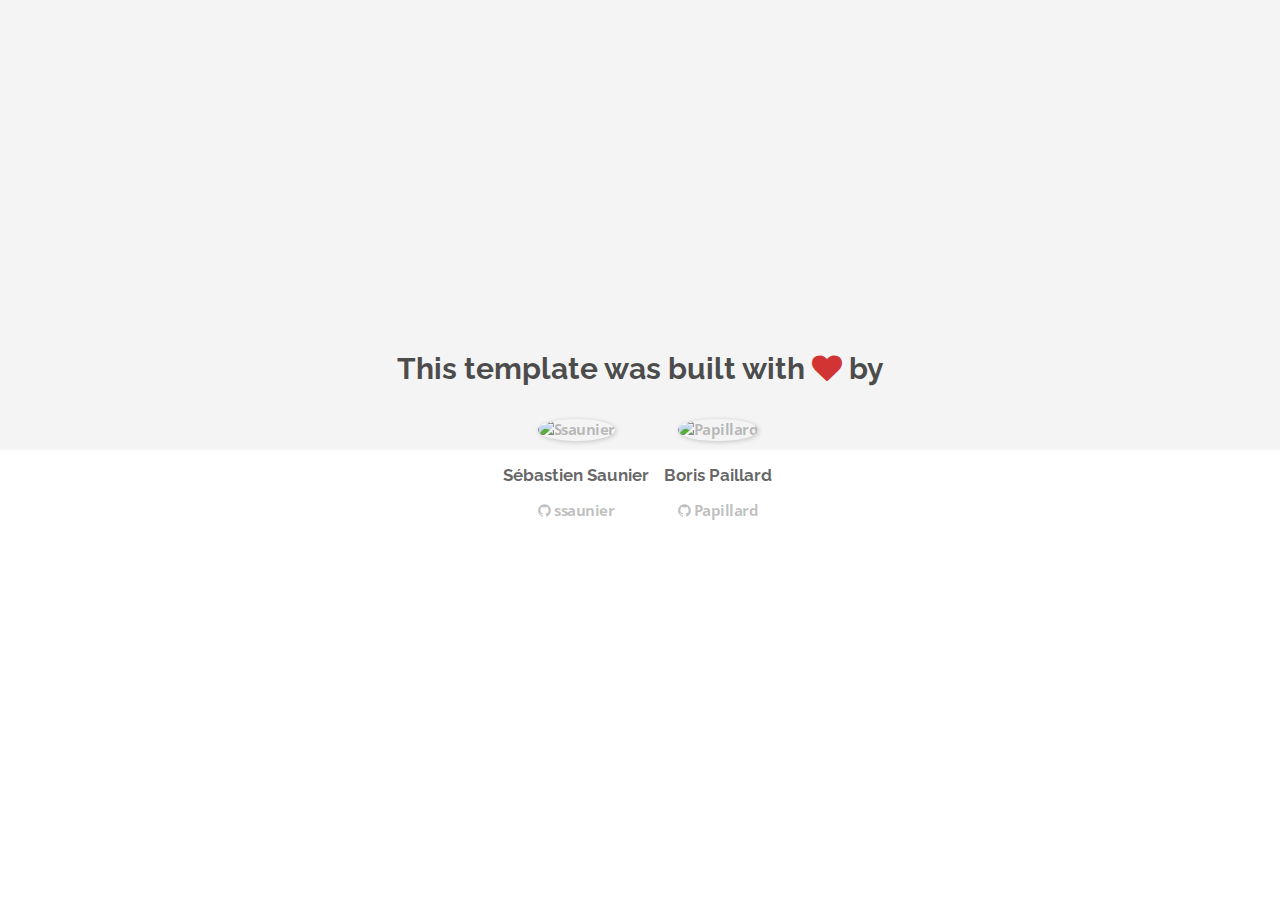
==== about.html @ 06ccff88 "Automated commit at 2017-11-13 10:06:40 UTC by middleman-deploy 2.0.0-alpha" ====
<!doctype html>
<html>
  <head>
    <meta charset="utf-8">
    <meta http-equiv="x-ua-compatible" content="ie=edge">
    <meta name="viewport"
          content="width=device-width, initial-scale=1, shrink-to-fit=no">
    <!-- Use the title from a page's frontmatter if it has one -->
    <title>Le Wagon - Middleman - About</title>
    <link href="stylesheets/application-3c48b980.css" rel="stylesheet" />
    <script src="javascripts/application-93de88c9.js"></script>
    <link href="images/favicon-f15af148.png" rel="icon" type="image/png" />
  </head>
  <body>
    <div id="about">
  <div class="about-content">
    <h1>This template was built with <i class="fa fa-heart"></i> by</h1>
    <ul class="list-inline">
        <li>
<a href="https://kitt.lewagon.com/alumni/ssaunier" target="_blank">            <img src="https://kitt.lewagon.com/placeholder/users/ssaunier" class="img-circle" alt="Ssaunier" />
</a>          <h2>Sébastien Saunier</h2>
          <p>
<a href="https://github.com/ssaunier" target="_blank">              <i class="fa fa-github"></i> ssaunier
</a>          </p>
        </li>
        <li>
<a href="https://kitt.lewagon.com/alumni/Papillard" target="_blank">            <img src="https://kitt.lewagon.com/placeholder/users/Papillard" class="img-circle" alt="Papillard" />
</a>          <h2>Boris Paillard</h2>
          <p>
<a href="https://github.com/Papillard" target="_blank">              <i class="fa fa-github"></i> Papillard
</a>          </p>
        </li>
    </ul>
  </div>
</div>

  </body>
</html>
---- stylesheets/application-3c48b980.css ----
@import url("https://fonts.googleapis.com/css?family=Open+Sans:400,300,700|Raleway:400,100,300,700,500");/*!
 * Bootstrap v3.3.7 (http://getbootstrap.com)
 * Copyright 2011-2016 Twitter, Inc.
 * Licensed under MIT (https://github.com/twbs/bootstrap/blob/master/LICENSE)
 *//*! normalize.css v3.0.3 | MIT License | github.com/necolas/normalize.css */html{font-family:sans-serif;-ms-text-size-adjust:100%;-webkit-text-size-adjust:100%}body{margin:0}article,aside,details,figcaption,figure,footer,header,hgroup,main,menu,nav,section,summary{display:block}audio,canvas,progress,video{display:inline-block;vertical-align:baseline}audio:not([controls]){display:none;height:0}[hidden],template{display:none}a{background-color:transparent}a:active,a:hover{outline:0}abbr[title]{border-bottom:1px dotted}b,strong{font-weight:bold}dfn{font-style:italic}h1{font-size:2em;margin:0.67em 0}mark{background:#ff0;color:#000}small{font-size:80%}sub,sup{font-size:75%;line-height:0;position:relative;vertical-align:baseline}sup{top:-0.5em}sub{bottom:-0.25em}img{border:0}svg:not(:root){overflow:hidden}figure{margin:1em 40px}hr{-webkit-box-sizing:content-box;box-sizing:content-box;height:0}pre{overflow:auto}code,kbd,pre,samp{font-family:monospace, monospace;font-size:1em}button,input,optgroup,select,textarea{color:inherit;font:inherit;margin:0}button{overflow:visible}button,select{text-transform:none}button,html input[type="button"],input[type="reset"],input[type="submit"]{-webkit-appearance:button;cursor:pointer}button[disabled],html input[disabled]{cursor:default}button::-moz-focus-inner,input::-moz-focus-inner{border:0;padding:0}input{line-height:normal}input[type="checkbox"],input[type="radio"]{-webkit-box-sizing:border-box;box-sizing:border-box;padding:0}input[type="number"]::-webkit-inner-spin-button,input[type="number"]::-webkit-outer-spin-button{height:auto}input[type="search"]{-webkit-appearance:textfield;-webkit-box-sizing:content-box;box-sizing:content-box}input[type="search"]::-webkit-search-cancel-button,input[type="search"]::-webkit-search-decoration{-webkit-appearance:none}fieldset{border:1px solid #c0c0c0;margin:0 2px;padding:0.35em 0.625em 0.75em}legend{border:0;padding:0}textarea{overflow:auto}optgroup{font-weight:bold}table{border-collapse:collapse;border-spacing:0}td,th{padding:0}/*! Source: https://github.com/h5bp/html5-boilerplate/blob/master/src/css/main.css */@media print{*,*:before,*:after{background:transparent !important;color:#000 !important;-webkit-box-shadow:none !important;box-shadow:none !important;text-shadow:none !important}a,a:visited{text-decoration:underline}a[href]:after{content:" (" attr(href) ")"}abbr[title]:after{content:" (" attr(title) ")"}a[href^="#"]:after,a[href^="javascript:"]:after{content:""}pre,blockquote{border:1px solid #999;page-break-inside:avoid}thead{display:table-header-group}tr,img{page-break-inside:avoid}img{max-width:100% !important}p,h2,h3{orphans:3;widows:3}h2,h3{page-break-after:avoid}.navbar{display:none}.btn>.caret,.dropup>.btn>.caret{border-top-color:#000 !important}.label{border:1px solid #000}.table{border-collapse:collapse !important}.table td,.table th{background-color:#fff !important}.table-bordered th,.table-bordered td{border:1px solid #ddd !important}}@font-face{font-family:'Glyphicons Halflings';src:url("../assets/bootstrap/glyphicons-halflings-regular-86b6f62b.eot");src:url("../assets/bootstrap/glyphicons-halflings-regular-86b6f62b.eot?#iefix") format("embedded-opentype"),url("../assets/bootstrap/glyphicons-halflings-regular-ca35b697.woff2") format("woff2"),url("../assets/bootstrap/glyphicons-halflings-regular-278e49a8.woff") format("woff"),url("../assets/bootstrap/glyphicons-halflings-regular-44bc1850.ttf") format("truetype"),url("../assets/bootstrap/glyphicons-halflings-regular-de51a849.svg#glyphicons_halflingsregular") format("svg")}.glyphicon{position:relative;top:1px;display:inline-block;font-family:'Glyphicons Halflings';font-style:normal;font-weight:normal;line-height:1;-webkit-font-smoothing:antialiased;-moz-osx-font-smoothing:grayscale}.glyphicon-asterisk:before{content:"\002a"}.glyphicon-plus:before{content:"\002b"}.glyphicon-euro:before,.glyphicon-eur:before{content:"\20ac"}.glyphicon-minus:before{content:"\2212"}.glyphicon-cloud:before{content:"\2601"}.glyphicon-envelope:before{content:"\2709"}.glyphicon-pencil:before{content:"\270f"}.glyphicon-glass:before{content:"\e001"}.glyphicon-music:before{content:"\e002"}.glyphicon-search:before{content:"\e003"}.glyphicon-heart:before{content:"\e005"}.glyphicon-star:before{content:"\e006"}.glyphicon-star-empty:before{content:"\e007"}.glyphicon-user:before{content:"\e008"}.glyphicon-film:before{content:"\e009"}.glyphicon-th-large:before{content:"\e010"}.glyphicon-th:before{content:"\e011"}.glyphicon-th-list:before{content:"\e012"}.glyphicon-ok:before{content:"\e013"}.glyphicon-remove:before{content:"\e014"}.glyphicon-zoom-in:before{content:"\e015"}.glyphicon-zoom-out:before{content:"\e016"}.glyphicon-off:before{content:"\e017"}.glyphicon-signal:before{content:"\e018"}.glyphicon-cog:before{content:"\e019"}.glyphicon-trash:before{content:"\e020"}.glyphicon-home:before{content:"\e021"}.glyphicon-file:before{content:"\e022"}.glyphicon-time:before{content:"\e023"}.glyphicon-road:before{content:"\e024"}.glyphicon-download-alt:before{content:"\e025"}.glyphicon-download:before{content:"\e026"}.glyphicon-upload:before{content:"\e027"}.glyphicon-inbox:before{content:"\e028"}.glyphicon-play-circle:before{content:"\e029"}.glyphicon-repeat:before{content:"\e030"}.glyphicon-refresh:before{content:"\e031"}.glyphicon-list-alt:before{content:"\e032"}.glyphicon-lock:before{content:"\e033"}.glyphicon-flag:before{content:"\e034"}.glyphicon-headphones:before{content:"\e035"}.glyphicon-volume-off:before{content:"\e036"}.glyphicon-volume-down:before{content:"\e037"}.glyphicon-volume-up:before{content:"\e038"}.glyphicon-qrcode:before{content:"\e039"}.glyphicon-barcode:before{content:"\e040"}.glyphicon-tag:before{content:"\e041"}.glyphicon-tags:before{content:"\e042"}.glyphicon-book:before{content:"\e043"}.glyphicon-bookmark:before{content:"\e044"}.glyphicon-print:before{content:"\e045"}.glyphicon-camera:before{content:"\e046"}.glyphicon-font:before{content:"\e047"}.glyphicon-bold:before{content:"\e048"}.glyphicon-italic:before{content:"\e049"}.glyphicon-text-height:before{content:"\e050"}.glyphicon-text-width:before{content:"\e051"}.glyphicon-align-left:before{content:"\e052"}.glyphicon-align-center:before{content:"\e053"}.glyphicon-align-right:before{content:"\e054"}.glyphicon-align-justify:before{content:"\e055"}.glyphicon-list:before{content:"\e056"}.glyphicon-indent-left:before{content:"\e057"}.glyphicon-indent-right:before{content:"\e058"}.glyphicon-facetime-video:before{content:"\e059"}.glyphicon-picture:before{content:"\e060"}.glyphicon-map-marker:before{content:"\e062"}.glyphicon-adjust:before{content:"\e063"}.glyphicon-tint:before{content:"\e064"}.glyphicon-edit:before{content:"\e065"}.glyphicon-share:before{content:"\e066"}.glyphicon-check:before{content:"\e067"}.glyphicon-move:before{content:"\e068"}.glyphicon-step-backward:before{content:"\e069"}.glyphicon-fast-backward:before{content:"\e070"}.glyphicon-backward:before{content:"\e071"}.glyphicon-play:before{content:"\e072"}.glyphicon-pause:before{content:"\e073"}.glyphicon-stop:before{content:"\e074"}.glyphicon-forward:before{content:"\e075"}.glyphicon-fast-forward:before{content:"\e076"}.glyphicon-step-forward:before{content:"\e077"}.glyphicon-eject:before{content:"\e078"}.glyphicon-chevron-left:before{content:"\e079"}.glyphicon-chevron-right:before{content:"\e080"}.glyphicon-plus-sign:before{content:"\e081"}.glyphicon-minus-sign:before{content:"\e082"}.glyphicon-remove-sign:before{content:"\e083"}.glyphicon-ok-sign:before{content:"\e084"}.glyphicon-question-sign:before{content:"\e085"}.glyphicon-info-sign:before{content:"\e086"}.glyphicon-screenshot:before{content:"\e087"}.glyphicon-remove-circle:before{content:"\e088"}.glyphicon-ok-circle:before{content:"\e089"}.glyphicon-ban-circle:before{content:"\e090"}.glyphicon-arrow-left:before{content:"\e091"}.glyphicon-arrow-right:before{content:"\e092"}.glyphicon-arrow-up:before{content:"\e093"}.glyphicon-arrow-down:before{content:"\e094"}.glyphicon-share-alt:before{content:"\e095"}.glyphicon-resize-full:before{content:"\e096"}.glyphicon-resize-small:before{content:"\e097"}.glyphicon-exclamation-sign:before{content:"\e101"}.glyphicon-gift:before{content:"\e102"}.glyphicon-leaf:before{content:"\e103"}.glyphicon-fire:before{content:"\e104"}.glyphicon-eye-open:before{content:"\e105"}.glyphicon-eye-close:before{content:"\e106"}.glyphicon-warning-sign:before{content:"\e107"}.glyphicon-plane:before{content:"\e108"}.glyphicon-calendar:before{content:"\e109"}.glyphicon-random:before{content:"\e110"}.glyphicon-comment:before{content:"\e111"}.glyphicon-magnet:before{content:"\e112"}.glyphicon-chevron-up:before{content:"\e113"}.glyphicon-chevron-down:before{content:"\e114"}.glyphicon-retweet:before{content:"\e115"}.glyphicon-shopping-cart:before{content:"\e116"}.glyphicon-folder-close:before{content:"\e117"}.glyphicon-folder-open:before{content:"\e118"}.glyphicon-resize-vertical:before{content:"\e119"}.glyphicon-resize-horizontal:before{content:"\e120"}.glyphicon-hdd:before{content:"\e121"}.glyphicon-bullhorn:before{content:"\e122"}.glyphicon-bell:before{content:"\e123"}.glyphicon-certificate:before{content:"\e124"}.glyphicon-thumbs-up:before{content:"\e125"}.glyphicon-thumbs-down:before{content:"\e126"}.glyphicon-hand-right:before{content:"\e127"}.glyphicon-hand-left:before{content:"\e128"}.glyphicon-hand-up:before{content:"\e129"}.glyphicon-hand-down:before{content:"\e130"}.glyphicon-circle-arrow-right:before{content:"\e131"}.glyphicon-circle-arrow-left:before{content:"\e132"}.glyphicon-circle-arrow-up:before{content:"\e133"}.glyphicon-circle-arrow-down:before{content:"\e134"}.glyphicon-globe:before{content:"\e135"}.glyphicon-wrench:before{content:"\e136"}.glyphicon-tasks:before{content:"\e137"}.glyphicon-filter:before{content:"\e138"}.glyphicon-briefcase:before{content:"\e139"}.glyphicon-fullscreen:before{content:"\e140"}.glyphicon-dashboard:before{content:"\e141"}.glyphicon-paperclip:before{content:"\e142"}.glyphicon-heart-empty:before{content:"\e143"}.glyphicon-link:before{content:"\e144"}.glyphicon-phone:before{content:"\e145"}.glyphicon-pushpin:before{content:"\e146"}.glyphicon-usd:before{content:"\e148"}.glyphicon-gbp:before{content:"\e149"}.glyphicon-sort:before{content:"\e150"}.glyphicon-sort-by-alphabet:before{content:"\e151"}.glyphicon-sort-by-alphabet-alt:before{content:"\e152"}.glyphicon-sort-by-order:before{content:"\e153"}.glyphicon-sort-by-order-alt:before{content:"\e154"}.glyphicon-sort-by-attributes:before{content:"\e155"}.glyphicon-sort-by-attributes-alt:before{content:"\e156"}.glyphicon-unchecked:before{content:"\e157"}.glyphicon-expand:before{content:"\e158"}.glyphicon-collapse-down:before{content:"\e159"}.glyphicon-collapse-up:before{content:"\e160"}.glyphicon-log-in:before{content:"\e161"}.glyphicon-flash:before{content:"\e162"}.glyphicon-log-out:before{content:"\e163"}.glyphicon-new-window:before{content:"\e164"}.glyphicon-record:before{content:"\e165"}.glyphicon-save:before{content:"\e166"}.glyphicon-open:before{content:"\e167"}.glyphicon-saved:before{content:"\e168"}.glyphicon-import:before{content:"\e169"}.glyphicon-export:before{content:"\e170"}.glyphicon-send:before{content:"\e171"}.glyphicon-floppy-disk:before{content:"\e172"}.glyphicon-floppy-saved:before{content:"\e173"}.glyphicon-floppy-remove:before{content:"\e174"}.glyphicon-floppy-save:before{content:"\e175"}.glyphicon-floppy-open:before{content:"\e176"}.glyphicon-credit-card:before{content:"\e177"}.glyphicon-transfer:before{content:"\e178"}.glyphicon-cutlery:before{content:"\e179"}.glyphicon-header:before{content:"\e180"}.glyphicon-compressed:before{content:"\e181"}.glyphicon-earphone:before{content:"\e182"}.glyphicon-phone-alt:before{content:"\e183"}.glyphicon-tower:before{content:"\e184"}.glyphicon-stats:before{content:"\e185"}.glyphicon-sd-video:before{content:"\e186"}.glyphicon-hd-video:before{content:"\e187"}.glyphicon-subtitles:before{content:"\e188"}.glyphicon-sound-stereo:before{content:"\e189"}.glyphicon-sound-dolby:before{content:"\e190"}.glyphicon-sound-5-1:before{content:"\e191"}.glyphicon-sound-6-1:before{content:"\e192"}.glyphicon-sound-7-1:before{content:"\e193"}.glyphicon-copyright-mark:before{content:"\e194"}.glyphicon-registration-mark:before{content:"\e195"}.glyphicon-cloud-download:before{content:"\e197"}.glyphicon-cloud-upload:before{content:"\e198"}.glyphicon-tree-conifer:before{content:"\e199"}.glyphicon-tree-deciduous:before{content:"\e200"}.glyphicon-cd:before{content:"\e201"}.glyphicon-save-file:before{content:"\e202"}.glyphicon-open-file:before{content:"\e203"}.glyphicon-level-up:before{content:"\e204"}.glyphicon-copy:before{content:"\e205"}.glyphicon-paste:before{content:"\e206"}.glyphicon-alert:before{content:"\e209"}.glyphicon-equalizer:before{content:"\e210"}.glyphicon-king:before{content:"\e211"}.glyphicon-queen:before{content:"\e212"}.glyphicon-pawn:before{content:"\e213"}.glyphicon-bishop:before{content:"\e214"}.glyphicon-knight:before{content:"\e215"}.glyphicon-baby-formula:before{content:"\e216"}.glyphicon-tent:before{content:"\26fa"}.glyphicon-blackboard:before{content:"\e218"}.glyphicon-bed:before{content:"\e219"}.glyphicon-apple:before{content:"\f8ff"}.glyphicon-erase:before{content:"\e221"}.glyphicon-hourglass:before{content:"\231b"}.glyphicon-lamp:before{content:"\e223"}.glyphicon-duplicate:before{content:"\e224"}.glyphicon-piggy-bank:before{content:"\e225"}.glyphicon-scissors:before{content:"\e226"}.glyphicon-bitcoin:before{content:"\e227"}.glyphicon-btc:before{content:"\e227"}.glyphicon-xbt:before{content:"\e227"}.glyphicon-yen:before{content:"\00a5"}.glyphicon-jpy:before{content:"\00a5"}.glyphicon-ruble:before{content:"\20bd"}.glyphicon-rub:before{content:"\20bd"}.glyphicon-scale:before{content:"\e230"}.glyphicon-ice-lolly:before{content:"\e231"}.glyphicon-ice-lolly-tasted:before{content:"\e232"}.glyphicon-education:before{content:"\e233"}.glyphicon-option-horizontal:before{content:"\e234"}.glyphicon-option-vertical:before{content:"\e235"}.glyphicon-menu-hamburger:before{content:"\e236"}.glyphicon-modal-window:before{content:"\e237"}.glyphicon-oil:before{content:"\e238"}.glyphicon-grain:before{content:"\e239"}.glyphicon-sunglasses:before{content:"\e240"}.glyphicon-text-size:before{content:"\e241"}.glyphicon-text-color:before{content:"\e242"}.glyphicon-text-background:before{content:"\e243"}.glyphicon-object-align-top:before{content:"\e244"}.glyphicon-object-align-bottom:before{content:"\e245"}.glyphicon-object-align-horizontal:before{content:"\e246"}.glyphicon-object-align-left:before{content:"\e247"}.glyphicon-object-align-vertical:before{content:"\e248"}.glyphicon-object-align-right:before{content:"\e249"}.glyphicon-triangle-right:before{content:"\e250"}.glyphicon-triangle-left:before{content:"\e251"}.glyphicon-triangle-bottom:before{content:"\e252"}.glyphicon-triangle-top:before{content:"\e253"}.glyphicon-console:before{content:"\e254"}.glyphicon-superscript:before{content:"\e255"}.glyphicon-subscript:before{content:"\e256"}.glyphicon-menu-left:before{content:"\e257"}.glyphicon-menu-right:before{content:"\e258"}.glyphicon-menu-down:before{content:"\e259"}.glyphicon-menu-up:before{content:"\e260"}*{-webkit-box-sizing:border-box;box-sizing:border-box}*:before,*:after{-webkit-box-sizing:border-box;box-sizing:border-box}html{font-size:10px;-webkit-tap-highlight-color:transparent}body{font-family:"Open Sans", "Helvetica", "sans-serif";font-size:18px;line-height:1.42857143;color:#333333;background-color:#F4F4F4}input,button,select,textarea{font-family:inherit;font-size:inherit;line-height:inherit}a{color:#469AE0;text-decoration:none}a:hover,a:focus{color:#1f74ba;text-decoration:underline}a:focus{outline:5px auto -webkit-focus-ring-color;outline-offset:-2px}figure{margin:0}img{vertical-align:middle}.img-responsive{display:block;max-width:100%;height:auto}.img-rounded{border-radius:2px}.img-thumbnail{padding:4px;line-height:1.42857143;background-color:#F4F4F4;border:1px solid #ddd;border-radius:2px;-webkit-transition:all 0.2s ease-in-out;transition:all 0.2s ease-in-out;display:inline-block;max-width:100%;height:auto}.img-circle{border-radius:50%}hr{margin-top:25px;margin-bottom:25px;border:0;border-top:1px solid #eeeeee}.sr-only{position:absolute;width:1px;height:1px;margin:-1px;padding:0;overflow:hidden;clip:rect(0, 0, 0, 0);border:0}.sr-only-focusable:active,.sr-only-focusable:focus{position:static;width:auto;height:auto;margin:0;overflow:visible;clip:auto}[role="button"]{cursor:pointer}h1,h2,h3,h4,h5,h6,.h1,.h2,.h3,.h4,.h5,.h6{font-family:"Raleway", "Helvetica", "sans-serif";font-weight:500;line-height:1.1;color:inherit}h1 small,h1 .small,h2 small,h2 .small,h3 small,h3 .small,h4 small,h4 .small,h5 small,h5 .small,h6 small,h6 .small,.h1 small,.h1 .small,.h2 small,.h2 .small,.h3 small,.h3 .small,.h4 small,.h4 .small,.h5 small,.h5 .small,.h6 small,.h6 .small{font-weight:normal;line-height:1;color:#777777}h1,.h1,h2,.h2,h3,.h3{margin-top:25px;margin-bottom:12.5px}h1 small,h1 .small,.h1 small,.h1 .small,h2 small,h2 .small,.h2 small,.h2 .small,h3 small,h3 .small,.h3 small,.h3 .small{font-size:65%}h4,.h4,h5,.h5,h6,.h6{margin-top:12.5px;margin-bottom:12.5px}h4 small,h4 .small,.h4 small,.h4 .small,h5 small,h5 .small,.h5 small,.h5 .small,h6 small,h6 .small,.h6 small,.h6 .small{font-size:75%}h1,.h1{font-size:46px}h2,.h2{font-size:38px}h3,.h3{font-size:31px}h4,.h4{font-size:23px}h5,.h5{font-size:18px}h6,.h6{font-size:16px}p{margin:0 0 12.5px}.lead{margin-bottom:25px;font-size:20px;font-weight:300;line-height:1.4}@media (min-width: 768px){.lead{font-size:27px}}small,.small{font-size:88%}mark,.mark{background-color:#fcf8e3;padding:.2em}.text-left{text-align:left}.text-right{text-align:right}.text-center{text-align:center}.text-justify{text-align:justify}.text-nowrap{white-space:nowrap}.text-lowercase{text-transform:lowercase}.text-uppercase,.initialism{text-transform:uppercase}.text-capitalize{text-transform:capitalize}.text-muted{color:#777777}.text-primary{color:#469AE0}a.text-primary:hover,a.text-primary:focus{color:#2381d0}.text-success{color:#3c763d}a.text-success:hover,a.text-success:focus{color:#2b542c}.text-info{color:#31708f}a.text-info:hover,a.text-info:focus{color:#245269}.text-warning{color:#8a6d3b}a.text-warning:hover,a.text-warning:focus{color:#66512c}.text-danger{color:#a94442}a.text-danger:hover,a.text-danger:focus{color:#843534}.bg-primary{color:#fff}.bg-primary{background-color:#469AE0}a.bg-primary:hover,a.bg-primary:focus{background-color:#2381d0}.bg-success{background-color:#dff0d8}a.bg-success:hover,a.bg-success:focus{background-color:#c1e2b3}.bg-info{background-color:#d9edf7}a.bg-info:hover,a.bg-info:focus{background-color:#afd9ee}.bg-warning{background-color:#fcf8e3}a.bg-warning:hover,a.bg-warning:focus{background-color:#f7ecb5}.bg-danger{background-color:#f2dede}a.bg-danger:hover,a.bg-danger:focus{background-color:#e4b9b9}.page-header{padding-bottom:11.5px;margin:50px 0 25px;border-bottom:1px solid #eeeeee}ul,ol{margin-top:0;margin-bottom:12.5px}ul ul,ul ol,ol ul,ol ol{margin-bottom:0}.list-unstyled{padding-left:0;list-style:none}.list-inline{padding-left:0;list-style:none;margin-left:-5px}.list-inline>li{display:inline-block;padding-left:5px;padding-right:5px}dl{margin-top:0;margin-bottom:25px}dt,dd{line-height:1.42857143}dt{font-weight:bold}dd{margin-left:0}.dl-horizontal dd:before,.dl-horizontal dd:after{content:" ";display:table}.dl-horizontal dd:after{clear:both}@media (min-width: 768px){.dl-horizontal dt{float:left;width:160px;clear:left;text-align:right;overflow:hidden;text-overflow:ellipsis;white-space:nowrap}.dl-horizontal dd{margin-left:180px}}abbr[title],abbr[data-original-title]{cursor:help;border-bottom:1px dotted #777777}.initialism{font-size:90%}blockquote{padding:12.5px 25px;margin:0 0 25px;font-size:22.5px;border-left:5px solid #eeeeee}blockquote p:last-child,blockquote ul:last-child,blockquote ol:last-child{margin-bottom:0}blockquote footer,blockquote small,blockquote .small{display:block;font-size:80%;line-height:1.42857143;color:#777777}blockquote footer:before,blockquote small:before,blockquote .small:before{content:'\2014 \00A0'}.blockquote-reverse,blockquote.pull-right{padding-right:15px;padding-left:0;border-right:5px solid #eeeeee;border-left:0;text-align:right}.blockquote-reverse footer:before,.blockquote-reverse small:before,.blockquote-reverse .small:before,blockquote.pull-right footer:before,blockquote.pull-right small:before,blockquote.pull-right .small:before{content:''}.blockquote-reverse footer:after,.blockquote-reverse small:after,.blockquote-reverse .small:after,blockquote.pull-right footer:after,blockquote.pull-right small:after,blockquote.pull-right .small:after{content:'\00A0 \2014'}address{margin-bottom:25px;font-style:normal;line-height:1.42857143}code,kbd,pre,samp{font-family:Menlo, Monaco, Consolas, "Courier New", monospace}code{padding:2px 4px;font-size:90%;color:#c7254e;background-color:#f9f2f4;border-radius:2px}kbd{padding:2px 4px;font-size:90%;color:#fff;background-color:#333;border-radius:2px;-webkit-box-shadow:inset 0 -1px 0 rgba(0,0,0,0.25);box-shadow:inset 0 -1px 0 rgba(0,0,0,0.25)}kbd kbd{padding:0;font-size:100%;font-weight:bold;-webkit-box-shadow:none;box-shadow:none}pre{display:block;padding:12px;margin:0 0 12.5px;font-size:17px;line-height:1.42857143;word-break:break-all;word-wrap:break-word;color:#333333;background-color:#f5f5f5;border:1px solid #ccc;border-radius:2px}pre code{padding:0;font-size:inherit;color:inherit;white-space:pre-wrap;background-color:transparent;border-radius:0}.pre-scrollable{max-height:340px;overflow-y:scroll}.container{margin-right:auto;margin-left:auto;padding-left:15px;padding-right:15px}.container:before,.container:after{content:" ";display:table}.container:after{clear:both}@media (min-width: 768px){.container{width:750px}}@media (min-width: 992px){.container{width:970px}}@media (min-width: 1200px){.container{width:1170px}}.container-fluid{margin-right:auto;margin-left:auto;padding-left:15px;padding-right:15px}.container-fluid:before,.container-fluid:after{content:" ";display:table}.container-fluid:after{clear:both}.row{margin-left:-15px;margin-right:-15px}.row:before,.row:after{content:" ";display:table}.row:after{clear:both}.col-xs-1,.col-sm-1,.col-md-1,.col-lg-1,.col-xs-2,.col-sm-2,.col-md-2,.col-lg-2,.col-xs-3,.col-sm-3,.col-md-3,.col-lg-3,.col-xs-4,.col-sm-4,.col-md-4,.col-lg-4,.col-xs-5,.col-sm-5,.col-md-5,.col-lg-5,.col-xs-6,.col-sm-6,.col-md-6,.col-lg-6,.col-xs-7,.col-sm-7,.col-md-7,.col-lg-7,.col-xs-8,.col-sm-8,.col-md-8,.col-lg-8,.col-xs-9,.col-sm-9,.col-md-9,.col-lg-9,.col-xs-10,.col-sm-10,.col-md-10,.col-lg-10,.col-xs-11,.col-sm-11,.col-md-11,.col-lg-11,.col-xs-12,.col-sm-12,.col-md-12,.col-lg-12{position:relative;min-height:1px;padding-left:15px;padding-right:15px}.col-xs-1,.col-xs-2,.col-xs-3,.col-xs-4,.col-xs-5,.col-xs-6,.col-xs-7,.col-xs-8,.col-xs-9,.col-xs-10,.col-xs-11,.col-xs-12{float:left}.col-xs-1{width:8.33333333%}.col-xs-2{width:16.66666667%}.col-xs-3{width:25%}.col-xs-4{width:33.33333333%}.col-xs-5{width:41.66666667%}.col-xs-6{width:50%}.col-xs-7{width:58.33333333%}.col-xs-8{width:66.66666667%}.col-xs-9{width:75%}.col-xs-10{width:83.33333333%}.col-xs-11{width:91.66666667%}.col-xs-12{width:100%}.col-xs-pull-0{right:auto}.col-xs-pull-1{right:8.33333333%}.col-xs-pull-2{right:16.66666667%}.col-xs-pull-3{right:25%}.col-xs-pull-4{right:33.33333333%}.col-xs-pull-5{right:41.66666667%}.col-xs-pull-6{right:50%}.col-xs-pull-7{right:58.33333333%}.col-xs-pull-8{right:66.66666667%}.col-xs-pull-9{right:75%}.col-xs-pull-10{right:83.33333333%}.col-xs-pull-11{right:91.66666667%}.col-xs-pull-12{right:100%}.col-xs-push-0{left:auto}.col-xs-push-1{left:8.33333333%}.col-xs-push-2{left:16.66666667%}.col-xs-push-3{left:25%}.col-xs-push-4{left:33.33333333%}.col-xs-push-5{left:41.66666667%}.col-xs-push-6{left:50%}.col-xs-push-7{left:58.33333333%}.col-xs-push-8{left:66.66666667%}.col-xs-push-9{left:75%}.col-xs-push-10{left:83.33333333%}.col-xs-push-11{left:91.66666667%}.col-xs-push-12{left:100%}.col-xs-offset-0{margin-left:0%}.col-xs-offset-1{margin-left:8.33333333%}.col-xs-offset-2{margin-left:16.66666667%}.col-xs-offset-3{margin-left:25%}.col-xs-offset-4{margin-left:33.33333333%}.col-xs-offset-5{margin-left:41.66666667%}.col-xs-offset-6{margin-left:50%}.col-xs-offset-7{margin-left:58.33333333%}.col-xs-offset-8{margin-left:66.66666667%}.col-xs-offset-9{margin-left:75%}.col-xs-offset-10{margin-left:83.33333333%}.col-xs-offset-11{margin-left:91.66666667%}.col-xs-offset-12{margin-left:100%}@media (min-width: 768px){.col-sm-1,.col-sm-2,.col-sm-3,.col-sm-4,.col-sm-5,.col-sm-6,.col-sm-7,.col-sm-8,.col-sm-9,.col-sm-10,.col-sm-11,.col-sm-12{float:left}.col-sm-1{width:8.33333333%}.col-sm-2{width:16.66666667%}.col-sm-3{width:25%}.col-sm-4{width:33.33333333%}.col-sm-5{width:41.66666667%}.col-sm-6{width:50%}.col-sm-7{width:58.33333333%}.col-sm-8{width:66.66666667%}.col-sm-9{width:75%}.col-sm-10{width:83.33333333%}.col-sm-11{width:91.66666667%}.col-sm-12{width:100%}.col-sm-pull-0{right:auto}.col-sm-pull-1{right:8.33333333%}.col-sm-pull-2{right:16.66666667%}.col-sm-pull-3{right:25%}.col-sm-pull-4{right:33.33333333%}.col-sm-pull-5{right:41.66666667%}.col-sm-pull-6{right:50%}.col-sm-pull-7{right:58.33333333%}.col-sm-pull-8{right:66.66666667%}.col-sm-pull-9{right:75%}.col-sm-pull-10{right:83.33333333%}.col-sm-pull-11{right:91.66666667%}.col-sm-pull-12{right:100%}.col-sm-push-0{left:auto}.col-sm-push-1{left:8.33333333%}.col-sm-push-2{left:16.66666667%}.col-sm-push-3{left:25%}.col-sm-push-4{left:33.33333333%}.col-sm-push-5{left:41.66666667%}.col-sm-push-6{left:50%}.col-sm-push-7{left:58.33333333%}.col-sm-push-8{left:66.66666667%}.col-sm-push-9{left:75%}.col-sm-push-10{left:83.33333333%}.col-sm-push-11{left:91.66666667%}.col-sm-push-12{left:100%}.col-sm-offset-0{margin-left:0%}.col-sm-offset-1{margin-left:8.33333333%}.col-sm-offset-2{margin-left:16.66666667%}.col-sm-offset-3{margin-left:25%}.col-sm-offset-4{margin-left:33.33333333%}.col-sm-offset-5{margin-left:41.66666667%}.col-sm-offset-6{margin-left:50%}.col-sm-offset-7{margin-left:58.33333333%}.col-sm-offset-8{margin-left:66.66666667%}.col-sm-offset-9{margin-left:75%}.col-sm-offset-10{margin-left:83.33333333%}.col-sm-offset-11{margin-left:91.66666667%}.col-sm-offset-12{margin-left:100%}}@media (min-width: 992px){.col-md-1,.col-md-2,.col-md-3,.col-md-4,.col-md-5,.col-md-6,.col-md-7,.col-md-8,.col-md-9,.col-md-10,.col-md-11,.col-md-12{float:left}.col-md-1{width:8.33333333%}.col-md-2{width:16.66666667%}.col-md-3{width:25%}.col-md-4{width:33.33333333%}.col-md-5{width:41.66666667%}.col-md-6{width:50%}.col-md-7{width:58.33333333%}.col-md-8{width:66.66666667%}.col-md-9{width:75%}.col-md-10{width:83.33333333%}.col-md-11{width:91.66666667%}.col-md-12{width:100%}.col-md-pull-0{right:auto}.col-md-pull-1{right:8.33333333%}.col-md-pull-2{right:16.66666667%}.col-md-pull-3{right:25%}.col-md-pull-4{right:33.33333333%}.col-md-pull-5{right:41.66666667%}.col-md-pull-6{right:50%}.col-md-pull-7{right:58.33333333%}.col-md-pull-8{right:66.66666667%}.col-md-pull-9{right:75%}.col-md-pull-10{right:83.33333333%}.col-md-pull-11{right:91.66666667%}.col-md-pull-12{right:100%}.col-md-push-0{left:auto}.col-md-push-1{left:8.33333333%}.col-md-push-2{left:16.66666667%}.col-md-push-3{left:25%}.col-md-push-4{left:33.33333333%}.col-md-push-5{left:41.66666667%}.col-md-push-6{left:50%}.col-md-push-7{left:58.33333333%}.col-md-push-8{left:66.66666667%}.col-md-push-9{left:75%}.col-md-push-10{left:83.33333333%}.col-md-push-11{left:91.66666667%}.col-md-push-12{left:100%}.col-md-offset-0{margin-left:0%}.col-md-offset-1{margin-left:8.33333333%}.col-md-offset-2{margin-left:16.66666667%}.col-md-offset-3{margin-left:25%}.col-md-offset-4{margin-left:33.33333333%}.col-md-offset-5{margin-left:41.66666667%}.col-md-offset-6{margin-left:50%}.col-md-offset-7{margin-left:58.33333333%}.col-md-offset-8{margin-left:66.66666667%}.col-md-offset-9{margin-left:75%}.col-md-offset-10{margin-left:83.33333333%}.col-md-offset-11{margin-left:91.66666667%}.col-md-offset-12{margin-left:100%}}@media (min-width: 1200px){.col-lg-1,.col-lg-2,.col-lg-3,.col-lg-4,.col-lg-5,.col-lg-6,.col-lg-7,.col-lg-8,.col-lg-9,.col-lg-10,.col-lg-11,.col-lg-12{float:left}.col-lg-1{width:8.33333333%}.col-lg-2{width:16.66666667%}.col-lg-3{width:25%}.col-lg-4{width:33.33333333%}.col-lg-5{width:41.66666667%}.col-lg-6{width:50%}.col-lg-7{width:58.33333333%}.col-lg-8{width:66.66666667%}.col-lg-9{width:75%}.col-lg-10{width:83.33333333%}.col-lg-11{width:91.66666667%}.col-lg-12{width:100%}.col-lg-pull-0{right:auto}.col-lg-pull-1{right:8.33333333%}.col-lg-pull-2{right:16.66666667%}.col-lg-pull-3{right:25%}.col-lg-pull-4{right:33.33333333%}.col-lg-pull-5{right:41.66666667%}.col-lg-pull-6{right:50%}.col-lg-pull-7{right:58.33333333%}.col-lg-pull-8{right:66.66666667%}.col-lg-pull-9{right:75%}.col-lg-pull-10{right:83.33333333%}.col-lg-pull-11{right:91.66666667%}.col-lg-pull-12{right:100%}.col-lg-push-0{left:auto}.col-lg-push-1{left:8.33333333%}.col-lg-push-2{left:16.66666667%}.col-lg-push-3{left:25%}.col-lg-push-4{left:33.33333333%}.col-lg-push-5{left:41.66666667%}.col-lg-push-6{left:50%}.col-lg-push-7{left:58.33333333%}.col-lg-push-8{left:66.66666667%}.col-lg-push-9{left:75%}.col-lg-push-10{left:83.33333333%}.col-lg-push-11{left:91.66666667%}.col-lg-push-12{left:100%}.col-lg-offset-0{margin-left:0%}.col-lg-offset-1{margin-left:8.33333333%}.col-lg-offset-2{margin-left:16.66666667%}.col-lg-offset-3{margin-left:25%}.col-lg-offset-4{margin-left:33.33333333%}.col-lg-offset-5{margin-left:41.66666667%}.col-lg-offset-6{margin-left:50%}.col-lg-offset-7{margin-left:58.33333333%}.col-lg-offset-8{margin-left:66.66666667%}.col-lg-offset-9{margin-left:75%}.col-lg-offset-10{margin-left:83.33333333%}.col-lg-offset-11{margin-left:91.66666667%}.col-lg-offset-12{margin-left:100%}}table{background-color:transparent}caption{padding-top:8px;padding-bottom:8px;color:#777777;text-align:left}th{text-align:left}.table{width:100%;max-width:100%;margin-bottom:25px}.table>thead>tr>th,.table>thead>tr>td,.table>tbody>tr>th,.table>tbody>tr>td,.table>tfoot>tr>th,.table>tfoot>tr>td{padding:8px;line-height:1.42857143;vertical-align:top;border-top:1px solid #ddd}.table>thead>tr>th{vertical-align:bottom;border-bottom:2px solid #ddd}.table>caption+thead>tr:first-child>th,.table>caption+thead>tr:first-child>td,.table>colgroup+thead>tr:first-child>th,.table>colgroup+thead>tr:first-child>td,.table>thead:first-child>tr:first-child>th,.table>thead:first-child>tr:first-child>td{border-top:0}.table>tbody+tbody{border-top:2px solid #ddd}.table .table{background-color:#F4F4F4}.table-condensed>thead>tr>th,.table-condensed>thead>tr>td,.table-condensed>tbody>tr>th,.table-condensed>tbody>tr>td,.table-condensed>tfoot>tr>th,.table-condensed>tfoot>tr>td{padding:5px}.table-bordered{border:1px solid #ddd}.table-bordered>thead>tr>th,.table-bordered>thead>tr>td,.table-bordered>tbody>tr>th,.table-bordered>tbody>tr>td,.table-bordered>tfoot>tr>th,.table-bordered>tfoot>tr>td{border:1px solid #ddd}.table-bordered>thead>tr>th,.table-bordered>thead>tr>td{border-bottom-width:2px}.table-striped>tbody>tr:nth-of-type(odd){background-color:#f9f9f9}.table-hover>tbody>tr:hover{background-color:#f5f5f5}table col[class*="col-"]{position:static;float:none;display:table-column}table td[class*="col-"],table th[class*="col-"]{position:static;float:none;display:table-cell}.table>thead>tr>td.active,.table>thead>tr>th.active,.table>thead>tr.active>td,.table>thead>tr.active>th,.table>tbody>tr>td.active,.table>tbody>tr>th.active,.table>tbody>tr.active>td,.table>tbody>tr.active>th,.table>tfoot>tr>td.active,.table>tfoot>tr>th.active,.table>tfoot>tr.active>td,.table>tfoot>tr.active>th{background-color:#f5f5f5}.table-hover>tbody>tr>td.active:hover,.table-hover>tbody>tr>th.active:hover,.table-hover>tbody>tr.active:hover>td,.table-hover>tbody>tr:hover>.active,.table-hover>tbody>tr.active:hover>th{background-color:#e8e8e8}.table>thead>tr>td.success,.table>thead>tr>th.success,.table>thead>tr.success>td,.table>thead>tr.success>th,.table>tbody>tr>td.success,.table>tbody>tr>th.success,.table>tbody>tr.success>td,.table>tbody>tr.success>th,.table>tfoot>tr>td.success,.table>tfoot>tr>th.success,.table>tfoot>tr.success>td,.table>tfoot>tr.success>th{background-color:#dff0d8}.table-hover>tbody>tr>td.success:hover,.table-hover>tbody>tr>th.success:hover,.table-hover>tbody>tr.success:hover>td,.table-hover>tbody>tr:hover>.success,.table-hover>tbody>tr.success:hover>th{background-color:#d0e9c6}.table>thead>tr>td.info,.table>thead>tr>th.info,.table>thead>tr.info>td,.table>thead>tr.info>th,.table>tbody>tr>td.info,.table>tbody>tr>th.info,.table>tbody>tr.info>td,.table>tbody>tr.info>th,.table>tfoot>tr>td.info,.table>tfoot>tr>th.info,.table>tfoot>tr.info>td,.table>tfoot>tr.info>th{background-color:#d9edf7}.table-hover>tbody>tr>td.info:hover,.table-hover>tbody>tr>th.info:hover,.table-hover>tbody>tr.info:hover>td,.table-hover>tbody>tr:hover>.info,.table-hover>tbody>tr.info:hover>th{background-color:#c4e3f3}.table>thead>tr>td.warning,.table>thead>tr>th.warning,.table>thead>tr.warning>td,.table>thead>tr.warning>th,.table>tbody>tr>td.warning,.table>tbody>tr>th.warning,.table>tbody>tr.warning>td,.table>tbody>tr.warning>th,.table>tfoot>tr>td.warning,.table>tfoot>tr>th.warning,.table>tfoot>tr.warning>td,.table>tfoot>tr.warning>th{background-color:#fcf8e3}.table-hover>tbody>tr>td.warning:hover,.table-hover>tbody>tr>th.warning:hover,.table-hover>tbody>tr.warning:hover>td,.table-hover>tbody>tr:hover>.warning,.table-hover>tbody>tr.warning:hover>th{background-color:#faf2cc}.table>thead>tr>td.danger,.table>thead>tr>th.danger,.table>thead>tr.danger>td,.table>thead>tr.danger>th,.table>tbody>tr>td.danger,.table>tbody>tr>th.danger,.table>tbody>tr.danger>td,.table>tbody>tr.danger>th,.table>tfoot>tr>td.danger,.table>tfoot>tr>th.danger,.table>tfoot>tr.danger>td,.table>tfoot>tr.danger>th{background-color:#f2dede}.table-hover>tbody>tr>td.danger:hover,.table-hover>tbody>tr>th.danger:hover,.table-hover>tbody>tr.danger:hover>td,.table-hover>tbody>tr:hover>.danger,.table-hover>tbody>tr.danger:hover>th{background-color:#ebcccc}.table-responsive{overflow-x:auto;min-height:0.01%}@media screen and (max-width: 767px){.table-responsive{width:100%;margin-bottom:18.75px;overflow-y:hidden;-ms-overflow-style:-ms-autohiding-scrollbar;border:1px solid #ddd}.table-responsive>.table{margin-bottom:0}.table-responsive>.table>thead>tr>th,.table-responsive>.table>thead>tr>td,.table-responsive>.table>tbody>tr>th,.table-responsive>.table>tbody>tr>td,.table-responsive>.table>tfoot>tr>th,.table-responsive>.table>tfoot>tr>td{white-space:nowrap}.table-responsive>.table-bordered{border:0}.table-responsive>.table-bordered>thead>tr>th:first-child,.table-responsive>.table-bordered>thead>tr>td:first-child,.table-responsive>.table-bordered>tbody>tr>th:first-child,.table-responsive>.table-bordered>tbody>tr>td:first-child,.table-responsive>.table-bordered>tfoot>tr>th:first-child,.table-responsive>.table-bordered>tfoot>tr>td:first-child{border-left:0}.table-responsive>.table-bordered>thead>tr>th:last-child,.table-responsive>.table-bordered>thead>tr>td:last-child,.table-responsive>.table-bordered>tbody>tr>th:last-child,.table-responsive>.table-bordered>tbody>tr>td:last-child,.table-responsive>.table-bordered>tfoot>tr>th:last-child,.table-responsive>.table-bordered>tfoot>tr>td:last-child{border-right:0}.table-responsive>.table-bordered>tbody>tr:last-child>th,.table-responsive>.table-bordered>tbody>tr:last-child>td,.table-responsive>.table-bordered>tfoot>tr:last-child>th,.table-responsive>.table-bordered>tfoot>tr:last-child>td{border-bottom:0}}fieldset{padding:0;margin:0;border:0;min-width:0}legend{display:block;width:100%;padding:0;margin-bottom:25px;font-size:27px;line-height:inherit;color:#333333;border:0;border-bottom:1px solid #e5e5e5}label{display:inline-block;max-width:100%;margin-bottom:5px;font-weight:bold}input[type="search"]{-webkit-box-sizing:border-box;box-sizing:border-box}input[type="radio"],input[type="checkbox"]{margin:4px 0 0;margin-top:1px \9;line-height:normal}input[type="file"]{display:block}input[type="range"]{display:block;width:100%}select[multiple],select[size]{height:auto}input[type="file"]:focus,input[type="radio"]:focus,input[type="checkbox"]:focus{outline:5px auto -webkit-focus-ring-color;outline-offset:-2px}output{display:block;padding-top:7px;font-size:18px;line-height:1.42857143;color:#000000}.form-control{display:block;width:100%;height:39px;padding:6px 12px;font-size:18px;line-height:1.42857143;color:#000000;background-color:#fff;background-image:none;border:1px solid #ccc;border-radius:2px;-webkit-box-shadow:inset 0 1px 1px rgba(0,0,0,0.075);box-shadow:inset 0 1px 1px rgba(0,0,0,0.075);-webkit-transition:border-color ease-in-out 0.15s, box-shadow ease-in-out 0.15s;-webkit-transition:border-color ease-in-out 0.15s, -webkit-box-shadow ease-in-out 0.15s;transition:border-color ease-in-out 0.15s, -webkit-box-shadow ease-in-out 0.15s;transition:border-color ease-in-out 0.15s, box-shadow ease-in-out 0.15s;transition:border-color ease-in-out 0.15s, box-shadow ease-in-out 0.15s, -webkit-box-shadow ease-in-out 0.15s}.form-control:focus{border-color:#66afe9;outline:0;-webkit-box-shadow:inset 0 1px 1px rgba(0,0,0,0.075),0 0 8px rgba(102,175,233,0.6);box-shadow:inset 0 1px 1px rgba(0,0,0,0.075),0 0 8px rgba(102,175,233,0.6)}.form-control::-moz-placeholder{color:#999;opacity:1}.form-control:-ms-input-placeholder{color:#999}.form-control::-webkit-input-placeholder{color:#999}.form-control::-ms-expand{border:0;background-color:transparent}.form-control[disabled],.form-control[readonly],fieldset[disabled] .form-control{background-color:#eeeeee;opacity:1}.form-control[disabled],fieldset[disabled] .form-control{cursor:not-allowed}textarea.form-control{height:auto}input[type="search"]{-webkit-appearance:none}@media screen and (-webkit-min-device-pixel-ratio: 0){input[type="date"].form-control,input[type="time"].form-control,input[type="datetime-local"].form-control,input[type="month"].form-control{line-height:39px}input[type="date"].input-sm,.input-group-sm>input[type="date"].form-control,.input-group-sm>input[type="date"].input-group-addon,.input-group-sm>.input-group-btn>input[type="date"].btn,.input-group-sm input[type="date"],input[type="time"].input-sm,.input-group-sm>input[type="time"].form-control,.input-group-sm>input[type="time"].input-group-addon,.input-group-sm>.input-group-btn>input[type="time"].btn,.input-group-sm input[type="time"],input[type="datetime-local"].input-sm,.input-group-sm>input[type="datetime-local"].form-control,.input-group-sm>input[type="datetime-local"].input-group-addon,.input-group-sm>.input-group-btn>input[type="datetime-local"].btn,.input-group-sm input[type="datetime-local"],input[type="month"].input-sm,.input-group-sm>input[type="month"].form-control,.input-group-sm>input[type="month"].input-group-addon,.input-group-sm>.input-group-btn>input[type="month"].btn,.input-group-sm input[type="month"]{line-height:36px}input[type="date"].input-lg,.input-group-lg>input[type="date"].form-control,.input-group-lg>input[type="date"].input-group-addon,.input-group-lg>.input-group-btn>input[type="date"].btn,.input-group-lg input[type="date"],input[type="time"].input-lg,.input-group-lg>input[type="time"].form-control,.input-group-lg>input[type="time"].input-group-addon,.input-group-lg>.input-group-btn>input[type="time"].btn,.input-group-lg input[type="time"],input[type="datetime-local"].input-lg,.input-group-lg>input[type="datetime-local"].form-control,.input-group-lg>input[type="datetime-local"].input-group-addon,.input-group-lg>.input-group-btn>input[type="datetime-local"].btn,.input-group-lg input[type="datetime-local"],input[type="month"].input-lg,.input-group-lg>input[type="month"].form-control,.input-group-lg>input[type="month"].input-group-addon,.input-group-lg>.input-group-btn>input[type="month"].btn,.input-group-lg input[type="month"]{line-height:53px}}.form-group{margin-bottom:15px}.radio,.checkbox{position:relative;display:block;margin-top:10px;margin-bottom:10px}.radio label,.checkbox label{min-height:25px;padding-left:20px;margin-bottom:0;font-weight:normal;cursor:pointer}.radio input[type="radio"],.radio-inline input[type="radio"],.checkbox input[type="checkbox"],.checkbox-inline input[type="checkbox"]{position:absolute;margin-left:-20px;margin-top:4px \9}.radio+.radio,.checkbox+.checkbox{margin-top:-5px}.radio-inline,.checkbox-inline{position:relative;display:inline-block;padding-left:20px;margin-bottom:0;vertical-align:middle;font-weight:normal;cursor:pointer}.radio-inline+.radio-inline,.checkbox-inline+.checkbox-inline{margin-top:0;margin-left:10px}input[type="radio"][disabled],input[type="radio"].disabled,fieldset[disabled] input[type="radio"],input[type="checkbox"][disabled],input[type="checkbox"].disabled,fieldset[disabled] input[type="checkbox"]{cursor:not-allowed}.radio-inline.disabled,fieldset[disabled] .radio-inline,.checkbox-inline.disabled,fieldset[disabled] .checkbox-inline{cursor:not-allowed}.radio.disabled label,fieldset[disabled] .radio label,.checkbox.disabled label,fieldset[disabled] .checkbox label{cursor:not-allowed}.form-control-static{padding-top:7px;padding-bottom:7px;margin-bottom:0;min-height:43px}.form-control-static.input-lg,.input-group-lg>.form-control-static.form-control,.input-group-lg>.form-control-static.input-group-addon,.input-group-lg>.input-group-btn>.form-control-static.btn,.form-control-static.input-sm,.input-group-sm>.form-control-static.form-control,.input-group-sm>.form-control-static.input-group-addon,.input-group-sm>.input-group-btn>.form-control-static.btn{padding-left:0;padding-right:0}.input-sm,.input-group-sm>.form-control,.input-group-sm>.input-group-addon,.input-group-sm>.input-group-btn>.btn{height:36px;padding:5px 10px;font-size:16px;line-height:1.5;border-radius:2px}select.input-sm,.input-group-sm>select.form-control,.input-group-sm>select.input-group-addon,.input-group-sm>.input-group-btn>select.btn{height:36px;line-height:36px}textarea.input-sm,.input-group-sm>textarea.form-control,.input-group-sm>textarea.input-group-addon,.input-group-sm>.input-group-btn>textarea.btn,select[multiple].input-sm,.input-group-sm>select[multiple].form-control,.input-group-sm>select[multiple].input-group-addon,.input-group-sm>.input-group-btn>select[multiple].btn{height:auto}.form-group-sm .form-control{height:36px;padding:5px 10px;font-size:16px;line-height:1.5;border-radius:2px}.form-group-sm select.form-control{height:36px;line-height:36px}.form-group-sm textarea.form-control,.form-group-sm select[multiple].form-control{height:auto}.form-group-sm .form-control-static{height:36px;min-height:41px;padding:6px 10px;font-size:16px;line-height:1.5}.input-lg,.input-group-lg>.form-control,.input-group-lg>.input-group-addon,.input-group-lg>.input-group-btn>.btn{height:53px;padding:10px 16px;font-size:23px;line-height:1.3333333;border-radius:2px}select.input-lg,.input-group-lg>select.form-control,.input-group-lg>select.input-group-addon,.input-group-lg>.input-group-btn>select.btn{height:53px;line-height:53px}textarea.input-lg,.input-group-lg>textarea.form-control,.input-group-lg>textarea.input-group-addon,.input-group-lg>.input-group-btn>textarea.btn,select[multiple].input-lg,.input-group-lg>select[multiple].form-control,.input-group-lg>select[multiple].input-group-addon,.input-group-lg>.input-group-btn>select[multiple].btn{height:auto}.form-group-lg .form-control{height:53px;padding:10px 16px;font-size:23px;line-height:1.3333333;border-radius:2px}.form-group-lg select.form-control{height:53px;line-height:53px}.form-group-lg textarea.form-control,.form-group-lg select[multiple].form-control{height:auto}.form-group-lg .form-control-static{height:53px;min-height:48px;padding:11px 16px;font-size:23px;line-height:1.3333333}.has-feedback{position:relative}.has-feedback .form-control{padding-right:48.75px}.form-control-feedback{position:absolute;top:0;right:0;z-index:2;display:block;width:39px;height:39px;line-height:39px;text-align:center;pointer-events:none}.input-lg+.form-control-feedback,.input-group-lg>.form-control+.form-control-feedback,.input-group-lg>.input-group-addon+.form-control-feedback,.input-group-lg>.input-group-btn>.btn+.form-control-feedback,.input-group-lg+.form-control-feedback,.form-group-lg .form-control+.form-control-feedback{width:53px;height:53px;line-height:53px}.input-sm+.form-control-feedback,.input-group-sm>.form-control+.form-control-feedback,.input-group-sm>.input-group-addon+.form-control-feedback,.input-group-sm>.input-group-btn>.btn+.form-control-feedback,.input-group-sm+.form-control-feedback,.form-group-sm .form-control+.form-control-feedback{width:36px;height:36px;line-height:36px}.has-success .help-block,.has-success .control-label,.has-success .radio,.has-success .checkbox,.has-success .radio-inline,.has-success .checkbox-inline,.has-success.radio label,.has-success.checkbox label,.has-success.radio-inline label,.has-success.checkbox-inline label{color:#3c763d}.has-success .form-control{border-color:#3c763d;-webkit-box-shadow:inset 0 1px 1px rgba(0,0,0,0.075);box-shadow:inset 0 1px 1px rgba(0,0,0,0.075)}.has-success .form-control:focus{border-color:#2b542c;-webkit-box-shadow:inset 0 1px 1px rgba(0,0,0,0.075),0 0 6px #67b168;box-shadow:inset 0 1px 1px rgba(0,0,0,0.075),0 0 6px #67b168}.has-success .input-group-addon{color:#3c763d;border-color:#3c763d;background-color:#dff0d8}.has-success .form-control-feedback{color:#3c763d}.has-warning .help-block,.has-warning .control-label,.has-warning .radio,.has-warning .checkbox,.has-warning .radio-inline,.has-warning .checkbox-inline,.has-warning.radio label,.has-warning.checkbox label,.has-warning.radio-inline label,.has-warning.checkbox-inline label{color:#8a6d3b}.has-warning .form-control{border-color:#8a6d3b;-webkit-box-shadow:inset 0 1px 1px rgba(0,0,0,0.075);box-shadow:inset 0 1px 1px rgba(0,0,0,0.075)}.has-warning .form-control:focus{border-color:#66512c;-webkit-box-shadow:inset 0 1px 1px rgba(0,0,0,0.075),0 0 6px #c0a16b;box-shadow:inset 0 1px 1px rgba(0,0,0,0.075),0 0 6px #c0a16b}.has-warning .input-group-addon{color:#8a6d3b;border-color:#8a6d3b;background-color:#fcf8e3}.has-warning .form-control-feedback{color:#8a6d3b}.has-error .help-block,.has-error .control-label,.has-error .radio,.has-error .checkbox,.has-error .radio-inline,.has-error .checkbox-inline,.has-error.radio label,.has-error.checkbox label,.has-error.radio-inline label,.has-error.checkbox-inline label{color:#a94442}.has-error .form-control{border-color:#a94442;-webkit-box-shadow:inset 0 1px 1px rgba(0,0,0,0.075);box-shadow:inset 0 1px 1px rgba(0,0,0,0.075)}.has-error .form-control:focus{border-color:#843534;-webkit-box-shadow:inset 0 1px 1px rgba(0,0,0,0.075),0 0 6px #ce8483;box-shadow:inset 0 1px 1px rgba(0,0,0,0.075),0 0 6px #ce8483}.has-error .input-group-addon{color:#a94442;border-color:#a94442;background-color:#f2dede}.has-error .form-control-feedback{color:#a94442}.has-feedback label ~ .form-control-feedback{top:30px}.has-feedback label.sr-only ~ .form-control-feedback{top:0}.help-block{display:block;margin-top:5px;margin-bottom:10px;color:#737373}@media (min-width: 768px){.form-inline .form-group{display:inline-block;margin-bottom:0;vertical-align:middle}.form-inline .form-control{display:inline-block;width:auto;vertical-align:middle}.form-inline .form-control-static{display:inline-block}.form-inline .input-group{display:inline-table;vertical-align:middle}.form-inline .input-group .input-group-addon,.form-inline .input-group .input-group-btn,.form-inline .input-group .form-control{width:auto}.form-inline .input-group>.form-control{width:100%}.form-inline .control-label{margin-bottom:0;vertical-align:middle}.form-inline .radio,.form-inline .checkbox{display:inline-block;margin-top:0;margin-bottom:0;vertical-align:middle}.form-inline .radio label,.form-inline .checkbox label{padding-left:0}.form-inline .radio input[type="radio"],.form-inline .checkbox input[type="checkbox"]{position:relative;margin-left:0}.form-inline .has-feedback .form-control-feedback{top:0}}.form-horizontal .radio,.form-horizontal .checkbox,.form-horizontal .radio-inline,.form-horizontal .checkbox-inline{margin-top:0;margin-bottom:0;padding-top:7px}.form-horizontal .radio,.form-horizontal .checkbox{min-height:32px}.form-horizontal .form-group{margin-left:-15px;margin-right:-15px}.form-horizontal .form-group:before,.form-horizontal .form-group:after{content:" ";display:table}.form-horizontal .form-group:after{clear:both}@media (min-width: 768px){.form-horizontal .control-label{text-align:right;margin-bottom:0;padding-top:7px}}.form-horizontal .has-feedback .form-control-feedback{right:15px}@media (min-width: 768px){.form-horizontal .form-group-lg .control-label{padding-top:11px;font-size:23px}}@media (min-width: 768px){.form-horizontal .form-group-sm .control-label{padding-top:6px;font-size:16px}}.btn{display:inline-block;margin-bottom:0;font-weight:normal;text-align:center;vertical-align:middle;-ms-touch-action:manipulation;touch-action:manipulation;cursor:pointer;background-image:none;border:1px solid transparent;white-space:nowrap;padding:6px 12px;font-size:18px;line-height:1.42857143;border-radius:2px;-webkit-user-select:none;-moz-user-select:none;-ms-user-select:none;user-select:none}.btn:focus,.btn.focus,.btn:active:focus,.btn:active.focus,.btn.active:focus,.btn.active.focus{outline:5px auto -webkit-focus-ring-color;outline-offset:-2px}.btn:hover,.btn:focus,.btn.focus{color:#333;text-decoration:none}.btn:active,.btn.active{outline:0;background-image:none;-webkit-box-shadow:inset 0 3px 5px rgba(0,0,0,0.125);box-shadow:inset 0 3px 5px rgba(0,0,0,0.125)}.btn.disabled,.btn[disabled],fieldset[disabled] .btn{cursor:not-allowed;opacity:0.65;filter:alpha(opacity=65);-webkit-box-shadow:none;box-shadow:none}a.btn.disabled,fieldset[disabled] a.btn{pointer-events:none}.btn-default{color:#333;background-color:#fff;border-color:#ccc}.btn-default:focus,.btn-default.focus{color:#333;background-color:#e6e6e6;border-color:#8c8c8c}.btn-default:hover{color:#333;background-color:#e6e6e6;border-color:#adadad}.btn-default:active,.btn-default.active,.open>.btn-default.dropdown-toggle{color:#333;background-color:#e6e6e6;border-color:#adadad}.btn-default:active:hover,.btn-default:active:focus,.btn-default:active.focus,.btn-default.active:hover,.btn-default.active:focus,.btn-default.active.focus,.open>.btn-default.dropdown-toggle:hover,.open>.btn-default.dropdown-toggle:focus,.open>.btn-default.dropdown-toggle.focus{color:#333;background-color:#d4d4d4;border-color:#8c8c8c}.btn-default:active,.btn-default.active,.open>.btn-default.dropdown-toggle{background-image:none}.btn-default.disabled:hover,.btn-default.disabled:focus,.btn-default.disabled.focus,.btn-default[disabled]:hover,.btn-default[disabled]:focus,.btn-default[disabled].focus,fieldset[disabled] .btn-default:hover,fieldset[disabled] .btn-default:focus,fieldset[disabled] .btn-default.focus{background-color:#fff;border-color:#ccc}.btn-default .badge{color:#fff;background-color:#333}.btn-primary{color:#fff;background-color:#469AE0;border-color:#308edc}.btn-primary:focus,.btn-primary.focus{color:#fff;background-color:#2381d0;border-color:#144b79}.btn-primary:hover{color:#fff;background-color:#2381d0;border-color:#1e6eb2}.btn-primary:active,.btn-primary.active,.open>.btn-primary.dropdown-toggle{color:#fff;background-color:#2381d0;border-color:#1e6eb2}.btn-primary:active:hover,.btn-primary:active:focus,.btn-primary:active.focus,.btn-primary.active:hover,.btn-primary.active:focus,.btn-primary.active.focus,.open>.btn-primary.dropdown-toggle:hover,.open>.btn-primary.dropdown-toggle:focus,.open>.btn-primary.dropdown-toggle.focus{color:#fff;background-color:#1e6eb2;border-color:#144b79}.btn-primary:active,.btn-primary.active,.open>.btn-primary.dropdown-toggle{background-image:none}.btn-primary.disabled:hover,.btn-primary.disabled:focus,.btn-primary.disabled.focus,.btn-primary[disabled]:hover,.btn-primary[disabled]:focus,.btn-primary[disabled].focus,fieldset[disabled] .btn-primary:hover,fieldset[disabled] .btn-primary:focus,fieldset[disabled] .btn-primary.focus{background-color:#469AE0;border-color:#308edc}.btn-primary .badge{color:#469AE0;background-color:#fff}.btn-success{color:#fff;background-color:#32B796;border-color:#2da386}.btn-success:focus,.btn-success.focus{color:#fff;background-color:#278f75;border-color:#113f34}.btn-success:hover{color:#fff;background-color:#278f75;border-color:#1f735e}.btn-success:active,.btn-success.active,.open>.btn-success.dropdown-toggle{color:#fff;background-color:#278f75;border-color:#1f735e}.btn-success:active:hover,.btn-success:active:focus,.btn-success:active.focus,.btn-success.active:hover,.btn-success.active:focus,.btn-success.active.focus,.open>.btn-success.dropdown-toggle:hover,.open>.btn-success.dropdown-toggle:focus,.open>.btn-success.dropdown-toggle.focus{color:#fff;background-color:#1f735e;border-color:#113f34}.btn-success:active,.btn-success.active,.open>.btn-success.dropdown-toggle{background-image:none}.btn-success.disabled:hover,.btn-success.disabled:focus,.btn-success.disabled.focus,.btn-success[disabled]:hover,.btn-success[disabled]:focus,.btn-success[disabled].focus,fieldset[disabled] .btn-success:hover,fieldset[disabled] .btn-success:focus,fieldset[disabled] .btn-success.focus{background-color:#32B796;border-color:#2da386}.btn-success .badge{color:#32B796;background-color:#fff}.btn-info{color:#fff;background-color:#FDB631;border-color:#fdad18}.btn-info:focus,.btn-info.focus{color:#fff;background-color:#f9a302;border-color:#946101}.btn-info:hover{color:#fff;background-color:#f9a302;border-color:#d58c02}.btn-info:active,.btn-info.active,.open>.btn-info.dropdown-toggle{color:#fff;background-color:#f9a302;border-color:#d58c02}.btn-info:active:hover,.btn-info:active:focus,.btn-info:active.focus,.btn-info.active:hover,.btn-info.active:focus,.btn-info.active.focus,.open>.btn-info.dropdown-toggle:hover,.open>.btn-info.dropdown-toggle:focus,.open>.btn-info.dropdown-toggle.focus{color:#fff;background-color:#d58c02;border-color:#946101}.btn-info:active,.btn-info.active,.open>.btn-info.dropdown-toggle{background-image:none}.btn-info.disabled:hover,.btn-info.disabled:focus,.btn-info.disabled.focus,.btn-info[disabled]:hover,.btn-info[disabled]:focus,.btn-info[disabled].focus,fieldset[disabled] .btn-info:hover,fieldset[disabled] .btn-info:focus,fieldset[disabled] .btn-info.focus{background-color:#FDB631;border-color:#fdad18}.btn-info .badge{color:#FDB631;background-color:#fff}.btn-warning{color:#fff;background-color:#E67E22;border-color:#d67118}.btn-warning:focus,.btn-warning.focus{color:#fff;background-color:#bf6516;border-color:#64350b}.btn-warning:hover{color:#fff;background-color:#bf6516;border-color:#9f5412}.btn-warning:active,.btn-warning.active,.open>.btn-warning.dropdown-toggle{color:#fff;background-color:#bf6516;border-color:#9f5412}.btn-warning:active:hover,.btn-warning:active:focus,.btn-warning:active.focus,.btn-warning.active:hover,.btn-warning.active:focus,.btn-warning.active.focus,.open>.btn-warning.dropdown-toggle:hover,.open>.btn-warning.dropdown-toggle:focus,.open>.btn-warning.dropdown-toggle.focus{color:#fff;background-color:#9f5412;border-color:#64350b}.btn-warning:active,.btn-warning.active,.open>.btn-warning.dropdown-toggle{background-image:none}.btn-warning.disabled:hover,.btn-warning.disabled:focus,.btn-warning.disabled.focus,.btn-warning[disabled]:hover,.btn-warning[disabled]:focus,.btn-warning[disabled].focus,fieldset[disabled] .btn-warning:hover,fieldset[disabled] .btn-warning:focus,fieldset[disabled] .btn-warning.focus{background-color:#E67E22;border-color:#d67118}.btn-warning .badge{color:#E67E22;background-color:#fff}.btn-danger{color:#fff;background-color:#EE5F5B;border-color:#ec4844}.btn-danger:focus,.btn-danger.focus{color:#fff;background-color:#e9322d;border-color:#9f1411}.btn-danger:hover{color:#fff;background-color:#e9322d;border-color:#dc1c17}.btn-danger:active,.btn-danger.active,.open>.btn-danger.dropdown-toggle{color:#fff;background-color:#e9322d;border-color:#dc1c17}.btn-danger:active:hover,.btn-danger:active:focus,.btn-danger:active.focus,.btn-danger.active:hover,.btn-danger.active:focus,.btn-danger.active.focus,.open>.btn-danger.dropdown-toggle:hover,.open>.btn-danger.dropdown-toggle:focus,.open>.btn-danger.dropdown-toggle.focus{color:#fff;background-color:#dc1c17;border-color:#9f1411}.btn-danger:active,.btn-danger.active,.open>.btn-danger.dropdown-toggle{background-image:none}.btn-danger.disabled:hover,.btn-danger.disabled:focus,.btn-danger.disabled.focus,.btn-danger[disabled]:hover,.btn-danger[disabled]:focus,.btn-danger[disabled].focus,fieldset[disabled] .btn-danger:hover,fieldset[disabled] .btn-danger:focus,fieldset[disabled] .btn-danger.focus{background-color:#EE5F5B;border-color:#ec4844}.btn-danger .badge{color:#EE5F5B;background-color:#fff}.btn-link{color:#469AE0;font-weight:normal;border-radius:0}.btn-link,.btn-link:active,.btn-link.active,.btn-link[disabled],fieldset[disabled] .btn-link{background-color:transparent;-webkit-box-shadow:none;box-shadow:none}.btn-link,.btn-link:hover,.btn-link:focus,.btn-link:active{border-color:transparent}.btn-link:hover,.btn-link:focus{color:#1f74ba;text-decoration:underline;background-color:transparent}.btn-link[disabled]:hover,.btn-link[disabled]:focus,fieldset[disabled] .btn-link:hover,fieldset[disabled] .btn-link:focus{color:#777777;text-decoration:none}.btn-lg,.btn-group-lg>.btn{padding:10px 16px;font-size:23px;line-height:1.3333333;border-radius:2px}.btn-sm,.btn-group-sm>.btn{padding:5px 10px;font-size:16px;line-height:1.5;border-radius:2px}.btn-xs,.btn-group-xs>.btn{padding:1px 5px;font-size:16px;line-height:1.5;border-radius:2px}.btn-block{display:block;width:100%}.btn-block+.btn-block{margin-top:5px}input[type="submit"].btn-block,input[type="reset"].btn-block,input[type="button"].btn-block{width:100%}.fade{opacity:0;-webkit-transition:opacity 0.15s linear;transition:opacity 0.15s linear}.fade.in{opacity:1}.collapse{display:none}.collapse.in{display:block}tr.collapse.in{display:table-row}tbody.collapse.in{display:table-row-group}.collapsing{position:relative;height:0;overflow:hidden;-webkit-transition-property:height, visibility;transition-property:height, visibility;-webkit-transition-duration:0.35s;transition-duration:0.35s;-webkit-transition-timing-function:ease;transition-timing-function:ease}.caret{display:inline-block;width:0;height:0;margin-left:2px;vertical-align:middle;border-top:4px dashed;border-top:4px solid \9;border-right:4px solid transparent;border-left:4px solid transparent}.dropup,.dropdown{position:relative}.dropdown-toggle:focus{outline:0}.dropdown-menu{position:absolute;top:100%;left:0;z-index:1000;display:none;float:left;min-width:160px;padding:5px 0;margin:2px 0 0;list-style:none;font-size:18px;text-align:left;background-color:#fff;border:1px solid #ccc;border:1px solid rgba(0,0,0,0.15);border-radius:2px;-webkit-box-shadow:0 6px 12px rgba(0,0,0,0.175);box-shadow:0 6px 12px rgba(0,0,0,0.175);background-clip:padding-box}.dropdown-menu.pull-right{right:0;left:auto}.dropdown-menu .divider{height:1px;margin:11.5px 0;overflow:hidden;background-color:#e5e5e5}.dropdown-menu>li>a{display:block;padding:3px 20px;clear:both;font-weight:normal;line-height:1.42857143;color:#333333;white-space:nowrap}.dropdown-menu>li>a:hover,.dropdown-menu>li>a:focus{text-decoration:none;color:#262626;background-color:#f5f5f5}.dropdown-menu>.active>a,.dropdown-menu>.active>a:hover,.dropdown-menu>.active>a:focus{color:#fff;text-decoration:none;outline:0;background-color:#469AE0}.dropdown-menu>.disabled>a,.dropdown-menu>.disabled>a:hover,.dropdown-menu>.disabled>a:focus{color:#777777}.dropdown-menu>.disabled>a:hover,.dropdown-menu>.disabled>a:focus{text-decoration:none;background-color:transparent;background-image:none;filter:progid:DXImageTransform.Microsoft.gradient(enabled = false);cursor:not-allowed}.open>.dropdown-menu{display:block}.open>a{outline:0}.dropdown-menu-right{left:auto;right:0}.dropdown-menu-left{left:0;right:auto}.dropdown-header{display:block;padding:3px 20px;font-size:16px;line-height:1.42857143;color:#777777;white-space:nowrap}.dropdown-backdrop{position:fixed;left:0;right:0;bottom:0;top:0;z-index:990}.pull-right>.dropdown-menu{right:0;left:auto}.dropup .caret,.navbar-fixed-bottom .dropdown .caret{border-top:0;border-bottom:4px dashed;border-bottom:4px solid \9;content:""}.dropup .dropdown-menu,.navbar-fixed-bottom .dropdown .dropdown-menu{top:auto;bottom:100%;margin-bottom:2px}@media (min-width: 768px){.navbar-right .dropdown-menu{right:0;left:auto}.navbar-right .dropdown-menu-left{left:0;right:auto}}.btn-group,.btn-group-vertical{position:relative;display:inline-block;vertical-align:middle}.btn-group>.btn,.btn-group-vertical>.btn{position:relative;float:left}.btn-group>.btn:hover,.btn-group>.btn:focus,.btn-group>.btn:active,.btn-group>.btn.active,.btn-group-vertical>.btn:hover,.btn-group-vertical>.btn:focus,.btn-group-vertical>.btn:active,.btn-group-vertical>.btn.active{z-index:2}.btn-group .btn+.btn,.btn-group .btn+.btn-group,.btn-group .btn-group+.btn,.btn-group .btn-group+.btn-group{margin-left:-1px}.btn-toolbar{margin-left:-5px}.btn-toolbar:before,.btn-toolbar:after{content:" ";display:table}.btn-toolbar:after{clear:both}.btn-toolbar .btn,.btn-toolbar .btn-group,.btn-toolbar .input-group{float:left}.btn-toolbar>.btn,.btn-toolbar>.btn-group,.btn-toolbar>.input-group{margin-left:5px}.btn-group>.btn:not(:first-child):not(:last-child):not(.dropdown-toggle){border-radius:0}.btn-group>.btn:first-child{margin-left:0}.btn-group>.btn:first-child:not(:last-child):not(.dropdown-toggle){border-bottom-right-radius:0;border-top-right-radius:0}.btn-group>.btn:last-child:not(:first-child),.btn-group>.dropdown-toggle:not(:first-child){border-bottom-left-radius:0;border-top-left-radius:0}.btn-group>.btn-group{float:left}.btn-group>.btn-group:not(:first-child):not(:last-child)>.btn{border-radius:0}.btn-group>.btn-group:first-child:not(:last-child)>.btn:last-child,.btn-group>.btn-group:first-child:not(:last-child)>.dropdown-toggle{border-bottom-right-radius:0;border-top-right-radius:0}.btn-group>.btn-group:last-child:not(:first-child)>.btn:first-child{border-bottom-left-radius:0;border-top-left-radius:0}.btn-group .dropdown-toggle:active,.btn-group.open .dropdown-toggle{outline:0}.btn-group>.btn+.dropdown-toggle{padding-left:8px;padding-right:8px}.btn-group>.btn-lg+.dropdown-toggle,.btn-group-lg.btn-group>.btn+.dropdown-toggle{padding-left:12px;padding-right:12px}.btn-group.open .dropdown-toggle{-webkit-box-shadow:inset 0 3px 5px rgba(0,0,0,0.125);box-shadow:inset 0 3px 5px rgba(0,0,0,0.125)}.btn-group.open .dropdown-toggle.btn-link{-webkit-box-shadow:none;box-shadow:none}.btn .caret{margin-left:0}.btn-lg .caret,.btn-group-lg>.btn .caret{border-width:5px 5px 0;border-bottom-width:0}.dropup .btn-lg .caret,.dropup .btn-group-lg>.btn .caret{border-width:0 5px 5px}.btn-group-vertical>.btn,.btn-group-vertical>.btn-group,.btn-group-vertical>.btn-group>.btn{display:block;float:none;width:100%;max-width:100%}.btn-group-vertical>.btn-group:before,.btn-group-vertical>.btn-group:after{content:" ";display:table}.btn-group-vertical>.btn-group:after{clear:both}.btn-group-vertical>.btn-group>.btn{float:none}.btn-group-vertical>.btn+.btn,.btn-group-vertical>.btn+.btn-group,.btn-group-vertical>.btn-group+.btn,.btn-group-vertical>.btn-group+.btn-group{margin-top:-1px;margin-left:0}.btn-group-vertical>.btn:not(:first-child):not(:last-child){border-radius:0}.btn-group-vertical>.btn:first-child:not(:last-child){border-top-right-radius:2px;border-top-left-radius:2px;border-bottom-right-radius:0;border-bottom-left-radius:0}.btn-group-vertical>.btn:last-child:not(:first-child){border-top-right-radius:0;border-top-left-radius:0;border-bottom-right-radius:2px;border-bottom-left-radius:2px}.btn-group-vertical>.btn-group:not(:first-child):not(:last-child)>.btn{border-radius:0}.btn-group-vertical>.btn-group:first-child:not(:last-child)>.btn:last-child,.btn-group-vertical>.btn-group:first-child:not(:last-child)>.dropdown-toggle{border-bottom-right-radius:0;border-bottom-left-radius:0}.btn-group-vertical>.btn-group:last-child:not(:first-child)>.btn:first-child{border-top-right-radius:0;border-top-left-radius:0}.btn-group-justified{display:table;width:100%;table-layout:fixed;border-collapse:separate}.btn-group-justified>.btn,.btn-group-justified>.btn-group{float:none;display:table-cell;width:1%}.btn-group-justified>.btn-group .btn{width:100%}.btn-group-justified>.btn-group .dropdown-menu{left:auto}[data-toggle="buttons"]>.btn input[type="radio"],[data-toggle="buttons"]>.btn input[type="checkbox"],[data-toggle="buttons"]>.btn-group>.btn input[type="radio"],[data-toggle="buttons"]>.btn-group>.btn input[type="checkbox"]{position:absolute;clip:rect(0, 0, 0, 0);pointer-events:none}.input-group{position:relative;display:table;border-collapse:separate}.input-group[class*="col-"]{float:none;padding-left:0;padding-right:0}.input-group .form-control{position:relative;z-index:2;float:left;width:100%;margin-bottom:0}.input-group .form-control:focus{z-index:3}.input-group-addon,.input-group-btn,.input-group .form-control{display:table-cell}.input-group-addon:not(:first-child):not(:last-child),.input-group-btn:not(:first-child):not(:last-child),.input-group .form-control:not(:first-child):not(:last-child){border-radius:0}.input-group-addon,.input-group-btn{width:1%;white-space:nowrap;vertical-align:middle}.input-group-addon{padding:6px 12px;font-size:18px;font-weight:normal;line-height:1;color:#000000;text-align:center;background-color:#eeeeee;border:1px solid #ccc;border-radius:2px}.input-group-addon.input-sm,.input-group-sm>.input-group-addon,.input-group-sm>.input-group-btn>.input-group-addon.btn{padding:5px 10px;font-size:16px;border-radius:2px}.input-group-addon.input-lg,.input-group-lg>.input-group-addon,.input-group-lg>.input-group-btn>.input-group-addon.btn{padding:10px 16px;font-size:23px;border-radius:2px}.input-group-addon input[type="radio"],.input-group-addon input[type="checkbox"]{margin-top:0}.input-group .form-control:first-child,.input-group-addon:first-child,.input-group-btn:first-child>.btn,.input-group-btn:first-child>.btn-group>.btn,.input-group-btn:first-child>.dropdown-toggle,.input-group-btn:last-child>.btn:not(:last-child):not(.dropdown-toggle),.input-group-btn:last-child>.btn-group:not(:last-child)>.btn{border-bottom-right-radius:0;border-top-right-radius:0}.input-group-addon:first-child{border-right:0}.input-group .form-control:last-child,.input-group-addon:last-child,.input-group-btn:last-child>.btn,.input-group-btn:last-child>.btn-group>.btn,.input-group-btn:last-child>.dropdown-toggle,.input-group-btn:first-child>.btn:not(:first-child),.input-group-btn:first-child>.btn-group:not(:first-child)>.btn{border-bottom-left-radius:0;border-top-left-radius:0}.input-group-addon:last-child{border-left:0}.input-group-btn{position:relative;font-size:0;white-space:nowrap}.input-group-btn>.btn{position:relative}.input-group-btn>.btn+.btn{margin-left:-1px}.input-group-btn>.btn:hover,.input-group-btn>.btn:focus,.input-group-btn>.btn:active{z-index:2}.input-group-btn:first-child>.btn,.input-group-btn:first-child>.btn-group{margin-right:-1px}.input-group-btn:last-child>.btn,.input-group-btn:last-child>.btn-group{z-index:2;margin-left:-1px}.nav{margin-bottom:0;padding-left:0;list-style:none}.nav:before,.nav:after{content:" ";display:table}.nav:after{clear:both}.nav>li{position:relative;display:block}.nav>li>a{position:relative;display:block;padding:10px 15px}.nav>li>a:hover,.nav>li>a:focus{text-decoration:none;background-color:#eeeeee}.nav>li.disabled>a{color:#777777}.nav>li.disabled>a:hover,.nav>li.disabled>a:focus{color:#777777;text-decoration:none;background-color:transparent;cursor:not-allowed}.nav .open>a,.nav .open>a:hover,.nav .open>a:focus{background-color:#eeeeee;border-color:#469AE0}.nav .nav-divider{height:1px;margin:11.5px 0;overflow:hidden;background-color:#e5e5e5}.nav>li>a>img{max-width:none}.nav-tabs{border-bottom:1px solid #ddd}.nav-tabs>li{float:left;margin-bottom:-1px}.nav-tabs>li>a{margin-right:2px;line-height:1.42857143;border:1px solid transparent;border-radius:2px 2px 0 0}.nav-tabs>li>a:hover{border-color:#eeeeee #eeeeee #ddd}.nav-tabs>li.active>a,.nav-tabs>li.active>a:hover,.nav-tabs>li.active>a:focus{color:#000000;background-color:#F4F4F4;border:1px solid #ddd;border-bottom-color:transparent;cursor:default}.nav-pills>li{float:left}.nav-pills>li>a{border-radius:2px}.nav-pills>li+li{margin-left:2px}.nav-pills>li.active>a,.nav-pills>li.active>a:hover,.nav-pills>li.active>a:focus{color:#fff;background-color:#469AE0}.nav-stacked>li{float:none}.nav-stacked>li+li{margin-top:2px;margin-left:0}.nav-justified,.nav-tabs.nav-justified{width:100%}.nav-justified>li,.nav-tabs.nav-justified>li{float:none}.nav-justified>li>a,.nav-tabs.nav-justified>li>a{text-align:center;margin-bottom:5px}.nav-justified>.dropdown .dropdown-menu{top:auto;left:auto}@media (min-width: 768px){.nav-justified>li,.nav-tabs.nav-justified>li{display:table-cell;width:1%}.nav-justified>li>a,.nav-tabs.nav-justified>li>a{margin-bottom:0}}.nav-tabs-justified,.nav-tabs.nav-justified{border-bottom:0}.nav-tabs-justified>li>a,.nav-tabs.nav-justified>li>a{margin-right:0;border-radius:2px}.nav-tabs-justified>.active>a,.nav-tabs.nav-justified>.active>a,.nav-tabs-justified>.active>a:hover,.nav-tabs.nav-justified>.active>a:hover,.nav-tabs-justified>.active>a:focus,.nav-tabs.nav-justified>.active>a:focus{border:1px solid #ddd}@media (min-width: 768px){.nav-tabs-justified>li>a,.nav-tabs.nav-justified>li>a{border-bottom:1px solid #ddd;border-radius:2px 2px 0 0}.nav-tabs-justified>.active>a,.nav-tabs.nav-justified>.active>a,.nav-tabs-justified>.active>a:hover,.nav-tabs.nav-justified>.active>a:hover,.nav-tabs-justified>.active>a:focus,.nav-tabs.nav-justified>.active>a:focus{border-bottom-color:#F4F4F4}}.tab-content>.tab-pane{display:none}.tab-content>.active{display:block}.nav-tabs .dropdown-menu{margin-top:-1px;border-top-right-radius:0;border-top-left-radius:0}.navbar{position:relative;min-height:50px;margin-bottom:25px;border:1px solid transparent}.navbar:before,.navbar:after{content:" ";display:table}.navbar:after{clear:both}@media (min-width: 768px){.navbar{border-radius:2px}}.navbar-header:before,.navbar-header:after{content:" ";display:table}.navbar-header:after{clear:both}@media (min-width: 768px){.navbar-header{float:left}}.navbar-collapse{overflow-x:visible;padding-right:15px;padding-left:15px;border-top:1px solid transparent;-webkit-box-shadow:inset 0 1px 0 rgba(255,255,255,0.1);box-shadow:inset 0 1px 0 rgba(255,255,255,0.1);-webkit-overflow-scrolling:touch}.navbar-collapse:before,.navbar-collapse:after{content:" ";display:table}.navbar-collapse:after{clear:both}.navbar-collapse.in{overflow-y:auto}@media (min-width: 768px){.navbar-collapse{width:auto;border-top:0;-webkit-box-shadow:none;box-shadow:none}.navbar-collapse.collapse{display:block !important;height:auto !important;padding-bottom:0;overflow:visible !important}.navbar-collapse.in{overflow-y:visible}.navbar-fixed-top .navbar-collapse,.navbar-static-top .navbar-collapse,.navbar-fixed-bottom .navbar-collapse{padding-left:0;padding-right:0}}.navbar-fixed-top .navbar-collapse,.navbar-fixed-bottom .navbar-collapse{max-height:340px}@media (max-device-width: 480px) and (orientation: landscape){.navbar-fixed-top .navbar-collapse,.navbar-fixed-bottom .navbar-collapse{max-height:200px}}.container>.navbar-header,.container>.navbar-collapse,.container-fluid>.navbar-header,.container-fluid>.navbar-collapse{margin-right:-15px;margin-left:-15px}@media (min-width: 768px){.container>.navbar-header,.container>.navbar-collapse,.container-fluid>.navbar-header,.container-fluid>.navbar-collapse{margin-right:0;margin-left:0}}.navbar-static-top{z-index:1000;border-width:0 0 1px}@media (min-width: 768px){.navbar-static-top{border-radius:0}}.navbar-fixed-top,.navbar-fixed-bottom{position:fixed;right:0;left:0;z-index:1030}@media (min-width: 768px){.navbar-fixed-top,.navbar-fixed-bottom{border-radius:0}}.navbar-fixed-top{top:0;border-width:0 0 1px}.navbar-fixed-bottom{bottom:0;margin-bottom:0;border-width:1px 0 0}.navbar-brand{float:left;padding:12.5px 15px;font-size:23px;line-height:25px;height:50px}.navbar-brand:hover,.navbar-brand:focus{text-decoration:none}.navbar-brand>img{display:block}@media (min-width: 768px){.navbar>.container .navbar-brand,.navbar>.container-fluid .navbar-brand{margin-left:-15px}}.navbar-toggle{position:relative;float:right;margin-right:15px;padding:9px 10px;margin-top:8px;margin-bottom:8px;background-color:transparent;background-image:none;border:1px solid transparent;border-radius:2px}.navbar-toggle:focus{outline:0}.navbar-toggle .icon-bar{display:block;width:22px;height:2px;border-radius:1px}.navbar-toggle .icon-bar+.icon-bar{margin-top:4px}@media (min-width: 768px){.navbar-toggle{display:none}}.navbar-nav{margin:6.25px -15px}.navbar-nav>li>a{padding-top:10px;padding-bottom:10px;line-height:25px}@media (max-width: 767px){.navbar-nav .open .dropdown-menu{position:static;float:none;width:auto;margin-top:0;background-color:transparent;border:0;-webkit-box-shadow:none;box-shadow:none}.navbar-nav .open .dropdown-menu>li>a,.navbar-nav .open .dropdown-menu .dropdown-header{padding:5px 15px 5px 25px}.navbar-nav .open .dropdown-menu>li>a{line-height:25px}.navbar-nav .open .dropdown-menu>li>a:hover,.navbar-nav .open .dropdown-menu>li>a:focus{background-image:none}}@media (min-width: 768px){.navbar-nav{float:left;margin:0}.navbar-nav>li{float:left}.navbar-nav>li>a{padding-top:12.5px;padding-bottom:12.5px}}.navbar-form{margin-left:-15px;margin-right:-15px;padding:10px 15px;border-top:1px solid transparent;border-bottom:1px solid transparent;-webkit-box-shadow:inset 0 1px 0 rgba(255,255,255,0.1),0 1px 0 rgba(255,255,255,0.1);box-shadow:inset 0 1px 0 rgba(255,255,255,0.1),0 1px 0 rgba(255,255,255,0.1);margin-top:5.5px;margin-bottom:5.5px}@media (min-width: 768px){.navbar-form .form-group{display:inline-block;margin-bottom:0;vertical-align:middle}.navbar-form .form-control{display:inline-block;width:auto;vertical-align:middle}.navbar-form .form-control-static{display:inline-block}.navbar-form .input-group{display:inline-table;vertical-align:middle}.navbar-form .input-group .input-group-addon,.navbar-form .input-group .input-group-btn,.navbar-form .input-group .form-control{width:auto}.navbar-form .input-group>.form-control{width:100%}.navbar-form .control-label{margin-bottom:0;vertical-align:middle}.navbar-form .radio,.navbar-form .checkbox{display:inline-block;margin-top:0;margin-bottom:0;vertical-align:middle}.navbar-form .radio label,.navbar-form .checkbox label{padding-left:0}.navbar-form .radio input[type="radio"],.navbar-form .checkbox input[type="checkbox"]{position:relative;margin-left:0}.navbar-form .has-feedback .form-control-feedback{top:0}}@media (max-width: 767px){.navbar-form .form-group{margin-bottom:5px}.navbar-form .form-group:last-child{margin-bottom:0}}@media (min-width: 768px){.navbar-form{width:auto;border:0;margin-left:0;margin-right:0;padding-top:0;padding-bottom:0;-webkit-box-shadow:none;box-shadow:none}}.navbar-nav>li>.dropdown-menu{margin-top:0;border-top-right-radius:0;border-top-left-radius:0}.navbar-fixed-bottom .navbar-nav>li>.dropdown-menu{margin-bottom:0;border-top-right-radius:2px;border-top-left-radius:2px;border-bottom-right-radius:0;border-bottom-left-radius:0}.navbar-btn{margin-top:5.5px;margin-bottom:5.5px}.navbar-btn.btn-sm,.btn-group-sm>.navbar-btn.btn{margin-top:7px;margin-bottom:7px}.navbar-btn.btn-xs,.btn-group-xs>.navbar-btn.btn{margin-top:14px;margin-bottom:14px}.navbar-text{margin-top:12.5px;margin-bottom:12.5px}@media (min-width: 768px){.navbar-text{float:left;margin-left:15px;margin-right:15px}}@media (min-width: 768px){.navbar-left{float:left !important}.navbar-right{float:right !important;margin-right:-15px}.navbar-right ~ .navbar-right{margin-right:0}}.navbar-default{background-color:#f8f8f8;border-color:#e7e7e7}.navbar-default .navbar-brand{color:#777}.navbar-default .navbar-brand:hover,.navbar-default .navbar-brand:focus{color:#5e5e5e;background-color:transparent}.navbar-default .navbar-text{color:#777}.navbar-default .navbar-nav>li>a{color:#777}.navbar-default .navbar-nav>li>a:hover,.navbar-default .navbar-nav>li>a:focus{color:#333;background-color:transparent}.navbar-default .navbar-nav>.active>a,.navbar-default .navbar-nav>.active>a:hover,.navbar-default .navbar-nav>.active>a:focus{color:#555;background-color:#e7e7e7}.navbar-default .navbar-nav>.disabled>a,.navbar-default .navbar-nav>.disabled>a:hover,.navbar-default .navbar-nav>.disabled>a:focus{color:#ccc;background-color:transparent}.navbar-default .navbar-toggle{border-color:#ddd}.navbar-default .navbar-toggle:hover,.navbar-default .navbar-toggle:focus{background-color:#ddd}.navbar-default .navbar-toggle .icon-bar{background-color:#888}.navbar-default .navbar-collapse,.navbar-default .navbar-form{border-color:#e7e7e7}.navbar-default .navbar-nav>.open>a,.navbar-default .navbar-nav>.open>a:hover,.navbar-default .navbar-nav>.open>a:focus{background-color:#e7e7e7;color:#555}@media (max-width: 767px){.navbar-default .navbar-nav .open .dropdown-menu>li>a{color:#777}.navbar-default .navbar-nav .open .dropdown-menu>li>a:hover,.navbar-default .navbar-nav .open .dropdown-menu>li>a:focus{color:#333;background-color:transparent}.navbar-default .navbar-nav .open .dropdown-menu>.active>a,.navbar-default .navbar-nav .open .dropdown-menu>.active>a:hover,.navbar-default .navbar-nav .open .dropdown-menu>.active>a:focus{color:#555;background-color:#e7e7e7}.navbar-default .navbar-nav .open .dropdown-menu>.disabled>a,.navbar-default .navbar-nav .open .dropdown-menu>.disabled>a:hover,.navbar-default .navbar-nav .open .dropdown-menu>.disabled>a:focus{color:#ccc;background-color:transparent}}.navbar-default .navbar-link{color:#777}.navbar-default .navbar-link:hover{color:#333}.navbar-default .btn-link{color:#777}.navbar-default .btn-link:hover,.navbar-default .btn-link:focus{color:#333}.navbar-default .btn-link[disabled]:hover,.navbar-default .btn-link[disabled]:focus,fieldset[disabled] .navbar-default .btn-link:hover,fieldset[disabled] .navbar-default .btn-link:focus{color:#ccc}.navbar-inverse{background-color:#222;border-color:#090909}.navbar-inverse .navbar-brand{color:#9d9d9d}.navbar-inverse .navbar-brand:hover,.navbar-inverse .navbar-brand:focus{color:#fff;background-color:transparent}.navbar-inverse .navbar-text{color:#9d9d9d}.navbar-inverse .navbar-nav>li>a{color:#9d9d9d}.navbar-inverse .navbar-nav>li>a:hover,.navbar-inverse .navbar-nav>li>a:focus{color:#fff;background-color:transparent}.navbar-inverse .navbar-nav>.active>a,.navbar-inverse .navbar-nav>.active>a:hover,.navbar-inverse .navbar-nav>.active>a:focus{color:#fff;background-color:#090909}.navbar-inverse .navbar-nav>.disabled>a,.navbar-inverse .navbar-nav>.disabled>a:hover,.navbar-inverse .navbar-nav>.disabled>a:focus{color:#444;background-color:transparent}.navbar-inverse .navbar-toggle{border-color:#333}.navbar-inverse .navbar-toggle:hover,.navbar-inverse .navbar-toggle:focus{background-color:#333}.navbar-inverse .navbar-toggle .icon-bar{background-color:#fff}.navbar-inverse .navbar-collapse,.navbar-inverse .navbar-form{border-color:#101010}.navbar-inverse .navbar-nav>.open>a,.navbar-inverse .navbar-nav>.open>a:hover,.navbar-inverse .navbar-nav>.open>a:focus{background-color:#090909;color:#fff}@media (max-width: 767px){.navbar-inverse .navbar-nav .open .dropdown-menu>.dropdown-header{border-color:#090909}.navbar-inverse .navbar-nav .open .dropdown-menu .divider{background-color:#090909}.navbar-inverse .navbar-nav .open .dropdown-menu>li>a{color:#9d9d9d}.navbar-inverse .navbar-nav .open .dropdown-menu>li>a:hover,.navbar-inverse .navbar-nav .open .dropdown-menu>li>a:focus{color:#fff;background-color:transparent}.navbar-inverse .navbar-nav .open .dropdown-menu>.active>a,.navbar-inverse .navbar-nav .open .dropdown-menu>.active>a:hover,.navbar-inverse .navbar-nav .open .dropdown-menu>.active>a:focus{color:#fff;background-color:#090909}.navbar-inverse .navbar-nav .open .dropdown-menu>.disabled>a,.navbar-inverse .navbar-nav .open .dropdown-menu>.disabled>a:hover,.navbar-inverse .navbar-nav .open .dropdown-menu>.disabled>a:focus{color:#444;background-color:transparent}}.navbar-inverse .navbar-link{color:#9d9d9d}.navbar-inverse .navbar-link:hover{color:#fff}.navbar-inverse .btn-link{color:#9d9d9d}.navbar-inverse .btn-link:hover,.navbar-inverse .btn-link:focus{color:#fff}.navbar-inverse .btn-link[disabled]:hover,.navbar-inverse .btn-link[disabled]:focus,fieldset[disabled] .navbar-inverse .btn-link:hover,fieldset[disabled] .navbar-inverse .btn-link:focus{color:#444}.breadcrumb{padding:8px 15px;margin-bottom:25px;list-style:none;background-color:#f5f5f5;border-radius:2px}.breadcrumb>li{display:inline-block}.breadcrumb>li+li:before{content:"/ ";padding:0 5px;color:#ccc}.breadcrumb>.active{color:#777777}.pagination{display:inline-block;padding-left:0;margin:25px 0;border-radius:2px}.pagination>li{display:inline}.pagination>li>a,.pagination>li>span{position:relative;float:left;padding:6px 12px;line-height:1.42857143;text-decoration:none;color:#469AE0;background-color:#fff;border:1px solid #ddd;margin-left:-1px}.pagination>li:first-child>a,.pagination>li:first-child>span{margin-left:0;border-bottom-left-radius:2px;border-top-left-radius:2px}.pagination>li:last-child>a,.pagination>li:last-child>span{border-bottom-right-radius:2px;border-top-right-radius:2px}.pagination>li>a:hover,.pagination>li>a:focus,.pagination>li>span:hover,.pagination>li>span:focus{z-index:2;color:#1f74ba;background-color:#eeeeee;border-color:#ddd}.pagination>.active>a,.pagination>.active>a:hover,.pagination>.active>a:focus,.pagination>.active>span,.pagination>.active>span:hover,.pagination>.active>span:focus{z-index:3;color:#fff;background-color:#469AE0;border-color:#469AE0;cursor:default}.pagination>.disabled>span,.pagination>.disabled>span:hover,.pagination>.disabled>span:focus,.pagination>.disabled>a,.pagination>.disabled>a:hover,.pagination>.disabled>a:focus{color:#777777;background-color:#fff;border-color:#ddd;cursor:not-allowed}.pagination-lg>li>a,.pagination-lg>li>span{padding:10px 16px;font-size:23px;line-height:1.3333333}.pagination-lg>li:first-child>a,.pagination-lg>li:first-child>span{border-bottom-left-radius:2px;border-top-left-radius:2px}.pagination-lg>li:last-child>a,.pagination-lg>li:last-child>span{border-bottom-right-radius:2px;border-top-right-radius:2px}.pagination-sm>li>a,.pagination-sm>li>span{padding:5px 10px;font-size:16px;line-height:1.5}.pagination-sm>li:first-child>a,.pagination-sm>li:first-child>span{border-bottom-left-radius:2px;border-top-left-radius:2px}.pagination-sm>li:last-child>a,.pagination-sm>li:last-child>span{border-bottom-right-radius:2px;border-top-right-radius:2px}.pager{padding-left:0;margin:25px 0;list-style:none;text-align:center}.pager:before,.pager:after{content:" ";display:table}.pager:after{clear:both}.pager li{display:inline}.pager li>a,.pager li>span{display:inline-block;padding:5px 14px;background-color:#fff;border:1px solid #ddd;border-radius:15px}.pager li>a:hover,.pager li>a:focus{text-decoration:none;background-color:#eeeeee}.pager .next>a,.pager .next>span{float:right}.pager .previous>a,.pager .previous>span{float:left}.pager .disabled>a,.pager .disabled>a:hover,.pager .disabled>a:focus,.pager .disabled>span{color:#777777;background-color:#fff;cursor:not-allowed}.label{display:inline;padding:.2em .6em .3em;font-size:75%;font-weight:bold;line-height:1;color:#fff;text-align:center;white-space:nowrap;vertical-align:baseline;border-radius:.25em}.label:empty{display:none}.btn .label{position:relative;top:-1px}a.label:hover,a.label:focus{color:#fff;text-decoration:none;cursor:pointer}.label-default{background-color:#777777}.label-default[href]:hover,.label-default[href]:focus{background-color:#5e5e5e}.label-primary{background-color:#469AE0}.label-primary[href]:hover,.label-primary[href]:focus{background-color:#2381d0}.label-success{background-color:#32B796}.label-success[href]:hover,.label-success[href]:focus{background-color:#278f75}.label-info{background-color:#FDB631}.label-info[href]:hover,.label-info[href]:focus{background-color:#f9a302}.label-warning{background-color:#E67E22}.label-warning[href]:hover,.label-warning[href]:focus{background-color:#bf6516}.label-danger{background-color:#EE5F5B}.label-danger[href]:hover,.label-danger[href]:focus{background-color:#e9322d}.badge{display:inline-block;min-width:10px;padding:3px 7px;font-size:16px;font-weight:bold;color:#fff;line-height:1;vertical-align:middle;white-space:nowrap;text-align:center;background-color:#777777;border-radius:10px}.badge:empty{display:none}.btn .badge{position:relative;top:-1px}.btn-xs .badge,.btn-group-xs>.btn .badge,.btn-group-xs>.btn .badge{top:0;padding:1px 5px}.list-group-item.active>.badge,.nav-pills>.active>a>.badge{color:#469AE0;background-color:#fff}.list-group-item>.badge{float:right}.list-group-item>.badge+.badge{margin-right:5px}.nav-pills>li>a>.badge{margin-left:3px}a.badge:hover,a.badge:focus{color:#fff;text-decoration:none;cursor:pointer}.jumbotron{padding-top:30px;padding-bottom:30px;margin-bottom:30px;color:inherit;background-color:#eeeeee}.jumbotron h1,.jumbotron .h1{color:inherit}.jumbotron p{margin-bottom:15px;font-size:27px;font-weight:200}.jumbotron>hr{border-top-color:#d5d5d5}.container .jumbotron,.container-fluid .jumbotron{border-radius:2px;padding-left:15px;padding-right:15px}.jumbotron .container{max-width:100%}@media screen and (min-width: 768px){.jumbotron{padding-top:48px;padding-bottom:48px}.container .jumbotron,.container-fluid .jumbotron{padding-left:60px;padding-right:60px}.jumbotron h1,.jumbotron .h1{font-size:81px}}.thumbnail{display:block;padding:4px;margin-bottom:25px;line-height:1.42857143;background-color:#F4F4F4;border:1px solid #ddd;border-radius:2px;-webkit-transition:border 0.2s ease-in-out;transition:border 0.2s ease-in-out}.thumbnail>img,.thumbnail a>img{display:block;max-width:100%;height:auto;margin-left:auto;margin-right:auto}.thumbnail .caption{padding:9px;color:#333333}a.thumbnail:hover,a.thumbnail:focus,a.thumbnail.active{border-color:#469AE0}.alert{padding:15px;margin-bottom:25px;border:1px solid transparent;border-radius:2px}.alert h4{margin-top:0;color:inherit}.alert .alert-link{font-weight:bold}.alert>p,.alert>ul{margin-bottom:0}.alert>p+p{margin-top:5px}.alert-dismissable,.alert-dismissible{padding-right:35px}.alert-dismissable .close,.alert-dismissible .close{position:relative;top:-2px;right:-21px;color:inherit}.alert-success{background-color:#dff0d8;border-color:#d6e9c6;color:#3c763d}.alert-success hr{border-top-color:#c9e2b3}.alert-success .alert-link{color:#2b542c}.alert-info{background-color:#d9edf7;border-color:#bce8f1;color:#31708f}.alert-info hr{border-top-color:#a6e1ec}.alert-info .alert-link{color:#245269}.alert-warning{background-color:#fcf8e3;border-color:#faebcc;color:#8a6d3b}.alert-warning hr{border-top-color:#f7e1b5}.alert-warning .alert-link{color:#66512c}.alert-danger{background-color:#f2dede;border-color:#ebccd1;color:#a94442}.alert-danger hr{border-top-color:#e4b9c0}.alert-danger .alert-link{color:#843534}@-webkit-keyframes progress-bar-stripes{from{background-position:40px 0}to{background-position:0 0}}@keyframes progress-bar-stripes{from{background-position:40px 0}to{background-position:0 0}}.progress{overflow:hidden;height:25px;margin-bottom:25px;background-color:#f5f5f5;border-radius:2px;-webkit-box-shadow:inset 0 1px 2px rgba(0,0,0,0.1);box-shadow:inset 0 1px 2px rgba(0,0,0,0.1)}.progress-bar{float:left;width:0%;height:100%;font-size:16px;line-height:25px;color:#fff;text-align:center;background-color:#469AE0;-webkit-box-shadow:inset 0 -1px 0 rgba(0,0,0,0.15);box-shadow:inset 0 -1px 0 rgba(0,0,0,0.15);-webkit-transition:width 0.6s ease;transition:width 0.6s ease}.progress-striped .progress-bar,.progress-bar-striped{background-image:linear-gradient(45deg, rgba(255,255,255,0.15) 25%, transparent 25%, transparent 50%, rgba(255,255,255,0.15) 50%, rgba(255,255,255,0.15) 75%, transparent 75%, transparent);background-size:40px 40px}.progress.active .progress-bar,.progress-bar.active{-webkit-animation:progress-bar-stripes 2s linear infinite;animation:progress-bar-stripes 2s linear infinite}.progress-bar-success{background-color:#32B796}.progress-striped .progress-bar-success{background-image:linear-gradient(45deg, rgba(255,255,255,0.15) 25%, transparent 25%, transparent 50%, rgba(255,255,255,0.15) 50%, rgba(255,255,255,0.15) 75%, transparent 75%, transparent)}.progress-bar-info{background-color:#FDB631}.progress-striped .progress-bar-info{background-image:linear-gradient(45deg, rgba(255,255,255,0.15) 25%, transparent 25%, transparent 50%, rgba(255,255,255,0.15) 50%, rgba(255,255,255,0.15) 75%, transparent 75%, transparent)}.progress-bar-warning{background-color:#E67E22}.progress-striped .progress-bar-warning{background-image:linear-gradient(45deg, rgba(255,255,255,0.15) 25%, transparent 25%, transparent 50%, rgba(255,255,255,0.15) 50%, rgba(255,255,255,0.15) 75%, transparent 75%, transparent)}.progress-bar-danger{background-color:#EE5F5B}.progress-striped .progress-bar-danger{background-image:linear-gradient(45deg, rgba(255,255,255,0.15) 25%, transparent 25%, transparent 50%, rgba(255,255,255,0.15) 50%, rgba(255,255,255,0.15) 75%, transparent 75%, transparent)}.media{margin-top:15px}.media:first-child{margin-top:0}.media,.media-body{zoom:1;overflow:hidden}.media-body{width:10000px}.media-object{display:block}.media-object.img-thumbnail{max-width:none}.media-right,.media>.pull-right{padding-left:10px}.media-left,.media>.pull-left{padding-right:10px}.media-left,.media-right,.media-body{display:table-cell;vertical-align:top}.media-middle{vertical-align:middle}.media-bottom{vertical-align:bottom}.media-heading{margin-top:0;margin-bottom:5px}.media-list{padding-left:0;list-style:none}.list-group{margin-bottom:20px;padding-left:0}.list-group-item{position:relative;display:block;padding:10px 15px;margin-bottom:-1px;background-color:#fff;border:1px solid #ddd}.list-group-item:first-child{border-top-right-radius:2px;border-top-left-radius:2px}.list-group-item:last-child{margin-bottom:0;border-bottom-right-radius:2px;border-bottom-left-radius:2px}a.list-group-item,button.list-group-item{color:#555}a.list-group-item .list-group-item-heading,button.list-group-item .list-group-item-heading{color:#333}a.list-group-item:hover,a.list-group-item:focus,button.list-group-item:hover,button.list-group-item:focus{text-decoration:none;color:#555;background-color:#f5f5f5}button.list-group-item{width:100%;text-align:left}.list-group-item.disabled,.list-group-item.disabled:hover,.list-group-item.disabled:focus{background-color:#eeeeee;color:#777777;cursor:not-allowed}.list-group-item.disabled .list-group-item-heading,.list-group-item.disabled:hover .list-group-item-heading,.list-group-item.disabled:focus .list-group-item-heading{color:inherit}.list-group-item.disabled .list-group-item-text,.list-group-item.disabled:hover .list-group-item-text,.list-group-item.disabled:focus .list-group-item-text{color:#777777}.list-group-item.active,.list-group-item.active:hover,.list-group-item.active:focus{z-index:2;color:#fff;background-color:#469AE0;border-color:#469AE0}.list-group-item.active .list-group-item-heading,.list-group-item.active .list-group-item-heading>small,.list-group-item.active .list-group-item-heading>.small,.list-group-item.active:hover .list-group-item-heading,.list-group-item.active:hover .list-group-item-heading>small,.list-group-item.active:hover .list-group-item-heading>.small,.list-group-item.active:focus .list-group-item-heading,.list-group-item.active:focus .list-group-item-heading>small,.list-group-item.active:focus .list-group-item-heading>.small{color:inherit}.list-group-item.active .list-group-item-text,.list-group-item.active:hover .list-group-item-text,.list-group-item.active:focus .list-group-item-text{color:#f5f9fd}.list-group-item-success{color:#3c763d;background-color:#dff0d8}a.list-group-item-success,button.list-group-item-success{color:#3c763d}a.list-group-item-success .list-group-item-heading,button.list-group-item-success .list-group-item-heading{color:inherit}a.list-group-item-success:hover,a.list-group-item-success:focus,button.list-group-item-success:hover,button.list-group-item-success:focus{color:#3c763d;background-color:#d0e9c6}a.list-group-item-success.active,a.list-group-item-success.active:hover,a.list-group-item-success.active:focus,button.list-group-item-success.active,button.list-group-item-success.active:hover,button.list-group-item-success.active:focus{color:#fff;background-color:#3c763d;border-color:#3c763d}.list-group-item-info{color:#31708f;background-color:#d9edf7}a.list-group-item-info,button.list-group-item-info{color:#31708f}a.list-group-item-info .list-group-item-heading,button.list-group-item-info .list-group-item-heading{color:inherit}a.list-group-item-info:hover,a.list-group-item-info:focus,button.list-group-item-info:hover,button.list-group-item-info:focus{color:#31708f;background-color:#c4e3f3}a.list-group-item-info.active,a.list-group-item-info.active:hover,a.list-group-item-info.active:focus,button.list-group-item-info.active,button.list-group-item-info.active:hover,button.list-group-item-info.active:focus{color:#fff;background-color:#31708f;border-color:#31708f}.list-group-item-warning{color:#8a6d3b;background-color:#fcf8e3}a.list-group-item-warning,button.list-group-item-warning{color:#8a6d3b}a.list-group-item-warning .list-group-item-heading,button.list-group-item-warning .list-group-item-heading{color:inherit}a.list-group-item-warning:hover,a.list-group-item-warning:focus,button.list-group-item-warning:hover,button.list-group-item-warning:focus{color:#8a6d3b;background-color:#faf2cc}a.list-group-item-warning.active,a.list-group-item-warning.active:hover,a.list-group-item-warning.active:focus,button.list-group-item-warning.active,button.list-group-item-warning.active:hover,button.list-group-item-warning.active:focus{color:#fff;background-color:#8a6d3b;border-color:#8a6d3b}.list-group-item-danger{color:#a94442;background-color:#f2dede}a.list-group-item-danger,button.list-group-item-danger{color:#a94442}a.list-group-item-danger .list-group-item-heading,button.list-group-item-danger .list-group-item-heading{color:inherit}a.list-group-item-danger:hover,a.list-group-item-danger:focus,button.list-group-item-danger:hover,button.list-group-item-danger:focus{color:#a94442;background-color:#ebcccc}a.list-group-item-danger.active,a.list-group-item-danger.active:hover,a.list-group-item-danger.active:focus,button.list-group-item-danger.active,button.list-group-item-danger.active:hover,button.list-group-item-danger.active:focus{color:#fff;background-color:#a94442;border-color:#a94442}.list-group-item-heading{margin-top:0;margin-bottom:5px}.list-group-item-text{margin-bottom:0;line-height:1.3}.panel{margin-bottom:25px;background-color:#fff;border:1px solid transparent;border-radius:2px;-webkit-box-shadow:0 1px 1px rgba(0,0,0,0.05);box-shadow:0 1px 1px rgba(0,0,0,0.05)}.panel-body{padding:15px}.panel-body:before,.panel-body:after{content:" ";display:table}.panel-body:after{clear:both}.panel-heading{padding:10px 15px;border-bottom:1px solid transparent;border-top-right-radius:1px;border-top-left-radius:1px}.panel-heading>.dropdown .dropdown-toggle{color:inherit}.panel-title{margin-top:0;margin-bottom:0;font-size:21px;color:inherit}.panel-title>a,.panel-title>small,.panel-title>.small,.panel-title>small>a,.panel-title>.small>a{color:inherit}.panel-footer{padding:10px 15px;background-color:#f5f5f5;border-top:1px solid #ddd;border-bottom-right-radius:1px;border-bottom-left-radius:1px}.panel>.list-group,.panel>.panel-collapse>.list-group{margin-bottom:0}.panel>.list-group .list-group-item,.panel>.panel-collapse>.list-group .list-group-item{border-width:1px 0;border-radius:0}.panel>.list-group:first-child .list-group-item:first-child,.panel>.panel-collapse>.list-group:first-child .list-group-item:first-child{border-top:0;border-top-right-radius:1px;border-top-left-radius:1px}.panel>.list-group:last-child .list-group-item:last-child,.panel>.panel-collapse>.list-group:last-child .list-group-item:last-child{border-bottom:0;border-bottom-right-radius:1px;border-bottom-left-radius:1px}.panel>.panel-heading+.panel-collapse>.list-group .list-group-item:first-child{border-top-right-radius:0;border-top-left-radius:0}.panel-heading+.list-group .list-group-item:first-child{border-top-width:0}.list-group+.panel-footer{border-top-width:0}.panel>.table,.panel>.table-responsive>.table,.panel>.panel-collapse>.table{margin-bottom:0}.panel>.table caption,.panel>.table-responsive>.table caption,.panel>.panel-collapse>.table caption{padding-left:15px;padding-right:15px}.panel>.table:first-child,.panel>.table-responsive:first-child>.table:first-child{border-top-right-radius:1px;border-top-left-radius:1px}.panel>.table:first-child>thead:first-child>tr:first-child,.panel>.table:first-child>tbody:first-child>tr:first-child,.panel>.table-responsive:first-child>.table:first-child>thead:first-child>tr:first-child,.panel>.table-responsive:first-child>.table:first-child>tbody:first-child>tr:first-child{border-top-left-radius:1px;border-top-right-radius:1px}.panel>.table:first-child>thead:first-child>tr:first-child td:first-child,.panel>.table:first-child>thead:first-child>tr:first-child th:first-child,.panel>.table:first-child>tbody:first-child>tr:first-child td:first-child,.panel>.table:first-child>tbody:first-child>tr:first-child th:first-child,.panel>.table-responsive:first-child>.table:first-child>thead:first-child>tr:first-child td:first-child,.panel>.table-responsive:first-child>.table:first-child>thead:first-child>tr:first-child th:first-child,.panel>.table-responsive:first-child>.table:first-child>tbody:first-child>tr:first-child td:first-child,.panel>.table-responsive:first-child>.table:first-child>tbody:first-child>tr:first-child th:first-child{border-top-left-radius:1px}.panel>.table:first-child>thead:first-child>tr:first-child td:last-child,.panel>.table:first-child>thead:first-child>tr:first-child th:last-child,.panel>.table:first-child>tbody:first-child>tr:first-child td:last-child,.panel>.table:first-child>tbody:first-child>tr:first-child th:last-child,.panel>.table-responsive:first-child>.table:first-child>thead:first-child>tr:first-child td:last-child,.panel>.table-responsive:first-child>.table:first-child>thead:first-child>tr:first-child th:last-child,.panel>.table-responsive:first-child>.table:first-child>tbody:first-child>tr:first-child td:last-child,.panel>.table-responsive:first-child>.table:first-child>tbody:first-child>tr:first-child th:last-child{border-top-right-radius:1px}.panel>.table:last-child,.panel>.table-responsive:last-child>.table:last-child{border-bottom-right-radius:1px;border-bottom-left-radius:1px}.panel>.table:last-child>tbody:last-child>tr:last-child,.panel>.table:last-child>tfoot:last-child>tr:last-child,.panel>.table-responsive:last-child>.table:last-child>tbody:last-child>tr:last-child,.panel>.table-responsive:last-child>.table:last-child>tfoot:last-child>tr:last-child{border-bottom-left-radius:1px;border-bottom-right-radius:1px}.panel>.table:last-child>tbody:last-child>tr:last-child td:first-child,.panel>.table:last-child>tbody:last-child>tr:last-child th:first-child,.panel>.table:last-child>tfoot:last-child>tr:last-child td:first-child,.panel>.table:last-child>tfoot:last-child>tr:last-child th:first-child,.panel>.table-responsive:last-child>.table:last-child>tbody:last-child>tr:last-child td:first-child,.panel>.table-responsive:last-child>.table:last-child>tbody:last-child>tr:last-child th:first-child,.panel>.table-responsive:last-child>.table:last-child>tfoot:last-child>tr:last-child td:first-child,.panel>.table-responsive:last-child>.table:last-child>tfoot:last-child>tr:last-child th:first-child{border-bottom-left-radius:1px}.panel>.table:last-child>tbody:last-child>tr:last-child td:last-child,.panel>.table:last-child>tbody:last-child>tr:last-child th:last-child,.panel>.table:last-child>tfoot:last-child>tr:last-child td:last-child,.panel>.table:last-child>tfoot:last-child>tr:last-child th:last-child,.panel>.table-responsive:last-child>.table:last-child>tbody:last-child>tr:last-child td:last-child,.panel>.table-responsive:last-child>.table:last-child>tbody:last-child>tr:last-child th:last-child,.panel>.table-responsive:last-child>.table:last-child>tfoot:last-child>tr:last-child td:last-child,.panel>.table-responsive:last-child>.table:last-child>tfoot:last-child>tr:last-child th:last-child{border-bottom-right-radius:1px}.panel>.panel-body+.table,.panel>.panel-body+.table-responsive,.panel>.table+.panel-body,.panel>.table-responsive+.panel-body{border-top:1px solid #ddd}.panel>.table>tbody:first-child>tr:first-child th,.panel>.table>tbody:first-child>tr:first-child td{border-top:0}.panel>.table-bordered,.panel>.table-responsive>.table-bordered{border:0}.panel>.table-bordered>thead>tr>th:first-child,.panel>.table-bordered>thead>tr>td:first-child,.panel>.table-bordered>tbody>tr>th:first-child,.panel>.table-bordered>tbody>tr>td:first-child,.panel>.table-bordered>tfoot>tr>th:first-child,.panel>.table-bordered>tfoot>tr>td:first-child,.panel>.table-responsive>.table-bordered>thead>tr>th:first-child,.panel>.table-responsive>.table-bordered>thead>tr>td:first-child,.panel>.table-responsive>.table-bordered>tbody>tr>th:first-child,.panel>.table-responsive>.table-bordered>tbody>tr>td:first-child,.panel>.table-responsive>.table-bordered>tfoot>tr>th:first-child,.panel>.table-responsive>.table-bordered>tfoot>tr>td:first-child{border-left:0}.panel>.table-bordered>thead>tr>th:last-child,.panel>.table-bordered>thead>tr>td:last-child,.panel>.table-bordered>tbody>tr>th:last-child,.panel>.table-bordered>tbody>tr>td:last-child,.panel>.table-bordered>tfoot>tr>th:last-child,.panel>.table-bordered>tfoot>tr>td:last-child,.panel>.table-responsive>.table-bordered>thead>tr>th:last-child,.panel>.table-responsive>.table-bordered>thead>tr>td:last-child,.panel>.table-responsive>.table-bordered>tbody>tr>th:last-child,.panel>.table-responsive>.table-bordered>tbody>tr>td:last-child,.panel>.table-responsive>.table-bordered>tfoot>tr>th:last-child,.panel>.table-responsive>.table-bordered>tfoot>tr>td:last-child{border-right:0}.panel>.table-bordered>thead>tr:first-child>td,.panel>.table-bordered>thead>tr:first-child>th,.panel>.table-bordered>tbody>tr:first-child>td,.panel>.table-bordered>tbody>tr:first-child>th,.panel>.table-responsive>.table-bordered>thead>tr:first-child>td,.panel>.table-responsive>.table-bordered>thead>tr:first-child>th,.panel>.table-responsive>.table-bordered>tbody>tr:first-child>td,.panel>.table-responsive>.table-bordered>tbody>tr:first-child>th{border-bottom:0}.panel>.table-bordered>tbody>tr:last-child>td,.panel>.table-bordered>tbody>tr:last-child>th,.panel>.table-bordered>tfoot>tr:last-child>td,.panel>.table-bordered>tfoot>tr:last-child>th,.panel>.table-responsive>.table-bordered>tbody>tr:last-child>td,.panel>.table-responsive>.table-bordered>tbody>tr:last-child>th,.panel>.table-responsive>.table-bordered>tfoot>tr:last-child>td,.panel>.table-responsive>.table-bordered>tfoot>tr:last-child>th{border-bottom:0}.panel>.table-responsive{border:0;margin-bottom:0}.panel-group{margin-bottom:25px}.panel-group .panel{margin-bottom:0;border-radius:2px}.panel-group .panel+.panel{margin-top:5px}.panel-group .panel-heading{border-bottom:0}.panel-group .panel-heading+.panel-collapse>.panel-body,.panel-group .panel-heading+.panel-collapse>.list-group{border-top:1px solid #ddd}.panel-group .panel-footer{border-top:0}.panel-group .panel-footer+.panel-collapse .panel-body{border-bottom:1px solid #ddd}.panel-default{border-color:#ddd}.panel-default>.panel-heading{color:#333333;background-color:#f5f5f5;border-color:#ddd}.panel-default>.panel-heading+.panel-collapse>.panel-body{border-top-color:#ddd}.panel-default>.panel-heading .badge{color:#f5f5f5;background-color:#333333}.panel-default>.panel-footer+.panel-collapse>.panel-body{border-bottom-color:#ddd}.panel-primary{border-color:#469AE0}.panel-primary>.panel-heading{color:#fff;background-color:#469AE0;border-color:#469AE0}.panel-primary>.panel-heading+.panel-collapse>.panel-body{border-top-color:#469AE0}.panel-primary>.panel-heading .badge{color:#469AE0;background-color:#fff}.panel-primary>.panel-footer+.panel-collapse>.panel-body{border-bottom-color:#469AE0}.panel-success{border-color:#d6e9c6}.panel-success>.panel-heading{color:#3c763d;background-color:#dff0d8;border-color:#d6e9c6}.panel-success>.panel-heading+.panel-collapse>.panel-body{border-top-color:#d6e9c6}.panel-success>.panel-heading .badge{color:#dff0d8;background-color:#3c763d}.panel-success>.panel-footer+.panel-collapse>.panel-body{border-bottom-color:#d6e9c6}.panel-info{border-color:#bce8f1}.panel-info>.panel-heading{color:#31708f;background-color:#d9edf7;border-color:#bce8f1}.panel-info>.panel-heading+.panel-collapse>.panel-body{border-top-color:#bce8f1}.panel-info>.panel-heading .badge{color:#d9edf7;background-color:#31708f}.panel-info>.panel-footer+.panel-collapse>.panel-body{border-bottom-color:#bce8f1}.panel-warning{border-color:#faebcc}.panel-warning>.panel-heading{color:#8a6d3b;background-color:#fcf8e3;border-color:#faebcc}.panel-warning>.panel-heading+.panel-collapse>.panel-body{border-top-color:#faebcc}.panel-warning>.panel-heading .badge{color:#fcf8e3;background-color:#8a6d3b}.panel-warning>.panel-footer+.panel-collapse>.panel-body{border-bottom-color:#faebcc}.panel-danger{border-color:#ebccd1}.panel-danger>.panel-heading{color:#a94442;background-color:#f2dede;border-color:#ebccd1}.panel-danger>.panel-heading+.panel-collapse>.panel-body{border-top-color:#ebccd1}.panel-danger>.panel-heading .badge{color:#f2dede;background-color:#a94442}.panel-danger>.panel-footer+.panel-collapse>.panel-body{border-bottom-color:#ebccd1}.embed-responsive{position:relative;display:block;height:0;padding:0;overflow:hidden}.embed-responsive .embed-responsive-item,.embed-responsive iframe,.embed-responsive embed,.embed-responsive object,.embed-responsive video{position:absolute;top:0;left:0;bottom:0;height:100%;width:100%;border:0}.embed-responsive-16by9{padding-bottom:56.25%}.embed-responsive-4by3{padding-bottom:75%}.well{min-height:20px;padding:19px;margin-bottom:20px;background-color:#f5f5f5;border:1px solid #e3e3e3;border-radius:2px;-webkit-box-shadow:inset 0 1px 1px rgba(0,0,0,0.05);box-shadow:inset 0 1px 1px rgba(0,0,0,0.05)}.well blockquote{border-color:#ddd;border-color:rgba(0,0,0,0.15)}.well-lg{padding:24px;border-radius:2px}.well-sm{padding:9px;border-radius:2px}.close{float:right;font-size:27px;font-weight:bold;line-height:1;color:#000;text-shadow:0 1px 0 #fff;opacity:0.2;filter:alpha(opacity=20)}.close:hover,.close:focus{color:#000;text-decoration:none;cursor:pointer;opacity:0.5;filter:alpha(opacity=50)}button.close{padding:0;cursor:pointer;background:transparent;border:0;-webkit-appearance:none}.modal-open{overflow:hidden}.modal{display:none;overflow:hidden;position:fixed;top:0;right:0;bottom:0;left:0;z-index:1050;-webkit-overflow-scrolling:touch;outline:0}.modal.fade .modal-dialog{-webkit-transform:translate(0, -25%);transform:translate(0, -25%);-webkit-transition:-webkit-transform 0.3s ease-out;transition:-webkit-transform 0.3s ease-out;transition:transform 0.3s ease-out;transition:transform 0.3s ease-out, -webkit-transform 0.3s ease-out}.modal.in .modal-dialog{-webkit-transform:translate(0, 0);transform:translate(0, 0)}.modal-open .modal{overflow-x:hidden;overflow-y:auto}.modal-dialog{position:relative;width:auto;margin:10px}.modal-content{position:relative;background-color:#fff;border:1px solid #999;border:1px solid rgba(0,0,0,0.2);border-radius:2px;-webkit-box-shadow:0 3px 9px rgba(0,0,0,0.5);box-shadow:0 3px 9px rgba(0,0,0,0.5);background-clip:padding-box;outline:0}.modal-backdrop{position:fixed;top:0;right:0;bottom:0;left:0;z-index:1040;background-color:#000}.modal-backdrop.fade{opacity:0;filter:alpha(opacity=0)}.modal-backdrop.in{opacity:0.5;filter:alpha(opacity=50)}.modal-header{padding:15px;border-bottom:1px solid #e5e5e5}.modal-header:before,.modal-header:after{content:" ";display:table}.modal-header:after{clear:both}.modal-header .close{margin-top:-2px}.modal-title{margin:0;line-height:1.42857143}.modal-body{position:relative;padding:15px}.modal-footer{padding:15px;text-align:right;border-top:1px solid #e5e5e5}.modal-footer:before,.modal-footer:after{content:" ";display:table}.modal-footer:after{clear:both}.modal-footer .btn+.btn{margin-left:5px;margin-bottom:0}.modal-footer .btn-group .btn+.btn{margin-left:-1px}.modal-footer .btn-block+.btn-block{margin-left:0}.modal-scrollbar-measure{position:absolute;top:-9999px;width:50px;height:50px;overflow:scroll}@media (min-width: 768px){.modal-dialog{width:600px;margin:30px auto}.modal-content{-webkit-box-shadow:0 5px 15px rgba(0,0,0,0.5);box-shadow:0 5px 15px rgba(0,0,0,0.5)}.modal-sm{width:300px}}@media (min-width: 992px){.modal-lg{width:900px}}.tooltip{position:absolute;z-index:1070;display:block;font-family:"Open Sans", "Helvetica", "sans-serif";font-style:normal;font-weight:normal;letter-spacing:normal;line-break:auto;line-height:1.42857143;text-align:left;text-align:start;text-decoration:none;text-shadow:none;text-transform:none;white-space:normal;word-break:normal;word-spacing:normal;word-wrap:normal;font-size:16px;opacity:0;filter:alpha(opacity=0)}.tooltip.in{opacity:0.9;filter:alpha(opacity=90)}.tooltip.top{margin-top:-3px;padding:5px 0}.tooltip.right{margin-left:3px;padding:0 5px}.tooltip.bottom{margin-top:3px;padding:5px 0}.tooltip.left{margin-left:-3px;padding:0 5px}.tooltip-inner{max-width:200px;padding:3px 8px;color:#fff;text-align:center;background-color:#000;border-radius:2px}.tooltip-arrow{position:absolute;width:0;height:0;border-color:transparent;border-style:solid}.tooltip.top .tooltip-arrow{bottom:0;left:50%;margin-left:-5px;border-width:5px 5px 0;border-top-color:#000}.tooltip.top-left .tooltip-arrow{bottom:0;right:5px;margin-bottom:-5px;border-width:5px 5px 0;border-top-color:#000}.tooltip.top-right .tooltip-arrow{bottom:0;left:5px;margin-bottom:-5px;border-width:5px 5px 0;border-top-color:#000}.tooltip.right .tooltip-arrow{top:50%;left:0;margin-top:-5px;border-width:5px 5px 5px 0;border-right-color:#000}.tooltip.left .tooltip-arrow{top:50%;right:0;margin-top:-5px;border-width:5px 0 5px 5px;border-left-color:#000}.tooltip.bottom .tooltip-arrow{top:0;left:50%;margin-left:-5px;border-width:0 5px 5px;border-bottom-color:#000}.tooltip.bottom-left .tooltip-arrow{top:0;right:5px;margin-top:-5px;border-width:0 5px 5px;border-bottom-color:#000}.tooltip.bottom-right .tooltip-arrow{top:0;left:5px;margin-top:-5px;border-width:0 5px 5px;border-bottom-color:#000}.popover{position:absolute;top:0;left:0;z-index:1060;display:none;max-width:276px;padding:1px;font-family:"Open Sans", "Helvetica", "sans-serif";font-style:normal;font-weight:normal;letter-spacing:normal;line-break:auto;line-height:1.42857143;text-align:left;text-align:start;text-decoration:none;text-shadow:none;text-transform:none;white-space:normal;word-break:normal;word-spacing:normal;word-wrap:normal;font-size:18px;background-color:#fff;background-clip:padding-box;border:1px solid #ccc;border:1px solid rgba(0,0,0,0.2);border-radius:2px;-webkit-box-shadow:0 5px 10px rgba(0,0,0,0.2);box-shadow:0 5px 10px rgba(0,0,0,0.2)}.popover.top{margin-top:-10px}.popover.right{margin-left:10px}.popover.bottom{margin-top:10px}.popover.left{margin-left:-10px}.popover-title{margin:0;padding:8px 14px;font-size:18px;background-color:#f7f7f7;border-bottom:1px solid #ebebeb;border-radius:1px 1px 0 0}.popover-content{padding:9px 14px}.popover>.arrow,.popover>.arrow:after{position:absolute;display:block;width:0;height:0;border-color:transparent;border-style:solid}.popover>.arrow{border-width:11px}.popover>.arrow:after{border-width:10px;content:""}.popover.top>.arrow{left:50%;margin-left:-11px;border-bottom-width:0;border-top-color:#999999;border-top-color:rgba(0,0,0,0.25);bottom:-11px}.popover.top>.arrow:after{content:" ";bottom:1px;margin-left:-10px;border-bottom-width:0;border-top-color:#fff}.popover.right>.arrow{top:50%;left:-11px;margin-top:-11px;border-left-width:0;border-right-color:#999999;border-right-color:rgba(0,0,0,0.25)}.popover.right>.arrow:after{content:" ";left:1px;bottom:-10px;border-left-width:0;border-right-color:#fff}.popover.bottom>.arrow{left:50%;margin-left:-11px;border-top-width:0;border-bottom-color:#999999;border-bottom-color:rgba(0,0,0,0.25);top:-11px}.popover.bottom>.arrow:after{content:" ";top:1px;margin-left:-10px;border-top-width:0;border-bottom-color:#fff}.popover.left>.arrow{top:50%;right:-11px;margin-top:-11px;border-right-width:0;border-left-color:#999999;border-left-color:rgba(0,0,0,0.25)}.popover.left>.arrow:after{content:" ";right:1px;border-right-width:0;border-left-color:#fff;bottom:-10px}.carousel{position:relative}.carousel-inner{position:relative;overflow:hidden;width:100%}.carousel-inner>.item{display:none;position:relative;-webkit-transition:0.6s ease-in-out left;transition:0.6s ease-in-out left}.carousel-inner>.item>img,.carousel-inner>.item>a>img{display:block;max-width:100%;height:auto;line-height:1}@media all and (transform-3d), (-webkit-transform-3d){.carousel-inner>.item{-webkit-transition:-webkit-transform 0.6s ease-in-out;transition:-webkit-transform 0.6s ease-in-out;transition:transform 0.6s ease-in-out;transition:transform 0.6s ease-in-out, -webkit-transform 0.6s ease-in-out;-webkit-backface-visibility:hidden;backface-visibility:hidden;-webkit-perspective:1000px;perspective:1000px}.carousel-inner>.item.next,.carousel-inner>.item.active.right{-webkit-transform:translate3d(100%, 0, 0);transform:translate3d(100%, 0, 0);left:0}.carousel-inner>.item.prev,.carousel-inner>.item.active.left{-webkit-transform:translate3d(-100%, 0, 0);transform:translate3d(-100%, 0, 0);left:0}.carousel-inner>.item.next.left,.carousel-inner>.item.prev.right,.carousel-inner>.item.active{-webkit-transform:translate3d(0, 0, 0);transform:translate3d(0, 0, 0);left:0}}.carousel-inner>.active,.carousel-inner>.next,.carousel-inner>.prev{display:block}.carousel-inner>.active{left:0}.carousel-inner>.next,.carousel-inner>.prev{position:absolute;top:0;width:100%}.carousel-inner>.next{left:100%}.carousel-inner>.prev{left:-100%}.carousel-inner>.next.left,.carousel-inner>.prev.right{left:0}.carousel-inner>.active.left{left:-100%}.carousel-inner>.active.right{left:100%}.carousel-control{position:absolute;top:0;left:0;bottom:0;width:15%;opacity:0.5;filter:alpha(opacity=50);font-size:20px;color:#fff;text-align:center;text-shadow:0 1px 2px rgba(0,0,0,0.6);background-color:transparent}.carousel-control.left{background-image:-webkit-gradient(linear, left top, right top, from(rgba(0,0,0,0.5)), to(rgba(0,0,0,0.0001)));background-image:linear-gradient(to right, rgba(0,0,0,0.5) 0%, rgba(0,0,0,0.0001) 100%);background-repeat:repeat-x;filter:progid:DXImageTransform.Microsoft.gradient(startColorstr='#80000000', endColorstr='#00000000', GradientType=1)}.carousel-control.right{left:auto;right:0;background-image:-webkit-gradient(linear, left top, right top, from(rgba(0,0,0,0.0001)), to(rgba(0,0,0,0.5)));background-image:linear-gradient(to right, rgba(0,0,0,0.0001) 0%, rgba(0,0,0,0.5) 100%);background-repeat:repeat-x;filter:progid:DXImageTransform.Microsoft.gradient(startColorstr='#00000000', endColorstr='#80000000', GradientType=1)}.carousel-control:hover,.carousel-control:focus{outline:0;color:#fff;text-decoration:none;opacity:0.9;filter:alpha(opacity=90)}.carousel-control .icon-prev,.carousel-control .icon-next,.carousel-control .glyphicon-chevron-left,.carousel-control .glyphicon-chevron-right{position:absolute;top:50%;margin-top:-10px;z-index:5;display:inline-block}.carousel-control .icon-prev,.carousel-control .glyphicon-chevron-left{left:50%;margin-left:-10px}.carousel-control .icon-next,.carousel-control .glyphicon-chevron-right{right:50%;margin-right:-10px}.carousel-control .icon-prev,.carousel-control .icon-next{width:20px;height:20px;line-height:1;font-family:serif}.carousel-control .icon-prev:before{content:'\2039'}.carousel-control .icon-next:before{content:'\203a'}.carousel-indicators{position:absolute;bottom:10px;left:50%;z-index:15;width:60%;margin-left:-30%;padding-left:0;list-style:none;text-align:center}.carousel-indicators li{display:inline-block;width:10px;height:10px;margin:1px;text-indent:-999px;border:1px solid #fff;border-radius:10px;cursor:pointer;background-color:#000 \9;background-color:transparent}.carousel-indicators .active{margin:0;width:12px;height:12px;background-color:#fff}.carousel-caption{position:absolute;left:15%;right:15%;bottom:20px;z-index:10;padding-top:20px;padding-bottom:20px;color:#fff;text-align:center;text-shadow:0 1px 2px rgba(0,0,0,0.6)}.carousel-caption .btn{text-shadow:none}@media screen and (min-width: 768px){.carousel-control .glyphicon-chevron-left,.carousel-control .glyphicon-chevron-right,.carousel-control .icon-prev,.carousel-control .icon-next{width:30px;height:30px;margin-top:-10px;font-size:30px}.carousel-control .glyphicon-chevron-left,.carousel-control .icon-prev{margin-left:-10px}.carousel-control .glyphicon-chevron-right,.carousel-control .icon-next{margin-right:-10px}.carousel-caption{left:20%;right:20%;padding-bottom:30px}.carousel-indicators{bottom:20px}}.clearfix:before,.clearfix:after{content:" ";display:table}.clearfix:after{clear:both}.center-block{display:block;margin-left:auto;margin-right:auto}.pull-right{float:right !important}.pull-left{float:left !important}.hide{display:none !important}.show{display:block !important}.invisible{visibility:hidden}.text-hide{font:0/0 a;color:transparent;text-shadow:none;background-color:transparent;border:0}.hidden{display:none !important}.affix{position:fixed}@-ms-viewport{width:device-width}.visible-xs{display:none !important}.visible-sm{display:none !important}.visible-md{display:none !important}.visible-lg{display:none !important}.visible-xs-block,.visible-xs-inline,.visible-xs-inline-block,.visible-sm-block,.visible-sm-inline,.visible-sm-inline-block,.visible-md-block,.visible-md-inline,.visible-md-inline-block,.visible-lg-block,.visible-lg-inline,.visible-lg-inline-block{display:none !important}@media (max-width: 767px){.visible-xs{display:block !important}table.visible-xs{display:table !important}tr.visible-xs{display:table-row !important}th.visible-xs,td.visible-xs{display:table-cell !important}}@media (max-width: 767px){.visible-xs-block{display:block !important}}@media (max-width: 767px){.visible-xs-inline{display:inline !important}}@media (max-width: 767px){.visible-xs-inline-block{display:inline-block !important}}@media (min-width: 768px) and (max-width: 991px){.visible-sm{display:block !important}table.visible-sm{display:table !important}tr.visible-sm{display:table-row !important}th.visible-sm,td.visible-sm{display:table-cell !important}}@media (min-width: 768px) and (max-width: 991px){.visible-sm-block{display:block !important}}@media (min-width: 768px) and (max-width: 991px){.visible-sm-inline{display:inline !important}}@media (min-width: 768px) and (max-width: 991px){.visible-sm-inline-block{display:inline-block !important}}@media (min-width: 992px) and (max-width: 1199px){.visible-md{display:block !important}table.visible-md{display:table !important}tr.visible-md{display:table-row !important}th.visible-md,td.visible-md{display:table-cell !important}}@media (min-width: 992px) and (max-width: 1199px){.visible-md-block{display:block !important}}@media (min-width: 992px) and (max-width: 1199px){.visible-md-inline{display:inline !important}}@media (min-width: 992px) and (max-width: 1199px){.visible-md-inline-block{display:inline-block !important}}@media (min-width: 1200px){.visible-lg{display:block !important}table.visible-lg{display:table !important}tr.visible-lg{display:table-row !important}th.visible-lg,td.visible-lg{display:table-cell !important}}@media (min-width: 1200px){.visible-lg-block{display:block !important}}@media (min-width: 1200px){.visible-lg-inline{display:inline !important}}@media (min-width: 1200px){.visible-lg-inline-block{display:inline-block !important}}@media (max-width: 767px){.hidden-xs{display:none !important}}@media (min-width: 768px) and (max-width: 991px){.hidden-sm{display:none !important}}@media (min-width: 992px) and (max-width: 1199px){.hidden-md{display:none !important}}@media (min-width: 1200px){.hidden-lg{display:none !important}}.visible-print{display:none !important}@media print{.visible-print{display:block !important}table.visible-print{display:table !important}tr.visible-print{display:table-row !important}th.visible-print,td.visible-print{display:table-cell !important}}.visible-print-block{display:none !important}@media print{.visible-print-block{display:block !important}}.visible-print-inline{display:none !important}@media print{.visible-print-inline{display:inline !important}}.visible-print-inline-block{display:none !important}@media print{.visible-print-inline-block{display:inline-block !important}}@media print{.hidden-print{display:none !important}}/*!
 *  Font Awesome 4.2.0 by @davegandy - http://fontawesome.io - @fontawesome
 *  License - http://fontawesome.io/license (Font: SIL OFL 1.1, CSS: MIT License)
 */@font-face{font-family:'FontAwesome';src:url(../assets/fontawesome-webfont-01839790.eot?v=4.2.0);src:url(../assets/fontawesome-webfont-01839790.eot?#iefix&v=4.2.0) format("embedded-opentype"),url(../assets/fontawesome-webfont-7d65e022.woff?v=4.2.0) format("woff"),url(../assets/fontawesome-webfont-6225ccc4.ttf?v=4.2.0) format("truetype"),url(../assets/fontawesome-webfont-cd980eab.svg?v=4.2.0#fontawesomeregular) format("svg");font-weight:normal;font-style:normal}.fa{display:inline-block;font:normal normal normal 14px/1 FontAwesome;font-size:inherit;text-rendering:auto;-webkit-font-smoothing:antialiased;-moz-osx-font-smoothing:grayscale}.fa-lg{font-size:1.33333333em;line-height:0.75em;vertical-align:-15%}.fa-2x{font-size:2em}.fa-3x{font-size:3em}.fa-4x{font-size:4em}.fa-5x{font-size:5em}.fa-fw{width:1.28571429em;text-align:center}.fa-ul{padding-left:0;margin-left:2.14285714em;list-style-type:none}.fa-ul>li{position:relative}.fa-li{position:absolute;left:-2.14285714em;width:2.14285714em;top:0.14285714em;text-align:center}.fa-li.fa-lg{left:-1.85714286em}.fa-border{padding:.2em .25em .15em;border:solid 0.08em #eee;border-radius:.1em}.pull-right{float:right}.pull-left{float:left}.fa.pull-left{margin-right:.3em}.fa.pull-right{margin-left:.3em}.fa-spin{-webkit-animation:fa-spin 2s infinite linear;animation:fa-spin 2s infinite linear}@-webkit-keyframes fa-spin{0%{-webkit-transform:rotate(0deg);transform:rotate(0deg)}100%{-webkit-transform:rotate(359deg);transform:rotate(359deg)}}@keyframes fa-spin{0%{-webkit-transform:rotate(0deg);transform:rotate(0deg)}100%{-webkit-transform:rotate(359deg);transform:rotate(359deg)}}.fa-rotate-90{filter:progid:DXImageTransform.Microsoft.BasicImage(rotation=1);-webkit-transform:rotate(90deg);transform:rotate(90deg)}.fa-rotate-180{filter:progid:DXImageTransform.Microsoft.BasicImage(rotation=2);-webkit-transform:rotate(180deg);transform:rotate(180deg)}.fa-rotate-270{filter:progid:DXImageTransform.Microsoft.BasicImage(rotation=3);-webkit-transform:rotate(270deg);transform:rotate(270deg)}.fa-flip-horizontal{filter:progid:DXImageTransform.Microsoft.BasicImage(rotation=0);-webkit-transform:scale(-1, 1);transform:scale(-1, 1)}.fa-flip-vertical{filter:progid:DXImageTransform.Microsoft.BasicImage(rotation=2);-webkit-transform:scale(1, -1);transform:scale(1, -1)}:root .fa-rotate-90,:root .fa-rotate-180,:root .fa-rotate-270,:root .fa-flip-horizontal,:root .fa-flip-vertical{-webkit-filter:none;filter:none}.fa-stack{position:relative;display:inline-block;width:2em;height:2em;line-height:2em;vertical-align:middle}.fa-stack-1x,.fa-stack-2x{position:absolute;left:0;width:100%;text-align:center}.fa-stack-1x{line-height:inherit}.fa-stack-2x{font-size:2em}.fa-inverse{color:#fff}.fa-glass:before{content:""}.fa-music:before{content:""}.fa-search:before{content:""}.fa-envelope-o:before{content:""}.fa-heart:before{content:""}.fa-star:before{content:""}.fa-star-o:before{content:""}.fa-user:before{content:""}.fa-film:before{content:""}.fa-th-large:before{content:""}.fa-th:before{content:""}.fa-th-list:before{content:""}.fa-check:before{content:""}.fa-remove:before,.fa-close:before,.fa-times:before{content:""}.fa-search-plus:before{content:""}.fa-search-minus:before{content:""}.fa-power-off:before{content:""}.fa-signal:before{content:""}.fa-gear:before,.fa-cog:before{content:""}.fa-trash-o:before{content:""}.fa-home:before{content:""}.fa-file-o:before{content:""}.fa-clock-o:before{content:""}.fa-road:before{content:""}.fa-download:before{content:""}.fa-arrow-circle-o-down:before{content:""}.fa-arrow-circle-o-up:before{content:""}.fa-inbox:before{content:""}.fa-play-circle-o:before{content:""}.fa-rotate-right:before,.fa-repeat:before{content:""}.fa-refresh:before{content:""}.fa-list-alt:before{content:""}.fa-lock:before{content:""}.fa-flag:before{content:""}.fa-headphones:before{content:""}.fa-volume-off:before{content:""}.fa-volume-down:before{content:""}.fa-volume-up:before{content:""}.fa-qrcode:before{content:""}.fa-barcode:before{content:""}.fa-tag:before{content:""}.fa-tags:before{content:""}.fa-book:before{content:""}.fa-bookmark:before{content:""}.fa-print:before{content:""}.fa-camera:before{content:""}.fa-font:before{content:""}.fa-bold:before{content:""}.fa-italic:before{content:""}.fa-text-height:before{content:""}.fa-text-width:before{content:""}.fa-align-left:before{content:""}.fa-align-center:before{content:""}.fa-align-right:before{content:""}.fa-align-justify:before{content:""}.fa-list:before{content:""}.fa-dedent:before,.fa-outdent:before{content:""}.fa-indent:before{content:""}.fa-video-camera:before{content:""}.fa-photo:before,.fa-image:before,.fa-picture-o:before{content:""}.fa-pencil:before{content:""}.fa-map-marker:before{content:""}.fa-adjust:before{content:""}.fa-tint:before{content:""}.fa-edit:before,.fa-pencil-square-o:before{content:""}.fa-share-square-o:before{content:""}.fa-check-square-o:before{content:""}.fa-arrows:before{content:""}.fa-step-backward:before{content:""}.fa-fast-backward:before{content:""}.fa-backward:before{content:""}.fa-play:before{content:""}.fa-pause:before{content:""}.fa-stop:before{content:""}.fa-forward:before{content:""}.fa-fast-forward:before{content:""}.fa-step-forward:before{content:""}.fa-eject:before{content:""}.fa-chevron-left:before{content:""}.fa-chevron-right:before{content:""}.fa-plus-circle:before{content:""}.fa-minus-circle:before{content:""}.fa-times-circle:before{content:""}.fa-check-circle:before{content:""}.fa-question-circle:before{content:""}.fa-info-circle:before{content:""}.fa-crosshairs:before{content:""}.fa-times-circle-o:before{content:""}.fa-check-circle-o:before{content:""}.fa-ban:before{content:""}.fa-arrow-left:before{content:""}.fa-arrow-right:before{content:""}.fa-arrow-up:before{content:""}.fa-arrow-down:before{content:""}.fa-mail-forward:before,.fa-share:before{content:""}.fa-expand:before{content:""}.fa-compress:before{content:""}.fa-plus:before{content:""}.fa-minus:before{content:""}.fa-asterisk:before{content:""}.fa-exclamation-circle:before{content:""}.fa-gift:before{content:""}.fa-leaf:before{content:""}.fa-fire:before{content:""}.fa-eye:before{content:""}.fa-eye-slash:before{content:""}.fa-warning:before,.fa-exclamation-triangle:before{content:""}.fa-plane:before{content:""}.fa-calendar:before{content:""}.fa-random:before{content:""}.fa-comment:before{content:""}.fa-magnet:before{content:""}.fa-chevron-up:before{content:""}.fa-chevron-down:before{content:""}.fa-retweet:before{content:""}.fa-shopping-cart:before{content:""}.fa-folder:before{content:""}.fa-folder-open:before{content:""}.fa-arrows-v:before{content:""}.fa-arrows-h:before{content:""}.fa-bar-chart-o:before,.fa-bar-chart:before{content:""}.fa-twitter-square:before{content:""}.fa-facebook-square:before{content:""}.fa-camera-retro:before{content:""}.fa-key:before{content:""}.fa-gears:before,.fa-cogs:before{content:""}.fa-comments:before{content:""}.fa-thumbs-o-up:before{content:""}.fa-thumbs-o-down:before{content:""}.fa-star-half:before{content:""}.fa-heart-o:before{content:""}.fa-sign-out:before{content:""}.fa-linkedin-square:before{content:""}.fa-thumb-tack:before{content:""}.fa-external-link:before{content:""}.fa-sign-in:before{content:""}.fa-trophy:before{content:""}.fa-github-square:before{content:""}.fa-upload:before{content:""}.fa-lemon-o:before{content:""}.fa-phone:before{content:""}.fa-square-o:before{content:""}.fa-bookmark-o:before{content:""}.fa-phone-square:before{content:""}.fa-twitter:before{content:""}.fa-facebook:before{content:""}.fa-github:before{content:""}.fa-unlock:before{content:""}.fa-credit-card:before{content:""}.fa-rss:before{content:""}.fa-hdd-o:before{content:""}.fa-bullhorn:before{content:""}.fa-bell:before{content:""}.fa-certificate:before{content:""}.fa-hand-o-right:before{content:""}.fa-hand-o-left:before{content:""}.fa-hand-o-up:before{content:""}.fa-hand-o-down:before{content:""}.fa-arrow-circle-left:before{content:""}.fa-arrow-circle-right:before{content:""}.fa-arrow-circle-up:before{content:""}.fa-arrow-circle-down:before{content:""}.fa-globe:before{content:""}.fa-wrench:before{content:""}.fa-tasks:before{content:""}.fa-filter:before{content:""}.fa-briefcase:before{content:""}.fa-arrows-alt:before{content:""}.fa-group:before,.fa-users:before{content:""}.fa-chain:before,.fa-link:before{content:""}.fa-cloud:before{content:""}.fa-flask:before{content:""}.fa-cut:before,.fa-scissors:before{content:""}.fa-copy:before,.fa-files-o:before{content:""}.fa-paperclip:before{content:""}.fa-save:before,.fa-floppy-o:before{content:""}.fa-square:before{content:""}.fa-navicon:before,.fa-reorder:before,.fa-bars:before{content:""}.fa-list-ul:before{content:""}.fa-list-ol:before{content:""}.fa-strikethrough:before{content:""}.fa-underline:before{content:""}.fa-table:before{content:""}.fa-magic:before{content:""}.fa-truck:before{content:""}.fa-pinterest:before{content:""}.fa-pinterest-square:before{content:""}.fa-google-plus-square:before{content:""}.fa-google-plus:before{content:""}.fa-money:before{content:""}.fa-caret-down:before{content:""}.fa-caret-up:before{content:""}.fa-caret-left:before{content:""}.fa-caret-right:before{content:""}.fa-columns:before{content:""}.fa-unsorted:before,.fa-sort:before{content:""}.fa-sort-down:before,.fa-sort-desc:before{content:""}.fa-sort-up:before,.fa-sort-asc:before{content:""}.fa-envelope:before{content:""}.fa-linkedin:before{content:""}.fa-rotate-left:before,.fa-undo:before{content:""}.fa-legal:before,.fa-gavel:before{content:""}.fa-dashboard:before,.fa-tachometer:before{content:""}.fa-comment-o:before{content:""}.fa-comments-o:before{content:""}.fa-flash:before,.fa-bolt:before{content:""}.fa-sitemap:before{content:""}.fa-umbrella:before{content:""}.fa-paste:before,.fa-clipboard:before{content:""}.fa-lightbulb-o:before{content:""}.fa-exchange:before{content:""}.fa-cloud-download:before{content:""}.fa-cloud-upload:before{content:""}.fa-user-md:before{content:""}.fa-stethoscope:before{content:""}.fa-suitcase:before{content:""}.fa-bell-o:before{content:""}.fa-coffee:before{content:""}.fa-cutlery:before{content:""}.fa-file-text-o:before{content:""}.fa-building-o:before{content:""}.fa-hospital-o:before{content:""}.fa-ambulance:before{content:""}.fa-medkit:before{content:""}.fa-fighter-jet:before{content:""}.fa-beer:before{content:""}.fa-h-square:before{content:""}.fa-plus-square:before{content:""}.fa-angle-double-left:before{content:""}.fa-angle-double-right:before{content:""}.fa-angle-double-up:before{content:""}.fa-angle-double-down:before{content:""}.fa-angle-left:before{content:""}.fa-angle-right:before{content:""}.fa-angle-up:before{content:""}.fa-angle-down:before{content:""}.fa-desktop:before{content:""}.fa-laptop:before{content:""}.fa-tablet:before{content:""}.fa-mobile-phone:before,.fa-mobile:before{content:""}.fa-circle-o:before{content:""}.fa-quote-left:before{content:""}.fa-quote-right:before{content:""}.fa-spinner:before{content:""}.fa-circle:before{content:""}.fa-mail-reply:before,.fa-reply:before{content:""}.fa-github-alt:before{content:""}.fa-folder-o:before{content:""}.fa-folder-open-o:before{content:""}.fa-smile-o:before{content:""}.fa-frown-o:before{content:""}.fa-meh-o:before{content:""}.fa-gamepad:before{content:""}.fa-keyboard-o:before{content:""}.fa-flag-o:before{content:""}.fa-flag-checkered:before{content:""}.fa-terminal:before{content:""}.fa-code:before{content:""}.fa-mail-reply-all:before,.fa-reply-all:before{content:""}.fa-star-half-empty:before,.fa-star-half-full:before,.fa-star-half-o:before{content:""}.fa-location-arrow:before{content:""}.fa-crop:before{content:""}.fa-code-fork:before{content:""}.fa-unlink:before,.fa-chain-broken:before{content:""}.fa-question:before{content:""}.fa-info:before{content:""}.fa-exclamation:before{content:""}.fa-superscript:before{content:""}.fa-subscript:before{content:""}.fa-eraser:before{content:""}.fa-puzzle-piece:before{content:""}.fa-microphone:before{content:""}.fa-microphone-slash:before{content:""}.fa-shield:before{content:""}.fa-calendar-o:before{content:""}.fa-fire-extinguisher:before{content:""}.fa-rocket:before{content:""}.fa-maxcdn:before{content:""}.fa-chevron-circle-left:before{content:""}.fa-chevron-circle-right:before{content:""}.fa-chevron-circle-up:before{content:""}.fa-chevron-circle-down:before{content:""}.fa-html5:before{content:""}.fa-css3:before{content:""}.fa-anchor:before{content:""}.fa-unlock-alt:before{content:""}.fa-bullseye:before{content:""}.fa-ellipsis-h:before{content:""}.fa-ellipsis-v:before{content:""}.fa-rss-square:before{content:""}.fa-play-circle:before{content:""}.fa-ticket:before{content:""}.fa-minus-square:before{content:""}.fa-minus-square-o:before{content:""}.fa-level-up:before{content:""}.fa-level-down:before{content:""}.fa-check-square:before{content:""}.fa-pencil-square:before{content:""}.fa-external-link-square:before{content:""}.fa-share-square:before{content:""}.fa-compass:before{content:""}.fa-toggle-down:before,.fa-caret-square-o-down:before{content:""}.fa-toggle-up:before,.fa-caret-square-o-up:before{content:""}.fa-toggle-right:before,.fa-caret-square-o-right:before{content:""}.fa-euro:before,.fa-eur:before{content:""}.fa-gbp:before{content:""}.fa-dollar:before,.fa-usd:before{content:""}.fa-rupee:before,.fa-inr:before{content:""}.fa-cny:before,.fa-rmb:before,.fa-yen:before,.fa-jpy:before{content:""}.fa-ruble:before,.fa-rouble:before,.fa-rub:before{content:""}.fa-won:before,.fa-krw:before{content:""}.fa-bitcoin:before,.fa-btc:before{content:""}.fa-file:before{content:""}.fa-file-text:before{content:""}.fa-sort-alpha-asc:before{content:""}.fa-sort-alpha-desc:before{content:""}.fa-sort-amount-asc:before{content:""}.fa-sort-amount-desc:before{content:""}.fa-sort-numeric-asc:before{content:""}.fa-sort-numeric-desc:before{content:""}.fa-thumbs-up:before{content:""}.fa-thumbs-down:before{content:""}.fa-youtube-square:before{content:""}.fa-youtube:before{content:""}.fa-xing:before{content:""}.fa-xing-square:before{content:""}.fa-youtube-play:before{content:""}.fa-dropbox:before{content:""}.fa-stack-overflow:before{content:""}.fa-instagram:before{content:""}.fa-flickr:before{content:""}.fa-adn:before{content:""}.fa-bitbucket:before{content:""}.fa-bitbucket-square:before{content:""}.fa-tumblr:before{content:""}.fa-tumblr-square:before{content:""}.fa-long-arrow-down:before{content:""}.fa-long-arrow-up:before{content:""}.fa-long-arrow-left:before{content:""}.fa-long-arrow-right:before{content:""}.fa-apple:before{content:""}.fa-windows:before{content:""}.fa-android:before{content:""}.fa-linux:before{content:""}.fa-dribbble:before{content:""}.fa-skype:before{content:""}.fa-foursquare:before{content:""}.fa-trello:before{content:""}.fa-female:before{content:""}.fa-male:before{content:""}.fa-gittip:before{content:""}.fa-sun-o:before{content:""}.fa-moon-o:before{content:""}.fa-archive:before{content:""}.fa-bug:before{content:""}.fa-vk:before{content:""}.fa-weibo:before{content:""}.fa-renren:before{content:""}.fa-pagelines:before{content:""}.fa-stack-exchange:before{content:""}.fa-arrow-circle-o-right:before{content:""}.fa-arrow-circle-o-left:before{content:""}.fa-toggle-left:before,.fa-caret-square-o-left:before{content:""}.fa-dot-circle-o:before{content:""}.fa-wheelchair:before{content:""}.fa-vimeo-square:before{content:""}.fa-turkish-lira:before,.fa-try:before{content:""}.fa-plus-square-o:before{content:""}.fa-space-shuttle:before{content:""}.fa-slack:before{content:""}.fa-envelope-square:before{content:""}.fa-wordpress:before{content:""}.fa-openid:before{content:""}.fa-institution:before,.fa-bank:before,.fa-university:before{content:""}.fa-mortar-board:before,.fa-graduation-cap:before{content:""}.fa-yahoo:before{content:""}.fa-google:before{content:""}.fa-reddit:before{content:""}.fa-reddit-square:before{content:""}.fa-stumbleupon-circle:before{content:""}.fa-stumbleupon:before{content:""}.fa-delicious:before{content:""}.fa-digg:before{content:""}.fa-pied-piper:before{content:""}.fa-pied-piper-alt:before{content:""}.fa-drupal:before{content:""}.fa-joomla:before{content:""}.fa-language:before{content:""}.fa-fax:before{content:""}.fa-building:before{content:""}.fa-child:before{content:""}.fa-paw:before{content:""}.fa-spoon:before{content:""}.fa-cube:before{content:""}.fa-cubes:before{content:""}.fa-behance:before{content:""}.fa-behance-square:before{content:""}.fa-steam:before{content:""}.fa-steam-square:before{content:""}.fa-recycle:before{content:""}.fa-automobile:before,.fa-car:before{content:""}.fa-cab:before,.fa-taxi:before{content:""}.fa-tree:before{content:""}.fa-spotify:before{content:""}.fa-deviantart:before{content:""}.fa-soundcloud:before{content:""}.fa-database:before{content:""}.fa-file-pdf-o:before{content:""}.fa-file-word-o:before{content:""}.fa-file-excel-o:before{content:""}.fa-file-powerpoint-o:before{content:""}.fa-file-photo-o:before,.fa-file-picture-o:before,.fa-file-image-o:before{content:""}.fa-file-zip-o:before,.fa-file-archive-o:before{content:""}.fa-file-sound-o:before,.fa-file-audio-o:before{content:""}.fa-file-movie-o:before,.fa-file-video-o:before{content:""}.fa-file-code-o:before{content:""}.fa-vine:before{content:""}.fa-codepen:before{content:""}.fa-jsfiddle:before{content:""}.fa-life-bouy:before,.fa-life-buoy:before,.fa-life-saver:before,.fa-support:before,.fa-life-ring:before{content:""}.fa-circle-o-notch:before{content:""}.fa-ra:before,.fa-rebel:before{content:""}.fa-ge:before,.fa-empire:before{content:""}.fa-git-square:before{content:""}.fa-git:before{content:""}.fa-hacker-news:before{content:""}.fa-tencent-weibo:before{content:""}.fa-qq:before{content:""}.fa-wechat:before,.fa-weixin:before{content:""}.fa-send:before,.fa-paper-plane:before{content:""}.fa-send-o:before,.fa-paper-plane-o:before{content:""}.fa-history:before{content:""}.fa-circle-thin:before{content:""}.fa-header:before{content:""}.fa-paragraph:before{content:""}.fa-sliders:before{content:""}.fa-share-alt:before{content:""}.fa-share-alt-square:before{content:""}.fa-bomb:before{content:""}.fa-soccer-ball-o:before,.fa-futbol-o:before{content:""}.fa-tty:before{content:""}.fa-binoculars:before{content:""}.fa-plug:before{content:""}.fa-slideshare:before{content:""}.fa-twitch:before{content:""}.fa-yelp:before{content:""}.fa-newspaper-o:before{content:""}.fa-wifi:before{content:""}.fa-calculator:before{content:""}.fa-paypal:before{content:""}.fa-google-wallet:before{content:""}.fa-cc-visa:before{content:""}.fa-cc-mastercard:before{content:""}.fa-cc-discover:before{content:""}.fa-cc-amex:before{content:""}.fa-cc-paypal:before{content:""}.fa-cc-stripe:before{content:""}.fa-bell-slash:before{content:""}.fa-bell-slash-o:before{content:""}.fa-trash:before{content:""}.fa-copyright:before{content:""}.fa-at:before{content:""}.fa-eyedropper:before{content:""}.fa-paint-brush:before{content:""}.fa-birthday-cake:before{content:""}.fa-area-chart:before{content:""}.fa-pie-chart:before{content:""}.fa-line-chart:before{content:""}.fa-lastfm:before{content:""}.fa-lastfm-square:before{content:""}.fa-toggle-off:before{content:""}.fa-toggle-on:before{content:""}.fa-bicycle:before{content:""}.fa-bus:before{content:""}.fa-ioxhost:before{content:""}.fa-angellist:before{content:""}.fa-cc:before{content:""}.fa-shekel:before,.fa-sheqel:before,.fa-ils:before{content:""}.fa-meanpath:before{content:""}.alert{margin:0;text-align:center;color:white}.alert-info{background:#32B796}.alert-warning{background:#EE5F5B}.navbar-wagon{-webkit-box-shadow:0 1px 5px 0 rgba(0,0,0,0.07),0 1px 0 0 rgba(0,0,0,0.03);box-shadow:0 1px 5px 0 rgba(0,0,0,0.07),0 1px 0 0 rgba(0,0,0,0.03);background:white;-webkit-transition:all 0.3s ease;transition:all 0.3s ease;height:70px;padding:0px 30px;display:-webkit-box;display:-ms-flexbox;display:flex;-webkit-box-align:center;-ms-flex-align:center;align-items:center;-webkit-box-pack:justify;-ms-flex-pack:justify;justify-content:space-between}.navbar-wagon-brand img{height:50px}.navbar-wagon .avatar{height:35px;width:35px;border-radius:50%}.navbar-wagon-right{display:-webkit-box;display:-ms-flexbox;display:flex;-webkit-box-align:center;-ms-flex-align:center;align-items:center;-webkit-box-pack:justify;-ms-flex-pack:justify;justify-content:space-between}.navbar-wagon-item{cursor:pointer;padding:0 20px}.navbar-wagon-link{color:#616668;font-size:14px}.navbar-wagon-link:hover{color:#da552f;text-decoration:none}.navbar-wagon-dropdown-menu{margin-top:15px;-webkit-box-shadow:1px 1px 4px #E6E6E6;box-shadow:1px 1px 4px #E6E6E6;border-color:#E6E6E6}.navbar-wagon-dropdown-menu li>a{-webkit-transition:color 0.3s ease;transition:color 0.3s ease;font-weight:lighter !important;color:#999999 !important;font-size:15px !important;line-height:22px !important;padding:10px 20px}.navbar-wagon-dropdown-menu li>a:hover{background:transparent !important;color:black !important}.navbar-wagon-dropdown-menu:before{content:' ';height:10px;width:10px;position:absolute;right:10px;top:-6px;background-color:white;-webkit-transform:rotate(45deg);transform:rotate(45deg);border-left:1px solid #E6E6E6;border-top:1px solid #E6E6E6}#home{background-color:#D23333;color:white;height:100vh;display:-webkit-box;display:-ms-flexbox;display:flex;-webkit-box-align:center;-ms-flex-align:center;align-items:center;-ms-flex-pack:distribute;justify-content:space-around;text-align:center}#home p{margin-top:1.5em}#home a{color:rgba(0,0,0,0.4);font-weight:bold;font-size:16px}#about{height:100vh;display:-webkit-box;display:-ms-flexbox;display:flex;-webkit-box-align:center;-ms-flex-align:center;align-items:center;-ms-flex-pack:distribute;justify-content:space-around;text-align:center;background-image:-webkit-gradient(linear, left bottom, left top, color-stop(50%, #fff), color-stop(50%, #F4F4F4));background-image:linear-gradient(0deg, #fff 50%, #F4F4F4 50%)}#about img{width:150px;-webkit-box-shadow:1px 1px 5px rgba(0,0,0,0.2);box-shadow:1px 1px 5px rgba(0,0,0,0.2)}#about h1{font-size:30px;font-weight:bolder;margin-bottom:30px;margin-top:0px;color:rgba(0,0,0,0.7)}#about h2{font-size:17px;font-weight:bold;color:rgba(0,0,0,0.6)}#about a{color:rgba(0,0,0,0.25);font-weight:bold;letter-spacing:-0.5px;font-size:15px}#about .fa-heart{color:#D23333}
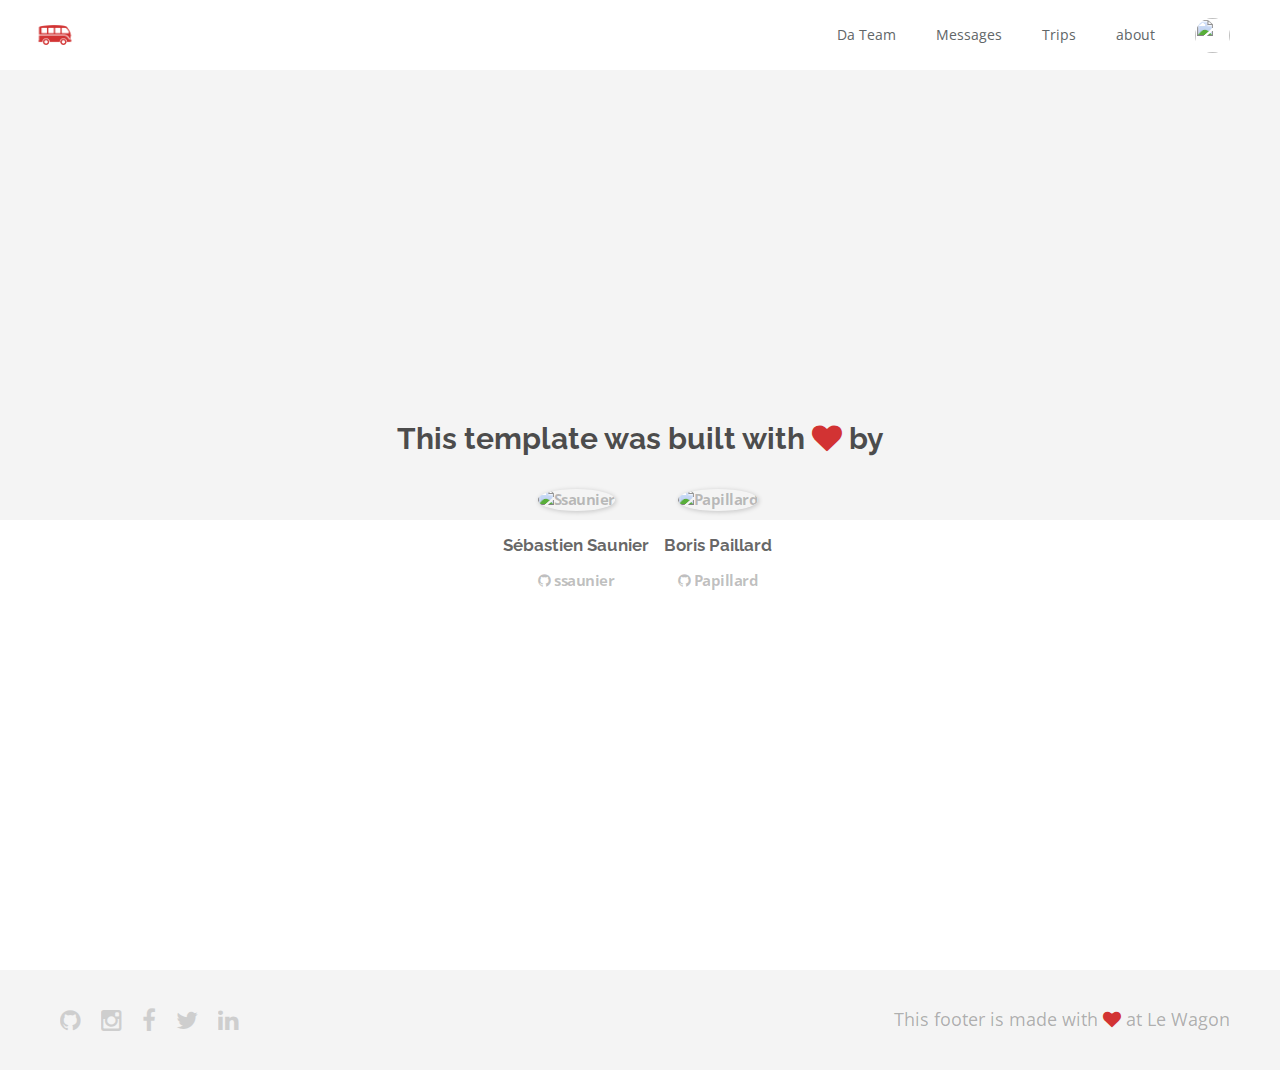
==== commit 5498d374: "Automated commit at 2017-11-13 11:17:55 UTC by middleman-deploy 2.0.0-alpha" ====
--- a/about.html
+++ b/about.html
@@ -7,11 +7,52 @@
           content="width=device-width, initial-scale=1, shrink-to-fit=no">
     <!-- Use the title from a page's frontmatter if it has one -->
     <title>Le Wagon - Middleman - About</title>
-    <link href="stylesheets/application-3c48b980.css" rel="stylesheet" />
+    <link href="stylesheets/application-2cbde842.css" rel="stylesheet" />
     <script src="javascripts/application-93de88c9.js"></script>
     <link href="images/favicon-f15af148.png" rel="icon" type="image/png" />
   </head>
   <body>
+    <div class="navbar-wagon">
+  <!-- Logo -->
+  <a href="/" class="navbar-wagon-brand">
+    <img src="images/logo-acc9c0ec.png" alt="logo">
+  </a>
+
+  <!-- Right Navigation -->
+  <div class="navbar-wagon-right hidden-xs hidden-sm">
+
+    <a href="/team.html" class="navbar-wagon-item navbar-wagon-link">Da Team</a>
+    <a href="" class="navbar-wagon-item navbar-wagon-link">Messages</a>
+    <a href="" class="navbar-wagon-item navbar-wagon-link">Trips</a>
+    <a href="/about.html" class="navbar-wagon-item navbar-wagon-link">about</a>
+
+
+    <!-- Profile picture with dropdown list -->
+    <div class="navbar-wagon-item">
+      <div class="dropdown">
+        <img src="https://kitt.lewagon.com/placeholder/users/ssaunier" class="avatar dropdown-toggle" id="navbar-wagon-menu" data-toggle="dropdown">
+        <ul class="dropdown-menu dropdown-menu-right navbar-wagon-dropdown-menu">
+          <li><a href="#">Profile</a></li>
+          <li><a href="#">Dashboard</a></li>
+          <li><a href="#">Log Out</a></li>
+        </ul>
+      </div>
+    </div>
+  </div>
+
+  <!-- Dropdown appearing on mobile only -->
+  <div class="navbar-wagon-item hidden-md hidden-lg">
+    <div class="dropdown">
+      <i class="fa fa-bars dropdown-toggle" data-toggle="dropdown"></i>
+      <ul class="dropdown-menu dropdown-menu-right navbar-wagon-dropdown-menu">
+        <li><a href="#">Host</a></li>
+        <li><a href="#">Trips</a></li>
+        <li><a href="#">Messagese</a></li>
+      </ul>
+    </div>
+  </div>
+</div>
+
     <div id="about">
   <div class="about-content">
     <h1>This template was built with <i class="fa fa-heart"></i> by</h1>
@@ -34,5 +75,19 @@
   </div>
 </div>
 
+    <div class="footer">
+  <div class="footer-links">
+    <a href="#"><i class="fa fa-github"></i></a>
+    <a href="#"><i class="fa fa-instagram"></i></a>
+    <a href="#"><i class="fa fa-facebook"></i></a>
+    <a href="#"><i class="fa fa-twitter"></i></a>
+    <a href="#"><i class="fa fa-linkedin"></i></a>
+  </div>
+  <div class="footer-copyright">
+    This footer is made with <i class="fa fa-heart"></i> at Le Wagon
+  </div>
+</div>
+
   </body>
 </html>
+
--- a/stylesheets/application-2cbde842.css
+++ b/stylesheets/application-2cbde842.css
@@ -0,0 +1,8 @@
+@import url("https://fonts.googleapis.com/css?family=Open+Sans:400,300,700|Raleway:400,100,300,700,500");/*!
+ * Bootstrap v3.3.7 (http://getbootstrap.com)
+ * Copyright 2011-2016 Twitter, Inc.
+ * Licensed under MIT (https://github.com/twbs/bootstrap/blob/master/LICENSE)
+ *//*! normalize.css v3.0.3 | MIT License | github.com/necolas/normalize.css */html{font-family:sans-serif;-ms-text-size-adjust:100%;-webkit-text-size-adjust:100%}body{margin:0}article,aside,details,figcaption,figure,footer,header,hgroup,main,menu,nav,section,summary{display:block}audio,canvas,progress,video{display:inline-block;vertical-align:baseline}audio:not([controls]){display:none;height:0}[hidden],template{display:none}a{background-color:transparent}a:active,a:hover{outline:0}abbr[title]{border-bottom:1px dotted}b,strong{font-weight:bold}dfn{font-style:italic}h1{font-size:2em;margin:0.67em 0}mark{background:#ff0;color:#000}small{font-size:80%}sub,sup{font-size:75%;line-height:0;position:relative;vertical-align:baseline}sup{top:-0.5em}sub{bottom:-0.25em}img{border:0}svg:not(:root){overflow:hidden}figure{margin:1em 40px}hr{-webkit-box-sizing:content-box;box-sizing:content-box;height:0}pre{overflow:auto}code,kbd,pre,samp{font-family:monospace, monospace;font-size:1em}button,input,optgroup,select,textarea{color:inherit;font:inherit;margin:0}button{overflow:visible}button,select{text-transform:none}button,html input[type="button"],input[type="reset"],input[type="submit"]{-webkit-appearance:button;cursor:pointer}button[disabled],html input[disabled]{cursor:default}button::-moz-focus-inner,input::-moz-focus-inner{border:0;padding:0}input{line-height:normal}input[type="checkbox"],input[type="radio"]{-webkit-box-sizing:border-box;box-sizing:border-box;padding:0}input[type="number"]::-webkit-inner-spin-button,input[type="number"]::-webkit-outer-spin-button{height:auto}input[type="search"]{-webkit-appearance:textfield;-webkit-box-sizing:content-box;box-sizing:content-box}input[type="search"]::-webkit-search-cancel-button,input[type="search"]::-webkit-search-decoration{-webkit-appearance:none}fieldset{border:1px solid #c0c0c0;margin:0 2px;padding:0.35em 0.625em 0.75em}legend{border:0;padding:0}textarea{overflow:auto}optgroup{font-weight:bold}table{border-collapse:collapse;border-spacing:0}td,th{padding:0}/*! Source: https://github.com/h5bp/html5-boilerplate/blob/master/src/css/main.css */@media print{*,*:before,*:after{background:transparent !important;color:#000 !important;-webkit-box-shadow:none !important;box-shadow:none !important;text-shadow:none !important}a,a:visited{text-decoration:underline}a[href]:after{content:" (" attr(href) ")"}abbr[title]:after{content:" (" attr(title) ")"}a[href^="#"]:after,a[href^="javascript:"]:after{content:""}pre,blockquote{border:1px solid #999;page-break-inside:avoid}thead{display:table-header-group}tr,img{page-break-inside:avoid}img{max-width:100% !important}p,h2,h3{orphans:3;widows:3}h2,h3{page-break-after:avoid}.navbar{display:none}.btn>.caret,.dropup>.btn>.caret{border-top-color:#000 !important}.label{border:1px solid #000}.table{border-collapse:collapse !important}.table td,.table th{background-color:#fff !important}.table-bordered th,.table-bordered td{border:1px solid #ddd !important}}@font-face{font-family:'Glyphicons Halflings';src:url("../assets/bootstrap/glyphicons-halflings-regular-86b6f62b.eot");src:url("../assets/bootstrap/glyphicons-halflings-regular-86b6f62b.eot?#iefix") format("embedded-opentype"),url("../assets/bootstrap/glyphicons-halflings-regular-ca35b697.woff2") format("woff2"),url("../assets/bootstrap/glyphicons-halflings-regular-278e49a8.woff") format("woff"),url("../assets/bootstrap/glyphicons-halflings-regular-44bc1850.ttf") format("truetype"),url("../assets/bootstrap/glyphicons-halflings-regular-de51a849.svg#glyphicons_halflingsregular") format("svg")}.glyphicon{position:relative;top:1px;display:inline-block;font-family:'Glyphicons Halflings';font-style:normal;font-weight:normal;line-height:1;-webkit-font-smoothing:antialiased;-moz-osx-font-smoothing:grayscale}.glyphicon-asterisk:before{content:"\002a"}.glyphicon-plus:before{content:"\002b"}.glyphicon-euro:before,.glyphicon-eur:before{content:"\20ac"}.glyphicon-minus:before{content:"\2212"}.glyphicon-cloud:before{content:"\2601"}.glyphicon-envelope:before{content:"\2709"}.glyphicon-pencil:before{content:"\270f"}.glyphicon-glass:before{content:"\e001"}.glyphicon-music:before{content:"\e002"}.glyphicon-search:before{content:"\e003"}.glyphicon-heart:before{content:"\e005"}.glyphicon-star:before{content:"\e006"}.glyphicon-star-empty:before{content:"\e007"}.glyphicon-user:before{content:"\e008"}.glyphicon-film:before{content:"\e009"}.glyphicon-th-large:before{content:"\e010"}.glyphicon-th:before{content:"\e011"}.glyphicon-th-list:before{content:"\e012"}.glyphicon-ok:before{content:"\e013"}.glyphicon-remove:before{content:"\e014"}.glyphicon-zoom-in:before{content:"\e015"}.glyphicon-zoom-out:before{content:"\e016"}.glyphicon-off:before{content:"\e017"}.glyphicon-signal:before{content:"\e018"}.glyphicon-cog:before{content:"\e019"}.glyphicon-trash:before{content:"\e020"}.glyphicon-home:before{content:"\e021"}.glyphicon-file:before{content:"\e022"}.glyphicon-time:before{content:"\e023"}.glyphicon-road:before{content:"\e024"}.glyphicon-download-alt:before{content:"\e025"}.glyphicon-download:before{content:"\e026"}.glyphicon-upload:before{content:"\e027"}.glyphicon-inbox:before{content:"\e028"}.glyphicon-play-circle:before{content:"\e029"}.glyphicon-repeat:before{content:"\e030"}.glyphicon-refresh:before{content:"\e031"}.glyphicon-list-alt:before{content:"\e032"}.glyphicon-lock:before{content:"\e033"}.glyphicon-flag:before{content:"\e034"}.glyphicon-headphones:before{content:"\e035"}.glyphicon-volume-off:before{content:"\e036"}.glyphicon-volume-down:before{content:"\e037"}.glyphicon-volume-up:before{content:"\e038"}.glyphicon-qrcode:before{content:"\e039"}.glyphicon-barcode:before{content:"\e040"}.glyphicon-tag:before{content:"\e041"}.glyphicon-tags:before{content:"\e042"}.glyphicon-book:before{content:"\e043"}.glyphicon-bookmark:before{content:"\e044"}.glyphicon-print:before{content:"\e045"}.glyphicon-camera:before{content:"\e046"}.glyphicon-font:before{content:"\e047"}.glyphicon-bold:before{content:"\e048"}.glyphicon-italic:before{content:"\e049"}.glyphicon-text-height:before{content:"\e050"}.glyphicon-text-width:before{content:"\e051"}.glyphicon-align-left:before{content:"\e052"}.glyphicon-align-center:before{content:"\e053"}.glyphicon-align-right:before{content:"\e054"}.glyphicon-align-justify:before{content:"\e055"}.glyphicon-list:before{content:"\e056"}.glyphicon-indent-left:before{content:"\e057"}.glyphicon-indent-right:before{content:"\e058"}.glyphicon-facetime-video:before{content:"\e059"}.glyphicon-picture:before{content:"\e060"}.glyphicon-map-marker:before{content:"\e062"}.glyphicon-adjust:before{content:"\e063"}.glyphicon-tint:before{content:"\e064"}.glyphicon-edit:before{content:"\e065"}.glyphicon-share:before{content:"\e066"}.glyphicon-check:before{content:"\e067"}.glyphicon-move:before{content:"\e068"}.glyphicon-step-backward:before{content:"\e069"}.glyphicon-fast-backward:before{content:"\e070"}.glyphicon-backward:before{content:"\e071"}.glyphicon-play:before{content:"\e072"}.glyphicon-pause:before{content:"\e073"}.glyphicon-stop:before{content:"\e074"}.glyphicon-forward:before{content:"\e075"}.glyphicon-fast-forward:before{content:"\e076"}.glyphicon-step-forward:before{content:"\e077"}.glyphicon-eject:before{content:"\e078"}.glyphicon-chevron-left:before{content:"\e079"}.glyphicon-chevron-right:before{content:"\e080"}.glyphicon-plus-sign:before{content:"\e081"}.glyphicon-minus-sign:before{content:"\e082"}.glyphicon-remove-sign:before{content:"\e083"}.glyphicon-ok-sign:before{content:"\e084"}.glyphicon-question-sign:before{content:"\e085"}.glyphicon-info-sign:before{content:"\e086"}.glyphicon-screenshot:before{content:"\e087"}.glyphicon-remove-circle:before{content:"\e088"}.glyphicon-ok-circle:before{content:"\e089"}.glyphicon-ban-circle:before{content:"\e090"}.glyphicon-arrow-left:before{content:"\e091"}.glyphicon-arrow-right:before{content:"\e092"}.glyphicon-arrow-up:before{content:"\e093"}.glyphicon-arrow-down:before{content:"\e094"}.glyphicon-share-alt:before{content:"\e095"}.glyphicon-resize-full:before{content:"\e096"}.glyphicon-resize-small:before{content:"\e097"}.glyphicon-exclamation-sign:before{content:"\e101"}.glyphicon-gift:before{content:"\e102"}.glyphicon-leaf:before{content:"\e103"}.glyphicon-fire:before{content:"\e104"}.glyphicon-eye-open:before{content:"\e105"}.glyphicon-eye-close:before{content:"\e106"}.glyphicon-warning-sign:before{content:"\e107"}.glyphicon-plane:before{content:"\e108"}.glyphicon-calendar:before{content:"\e109"}.glyphicon-random:before{content:"\e110"}.glyphicon-comment:before{content:"\e111"}.glyphicon-magnet:before{content:"\e112"}.glyphicon-chevron-up:before{content:"\e113"}.glyphicon-chevron-down:before{content:"\e114"}.glyphicon-retweet:before{content:"\e115"}.glyphicon-shopping-cart:before{content:"\e116"}.glyphicon-folder-close:before{content:"\e117"}.glyphicon-folder-open:before{content:"\e118"}.glyphicon-resize-vertical:before{content:"\e119"}.glyphicon-resize-horizontal:before{content:"\e120"}.glyphicon-hdd:before{content:"\e121"}.glyphicon-bullhorn:before{content:"\e122"}.glyphicon-bell:before{content:"\e123"}.glyphicon-certificate:before{content:"\e124"}.glyphicon-thumbs-up:before{content:"\e125"}.glyphicon-thumbs-down:before{content:"\e126"}.glyphicon-hand-right:before{content:"\e127"}.glyphicon-hand-left:before{content:"\e128"}.glyphicon-hand-up:before{content:"\e129"}.glyphicon-hand-down:before{content:"\e130"}.glyphicon-circle-arrow-right:before{content:"\e131"}.glyphicon-circle-arrow-left:before{content:"\e132"}.glyphicon-circle-arrow-up:before{content:"\e133"}.glyphicon-circle-arrow-down:before{content:"\e134"}.glyphicon-globe:before{content:"\e135"}.glyphicon-wrench:before{content:"\e136"}.glyphicon-tasks:before{content:"\e137"}.glyphicon-filter:before{content:"\e138"}.glyphicon-briefcase:before{content:"\e139"}.glyphicon-fullscreen:before{content:"\e140"}.glyphicon-dashboard:before{content:"\e141"}.glyphicon-paperclip:before{content:"\e142"}.glyphicon-heart-empty:before{content:"\e143"}.glyphicon-link:before{content:"\e144"}.glyphicon-phone:before{content:"\e145"}.glyphicon-pushpin:before{content:"\e146"}.glyphicon-usd:before{content:"\e148"}.glyphicon-gbp:before{content:"\e149"}.glyphicon-sort:before{content:"\e150"}.glyphicon-sort-by-alphabet:before{content:"\e151"}.glyphicon-sort-by-alphabet-alt:before{content:"\e152"}.glyphicon-sort-by-order:before{content:"\e153"}.glyphicon-sort-by-order-alt:before{content:"\e154"}.glyphicon-sort-by-attributes:before{content:"\e155"}.glyphicon-sort-by-attributes-alt:before{content:"\e156"}.glyphicon-unchecked:before{content:"\e157"}.glyphicon-expand:before{content:"\e158"}.glyphicon-collapse-down:before{content:"\e159"}.glyphicon-collapse-up:before{content:"\e160"}.glyphicon-log-in:before{content:"\e161"}.glyphicon-flash:before{content:"\e162"}.glyphicon-log-out:before{content:"\e163"}.glyphicon-new-window:before{content:"\e164"}.glyphicon-record:before{content:"\e165"}.glyphicon-save:before{content:"\e166"}.glyphicon-open:before{content:"\e167"}.glyphicon-saved:before{content:"\e168"}.glyphicon-import:before{content:"\e169"}.glyphicon-export:before{content:"\e170"}.glyphicon-send:before{content:"\e171"}.glyphicon-floppy-disk:before{content:"\e172"}.glyphicon-floppy-saved:before{content:"\e173"}.glyphicon-floppy-remove:before{content:"\e174"}.glyphicon-floppy-save:before{content:"\e175"}.glyphicon-floppy-open:before{content:"\e176"}.glyphicon-credit-card:before{content:"\e177"}.glyphicon-transfer:before{content:"\e178"}.glyphicon-cutlery:before{content:"\e179"}.glyphicon-header:before{content:"\e180"}.glyphicon-compressed:before{content:"\e181"}.glyphicon-earphone:before{content:"\e182"}.glyphicon-phone-alt:before{content:"\e183"}.glyphicon-tower:before{content:"\e184"}.glyphicon-stats:before{content:"\e185"}.glyphicon-sd-video:before{content:"\e186"}.glyphicon-hd-video:before{content:"\e187"}.glyphicon-subtitles:before{content:"\e188"}.glyphicon-sound-stereo:before{content:"\e189"}.glyphicon-sound-dolby:before{content:"\e190"}.glyphicon-sound-5-1:before{content:"\e191"}.glyphicon-sound-6-1:before{content:"\e192"}.glyphicon-sound-7-1:before{content:"\e193"}.glyphicon-copyright-mark:before{content:"\e194"}.glyphicon-registration-mark:before{content:"\e195"}.glyphicon-cloud-download:before{content:"\e197"}.glyphicon-cloud-upload:before{content:"\e198"}.glyphicon-tree-conifer:before{content:"\e199"}.glyphicon-tree-deciduous:before{content:"\e200"}.glyphicon-cd:before{content:"\e201"}.glyphicon-save-file:before{content:"\e202"}.glyphicon-open-file:before{content:"\e203"}.glyphicon-level-up:before{content:"\e204"}.glyphicon-copy:before{content:"\e205"}.glyphicon-paste:before{content:"\e206"}.glyphicon-alert:before{content:"\e209"}.glyphicon-equalizer:before{content:"\e210"}.glyphicon-king:before{content:"\e211"}.glyphicon-queen:before{content:"\e212"}.glyphicon-pawn:before{content:"\e213"}.glyphicon-bishop:before{content:"\e214"}.glyphicon-knight:before{content:"\e215"}.glyphicon-baby-formula:before{content:"\e216"}.glyphicon-tent:before{content:"\26fa"}.glyphicon-blackboard:before{content:"\e218"}.glyphicon-bed:before{content:"\e219"}.glyphicon-apple:before{content:"\f8ff"}.glyphicon-erase:before{content:"\e221"}.glyphicon-hourglass:before{content:"\231b"}.glyphicon-lamp:before{content:"\e223"}.glyphicon-duplicate:before{content:"\e224"}.glyphicon-piggy-bank:before{content:"\e225"}.glyphicon-scissors:before{content:"\e226"}.glyphicon-bitcoin:before{content:"\e227"}.glyphicon-btc:before{content:"\e227"}.glyphicon-xbt:before{content:"\e227"}.glyphicon-yen:before{content:"\00a5"}.glyphicon-jpy:before{content:"\00a5"}.glyphicon-ruble:before{content:"\20bd"}.glyphicon-rub:before{content:"\20bd"}.glyphicon-scale:before{content:"\e230"}.glyphicon-ice-lolly:before{content:"\e231"}.glyphicon-ice-lolly-tasted:before{content:"\e232"}.glyphicon-education:before{content:"\e233"}.glyphicon-option-horizontal:before{content:"\e234"}.glyphicon-option-vertical:before{content:"\e235"}.glyphicon-menu-hamburger:before{content:"\e236"}.glyphicon-modal-window:before{content:"\e237"}.glyphicon-oil:before{content:"\e238"}.glyphicon-grain:before{content:"\e239"}.glyphicon-sunglasses:before{content:"\e240"}.glyphicon-text-size:before{content:"\e241"}.glyphicon-text-color:before{content:"\e242"}.glyphicon-text-background:before{content:"\e243"}.glyphicon-object-align-top:before{content:"\e244"}.glyphicon-object-align-bottom:before{content:"\e245"}.glyphicon-object-align-horizontal:before{content:"\e246"}.glyphicon-object-align-left:before{content:"\e247"}.glyphicon-object-align-vertical:before{content:"\e248"}.glyphicon-object-align-right:before{content:"\e249"}.glyphicon-triangle-right:before{content:"\e250"}.glyphicon-triangle-left:before{content:"\e251"}.glyphicon-triangle-bottom:before{content:"\e252"}.glyphicon-triangle-top:before{content:"\e253"}.glyphicon-console:before{content:"\e254"}.glyphicon-superscript:before{content:"\e255"}.glyphicon-subscript:before{content:"\e256"}.glyphicon-menu-left:before{content:"\e257"}.glyphicon-menu-right:before{content:"\e258"}.glyphicon-menu-down:before{content:"\e259"}.glyphicon-menu-up:before{content:"\e260"}*{-webkit-box-sizing:border-box;box-sizing:border-box}*:before,*:after{-webkit-box-sizing:border-box;box-sizing:border-box}html{font-size:10px;-webkit-tap-highlight-color:transparent}body{font-family:"Open Sans", "Helvetica", "sans-serif";font-size:18px;line-height:1.42857143;color:#333333;background-color:#F4F4F4}input,button,select,textarea{font-family:inherit;font-size:inherit;line-height:inherit}a{color:#469AE0;text-decoration:none}a:hover,a:focus{color:#1f74ba;text-decoration:underline}a:focus{outline:5px auto -webkit-focus-ring-color;outline-offset:-2px}figure{margin:0}img{vertical-align:middle}.img-responsive{display:block;max-width:100%;height:auto}.img-rounded{border-radius:2px}.img-thumbnail{padding:4px;line-height:1.42857143;background-color:#F4F4F4;border:1px solid #ddd;border-radius:2px;-webkit-transition:all 0.2s ease-in-out;transition:all 0.2s ease-in-out;display:inline-block;max-width:100%;height:auto}.img-circle{border-radius:50%}hr{margin-top:25px;margin-bottom:25px;border:0;border-top:1px solid #eeeeee}.sr-only{position:absolute;width:1px;height:1px;margin:-1px;padding:0;overflow:hidden;clip:rect(0, 0, 0, 0);border:0}.sr-only-focusable:active,.sr-only-focusable:focus{position:static;width:auto;height:auto;margin:0;overflow:visible;clip:auto}[role="button"]{cursor:pointer}h1,h2,h3,h4,h5,h6,.h1,.h2,.h3,.h4,.h5,.h6{font-family:"Raleway", "Helvetica", "sans-serif";font-weight:500;line-height:1.1;color:inherit}h1 small,h1 .small,h2 small,h2 .small,h3 small,h3 .small,h4 small,h4 .small,h5 small,h5 .small,h6 small,h6 .small,.h1 small,.h1 .small,.h2 small,.h2 .small,.h3 small,.h3 .small,.h4 small,.h4 .small,.h5 small,.h5 .small,.h6 small,.h6 .small{font-weight:normal;line-height:1;color:#777777}h1,.h1,h2,.h2,h3,.h3{margin-top:25px;margin-bottom:12.5px}h1 small,h1 .small,.h1 small,.h1 .small,h2 small,h2 .small,.h2 small,.h2 .small,h3 small,h3 .small,.h3 small,.h3 .small{font-size:65%}h4,.h4,h5,.h5,h6,.h6{margin-top:12.5px;margin-bottom:12.5px}h4 small,h4 .small,.h4 small,.h4 .small,h5 small,h5 .small,.h5 small,.h5 .small,h6 small,h6 .small,.h6 small,.h6 .small{font-size:75%}h1,.h1{font-size:46px}h2,.h2{font-size:38px}h3,.h3{font-size:31px}h4,.h4{font-size:23px}h5,.h5{font-size:18px}h6,.h6{font-size:16px}p{margin:0 0 12.5px}.lead{margin-bottom:25px;font-size:20px;font-weight:300;line-height:1.4}@media (min-width: 768px){.lead{font-size:27px}}small,.small{font-size:88%}mark,.mark{background-color:#fcf8e3;padding:.2em}.text-left{text-align:left}.text-right{text-align:right}.text-center{text-align:center}.text-justify{text-align:justify}.text-nowrap{white-space:nowrap}.text-lowercase{text-transform:lowercase}.text-uppercase,.initialism{text-transform:uppercase}.text-capitalize{text-transform:capitalize}.text-muted{color:#777777}.text-primary{color:#469AE0}a.text-primary:hover,a.text-primary:focus{color:#2381d0}.text-success{color:#3c763d}a.text-success:hover,a.text-success:focus{color:#2b542c}.text-info{color:#31708f}a.text-info:hover,a.text-info:focus{color:#245269}.text-warning{color:#8a6d3b}a.text-warning:hover,a.text-warning:focus{color:#66512c}.text-danger{color:#a94442}a.text-danger:hover,a.text-danger:focus{color:#843534}.bg-primary{color:#fff}.bg-primary{background-color:#469AE0}a.bg-primary:hover,a.bg-primary:focus{background-color:#2381d0}.bg-success{background-color:#dff0d8}a.bg-success:hover,a.bg-success:focus{background-color:#c1e2b3}.bg-info{background-color:#d9edf7}a.bg-info:hover,a.bg-info:focus{background-color:#afd9ee}.bg-warning{background-color:#fcf8e3}a.bg-warning:hover,a.bg-warning:focus{background-color:#f7ecb5}.bg-danger{background-color:#f2dede}a.bg-danger:hover,a.bg-danger:focus{background-color:#e4b9b9}.page-header{padding-bottom:11.5px;margin:50px 0 25px;border-bottom:1px solid #eeeeee}ul,ol{margin-top:0;margin-bottom:12.5px}ul ul,ul ol,ol ul,ol ol{margin-bottom:0}.list-unstyled{padding-left:0;list-style:none}.list-inline{padding-left:0;list-style:none;margin-left:-5px}.list-inline>li{display:inline-block;padding-left:5px;padding-right:5px}dl{margin-top:0;margin-bottom:25px}dt,dd{line-height:1.42857143}dt{font-weight:bold}dd{margin-left:0}.dl-horizontal dd:before,.dl-horizontal dd:after{content:" ";display:table}.dl-horizontal dd:after{clear:both}@media (min-width: 768px){.dl-horizontal dt{float:left;width:160px;clear:left;text-align:right;overflow:hidden;text-overflow:ellipsis;white-space:nowrap}.dl-horizontal dd{margin-left:180px}}abbr[title],abbr[data-original-title]{cursor:help;border-bottom:1px dotted #777777}.initialism{font-size:90%}blockquote{padding:12.5px 25px;margin:0 0 25px;font-size:22.5px;border-left:5px solid #eeeeee}blockquote p:last-child,blockquote ul:last-child,blockquote ol:last-child{margin-bottom:0}blockquote footer,blockquote small,blockquote .small{display:block;font-size:80%;line-height:1.42857143;color:#777777}blockquote footer:before,blockquote small:before,blockquote .small:before{content:'\2014 \00A0'}.blockquote-reverse,blockquote.pull-right{padding-right:15px;padding-left:0;border-right:5px solid #eeeeee;border-left:0;text-align:right}.blockquote-reverse footer:before,.blockquote-reverse small:before,.blockquote-reverse .small:before,blockquote.pull-right footer:before,blockquote.pull-right small:before,blockquote.pull-right .small:before{content:''}.blockquote-reverse footer:after,.blockquote-reverse small:after,.blockquote-reverse .small:after,blockquote.pull-right footer:after,blockquote.pull-right small:after,blockquote.pull-right .small:after{content:'\00A0 \2014'}address{margin-bottom:25px;font-style:normal;line-height:1.42857143}code,kbd,pre,samp{font-family:Menlo, Monaco, Consolas, "Courier New", monospace}code{padding:2px 4px;font-size:90%;color:#c7254e;background-color:#f9f2f4;border-radius:2px}kbd{padding:2px 4px;font-size:90%;color:#fff;background-color:#333;border-radius:2px;-webkit-box-shadow:inset 0 -1px 0 rgba(0,0,0,0.25);box-shadow:inset 0 -1px 0 rgba(0,0,0,0.25)}kbd kbd{padding:0;font-size:100%;font-weight:bold;-webkit-box-shadow:none;box-shadow:none}pre{display:block;padding:12px;margin:0 0 12.5px;font-size:17px;line-height:1.42857143;word-break:break-all;word-wrap:break-word;color:#333333;background-color:#f5f5f5;border:1px solid #ccc;border-radius:2px}pre code{padding:0;font-size:inherit;color:inherit;white-space:pre-wrap;background-color:transparent;border-radius:0}.pre-scrollable{max-height:340px;overflow-y:scroll}.container{margin-right:auto;margin-left:auto;padding-left:15px;padding-right:15px}.container:before,.container:after{content:" ";display:table}.container:after{clear:both}@media (min-width: 768px){.container{width:750px}}@media (min-width: 992px){.container{width:970px}}@media (min-width: 1200px){.container{width:1170px}}.container-fluid{margin-right:auto;margin-left:auto;padding-left:15px;padding-right:15px}.container-fluid:before,.container-fluid:after{content:" ";display:table}.container-fluid:after{clear:both}.row{margin-left:-15px;margin-right:-15px}.row:before,.row:after{content:" ";display:table}.row:after{clear:both}.col-xs-1,.col-sm-1,.col-md-1,.col-lg-1,.col-xs-2,.col-sm-2,.col-md-2,.col-lg-2,.col-xs-3,.col-sm-3,.col-md-3,.col-lg-3,.col-xs-4,.col-sm-4,.col-md-4,.col-lg-4,.col-xs-5,.col-sm-5,.col-md-5,.col-lg-5,.col-xs-6,.col-sm-6,.col-md-6,.col-lg-6,.col-xs-7,.col-sm-7,.col-md-7,.col-lg-7,.col-xs-8,.col-sm-8,.col-md-8,.col-lg-8,.col-xs-9,.col-sm-9,.col-md-9,.col-lg-9,.col-xs-10,.col-sm-10,.col-md-10,.col-lg-10,.col-xs-11,.col-sm-11,.col-md-11,.col-lg-11,.col-xs-12,.col-sm-12,.col-md-12,.col-lg-12{position:relative;min-height:1px;padding-left:15px;padding-right:15px}.col-xs-1,.col-xs-2,.col-xs-3,.col-xs-4,.col-xs-5,.col-xs-6,.col-xs-7,.col-xs-8,.col-xs-9,.col-xs-10,.col-xs-11,.col-xs-12{float:left}.col-xs-1{width:8.33333333%}.col-xs-2{width:16.66666667%}.col-xs-3{width:25%}.col-xs-4{width:33.33333333%}.col-xs-5{width:41.66666667%}.col-xs-6{width:50%}.col-xs-7{width:58.33333333%}.col-xs-8{width:66.66666667%}.col-xs-9{width:75%}.col-xs-10{width:83.33333333%}.col-xs-11{width:91.66666667%}.col-xs-12{width:100%}.col-xs-pull-0{right:auto}.col-xs-pull-1{right:8.33333333%}.col-xs-pull-2{right:16.66666667%}.col-xs-pull-3{right:25%}.col-xs-pull-4{right:33.33333333%}.col-xs-pull-5{right:41.66666667%}.col-xs-pull-6{right:50%}.col-xs-pull-7{right:58.33333333%}.col-xs-pull-8{right:66.66666667%}.col-xs-pull-9{right:75%}.col-xs-pull-10{right:83.33333333%}.col-xs-pull-11{right:91.66666667%}.col-xs-pull-12{right:100%}.col-xs-push-0{left:auto}.col-xs-push-1{left:8.33333333%}.col-xs-push-2{left:16.66666667%}.col-xs-push-3{left:25%}.col-xs-push-4{left:33.33333333%}.col-xs-push-5{left:41.66666667%}.col-xs-push-6{left:50%}.col-xs-push-7{left:58.33333333%}.col-xs-push-8{left:66.66666667%}.col-xs-push-9{left:75%}.col-xs-push-10{left:83.33333333%}.col-xs-push-11{left:91.66666667%}.col-xs-push-12{left:100%}.col-xs-offset-0{margin-left:0%}.col-xs-offset-1{margin-left:8.33333333%}.col-xs-offset-2{margin-left:16.66666667%}.col-xs-offset-3{margin-left:25%}.col-xs-offset-4{margin-left:33.33333333%}.col-xs-offset-5{margin-left:41.66666667%}.col-xs-offset-6{margin-left:50%}.col-xs-offset-7{margin-left:58.33333333%}.col-xs-offset-8{margin-left:66.66666667%}.col-xs-offset-9{margin-left:75%}.col-xs-offset-10{margin-left:83.33333333%}.col-xs-offset-11{margin-left:91.66666667%}.col-xs-offset-12{margin-left:100%}@media (min-width: 768px){.col-sm-1,.col-sm-2,.col-sm-3,.col-sm-4,.col-sm-5,.col-sm-6,.col-sm-7,.col-sm-8,.col-sm-9,.col-sm-10,.col-sm-11,.col-sm-12{float:left}.col-sm-1{width:8.33333333%}.col-sm-2{width:16.66666667%}.col-sm-3{width:25%}.col-sm-4{width:33.33333333%}.col-sm-5{width:41.66666667%}.col-sm-6{width:50%}.col-sm-7{width:58.33333333%}.col-sm-8{width:66.66666667%}.col-sm-9{width:75%}.col-sm-10{width:83.33333333%}.col-sm-11{width:91.66666667%}.col-sm-12{width:100%}.col-sm-pull-0{right:auto}.col-sm-pull-1{right:8.33333333%}.col-sm-pull-2{right:16.66666667%}.col-sm-pull-3{right:25%}.col-sm-pull-4{right:33.33333333%}.col-sm-pull-5{right:41.66666667%}.col-sm-pull-6{right:50%}.col-sm-pull-7{right:58.33333333%}.col-sm-pull-8{right:66.66666667%}.col-sm-pull-9{right:75%}.col-sm-pull-10{right:83.33333333%}.col-sm-pull-11{right:91.66666667%}.col-sm-pull-12{right:100%}.col-sm-push-0{left:auto}.col-sm-push-1{left:8.33333333%}.col-sm-push-2{left:16.66666667%}.col-sm-push-3{left:25%}.col-sm-push-4{left:33.33333333%}.col-sm-push-5{left:41.66666667%}.col-sm-push-6{left:50%}.col-sm-push-7{left:58.33333333%}.col-sm-push-8{left:66.66666667%}.col-sm-push-9{left:75%}.col-sm-push-10{left:83.33333333%}.col-sm-push-11{left:91.66666667%}.col-sm-push-12{left:100%}.col-sm-offset-0{margin-left:0%}.col-sm-offset-1{margin-left:8.33333333%}.col-sm-offset-2{margin-left:16.66666667%}.col-sm-offset-3{margin-left:25%}.col-sm-offset-4{margin-left:33.33333333%}.col-sm-offset-5{margin-left:41.66666667%}.col-sm-offset-6{margin-left:50%}.col-sm-offset-7{margin-left:58.33333333%}.col-sm-offset-8{margin-left:66.66666667%}.col-sm-offset-9{margin-left:75%}.col-sm-offset-10{margin-left:83.33333333%}.col-sm-offset-11{margin-left:91.66666667%}.col-sm-offset-12{margin-left:100%}}@media (min-width: 992px){.col-md-1,.col-md-2,.col-md-3,.col-md-4,.col-md-5,.col-md-6,.col-md-7,.col-md-8,.col-md-9,.col-md-10,.col-md-11,.col-md-12{float:left}.col-md-1{width:8.33333333%}.col-md-2{width:16.66666667%}.col-md-3{width:25%}.col-md-4{width:33.33333333%}.col-md-5{width:41.66666667%}.col-md-6{width:50%}.col-md-7{width:58.33333333%}.col-md-8{width:66.66666667%}.col-md-9{width:75%}.col-md-10{width:83.33333333%}.col-md-11{width:91.66666667%}.col-md-12{width:100%}.col-md-pull-0{right:auto}.col-md-pull-1{right:8.33333333%}.col-md-pull-2{right:16.66666667%}.col-md-pull-3{right:25%}.col-md-pull-4{right:33.33333333%}.col-md-pull-5{right:41.66666667%}.col-md-pull-6{right:50%}.col-md-pull-7{right:58.33333333%}.col-md-pull-8{right:66.66666667%}.col-md-pull-9{right:75%}.col-md-pull-10{right:83.33333333%}.col-md-pull-11{right:91.66666667%}.col-md-pull-12{right:100%}.col-md-push-0{left:auto}.col-md-push-1{left:8.33333333%}.col-md-push-2{left:16.66666667%}.col-md-push-3{left:25%}.col-md-push-4{left:33.33333333%}.col-md-push-5{left:41.66666667%}.col-md-push-6{left:50%}.col-md-push-7{left:58.33333333%}.col-md-push-8{left:66.66666667%}.col-md-push-9{left:75%}.col-md-push-10{left:83.33333333%}.col-md-push-11{left:91.66666667%}.col-md-push-12{left:100%}.col-md-offset-0{margin-left:0%}.col-md-offset-1{margin-left:8.33333333%}.col-md-offset-2{margin-left:16.66666667%}.col-md-offset-3{margin-left:25%}.col-md-offset-4{margin-left:33.33333333%}.col-md-offset-5{margin-left:41.66666667%}.col-md-offset-6{margin-left:50%}.col-md-offset-7{margin-left:58.33333333%}.col-md-offset-8{margin-left:66.66666667%}.col-md-offset-9{margin-left:75%}.col-md-offset-10{margin-left:83.33333333%}.col-md-offset-11{margin-left:91.66666667%}.col-md-offset-12{margin-left:100%}}@media (min-width: 1200px){.col-lg-1,.col-lg-2,.col-lg-3,.col-lg-4,.col-lg-5,.col-lg-6,.col-lg-7,.col-lg-8,.col-lg-9,.col-lg-10,.col-lg-11,.col-lg-12{float:left}.col-lg-1{width:8.33333333%}.col-lg-2{width:16.66666667%}.col-lg-3{width:25%}.col-lg-4{width:33.33333333%}.col-lg-5{width:41.66666667%}.col-lg-6{width:50%}.col-lg-7{width:58.33333333%}.col-lg-8{width:66.66666667%}.col-lg-9{width:75%}.col-lg-10{width:83.33333333%}.col-lg-11{width:91.66666667%}.col-lg-12{width:100%}.col-lg-pull-0{right:auto}.col-lg-pull-1{right:8.33333333%}.col-lg-pull-2{right:16.66666667%}.col-lg-pull-3{right:25%}.col-lg-pull-4{right:33.33333333%}.col-lg-pull-5{right:41.66666667%}.col-lg-pull-6{right:50%}.col-lg-pull-7{right:58.33333333%}.col-lg-pull-8{right:66.66666667%}.col-lg-pull-9{right:75%}.col-lg-pull-10{right:83.33333333%}.col-lg-pull-11{right:91.66666667%}.col-lg-pull-12{right:100%}.col-lg-push-0{left:auto}.col-lg-push-1{left:8.33333333%}.col-lg-push-2{left:16.66666667%}.col-lg-push-3{left:25%}.col-lg-push-4{left:33.33333333%}.col-lg-push-5{left:41.66666667%}.col-lg-push-6{left:50%}.col-lg-push-7{left:58.33333333%}.col-lg-push-8{left:66.66666667%}.col-lg-push-9{left:75%}.col-lg-push-10{left:83.33333333%}.col-lg-push-11{left:91.66666667%}.col-lg-push-12{left:100%}.col-lg-offset-0{margin-left:0%}.col-lg-offset-1{margin-left:8.33333333%}.col-lg-offset-2{margin-left:16.66666667%}.col-lg-offset-3{margin-left:25%}.col-lg-offset-4{margin-left:33.33333333%}.col-lg-offset-5{margin-left:41.66666667%}.col-lg-offset-6{margin-left:50%}.col-lg-offset-7{margin-left:58.33333333%}.col-lg-offset-8{margin-left:66.66666667%}.col-lg-offset-9{margin-left:75%}.col-lg-offset-10{margin-left:83.33333333%}.col-lg-offset-11{margin-left:91.66666667%}.col-lg-offset-12{margin-left:100%}}table{background-color:transparent}caption{padding-top:8px;padding-bottom:8px;color:#777777;text-align:left}th{text-align:left}.table{width:100%;max-width:100%;margin-bottom:25px}.table>thead>tr>th,.table>thead>tr>td,.table>tbody>tr>th,.table>tbody>tr>td,.table>tfoot>tr>th,.table>tfoot>tr>td{padding:8px;line-height:1.42857143;vertical-align:top;border-top:1px solid #ddd}.table>thead>tr>th{vertical-align:bottom;border-bottom:2px solid #ddd}.table>caption+thead>tr:first-child>th,.table>caption+thead>tr:first-child>td,.table>colgroup+thead>tr:first-child>th,.table>colgroup+thead>tr:first-child>td,.table>thead:first-child>tr:first-child>th,.table>thead:first-child>tr:first-child>td{border-top:0}.table>tbody+tbody{border-top:2px solid #ddd}.table .table{background-color:#F4F4F4}.table-condensed>thead>tr>th,.table-condensed>thead>tr>td,.table-condensed>tbody>tr>th,.table-condensed>tbody>tr>td,.table-condensed>tfoot>tr>th,.table-condensed>tfoot>tr>td{padding:5px}.table-bordered{border:1px solid #ddd}.table-bordered>thead>tr>th,.table-bordered>thead>tr>td,.table-bordered>tbody>tr>th,.table-bordered>tbody>tr>td,.table-bordered>tfoot>tr>th,.table-bordered>tfoot>tr>td{border:1px solid #ddd}.table-bordered>thead>tr>th,.table-bordered>thead>tr>td{border-bottom-width:2px}.table-striped>tbody>tr:nth-of-type(odd){background-color:#f9f9f9}.table-hover>tbody>tr:hover{background-color:#f5f5f5}table col[class*="col-"]{position:static;float:none;display:table-column}table td[class*="col-"],table th[class*="col-"]{position:static;float:none;display:table-cell}.table>thead>tr>td.active,.table>thead>tr>th.active,.table>thead>tr.active>td,.table>thead>tr.active>th,.table>tbody>tr>td.active,.table>tbody>tr>th.active,.table>tbody>tr.active>td,.table>tbody>tr.active>th,.table>tfoot>tr>td.active,.table>tfoot>tr>th.active,.table>tfoot>tr.active>td,.table>tfoot>tr.active>th{background-color:#f5f5f5}.table-hover>tbody>tr>td.active:hover,.table-hover>tbody>tr>th.active:hover,.table-hover>tbody>tr.active:hover>td,.table-hover>tbody>tr:hover>.active,.table-hover>tbody>tr.active:hover>th{background-color:#e8e8e8}.table>thead>tr>td.success,.table>thead>tr>th.success,.table>thead>tr.success>td,.table>thead>tr.success>th,.table>tbody>tr>td.success,.table>tbody>tr>th.success,.table>tbody>tr.success>td,.table>tbody>tr.success>th,.table>tfoot>tr>td.success,.table>tfoot>tr>th.success,.table>tfoot>tr.success>td,.table>tfoot>tr.success>th{background-color:#dff0d8}.table-hover>tbody>tr>td.success:hover,.table-hover>tbody>tr>th.success:hover,.table-hover>tbody>tr.success:hover>td,.table-hover>tbody>tr:hover>.success,.table-hover>tbody>tr.success:hover>th{background-color:#d0e9c6}.table>thead>tr>td.info,.table>thead>tr>th.info,.table>thead>tr.info>td,.table>thead>tr.info>th,.table>tbody>tr>td.info,.table>tbody>tr>th.info,.table>tbody>tr.info>td,.table>tbody>tr.info>th,.table>tfoot>tr>td.info,.table>tfoot>tr>th.info,.table>tfoot>tr.info>td,.table>tfoot>tr.info>th{background-color:#d9edf7}.table-hover>tbody>tr>td.info:hover,.table-hover>tbody>tr>th.info:hover,.table-hover>tbody>tr.info:hover>td,.table-hover>tbody>tr:hover>.info,.table-hover>tbody>tr.info:hover>th{background-color:#c4e3f3}.table>thead>tr>td.warning,.table>thead>tr>th.warning,.table>thead>tr.warning>td,.table>thead>tr.warning>th,.table>tbody>tr>td.warning,.table>tbody>tr>th.warning,.table>tbody>tr.warning>td,.table>tbody>tr.warning>th,.table>tfoot>tr>td.warning,.table>tfoot>tr>th.warning,.table>tfoot>tr.warning>td,.table>tfoot>tr.warning>th{background-color:#fcf8e3}.table-hover>tbody>tr>td.warning:hover,.table-hover>tbody>tr>th.warning:hover,.table-hover>tbody>tr.warning:hover>td,.table-hover>tbody>tr:hover>.warning,.table-hover>tbody>tr.warning:hover>th{background-color:#faf2cc}.table>thead>tr>td.danger,.table>thead>tr>th.danger,.table>thead>tr.danger>td,.table>thead>tr.danger>th,.table>tbody>tr>td.danger,.table>tbody>tr>th.danger,.table>tbody>tr.danger>td,.table>tbody>tr.danger>th,.table>tfoot>tr>td.danger,.table>tfoot>tr>th.danger,.table>tfoot>tr.danger>td,.table>tfoot>tr.danger>th{background-color:#f2dede}.table-hover>tbody>tr>td.danger:hover,.table-hover>tbody>tr>th.danger:hover,.table-hover>tbody>tr.danger:hover>td,.table-hover>tbody>tr:hover>.danger,.table-hover>tbody>tr.danger:hover>th{background-color:#ebcccc}.table-responsive{overflow-x:auto;min-height:0.01%}@media screen and (max-width: 767px){.table-responsive{width:100%;margin-bottom:18.75px;overflow-y:hidden;-ms-overflow-style:-ms-autohiding-scrollbar;border:1px solid #ddd}.table-responsive>.table{margin-bottom:0}.table-responsive>.table>thead>tr>th,.table-responsive>.table>thead>tr>td,.table-responsive>.table>tbody>tr>th,.table-responsive>.table>tbody>tr>td,.table-responsive>.table>tfoot>tr>th,.table-responsive>.table>tfoot>tr>td{white-space:nowrap}.table-responsive>.table-bordered{border:0}.table-responsive>.table-bordered>thead>tr>th:first-child,.table-responsive>.table-bordered>thead>tr>td:first-child,.table-responsive>.table-bordered>tbody>tr>th:first-child,.table-responsive>.table-bordered>tbody>tr>td:first-child,.table-responsive>.table-bordered>tfoot>tr>th:first-child,.table-responsive>.table-bordered>tfoot>tr>td:first-child{border-left:0}.table-responsive>.table-bordered>thead>tr>th:last-child,.table-responsive>.table-bordered>thead>tr>td:last-child,.table-responsive>.table-bordered>tbody>tr>th:last-child,.table-responsive>.table-bordered>tbody>tr>td:last-child,.table-responsive>.table-bordered>tfoot>tr>th:last-child,.table-responsive>.table-bordered>tfoot>tr>td:last-child{border-right:0}.table-responsive>.table-bordered>tbody>tr:last-child>th,.table-responsive>.table-bordered>tbody>tr:last-child>td,.table-responsive>.table-bordered>tfoot>tr:last-child>th,.table-responsive>.table-bordered>tfoot>tr:last-child>td{border-bottom:0}}fieldset{padding:0;margin:0;border:0;min-width:0}legend{display:block;width:100%;padding:0;margin-bottom:25px;font-size:27px;line-height:inherit;color:#333333;border:0;border-bottom:1px solid #e5e5e5}label{display:inline-block;max-width:100%;margin-bottom:5px;font-weight:bold}input[type="search"]{-webkit-box-sizing:border-box;box-sizing:border-box}input[type="radio"],input[type="checkbox"]{margin:4px 0 0;margin-top:1px \9;line-height:normal}input[type="file"]{display:block}input[type="range"]{display:block;width:100%}select[multiple],select[size]{height:auto}input[type="file"]:focus,input[type="radio"]:focus,input[type="checkbox"]:focus{outline:5px auto -webkit-focus-ring-color;outline-offset:-2px}output{display:block;padding-top:7px;font-size:18px;line-height:1.42857143;color:#000000}.form-control{display:block;width:100%;height:39px;padding:6px 12px;font-size:18px;line-height:1.42857143;color:#000000;background-color:#fff;background-image:none;border:1px solid #ccc;border-radius:2px;-webkit-box-shadow:inset 0 1px 1px rgba(0,0,0,0.075);box-shadow:inset 0 1px 1px rgba(0,0,0,0.075);-webkit-transition:border-color ease-in-out 0.15s, box-shadow ease-in-out 0.15s;-webkit-transition:border-color ease-in-out 0.15s, -webkit-box-shadow ease-in-out 0.15s;transition:border-color ease-in-out 0.15s, -webkit-box-shadow ease-in-out 0.15s;transition:border-color ease-in-out 0.15s, box-shadow ease-in-out 0.15s;transition:border-color ease-in-out 0.15s, box-shadow ease-in-out 0.15s, -webkit-box-shadow ease-in-out 0.15s}.form-control:focus{border-color:#66afe9;outline:0;-webkit-box-shadow:inset 0 1px 1px rgba(0,0,0,0.075),0 0 8px rgba(102,175,233,0.6);box-shadow:inset 0 1px 1px rgba(0,0,0,0.075),0 0 8px rgba(102,175,233,0.6)}.form-control::-moz-placeholder{color:#999;opacity:1}.form-control:-ms-input-placeholder{color:#999}.form-control::-webkit-input-placeholder{color:#999}.form-control::-ms-expand{border:0;background-color:transparent}.form-control[disabled],.form-control[readonly],fieldset[disabled] .form-control{background-color:#eeeeee;opacity:1}.form-control[disabled],fieldset[disabled] .form-control{cursor:not-allowed}textarea.form-control{height:auto}input[type="search"]{-webkit-appearance:none}@media screen and (-webkit-min-device-pixel-ratio: 0){input[type="date"].form-control,input[type="time"].form-control,input[type="datetime-local"].form-control,input[type="month"].form-control{line-height:39px}input[type="date"].input-sm,.input-group-sm>input[type="date"].form-control,.input-group-sm>input[type="date"].input-group-addon,.input-group-sm>.input-group-btn>input[type="date"].btn,.input-group-sm input[type="date"],input[type="time"].input-sm,.input-group-sm>input[type="time"].form-control,.input-group-sm>input[type="time"].input-group-addon,.input-group-sm>.input-group-btn>input[type="time"].btn,.input-group-sm input[type="time"],input[type="datetime-local"].input-sm,.input-group-sm>input[type="datetime-local"].form-control,.input-group-sm>input[type="datetime-local"].input-group-addon,.input-group-sm>.input-group-btn>input[type="datetime-local"].btn,.input-group-sm input[type="datetime-local"],input[type="month"].input-sm,.input-group-sm>input[type="month"].form-control,.input-group-sm>input[type="month"].input-group-addon,.input-group-sm>.input-group-btn>input[type="month"].btn,.input-group-sm input[type="month"]{line-height:36px}input[type="date"].input-lg,.input-group-lg>input[type="date"].form-control,.input-group-lg>input[type="date"].input-group-addon,.input-group-lg>.input-group-btn>input[type="date"].btn,.input-group-lg input[type="date"],input[type="time"].input-lg,.input-group-lg>input[type="time"].form-control,.input-group-lg>input[type="time"].input-group-addon,.input-group-lg>.input-group-btn>input[type="time"].btn,.input-group-lg input[type="time"],input[type="datetime-local"].input-lg,.input-group-lg>input[type="datetime-local"].form-control,.input-group-lg>input[type="datetime-local"].input-group-addon,.input-group-lg>.input-group-btn>input[type="datetime-local"].btn,.input-group-lg input[type="datetime-local"],input[type="month"].input-lg,.input-group-lg>input[type="month"].form-control,.input-group-lg>input[type="month"].input-group-addon,.input-group-lg>.input-group-btn>input[type="month"].btn,.input-group-lg input[type="month"]{line-height:53px}}.form-group{margin-bottom:15px}.radio,.checkbox{position:relative;display:block;margin-top:10px;margin-bottom:10px}.radio label,.checkbox label{min-height:25px;padding-left:20px;margin-bottom:0;font-weight:normal;cursor:pointer}.radio input[type="radio"],.radio-inline input[type="radio"],.checkbox input[type="checkbox"],.checkbox-inline input[type="checkbox"]{position:absolute;margin-left:-20px;margin-top:4px \9}.radio+.radio,.checkbox+.checkbox{margin-top:-5px}.radio-inline,.checkbox-inline{position:relative;display:inline-block;padding-left:20px;margin-bottom:0;vertical-align:middle;font-weight:normal;cursor:pointer}.radio-inline+.radio-inline,.checkbox-inline+.checkbox-inline{margin-top:0;margin-left:10px}input[type="radio"][disabled],input[type="radio"].disabled,fieldset[disabled] input[type="radio"],input[type="checkbox"][disabled],input[type="checkbox"].disabled,fieldset[disabled] input[type="checkbox"]{cursor:not-allowed}.radio-inline.disabled,fieldset[disabled] .radio-inline,.checkbox-inline.disabled,fieldset[disabled] .checkbox-inline{cursor:not-allowed}.radio.disabled label,fieldset[disabled] .radio label,.checkbox.disabled label,fieldset[disabled] .checkbox label{cursor:not-allowed}.form-control-static{padding-top:7px;padding-bottom:7px;margin-bottom:0;min-height:43px}.form-control-static.input-lg,.input-group-lg>.form-control-static.form-control,.input-group-lg>.form-control-static.input-group-addon,.input-group-lg>.input-group-btn>.form-control-static.btn,.form-control-static.input-sm,.input-group-sm>.form-control-static.form-control,.input-group-sm>.form-control-static.input-group-addon,.input-group-sm>.input-group-btn>.form-control-static.btn{padding-left:0;padding-right:0}.input-sm,.input-group-sm>.form-control,.input-group-sm>.input-group-addon,.input-group-sm>.input-group-btn>.btn{height:36px;padding:5px 10px;font-size:16px;line-height:1.5;border-radius:2px}select.input-sm,.input-group-sm>select.form-control,.input-group-sm>select.input-group-addon,.input-group-sm>.input-group-btn>select.btn{height:36px;line-height:36px}textarea.input-sm,.input-group-sm>textarea.form-control,.input-group-sm>textarea.input-group-addon,.input-group-sm>.input-group-btn>textarea.btn,select[multiple].input-sm,.input-group-sm>select[multiple].form-control,.input-group-sm>select[multiple].input-group-addon,.input-group-sm>.input-group-btn>select[multiple].btn{height:auto}.form-group-sm .form-control{height:36px;padding:5px 10px;font-size:16px;line-height:1.5;border-radius:2px}.form-group-sm select.form-control{height:36px;line-height:36px}.form-group-sm textarea.form-control,.form-group-sm select[multiple].form-control{height:auto}.form-group-sm .form-control-static{height:36px;min-height:41px;padding:6px 10px;font-size:16px;line-height:1.5}.input-lg,.input-group-lg>.form-control,.input-group-lg>.input-group-addon,.input-group-lg>.input-group-btn>.btn{height:53px;padding:10px 16px;font-size:23px;line-height:1.3333333;border-radius:2px}select.input-lg,.input-group-lg>select.form-control,.input-group-lg>select.input-group-addon,.input-group-lg>.input-group-btn>select.btn{height:53px;line-height:53px}textarea.input-lg,.input-group-lg>textarea.form-control,.input-group-lg>textarea.input-group-addon,.input-group-lg>.input-group-btn>textarea.btn,select[multiple].input-lg,.input-group-lg>select[multiple].form-control,.input-group-lg>select[multiple].input-group-addon,.input-group-lg>.input-group-btn>select[multiple].btn{height:auto}.form-group-lg .form-control{height:53px;padding:10px 16px;font-size:23px;line-height:1.3333333;border-radius:2px}.form-group-lg select.form-control{height:53px;line-height:53px}.form-group-lg textarea.form-control,.form-group-lg select[multiple].form-control{height:auto}.form-group-lg .form-control-static{height:53px;min-height:48px;padding:11px 16px;font-size:23px;line-height:1.3333333}.has-feedback{position:relative}.has-feedback .form-control{padding-right:48.75px}.form-control-feedback{position:absolute;top:0;right:0;z-index:2;display:block;width:39px;height:39px;line-height:39px;text-align:center;pointer-events:none}.input-lg+.form-control-feedback,.input-group-lg>.form-control+.form-control-feedback,.input-group-lg>.input-group-addon+.form-control-feedback,.input-group-lg>.input-group-btn>.btn+.form-control-feedback,.input-group-lg+.form-control-feedback,.form-group-lg .form-control+.form-control-feedback{width:53px;height:53px;line-height:53px}.input-sm+.form-control-feedback,.input-group-sm>.form-control+.form-control-feedback,.input-group-sm>.input-group-addon+.form-control-feedback,.input-group-sm>.input-group-btn>.btn+.form-control-feedback,.input-group-sm+.form-control-feedback,.form-group-sm .form-control+.form-control-feedback{width:36px;height:36px;line-height:36px}.has-success .help-block,.has-success .control-label,.has-success .radio,.has-success .checkbox,.has-success .radio-inline,.has-success .checkbox-inline,.has-success.radio label,.has-success.checkbox label,.has-success.radio-inline label,.has-success.checkbox-inline label{color:#3c763d}.has-success .form-control{border-color:#3c763d;-webkit-box-shadow:inset 0 1px 1px rgba(0,0,0,0.075);box-shadow:inset 0 1px 1px rgba(0,0,0,0.075)}.has-success .form-control:focus{border-color:#2b542c;-webkit-box-shadow:inset 0 1px 1px rgba(0,0,0,0.075),0 0 6px #67b168;box-shadow:inset 0 1px 1px rgba(0,0,0,0.075),0 0 6px #67b168}.has-success .input-group-addon{color:#3c763d;border-color:#3c763d;background-color:#dff0d8}.has-success .form-control-feedback{color:#3c763d}.has-warning .help-block,.has-warning .control-label,.has-warning .radio,.has-warning .checkbox,.has-warning .radio-inline,.has-warning .checkbox-inline,.has-warning.radio label,.has-warning.checkbox label,.has-warning.radio-inline label,.has-warning.checkbox-inline label{color:#8a6d3b}.has-warning .form-control{border-color:#8a6d3b;-webkit-box-shadow:inset 0 1px 1px rgba(0,0,0,0.075);box-shadow:inset 0 1px 1px rgba(0,0,0,0.075)}.has-warning .form-control:focus{border-color:#66512c;-webkit-box-shadow:inset 0 1px 1px rgba(0,0,0,0.075),0 0 6px #c0a16b;box-shadow:inset 0 1px 1px rgba(0,0,0,0.075),0 0 6px #c0a16b}.has-warning .input-group-addon{color:#8a6d3b;border-color:#8a6d3b;background-color:#fcf8e3}.has-warning .form-control-feedback{color:#8a6d3b}.has-error .help-block,.has-error .control-label,.has-error .radio,.has-error .checkbox,.has-error .radio-inline,.has-error .checkbox-inline,.has-error.radio label,.has-error.checkbox label,.has-error.radio-inline label,.has-error.checkbox-inline label{color:#a94442}.has-error .form-control{border-color:#a94442;-webkit-box-shadow:inset 0 1px 1px rgba(0,0,0,0.075);box-shadow:inset 0 1px 1px rgba(0,0,0,0.075)}.has-error .form-control:focus{border-color:#843534;-webkit-box-shadow:inset 0 1px 1px rgba(0,0,0,0.075),0 0 6px #ce8483;box-shadow:inset 0 1px 1px rgba(0,0,0,0.075),0 0 6px #ce8483}.has-error .input-group-addon{color:#a94442;border-color:#a94442;background-color:#f2dede}.has-error .form-control-feedback{color:#a94442}.has-feedback label ~ .form-control-feedback{top:30px}.has-feedback label.sr-only ~ .form-control-feedback{top:0}.help-block{display:block;margin-top:5px;margin-bottom:10px;color:#737373}@media (min-width: 768px){.form-inline .form-group{display:inline-block;margin-bottom:0;vertical-align:middle}.form-inline .form-control{display:inline-block;width:auto;vertical-align:middle}.form-inline .form-control-static{display:inline-block}.form-inline .input-group{display:inline-table;vertical-align:middle}.form-inline .input-group .input-group-addon,.form-inline .input-group .input-group-btn,.form-inline .input-group .form-control{width:auto}.form-inline .input-group>.form-control{width:100%}.form-inline .control-label{margin-bottom:0;vertical-align:middle}.form-inline .radio,.form-inline .checkbox{display:inline-block;margin-top:0;margin-bottom:0;vertical-align:middle}.form-inline .radio label,.form-inline .checkbox label{padding-left:0}.form-inline .radio input[type="radio"],.form-inline .checkbox input[type="checkbox"]{position:relative;margin-left:0}.form-inline .has-feedback .form-control-feedback{top:0}}.form-horizontal .radio,.form-horizontal .checkbox,.form-horizontal .radio-inline,.form-horizontal .checkbox-inline{margin-top:0;margin-bottom:0;padding-top:7px}.form-horizontal .radio,.form-horizontal .checkbox{min-height:32px}.form-horizontal .form-group{margin-left:-15px;margin-right:-15px}.form-horizontal .form-group:before,.form-horizontal .form-group:after{content:" ";display:table}.form-horizontal .form-group:after{clear:both}@media (min-width: 768px){.form-horizontal .control-label{text-align:right;margin-bottom:0;padding-top:7px}}.form-horizontal .has-feedback .form-control-feedback{right:15px}@media (min-width: 768px){.form-horizontal .form-group-lg .control-label{padding-top:11px;font-size:23px}}@media (min-width: 768px){.form-horizontal .form-group-sm .control-label{padding-top:6px;font-size:16px}}.btn{display:inline-block;margin-bottom:0;font-weight:normal;text-align:center;vertical-align:middle;-ms-touch-action:manipulation;touch-action:manipulation;cursor:pointer;background-image:none;border:1px solid transparent;white-space:nowrap;padding:6px 12px;font-size:18px;line-height:1.42857143;border-radius:2px;-webkit-user-select:none;-moz-user-select:none;-ms-user-select:none;user-select:none}.btn:focus,.btn.focus,.btn:active:focus,.btn:active.focus,.btn.active:focus,.btn.active.focus{outline:5px auto -webkit-focus-ring-color;outline-offset:-2px}.btn:hover,.btn:focus,.btn.focus{color:#333;text-decoration:none}.btn:active,.btn.active{outline:0;background-image:none;-webkit-box-shadow:inset 0 3px 5px rgba(0,0,0,0.125);box-shadow:inset 0 3px 5px rgba(0,0,0,0.125)}.btn.disabled,.btn[disabled],fieldset[disabled] .btn{cursor:not-allowed;opacity:0.65;filter:alpha(opacity=65);-webkit-box-shadow:none;box-shadow:none}a.btn.disabled,fieldset[disabled] a.btn{pointer-events:none}.btn-default{color:#333;background-color:#fff;border-color:#ccc}.btn-default:focus,.btn-default.focus{color:#333;background-color:#e6e6e6;border-color:#8c8c8c}.btn-default:hover{color:#333;background-color:#e6e6e6;border-color:#adadad}.btn-default:active,.btn-default.active,.open>.btn-default.dropdown-toggle{color:#333;background-color:#e6e6e6;border-color:#adadad}.btn-default:active:hover,.btn-default:active:focus,.btn-default:active.focus,.btn-default.active:hover,.btn-default.active:focus,.btn-default.active.focus,.open>.btn-default.dropdown-toggle:hover,.open>.btn-default.dropdown-toggle:focus,.open>.btn-default.dropdown-toggle.focus{color:#333;background-color:#d4d4d4;border-color:#8c8c8c}.btn-default:active,.btn-default.active,.open>.btn-default.dropdown-toggle{background-image:none}.btn-default.disabled:hover,.btn-default.disabled:focus,.btn-default.disabled.focus,.btn-default[disabled]:hover,.btn-default[disabled]:focus,.btn-default[disabled].focus,fieldset[disabled] .btn-default:hover,fieldset[disabled] .btn-default:focus,fieldset[disabled] .btn-default.focus{background-color:#fff;border-color:#ccc}.btn-default .badge{color:#fff;background-color:#333}.btn-primary{color:#fff;background-color:#469AE0;border-color:#308edc}.btn-primary:focus,.btn-primary.focus{color:#fff;background-color:#2381d0;border-color:#144b79}.btn-primary:hover{color:#fff;background-color:#2381d0;border-color:#1e6eb2}.btn-primary:active,.btn-primary.active,.open>.btn-primary.dropdown-toggle{color:#fff;background-color:#2381d0;border-color:#1e6eb2}.btn-primary:active:hover,.btn-primary:active:focus,.btn-primary:active.focus,.btn-primary.active:hover,.btn-primary.active:focus,.btn-primary.active.focus,.open>.btn-primary.dropdown-toggle:hover,.open>.btn-primary.dropdown-toggle:focus,.open>.btn-primary.dropdown-toggle.focus{color:#fff;background-color:#1e6eb2;border-color:#144b79}.btn-primary:active,.btn-primary.active,.open>.btn-primary.dropdown-toggle{background-image:none}.btn-primary.disabled:hover,.btn-primary.disabled:focus,.btn-primary.disabled.focus,.btn-primary[disabled]:hover,.btn-primary[disabled]:focus,.btn-primary[disabled].focus,fieldset[disabled] .btn-primary:hover,fieldset[disabled] .btn-primary:focus,fieldset[disabled] .btn-primary.focus{background-color:#469AE0;border-color:#308edc}.btn-primary .badge{color:#469AE0;background-color:#fff}.btn-success{color:#fff;background-color:#32B796;border-color:#2da386}.btn-success:focus,.btn-success.focus{color:#fff;background-color:#278f75;border-color:#113f34}.btn-success:hover{color:#fff;background-color:#278f75;border-color:#1f735e}.btn-success:active,.btn-success.active,.open>.btn-success.dropdown-toggle{color:#fff;background-color:#278f75;border-color:#1f735e}.btn-success:active:hover,.btn-success:active:focus,.btn-success:active.focus,.btn-success.active:hover,.btn-success.active:focus,.btn-success.active.focus,.open>.btn-success.dropdown-toggle:hover,.open>.btn-success.dropdown-toggle:focus,.open>.btn-success.dropdown-toggle.focus{color:#fff;background-color:#1f735e;border-color:#113f34}.btn-success:active,.btn-success.active,.open>.btn-success.dropdown-toggle{background-image:none}.btn-success.disabled:hover,.btn-success.disabled:focus,.btn-success.disabled.focus,.btn-success[disabled]:hover,.btn-success[disabled]:focus,.btn-success[disabled].focus,fieldset[disabled] .btn-success:hover,fieldset[disabled] .btn-success:focus,fieldset[disabled] .btn-success.focus{background-color:#32B796;border-color:#2da386}.btn-success .badge{color:#32B796;background-color:#fff}.btn-info{color:#fff;background-color:#FDB631;border-color:#fdad18}.btn-info:focus,.btn-info.focus{color:#fff;background-color:#f9a302;border-color:#946101}.btn-info:hover{color:#fff;background-color:#f9a302;border-color:#d58c02}.btn-info:active,.btn-info.active,.open>.btn-info.dropdown-toggle{color:#fff;background-color:#f9a302;border-color:#d58c02}.btn-info:active:hover,.btn-info:active:focus,.btn-info:active.focus,.btn-info.active:hover,.btn-info.active:focus,.btn-info.active.focus,.open>.btn-info.dropdown-toggle:hover,.open>.btn-info.dropdown-toggle:focus,.open>.btn-info.dropdown-toggle.focus{color:#fff;background-color:#d58c02;border-color:#946101}.btn-info:active,.btn-info.active,.open>.btn-info.dropdown-toggle{background-image:none}.btn-info.disabled:hover,.btn-info.disabled:focus,.btn-info.disabled.focus,.btn-info[disabled]:hover,.btn-info[disabled]:focus,.btn-info[disabled].focus,fieldset[disabled] .btn-info:hover,fieldset[disabled] .btn-info:focus,fieldset[disabled] .btn-info.focus{background-color:#FDB631;border-color:#fdad18}.btn-info .badge{color:#FDB631;background-color:#fff}.btn-warning{color:#fff;background-color:#E67E22;border-color:#d67118}.btn-warning:focus,.btn-warning.focus{color:#fff;background-color:#bf6516;border-color:#64350b}.btn-warning:hover{color:#fff;background-color:#bf6516;border-color:#9f5412}.btn-warning:active,.btn-warning.active,.open>.btn-warning.dropdown-toggle{color:#fff;background-color:#bf6516;border-color:#9f5412}.btn-warning:active:hover,.btn-warning:active:focus,.btn-warning:active.focus,.btn-warning.active:hover,.btn-warning.active:focus,.btn-warning.active.focus,.open>.btn-warning.dropdown-toggle:hover,.open>.btn-warning.dropdown-toggle:focus,.open>.btn-warning.dropdown-toggle.focus{color:#fff;background-color:#9f5412;border-color:#64350b}.btn-warning:active,.btn-warning.active,.open>.btn-warning.dropdown-toggle{background-image:none}.btn-warning.disabled:hover,.btn-warning.disabled:focus,.btn-warning.disabled.focus,.btn-warning[disabled]:hover,.btn-warning[disabled]:focus,.btn-warning[disabled].focus,fieldset[disabled] .btn-warning:hover,fieldset[disabled] .btn-warning:focus,fieldset[disabled] .btn-warning.focus{background-color:#E67E22;border-color:#d67118}.btn-warning .badge{color:#E67E22;background-color:#fff}.btn-danger{color:#fff;background-color:#EE5F5B;border-color:#ec4844}.btn-danger:focus,.btn-danger.focus{color:#fff;background-color:#e9322d;border-color:#9f1411}.btn-danger:hover{color:#fff;background-color:#e9322d;border-color:#dc1c17}.btn-danger:active,.btn-danger.active,.open>.btn-danger.dropdown-toggle{color:#fff;background-color:#e9322d;border-color:#dc1c17}.btn-danger:active:hover,.btn-danger:active:focus,.btn-danger:active.focus,.btn-danger.active:hover,.btn-danger.active:focus,.btn-danger.active.focus,.open>.btn-danger.dropdown-toggle:hover,.open>.btn-danger.dropdown-toggle:focus,.open>.btn-danger.dropdown-toggle.focus{color:#fff;background-color:#dc1c17;border-color:#9f1411}.btn-danger:active,.btn-danger.active,.open>.btn-danger.dropdown-toggle{background-image:none}.btn-danger.disabled:hover,.btn-danger.disabled:focus,.btn-danger.disabled.focus,.btn-danger[disabled]:hover,.btn-danger[disabled]:focus,.btn-danger[disabled].focus,fieldset[disabled] .btn-danger:hover,fieldset[disabled] .btn-danger:focus,fieldset[disabled] .btn-danger.focus{background-color:#EE5F5B;border-color:#ec4844}.btn-danger .badge{color:#EE5F5B;background-color:#fff}.btn-link{color:#469AE0;font-weight:normal;border-radius:0}.btn-link,.btn-link:active,.btn-link.active,.btn-link[disabled],fieldset[disabled] .btn-link{background-color:transparent;-webkit-box-shadow:none;box-shadow:none}.btn-link,.btn-link:hover,.btn-link:focus,.btn-link:active{border-color:transparent}.btn-link:hover,.btn-link:focus{color:#1f74ba;text-decoration:underline;background-color:transparent}.btn-link[disabled]:hover,.btn-link[disabled]:focus,fieldset[disabled] .btn-link:hover,fieldset[disabled] .btn-link:focus{color:#777777;text-decoration:none}.btn-lg,.btn-group-lg>.btn{padding:10px 16px;font-size:23px;line-height:1.3333333;border-radius:2px}.btn-sm,.btn-group-sm>.btn{padding:5px 10px;font-size:16px;line-height:1.5;border-radius:2px}.btn-xs,.btn-group-xs>.btn{padding:1px 5px;font-size:16px;line-height:1.5;border-radius:2px}.btn-block{display:block;width:100%}.btn-block+.btn-block{margin-top:5px}input[type="submit"].btn-block,input[type="reset"].btn-block,input[type="button"].btn-block{width:100%}.fade{opacity:0;-webkit-transition:opacity 0.15s linear;transition:opacity 0.15s linear}.fade.in{opacity:1}.collapse{display:none}.collapse.in{display:block}tr.collapse.in{display:table-row}tbody.collapse.in{display:table-row-group}.collapsing{position:relative;height:0;overflow:hidden;-webkit-transition-property:height, visibility;transition-property:height, visibility;-webkit-transition-duration:0.35s;transition-duration:0.35s;-webkit-transition-timing-function:ease;transition-timing-function:ease}.caret{display:inline-block;width:0;height:0;margin-left:2px;vertical-align:middle;border-top:4px dashed;border-top:4px solid \9;border-right:4px solid transparent;border-left:4px solid transparent}.dropup,.dropdown{position:relative}.dropdown-toggle:focus{outline:0}.dropdown-menu{position:absolute;top:100%;left:0;z-index:1000;display:none;float:left;min-width:160px;padding:5px 0;margin:2px 0 0;list-style:none;font-size:18px;text-align:left;background-color:#fff;border:1px solid #ccc;border:1px solid rgba(0,0,0,0.15);border-radius:2px;-webkit-box-shadow:0 6px 12px rgba(0,0,0,0.175);box-shadow:0 6px 12px rgba(0,0,0,0.175);background-clip:padding-box}.dropdown-menu.pull-right{right:0;left:auto}.dropdown-menu .divider{height:1px;margin:11.5px 0;overflow:hidden;background-color:#e5e5e5}.dropdown-menu>li>a{display:block;padding:3px 20px;clear:both;font-weight:normal;line-height:1.42857143;color:#333333;white-space:nowrap}.dropdown-menu>li>a:hover,.dropdown-menu>li>a:focus{text-decoration:none;color:#262626;background-color:#f5f5f5}.dropdown-menu>.active>a,.dropdown-menu>.active>a:hover,.dropdown-menu>.active>a:focus{color:#fff;text-decoration:none;outline:0;background-color:#469AE0}.dropdown-menu>.disabled>a,.dropdown-menu>.disabled>a:hover,.dropdown-menu>.disabled>a:focus{color:#777777}.dropdown-menu>.disabled>a:hover,.dropdown-menu>.disabled>a:focus{text-decoration:none;background-color:transparent;background-image:none;filter:progid:DXImageTransform.Microsoft.gradient(enabled = false);cursor:not-allowed}.open>.dropdown-menu{display:block}.open>a{outline:0}.dropdown-menu-right{left:auto;right:0}.dropdown-menu-left{left:0;right:auto}.dropdown-header{display:block;padding:3px 20px;font-size:16px;line-height:1.42857143;color:#777777;white-space:nowrap}.dropdown-backdrop{position:fixed;left:0;right:0;bottom:0;top:0;z-index:990}.pull-right>.dropdown-menu{right:0;left:auto}.dropup .caret,.navbar-fixed-bottom .dropdown .caret{border-top:0;border-bottom:4px dashed;border-bottom:4px solid \9;content:""}.dropup .dropdown-menu,.navbar-fixed-bottom .dropdown .dropdown-menu{top:auto;bottom:100%;margin-bottom:2px}@media (min-width: 768px){.navbar-right .dropdown-menu{right:0;left:auto}.navbar-right .dropdown-menu-left{left:0;right:auto}}.btn-group,.btn-group-vertical{position:relative;display:inline-block;vertical-align:middle}.btn-group>.btn,.btn-group-vertical>.btn{position:relative;float:left}.btn-group>.btn:hover,.btn-group>.btn:focus,.btn-group>.btn:active,.btn-group>.btn.active,.btn-group-vertical>.btn:hover,.btn-group-vertical>.btn:focus,.btn-group-vertical>.btn:active,.btn-group-vertical>.btn.active{z-index:2}.btn-group .btn+.btn,.btn-group .btn+.btn-group,.btn-group .btn-group+.btn,.btn-group .btn-group+.btn-group{margin-left:-1px}.btn-toolbar{margin-left:-5px}.btn-toolbar:before,.btn-toolbar:after{content:" ";display:table}.btn-toolbar:after{clear:both}.btn-toolbar .btn,.btn-toolbar .btn-group,.btn-toolbar .input-group{float:left}.btn-toolbar>.btn,.btn-toolbar>.btn-group,.btn-toolbar>.input-group{margin-left:5px}.btn-group>.btn:not(:first-child):not(:last-child):not(.dropdown-toggle){border-radius:0}.btn-group>.btn:first-child{margin-left:0}.btn-group>.btn:first-child:not(:last-child):not(.dropdown-toggle){border-bottom-right-radius:0;border-top-right-radius:0}.btn-group>.btn:last-child:not(:first-child),.btn-group>.dropdown-toggle:not(:first-child){border-bottom-left-radius:0;border-top-left-radius:0}.btn-group>.btn-group{float:left}.btn-group>.btn-group:not(:first-child):not(:last-child)>.btn{border-radius:0}.btn-group>.btn-group:first-child:not(:last-child)>.btn:last-child,.btn-group>.btn-group:first-child:not(:last-child)>.dropdown-toggle{border-bottom-right-radius:0;border-top-right-radius:0}.btn-group>.btn-group:last-child:not(:first-child)>.btn:first-child{border-bottom-left-radius:0;border-top-left-radius:0}.btn-group .dropdown-toggle:active,.btn-group.open .dropdown-toggle{outline:0}.btn-group>.btn+.dropdown-toggle{padding-left:8px;padding-right:8px}.btn-group>.btn-lg+.dropdown-toggle,.btn-group-lg.btn-group>.btn+.dropdown-toggle{padding-left:12px;padding-right:12px}.btn-group.open .dropdown-toggle{-webkit-box-shadow:inset 0 3px 5px rgba(0,0,0,0.125);box-shadow:inset 0 3px 5px rgba(0,0,0,0.125)}.btn-group.open .dropdown-toggle.btn-link{-webkit-box-shadow:none;box-shadow:none}.btn .caret{margin-left:0}.btn-lg .caret,.btn-group-lg>.btn .caret{border-width:5px 5px 0;border-bottom-width:0}.dropup .btn-lg .caret,.dropup .btn-group-lg>.btn .caret{border-width:0 5px 5px}.btn-group-vertical>.btn,.btn-group-vertical>.btn-group,.btn-group-vertical>.btn-group>.btn{display:block;float:none;width:100%;max-width:100%}.btn-group-vertical>.btn-group:before,.btn-group-vertical>.btn-group:after{content:" ";display:table}.btn-group-vertical>.btn-group:after{clear:both}.btn-group-vertical>.btn-group>.btn{float:none}.btn-group-vertical>.btn+.btn,.btn-group-vertical>.btn+.btn-group,.btn-group-vertical>.btn-group+.btn,.btn-group-vertical>.btn-group+.btn-group{margin-top:-1px;margin-left:0}.btn-group-vertical>.btn:not(:first-child):not(:last-child){border-radius:0}.btn-group-vertical>.btn:first-child:not(:last-child){border-top-right-radius:2px;border-top-left-radius:2px;border-bottom-right-radius:0;border-bottom-left-radius:0}.btn-group-vertical>.btn:last-child:not(:first-child){border-top-right-radius:0;border-top-left-radius:0;border-bottom-right-radius:2px;border-bottom-left-radius:2px}.btn-group-vertical>.btn-group:not(:first-child):not(:last-child)>.btn{border-radius:0}.btn-group-vertical>.btn-group:first-child:not(:last-child)>.btn:last-child,.btn-group-vertical>.btn-group:first-child:not(:last-child)>.dropdown-toggle{border-bottom-right-radius:0;border-bottom-left-radius:0}.btn-group-vertical>.btn-group:last-child:not(:first-child)>.btn:first-child{border-top-right-radius:0;border-top-left-radius:0}.btn-group-justified{display:table;width:100%;table-layout:fixed;border-collapse:separate}.btn-group-justified>.btn,.btn-group-justified>.btn-group{float:none;display:table-cell;width:1%}.btn-group-justified>.btn-group .btn{width:100%}.btn-group-justified>.btn-group .dropdown-menu{left:auto}[data-toggle="buttons"]>.btn input[type="radio"],[data-toggle="buttons"]>.btn input[type="checkbox"],[data-toggle="buttons"]>.btn-group>.btn input[type="radio"],[data-toggle="buttons"]>.btn-group>.btn input[type="checkbox"]{position:absolute;clip:rect(0, 0, 0, 0);pointer-events:none}.input-group{position:relative;display:table;border-collapse:separate}.input-group[class*="col-"]{float:none;padding-left:0;padding-right:0}.input-group .form-control{position:relative;z-index:2;float:left;width:100%;margin-bottom:0}.input-group .form-control:focus{z-index:3}.input-group-addon,.input-group-btn,.input-group .form-control{display:table-cell}.input-group-addon:not(:first-child):not(:last-child),.input-group-btn:not(:first-child):not(:last-child),.input-group .form-control:not(:first-child):not(:last-child){border-radius:0}.input-group-addon,.input-group-btn{width:1%;white-space:nowrap;vertical-align:middle}.input-group-addon{padding:6px 12px;font-size:18px;font-weight:normal;line-height:1;color:#000000;text-align:center;background-color:#eeeeee;border:1px solid #ccc;border-radius:2px}.input-group-addon.input-sm,.input-group-sm>.input-group-addon,.input-group-sm>.input-group-btn>.input-group-addon.btn{padding:5px 10px;font-size:16px;border-radius:2px}.input-group-addon.input-lg,.input-group-lg>.input-group-addon,.input-group-lg>.input-group-btn>.input-group-addon.btn{padding:10px 16px;font-size:23px;border-radius:2px}.input-group-addon input[type="radio"],.input-group-addon input[type="checkbox"]{margin-top:0}.input-group .form-control:first-child,.input-group-addon:first-child,.input-group-btn:first-child>.btn,.input-group-btn:first-child>.btn-group>.btn,.input-group-btn:first-child>.dropdown-toggle,.input-group-btn:last-child>.btn:not(:last-child):not(.dropdown-toggle),.input-group-btn:last-child>.btn-group:not(:last-child)>.btn{border-bottom-right-radius:0;border-top-right-radius:0}.input-group-addon:first-child{border-right:0}.input-group .form-control:last-child,.input-group-addon:last-child,.input-group-btn:last-child>.btn,.input-group-btn:last-child>.btn-group>.btn,.input-group-btn:last-child>.dropdown-toggle,.input-group-btn:first-child>.btn:not(:first-child),.input-group-btn:first-child>.btn-group:not(:first-child)>.btn{border-bottom-left-radius:0;border-top-left-radius:0}.input-group-addon:last-child{border-left:0}.input-group-btn{position:relative;font-size:0;white-space:nowrap}.input-group-btn>.btn{position:relative}.input-group-btn>.btn+.btn{margin-left:-1px}.input-group-btn>.btn:hover,.input-group-btn>.btn:focus,.input-group-btn>.btn:active{z-index:2}.input-group-btn:first-child>.btn,.input-group-btn:first-child>.btn-group{margin-right:-1px}.input-group-btn:last-child>.btn,.input-group-btn:last-child>.btn-group{z-index:2;margin-left:-1px}.nav{margin-bottom:0;padding-left:0;list-style:none}.nav:before,.nav:after{content:" ";display:table}.nav:after{clear:both}.nav>li{position:relative;display:block}.nav>li>a{position:relative;display:block;padding:10px 15px}.nav>li>a:hover,.nav>li>a:focus{text-decoration:none;background-color:#eeeeee}.nav>li.disabled>a{color:#777777}.nav>li.disabled>a:hover,.nav>li.disabled>a:focus{color:#777777;text-decoration:none;background-color:transparent;cursor:not-allowed}.nav .open>a,.nav .open>a:hover,.nav .open>a:focus{background-color:#eeeeee;border-color:#469AE0}.nav .nav-divider{height:1px;margin:11.5px 0;overflow:hidden;background-color:#e5e5e5}.nav>li>a>img{max-width:none}.nav-tabs{border-bottom:1px solid #ddd}.nav-tabs>li{float:left;margin-bottom:-1px}.nav-tabs>li>a{margin-right:2px;line-height:1.42857143;border:1px solid transparent;border-radius:2px 2px 0 0}.nav-tabs>li>a:hover{border-color:#eeeeee #eeeeee #ddd}.nav-tabs>li.active>a,.nav-tabs>li.active>a:hover,.nav-tabs>li.active>a:focus{color:#000000;background-color:#F4F4F4;border:1px solid #ddd;border-bottom-color:transparent;cursor:default}.nav-pills>li{float:left}.nav-pills>li>a{border-radius:2px}.nav-pills>li+li{margin-left:2px}.nav-pills>li.active>a,.nav-pills>li.active>a:hover,.nav-pills>li.active>a:focus{color:#fff;background-color:#469AE0}.nav-stacked>li{float:none}.nav-stacked>li+li{margin-top:2px;margin-left:0}.nav-justified,.nav-tabs.nav-justified{width:100%}.nav-justified>li,.nav-tabs.nav-justified>li{float:none}.nav-justified>li>a,.nav-tabs.nav-justified>li>a{text-align:center;margin-bottom:5px}.nav-justified>.dropdown .dropdown-menu{top:auto;left:auto}@media (min-width: 768px){.nav-justified>li,.nav-tabs.nav-justified>li{display:table-cell;width:1%}.nav-justified>li>a,.nav-tabs.nav-justified>li>a{margin-bottom:0}}.nav-tabs-justified,.nav-tabs.nav-justified{border-bottom:0}.nav-tabs-justified>li>a,.nav-tabs.nav-justified>li>a{margin-right:0;border-radius:2px}.nav-tabs-justified>.active>a,.nav-tabs.nav-justified>.active>a,.nav-tabs-justified>.active>a:hover,.nav-tabs.nav-justified>.active>a:hover,.nav-tabs-justified>.active>a:focus,.nav-tabs.nav-justified>.active>a:focus{border:1px solid #ddd}@media (min-width: 768px){.nav-tabs-justified>li>a,.nav-tabs.nav-justified>li>a{border-bottom:1px solid #ddd;border-radius:2px 2px 0 0}.nav-tabs-justified>.active>a,.nav-tabs.nav-justified>.active>a,.nav-tabs-justified>.active>a:hover,.nav-tabs.nav-justified>.active>a:hover,.nav-tabs-justified>.active>a:focus,.nav-tabs.nav-justified>.active>a:focus{border-bottom-color:#F4F4F4}}.tab-content>.tab-pane{display:none}.tab-content>.active{display:block}.nav-tabs .dropdown-menu{margin-top:-1px;border-top-right-radius:0;border-top-left-radius:0}.navbar{position:relative;min-height:50px;margin-bottom:25px;border:1px solid transparent}.navbar:before,.navbar:after{content:" ";display:table}.navbar:after{clear:both}@media (min-width: 768px){.navbar{border-radius:2px}}.navbar-header:before,.navbar-header:after{content:" ";display:table}.navbar-header:after{clear:both}@media (min-width: 768px){.navbar-header{float:left}}.navbar-collapse{overflow-x:visible;padding-right:15px;padding-left:15px;border-top:1px solid transparent;-webkit-box-shadow:inset 0 1px 0 rgba(255,255,255,0.1);box-shadow:inset 0 1px 0 rgba(255,255,255,0.1);-webkit-overflow-scrolling:touch}.navbar-collapse:before,.navbar-collapse:after{content:" ";display:table}.navbar-collapse:after{clear:both}.navbar-collapse.in{overflow-y:auto}@media (min-width: 768px){.navbar-collapse{width:auto;border-top:0;-webkit-box-shadow:none;box-shadow:none}.navbar-collapse.collapse{display:block !important;height:auto !important;padding-bottom:0;overflow:visible !important}.navbar-collapse.in{overflow-y:visible}.navbar-fixed-top .navbar-collapse,.navbar-static-top .navbar-collapse,.navbar-fixed-bottom .navbar-collapse{padding-left:0;padding-right:0}}.navbar-fixed-top .navbar-collapse,.navbar-fixed-bottom .navbar-collapse{max-height:340px}@media (max-device-width: 480px) and (orientation: landscape){.navbar-fixed-top .navbar-collapse,.navbar-fixed-bottom .navbar-collapse{max-height:200px}}.container>.navbar-header,.container>.navbar-collapse,.container-fluid>.navbar-header,.container-fluid>.navbar-collapse{margin-right:-15px;margin-left:-15px}@media (min-width: 768px){.container>.navbar-header,.container>.navbar-collapse,.container-fluid>.navbar-header,.container-fluid>.navbar-collapse{margin-right:0;margin-left:0}}.navbar-static-top{z-index:1000;border-width:0 0 1px}@media (min-width: 768px){.navbar-static-top{border-radius:0}}.navbar-fixed-top,.navbar-fixed-bottom{position:fixed;right:0;left:0;z-index:1030}@media (min-width: 768px){.navbar-fixed-top,.navbar-fixed-bottom{border-radius:0}}.navbar-fixed-top{top:0;border-width:0 0 1px}.navbar-fixed-bottom{bottom:0;margin-bottom:0;border-width:1px 0 0}.navbar-brand{float:left;padding:12.5px 15px;font-size:23px;line-height:25px;height:50px}.navbar-brand:hover,.navbar-brand:focus{text-decoration:none}.navbar-brand>img{display:block}@media (min-width: 768px){.navbar>.container .navbar-brand,.navbar>.container-fluid .navbar-brand{margin-left:-15px}}.navbar-toggle{position:relative;float:right;margin-right:15px;padding:9px 10px;margin-top:8px;margin-bottom:8px;background-color:transparent;background-image:none;border:1px solid transparent;border-radius:2px}.navbar-toggle:focus{outline:0}.navbar-toggle .icon-bar{display:block;width:22px;height:2px;border-radius:1px}.navbar-toggle .icon-bar+.icon-bar{margin-top:4px}@media (min-width: 768px){.navbar-toggle{display:none}}.navbar-nav{margin:6.25px -15px}.navbar-nav>li>a{padding-top:10px;padding-bottom:10px;line-height:25px}@media (max-width: 767px){.navbar-nav .open .dropdown-menu{position:static;float:none;width:auto;margin-top:0;background-color:transparent;border:0;-webkit-box-shadow:none;box-shadow:none}.navbar-nav .open .dropdown-menu>li>a,.navbar-nav .open .dropdown-menu .dropdown-header{padding:5px 15px 5px 25px}.navbar-nav .open .dropdown-menu>li>a{line-height:25px}.navbar-nav .open .dropdown-menu>li>a:hover,.navbar-nav .open .dropdown-menu>li>a:focus{background-image:none}}@media (min-width: 768px){.navbar-nav{float:left;margin:0}.navbar-nav>li{float:left}.navbar-nav>li>a{padding-top:12.5px;padding-bottom:12.5px}}.navbar-form{margin-left:-15px;margin-right:-15px;padding:10px 15px;border-top:1px solid transparent;border-bottom:1px solid transparent;-webkit-box-shadow:inset 0 1px 0 rgba(255,255,255,0.1),0 1px 0 rgba(255,255,255,0.1);box-shadow:inset 0 1px 0 rgba(255,255,255,0.1),0 1px 0 rgba(255,255,255,0.1);margin-top:5.5px;margin-bottom:5.5px}@media (min-width: 768px){.navbar-form .form-group{display:inline-block;margin-bottom:0;vertical-align:middle}.navbar-form .form-control{display:inline-block;width:auto;vertical-align:middle}.navbar-form .form-control-static{display:inline-block}.navbar-form .input-group{display:inline-table;vertical-align:middle}.navbar-form .input-group .input-group-addon,.navbar-form .input-group .input-group-btn,.navbar-form .input-group .form-control{width:auto}.navbar-form .input-group>.form-control{width:100%}.navbar-form .control-label{margin-bottom:0;vertical-align:middle}.navbar-form .radio,.navbar-form .checkbox{display:inline-block;margin-top:0;margin-bottom:0;vertical-align:middle}.navbar-form .radio label,.navbar-form .checkbox label{padding-left:0}.navbar-form .radio input[type="radio"],.navbar-form .checkbox input[type="checkbox"]{position:relative;margin-left:0}.navbar-form .has-feedback .form-control-feedback{top:0}}@media (max-width: 767px){.navbar-form .form-group{margin-bottom:5px}.navbar-form .form-group:last-child{margin-bottom:0}}@media (min-width: 768px){.navbar-form{width:auto;border:0;margin-left:0;margin-right:0;padding-top:0;padding-bottom:0;-webkit-box-shadow:none;box-shadow:none}}.navbar-nav>li>.dropdown-menu{margin-top:0;border-top-right-radius:0;border-top-left-radius:0}.navbar-fixed-bottom .navbar-nav>li>.dropdown-menu{margin-bottom:0;border-top-right-radius:2px;border-top-left-radius:2px;border-bottom-right-radius:0;border-bottom-left-radius:0}.navbar-btn{margin-top:5.5px;margin-bottom:5.5px}.navbar-btn.btn-sm,.btn-group-sm>.navbar-btn.btn{margin-top:7px;margin-bottom:7px}.navbar-btn.btn-xs,.btn-group-xs>.navbar-btn.btn{margin-top:14px;margin-bottom:14px}.navbar-text{margin-top:12.5px;margin-bottom:12.5px}@media (min-width: 768px){.navbar-text{float:left;margin-left:15px;margin-right:15px}}@media (min-width: 768px){.navbar-left{float:left !important}.navbar-right{float:right !important;margin-right:-15px}.navbar-right ~ .navbar-right{margin-right:0}}.navbar-default{background-color:#f8f8f8;border-color:#e7e7e7}.navbar-default .navbar-brand{color:#777}.navbar-default .navbar-brand:hover,.navbar-default .navbar-brand:focus{color:#5e5e5e;background-color:transparent}.navbar-default .navbar-text{color:#777}.navbar-default .navbar-nav>li>a{color:#777}.navbar-default .navbar-nav>li>a:hover,.navbar-default .navbar-nav>li>a:focus{color:#333;background-color:transparent}.navbar-default .navbar-nav>.active>a,.navbar-default .navbar-nav>.active>a:hover,.navbar-default .navbar-nav>.active>a:focus{color:#555;background-color:#e7e7e7}.navbar-default .navbar-nav>.disabled>a,.navbar-default .navbar-nav>.disabled>a:hover,.navbar-default .navbar-nav>.disabled>a:focus{color:#ccc;background-color:transparent}.navbar-default .navbar-toggle{border-color:#ddd}.navbar-default .navbar-toggle:hover,.navbar-default .navbar-toggle:focus{background-color:#ddd}.navbar-default .navbar-toggle .icon-bar{background-color:#888}.navbar-default .navbar-collapse,.navbar-default .navbar-form{border-color:#e7e7e7}.navbar-default .navbar-nav>.open>a,.navbar-default .navbar-nav>.open>a:hover,.navbar-default .navbar-nav>.open>a:focus{background-color:#e7e7e7;color:#555}@media (max-width: 767px){.navbar-default .navbar-nav .open .dropdown-menu>li>a{color:#777}.navbar-default .navbar-nav .open .dropdown-menu>li>a:hover,.navbar-default .navbar-nav .open .dropdown-menu>li>a:focus{color:#333;background-color:transparent}.navbar-default .navbar-nav .open .dropdown-menu>.active>a,.navbar-default .navbar-nav .open .dropdown-menu>.active>a:hover,.navbar-default .navbar-nav .open .dropdown-menu>.active>a:focus{color:#555;background-color:#e7e7e7}.navbar-default .navbar-nav .open .dropdown-menu>.disabled>a,.navbar-default .navbar-nav .open .dropdown-menu>.disabled>a:hover,.navbar-default .navbar-nav .open .dropdown-menu>.disabled>a:focus{color:#ccc;background-color:transparent}}.navbar-default .navbar-link{color:#777}.navbar-default .navbar-link:hover{color:#333}.navbar-default .btn-link{color:#777}.navbar-default .btn-link:hover,.navbar-default .btn-link:focus{color:#333}.navbar-default .btn-link[disabled]:hover,.navbar-default .btn-link[disabled]:focus,fieldset[disabled] .navbar-default .btn-link:hover,fieldset[disabled] .navbar-default .btn-link:focus{color:#ccc}.navbar-inverse{background-color:#222;border-color:#090909}.navbar-inverse .navbar-brand{color:#9d9d9d}.navbar-inverse .navbar-brand:hover,.navbar-inverse .navbar-brand:focus{color:#fff;background-color:transparent}.navbar-inverse .navbar-text{color:#9d9d9d}.navbar-inverse .navbar-nav>li>a{color:#9d9d9d}.navbar-inverse .navbar-nav>li>a:hover,.navbar-inverse .navbar-nav>li>a:focus{color:#fff;background-color:transparent}.navbar-inverse .navbar-nav>.active>a,.navbar-inverse .navbar-nav>.active>a:hover,.navbar-inverse .navbar-nav>.active>a:focus{color:#fff;background-color:#090909}.navbar-inverse .navbar-nav>.disabled>a,.navbar-inverse .navbar-nav>.disabled>a:hover,.navbar-inverse .navbar-nav>.disabled>a:focus{color:#444;background-color:transparent}.navbar-inverse .navbar-toggle{border-color:#333}.navbar-inverse .navbar-toggle:hover,.navbar-inverse .navbar-toggle:focus{background-color:#333}.navbar-inverse .navbar-toggle .icon-bar{background-color:#fff}.navbar-inverse .navbar-collapse,.navbar-inverse .navbar-form{border-color:#101010}.navbar-inverse .navbar-nav>.open>a,.navbar-inverse .navbar-nav>.open>a:hover,.navbar-inverse .navbar-nav>.open>a:focus{background-color:#090909;color:#fff}@media (max-width: 767px){.navbar-inverse .navbar-nav .open .dropdown-menu>.dropdown-header{border-color:#090909}.navbar-inverse .navbar-nav .open .dropdown-menu .divider{background-color:#090909}.navbar-inverse .navbar-nav .open .dropdown-menu>li>a{color:#9d9d9d}.navbar-inverse .navbar-nav .open .dropdown-menu>li>a:hover,.navbar-inverse .navbar-nav .open .dropdown-menu>li>a:focus{color:#fff;background-color:transparent}.navbar-inverse .navbar-nav .open .dropdown-menu>.active>a,.navbar-inverse .navbar-nav .open .dropdown-menu>.active>a:hover,.navbar-inverse .navbar-nav .open .dropdown-menu>.active>a:focus{color:#fff;background-color:#090909}.navbar-inverse .navbar-nav .open .dropdown-menu>.disabled>a,.navbar-inverse .navbar-nav .open .dropdown-menu>.disabled>a:hover,.navbar-inverse .navbar-nav .open .dropdown-menu>.disabled>a:focus{color:#444;background-color:transparent}}.navbar-inverse .navbar-link{color:#9d9d9d}.navbar-inverse .navbar-link:hover{color:#fff}.navbar-inverse .btn-link{color:#9d9d9d}.navbar-inverse .btn-link:hover,.navbar-inverse .btn-link:focus{color:#fff}.navbar-inverse .btn-link[disabled]:hover,.navbar-inverse .btn-link[disabled]:focus,fieldset[disabled] .navbar-inverse .btn-link:hover,fieldset[disabled] .navbar-inverse .btn-link:focus{color:#444}.breadcrumb{padding:8px 15px;margin-bottom:25px;list-style:none;background-color:#f5f5f5;border-radius:2px}.breadcrumb>li{display:inline-block}.breadcrumb>li+li:before{content:"/ ";padding:0 5px;color:#ccc}.breadcrumb>.active{color:#777777}.pagination{display:inline-block;padding-left:0;margin:25px 0;border-radius:2px}.pagination>li{display:inline}.pagination>li>a,.pagination>li>span{position:relative;float:left;padding:6px 12px;line-height:1.42857143;text-decoration:none;color:#469AE0;background-color:#fff;border:1px solid #ddd;margin-left:-1px}.pagination>li:first-child>a,.pagination>li:first-child>span{margin-left:0;border-bottom-left-radius:2px;border-top-left-radius:2px}.pagination>li:last-child>a,.pagination>li:last-child>span{border-bottom-right-radius:2px;border-top-right-radius:2px}.pagination>li>a:hover,.pagination>li>a:focus,.pagination>li>span:hover,.pagination>li>span:focus{z-index:2;color:#1f74ba;background-color:#eeeeee;border-color:#ddd}.pagination>.active>a,.pagination>.active>a:hover,.pagination>.active>a:focus,.pagination>.active>span,.pagination>.active>span:hover,.pagination>.active>span:focus{z-index:3;color:#fff;background-color:#469AE0;border-color:#469AE0;cursor:default}.pagination>.disabled>span,.pagination>.disabled>span:hover,.pagination>.disabled>span:focus,.pagination>.disabled>a,.pagination>.disabled>a:hover,.pagination>.disabled>a:focus{color:#777777;background-color:#fff;border-color:#ddd;cursor:not-allowed}.pagination-lg>li>a,.pagination-lg>li>span{padding:10px 16px;font-size:23px;line-height:1.3333333}.pagination-lg>li:first-child>a,.pagination-lg>li:first-child>span{border-bottom-left-radius:2px;border-top-left-radius:2px}.pagination-lg>li:last-child>a,.pagination-lg>li:last-child>span{border-bottom-right-radius:2px;border-top-right-radius:2px}.pagination-sm>li>a,.pagination-sm>li>span{padding:5px 10px;font-size:16px;line-height:1.5}.pagination-sm>li:first-child>a,.pagination-sm>li:first-child>span{border-bottom-left-radius:2px;border-top-left-radius:2px}.pagination-sm>li:last-child>a,.pagination-sm>li:last-child>span{border-bottom-right-radius:2px;border-top-right-radius:2px}.pager{padding-left:0;margin:25px 0;list-style:none;text-align:center}.pager:before,.pager:after{content:" ";display:table}.pager:after{clear:both}.pager li{display:inline}.pager li>a,.pager li>span{display:inline-block;padding:5px 14px;background-color:#fff;border:1px solid #ddd;border-radius:15px}.pager li>a:hover,.pager li>a:focus{text-decoration:none;background-color:#eeeeee}.pager .next>a,.pager .next>span{float:right}.pager .previous>a,.pager .previous>span{float:left}.pager .disabled>a,.pager .disabled>a:hover,.pager .disabled>a:focus,.pager .disabled>span{color:#777777;background-color:#fff;cursor:not-allowed}.label{display:inline;padding:.2em .6em .3em;font-size:75%;font-weight:bold;line-height:1;color:#fff;text-align:center;white-space:nowrap;vertical-align:baseline;border-radius:.25em}.label:empty{display:none}.btn .label{position:relative;top:-1px}a.label:hover,a.label:focus{color:#fff;text-decoration:none;cursor:pointer}.label-default{background-color:#777777}.label-default[href]:hover,.label-default[href]:focus{background-color:#5e5e5e}.label-primary{background-color:#469AE0}.label-primary[href]:hover,.label-primary[href]:focus{background-color:#2381d0}.label-success{background-color:#32B796}.label-success[href]:hover,.label-success[href]:focus{background-color:#278f75}.label-info{background-color:#FDB631}.label-info[href]:hover,.label-info[href]:focus{background-color:#f9a302}.label-warning{background-color:#E67E22}.label-warning[href]:hover,.label-warning[href]:focus{background-color:#bf6516}.label-danger{background-color:#EE5F5B}.label-danger[href]:hover,.label-danger[href]:focus{background-color:#e9322d}.badge{display:inline-block;min-width:10px;padding:3px 7px;font-size:16px;font-weight:bold;color:#fff;line-height:1;vertical-align:middle;white-space:nowrap;text-align:center;background-color:#777777;border-radius:10px}.badge:empty{display:none}.btn .badge{position:relative;top:-1px}.btn-xs .badge,.btn-group-xs>.btn .badge,.btn-group-xs>.btn .badge{top:0;padding:1px 5px}.list-group-item.active>.badge,.nav-pills>.active>a>.badge{color:#469AE0;background-color:#fff}.list-group-item>.badge{float:right}.list-group-item>.badge+.badge{margin-right:5px}.nav-pills>li>a>.badge{margin-left:3px}a.badge:hover,a.badge:focus{color:#fff;text-decoration:none;cursor:pointer}.jumbotron{padding-top:30px;padding-bottom:30px;margin-bottom:30px;color:inherit;background-color:#eeeeee}.jumbotron h1,.jumbotron .h1{color:inherit}.jumbotron p{margin-bottom:15px;font-size:27px;font-weight:200}.jumbotron>hr{border-top-color:#d5d5d5}.container .jumbotron,.container-fluid .jumbotron{border-radius:2px;padding-left:15px;padding-right:15px}.jumbotron .container{max-width:100%}@media screen and (min-width: 768px){.jumbotron{padding-top:48px;padding-bottom:48px}.container .jumbotron,.container-fluid .jumbotron{padding-left:60px;padding-right:60px}.jumbotron h1,.jumbotron .h1{font-size:81px}}.thumbnail{display:block;padding:4px;margin-bottom:25px;line-height:1.42857143;background-color:#F4F4F4;border:1px solid #ddd;border-radius:2px;-webkit-transition:border 0.2s ease-in-out;transition:border 0.2s ease-in-out}.thumbnail>img,.thumbnail a>img{display:block;max-width:100%;height:auto;margin-left:auto;margin-right:auto}.thumbnail .caption{padding:9px;color:#333333}a.thumbnail:hover,a.thumbnail:focus,a.thumbnail.active{border-color:#469AE0}.alert{padding:15px;margin-bottom:25px;border:1px solid transparent;border-radius:2px}.alert h4{margin-top:0;color:inherit}.alert .alert-link{font-weight:bold}.alert>p,.alert>ul{margin-bottom:0}.alert>p+p{margin-top:5px}.alert-dismissable,.alert-dismissible{padding-right:35px}.alert-dismissable .close,.alert-dismissible .close{position:relative;top:-2px;right:-21px;color:inherit}.alert-success{background-color:#dff0d8;border-color:#d6e9c6;color:#3c763d}.alert-success hr{border-top-color:#c9e2b3}.alert-success .alert-link{color:#2b542c}.alert-info{background-color:#d9edf7;border-color:#bce8f1;color:#31708f}.alert-info hr{border-top-color:#a6e1ec}.alert-info .alert-link{color:#245269}.alert-warning{background-color:#fcf8e3;border-color:#faebcc;color:#8a6d3b}.alert-warning hr{border-top-color:#f7e1b5}.alert-warning .alert-link{color:#66512c}.alert-danger{background-color:#f2dede;border-color:#ebccd1;color:#a94442}.alert-danger hr{border-top-color:#e4b9c0}.alert-danger .alert-link{color:#843534}@-webkit-keyframes progress-bar-stripes{from{background-position:40px 0}to{background-position:0 0}}@keyframes progress-bar-stripes{from{background-position:40px 0}to{background-position:0 0}}.progress{overflow:hidden;height:25px;margin-bottom:25px;background-color:#f5f5f5;border-radius:2px;-webkit-box-shadow:inset 0 1px 2px rgba(0,0,0,0.1);box-shadow:inset 0 1px 2px rgba(0,0,0,0.1)}.progress-bar{float:left;width:0%;height:100%;font-size:16px;line-height:25px;color:#fff;text-align:center;background-color:#469AE0;-webkit-box-shadow:inset 0 -1px 0 rgba(0,0,0,0.15);box-shadow:inset 0 -1px 0 rgba(0,0,0,0.15);-webkit-transition:width 0.6s ease;transition:width 0.6s ease}.progress-striped .progress-bar,.progress-bar-striped{background-image:linear-gradient(45deg, rgba(255,255,255,0.15) 25%, transparent 25%, transparent 50%, rgba(255,255,255,0.15) 50%, rgba(255,255,255,0.15) 75%, transparent 75%, transparent);background-size:40px 40px}.progress.active .progress-bar,.progress-bar.active{-webkit-animation:progress-bar-stripes 2s linear infinite;animation:progress-bar-stripes 2s linear infinite}.progress-bar-success{background-color:#32B796}.progress-striped .progress-bar-success{background-image:linear-gradient(45deg, rgba(255,255,255,0.15) 25%, transparent 25%, transparent 50%, rgba(255,255,255,0.15) 50%, rgba(255,255,255,0.15) 75%, transparent 75%, transparent)}.progress-bar-info{background-color:#FDB631}.progress-striped .progress-bar-info{background-image:linear-gradient(45deg, rgba(255,255,255,0.15) 25%, transparent 25%, transparent 50%, rgba(255,255,255,0.15) 50%, rgba(255,255,255,0.15) 75%, transparent 75%, transparent)}.progress-bar-warning{background-color:#E67E22}.progress-striped .progress-bar-warning{background-image:linear-gradient(45deg, rgba(255,255,255,0.15) 25%, transparent 25%, transparent 50%, rgba(255,255,255,0.15) 50%, rgba(255,255,255,0.15) 75%, transparent 75%, transparent)}.progress-bar-danger{background-color:#EE5F5B}.progress-striped .progress-bar-danger{background-image:linear-gradient(45deg, rgba(255,255,255,0.15) 25%, transparent 25%, transparent 50%, rgba(255,255,255,0.15) 50%, rgba(255,255,255,0.15) 75%, transparent 75%, transparent)}.media{margin-top:15px}.media:first-child{margin-top:0}.media,.media-body{zoom:1;overflow:hidden}.media-body{width:10000px}.media-object{display:block}.media-object.img-thumbnail{max-width:none}.media-right,.media>.pull-right{padding-left:10px}.media-left,.media>.pull-left{padding-right:10px}.media-left,.media-right,.media-body{display:table-cell;vertical-align:top}.media-middle{vertical-align:middle}.media-bottom{vertical-align:bottom}.media-heading{margin-top:0;margin-bottom:5px}.media-list{padding-left:0;list-style:none}.list-group{margin-bottom:20px;padding-left:0}.list-group-item{position:relative;display:block;padding:10px 15px;margin-bottom:-1px;background-color:#fff;border:1px solid #ddd}.list-group-item:first-child{border-top-right-radius:2px;border-top-left-radius:2px}.list-group-item:last-child{margin-bottom:0;border-bottom-right-radius:2px;border-bottom-left-radius:2px}a.list-group-item,button.list-group-item{color:#555}a.list-group-item .list-group-item-heading,button.list-group-item .list-group-item-heading{color:#333}a.list-group-item:hover,a.list-group-item:focus,button.list-group-item:hover,button.list-group-item:focus{text-decoration:none;color:#555;background-color:#f5f5f5}button.list-group-item{width:100%;text-align:left}.list-group-item.disabled,.list-group-item.disabled:hover,.list-group-item.disabled:focus{background-color:#eeeeee;color:#777777;cursor:not-allowed}.list-group-item.disabled .list-group-item-heading,.list-group-item.disabled:hover .list-group-item-heading,.list-group-item.disabled:focus .list-group-item-heading{color:inherit}.list-group-item.disabled .list-group-item-text,.list-group-item.disabled:hover .list-group-item-text,.list-group-item.disabled:focus .list-group-item-text{color:#777777}.list-group-item.active,.list-group-item.active:hover,.list-group-item.active:focus{z-index:2;color:#fff;background-color:#469AE0;border-color:#469AE0}.list-group-item.active .list-group-item-heading,.list-group-item.active .list-group-item-heading>small,.list-group-item.active .list-group-item-heading>.small,.list-group-item.active:hover .list-group-item-heading,.list-group-item.active:hover .list-group-item-heading>small,.list-group-item.active:hover .list-group-item-heading>.small,.list-group-item.active:focus .list-group-item-heading,.list-group-item.active:focus .list-group-item-heading>small,.list-group-item.active:focus .list-group-item-heading>.small{color:inherit}.list-group-item.active .list-group-item-text,.list-group-item.active:hover .list-group-item-text,.list-group-item.active:focus .list-group-item-text{color:#f5f9fd}.list-group-item-success{color:#3c763d;background-color:#dff0d8}a.list-group-item-success,button.list-group-item-success{color:#3c763d}a.list-group-item-success .list-group-item-heading,button.list-group-item-success .list-group-item-heading{color:inherit}a.list-group-item-success:hover,a.list-group-item-success:focus,button.list-group-item-success:hover,button.list-group-item-success:focus{color:#3c763d;background-color:#d0e9c6}a.list-group-item-success.active,a.list-group-item-success.active:hover,a.list-group-item-success.active:focus,button.list-group-item-success.active,button.list-group-item-success.active:hover,button.list-group-item-success.active:focus{color:#fff;background-color:#3c763d;border-color:#3c763d}.list-group-item-info{color:#31708f;background-color:#d9edf7}a.list-group-item-info,button.list-group-item-info{color:#31708f}a.list-group-item-info .list-group-item-heading,button.list-group-item-info .list-group-item-heading{color:inherit}a.list-group-item-info:hover,a.list-group-item-info:focus,button.list-group-item-info:hover,button.list-group-item-info:focus{color:#31708f;background-color:#c4e3f3}a.list-group-item-info.active,a.list-group-item-info.active:hover,a.list-group-item-info.active:focus,button.list-group-item-info.active,button.list-group-item-info.active:hover,button.list-group-item-info.active:focus{color:#fff;background-color:#31708f;border-color:#31708f}.list-group-item-warning{color:#8a6d3b;background-color:#fcf8e3}a.list-group-item-warning,button.list-group-item-warning{color:#8a6d3b}a.list-group-item-warning .list-group-item-heading,button.list-group-item-warning .list-group-item-heading{color:inherit}a.list-group-item-warning:hover,a.list-group-item-warning:focus,button.list-group-item-warning:hover,button.list-group-item-warning:focus{color:#8a6d3b;background-color:#faf2cc}a.list-group-item-warning.active,a.list-group-item-warning.active:hover,a.list-group-item-warning.active:focus,button.list-group-item-warning.active,button.list-group-item-warning.active:hover,button.list-group-item-warning.active:focus{color:#fff;background-color:#8a6d3b;border-color:#8a6d3b}.list-group-item-danger{color:#a94442;background-color:#f2dede}a.list-group-item-danger,button.list-group-item-danger{color:#a94442}a.list-group-item-danger .list-group-item-heading,button.list-group-item-danger .list-group-item-heading{color:inherit}a.list-group-item-danger:hover,a.list-group-item-danger:focus,button.list-group-item-danger:hover,button.list-group-item-danger:focus{color:#a94442;background-color:#ebcccc}a.list-group-item-danger.active,a.list-group-item-danger.active:hover,a.list-group-item-danger.active:focus,button.list-group-item-danger.active,button.list-group-item-danger.active:hover,button.list-group-item-danger.active:focus{color:#fff;background-color:#a94442;border-color:#a94442}.list-group-item-heading{margin-top:0;margin-bottom:5px}.list-group-item-text{margin-bottom:0;line-height:1.3}.panel{margin-bottom:25px;background-color:#fff;border:1px solid transparent;border-radius:2px;-webkit-box-shadow:0 1px 1px rgba(0,0,0,0.05);box-shadow:0 1px 1px rgba(0,0,0,0.05)}.panel-body{padding:15px}.panel-body:before,.panel-body:after{content:" ";display:table}.panel-body:after{clear:both}.panel-heading{padding:10px 15px;border-bottom:1px solid transparent;border-top-right-radius:1px;border-top-left-radius:1px}.panel-heading>.dropdown .dropdown-toggle{color:inherit}.panel-title{margin-top:0;margin-bottom:0;font-size:21px;color:inherit}.panel-title>a,.panel-title>small,.panel-title>.small,.panel-title>small>a,.panel-title>.small>a{color:inherit}.panel-footer{padding:10px 15px;background-color:#f5f5f5;border-top:1px solid #ddd;border-bottom-right-radius:1px;border-bottom-left-radius:1px}.panel>.list-group,.panel>.panel-collapse>.list-group{margin-bottom:0}.panel>.list-group .list-group-item,.panel>.panel-collapse>.list-group .list-group-item{border-width:1px 0;border-radius:0}.panel>.list-group:first-child .list-group-item:first-child,.panel>.panel-collapse>.list-group:first-child .list-group-item:first-child{border-top:0;border-top-right-radius:1px;border-top-left-radius:1px}.panel>.list-group:last-child .list-group-item:last-child,.panel>.panel-collapse>.list-group:last-child .list-group-item:last-child{border-bottom:0;border-bottom-right-radius:1px;border-bottom-left-radius:1px}.panel>.panel-heading+.panel-collapse>.list-group .list-group-item:first-child{border-top-right-radius:0;border-top-left-radius:0}.panel-heading+.list-group .list-group-item:first-child{border-top-width:0}.list-group+.panel-footer{border-top-width:0}.panel>.table,.panel>.table-responsive>.table,.panel>.panel-collapse>.table{margin-bottom:0}.panel>.table caption,.panel>.table-responsive>.table caption,.panel>.panel-collapse>.table caption{padding-left:15px;padding-right:15px}.panel>.table:first-child,.panel>.table-responsive:first-child>.table:first-child{border-top-right-radius:1px;border-top-left-radius:1px}.panel>.table:first-child>thead:first-child>tr:first-child,.panel>.table:first-child>tbody:first-child>tr:first-child,.panel>.table-responsive:first-child>.table:first-child>thead:first-child>tr:first-child,.panel>.table-responsive:first-child>.table:first-child>tbody:first-child>tr:first-child{border-top-left-radius:1px;border-top-right-radius:1px}.panel>.table:first-child>thead:first-child>tr:first-child td:first-child,.panel>.table:first-child>thead:first-child>tr:first-child th:first-child,.panel>.table:first-child>tbody:first-child>tr:first-child td:first-child,.panel>.table:first-child>tbody:first-child>tr:first-child th:first-child,.panel>.table-responsive:first-child>.table:first-child>thead:first-child>tr:first-child td:first-child,.panel>.table-responsive:first-child>.table:first-child>thead:first-child>tr:first-child th:first-child,.panel>.table-responsive:first-child>.table:first-child>tbody:first-child>tr:first-child td:first-child,.panel>.table-responsive:first-child>.table:first-child>tbody:first-child>tr:first-child th:first-child{border-top-left-radius:1px}.panel>.table:first-child>thead:first-child>tr:first-child td:last-child,.panel>.table:first-child>thead:first-child>tr:first-child th:last-child,.panel>.table:first-child>tbody:first-child>tr:first-child td:last-child,.panel>.table:first-child>tbody:first-child>tr:first-child th:last-child,.panel>.table-responsive:first-child>.table:first-child>thead:first-child>tr:first-child td:last-child,.panel>.table-responsive:first-child>.table:first-child>thead:first-child>tr:first-child th:last-child,.panel>.table-responsive:first-child>.table:first-child>tbody:first-child>tr:first-child td:last-child,.panel>.table-responsive:first-child>.table:first-child>tbody:first-child>tr:first-child th:last-child{border-top-right-radius:1px}.panel>.table:last-child,.panel>.table-responsive:last-child>.table:last-child{border-bottom-right-radius:1px;border-bottom-left-radius:1px}.panel>.table:last-child>tbody:last-child>tr:last-child,.panel>.table:last-child>tfoot:last-child>tr:last-child,.panel>.table-responsive:last-child>.table:last-child>tbody:last-child>tr:last-child,.panel>.table-responsive:last-child>.table:last-child>tfoot:last-child>tr:last-child{border-bottom-left-radius:1px;border-bottom-right-radius:1px}.panel>.table:last-child>tbody:last-child>tr:last-child td:first-child,.panel>.table:last-child>tbody:last-child>tr:last-child th:first-child,.panel>.table:last-child>tfoot:last-child>tr:last-child td:first-child,.panel>.table:last-child>tfoot:last-child>tr:last-child th:first-child,.panel>.table-responsive:last-child>.table:last-child>tbody:last-child>tr:last-child td:first-child,.panel>.table-responsive:last-child>.table:last-child>tbody:last-child>tr:last-child th:first-child,.panel>.table-responsive:last-child>.table:last-child>tfoot:last-child>tr:last-child td:first-child,.panel>.table-responsive:last-child>.table:last-child>tfoot:last-child>tr:last-child th:first-child{border-bottom-left-radius:1px}.panel>.table:last-child>tbody:last-child>tr:last-child td:last-child,.panel>.table:last-child>tbody:last-child>tr:last-child th:last-child,.panel>.table:last-child>tfoot:last-child>tr:last-child td:last-child,.panel>.table:last-child>tfoot:last-child>tr:last-child th:last-child,.panel>.table-responsive:last-child>.table:last-child>tbody:last-child>tr:last-child td:last-child,.panel>.table-responsive:last-child>.table:last-child>tbody:last-child>tr:last-child th:last-child,.panel>.table-responsive:last-child>.table:last-child>tfoot:last-child>tr:last-child td:last-child,.panel>.table-responsive:last-child>.table:last-child>tfoot:last-child>tr:last-child th:last-child{border-bottom-right-radius:1px}.panel>.panel-body+.table,.panel>.panel-body+.table-responsive,.panel>.table+.panel-body,.panel>.table-responsive+.panel-body{border-top:1px solid #ddd}.panel>.table>tbody:first-child>tr:first-child th,.panel>.table>tbody:first-child>tr:first-child td{border-top:0}.panel>.table-bordered,.panel>.table-responsive>.table-bordered{border:0}.panel>.table-bordered>thead>tr>th:first-child,.panel>.table-bordered>thead>tr>td:first-child,.panel>.table-bordered>tbody>tr>th:first-child,.panel>.table-bordered>tbody>tr>td:first-child,.panel>.table-bordered>tfoot>tr>th:first-child,.panel>.table-bordered>tfoot>tr>td:first-child,.panel>.table-responsive>.table-bordered>thead>tr>th:first-child,.panel>.table-responsive>.table-bordered>thead>tr>td:first-child,.panel>.table-responsive>.table-bordered>tbody>tr>th:first-child,.panel>.table-responsive>.table-bordered>tbody>tr>td:first-child,.panel>.table-responsive>.table-bordered>tfoot>tr>th:first-child,.panel>.table-responsive>.table-bordered>tfoot>tr>td:first-child{border-left:0}.panel>.table-bordered>thead>tr>th:last-child,.panel>.table-bordered>thead>tr>td:last-child,.panel>.table-bordered>tbody>tr>th:last-child,.panel>.table-bordered>tbody>tr>td:last-child,.panel>.table-bordered>tfoot>tr>th:last-child,.panel>.table-bordered>tfoot>tr>td:last-child,.panel>.table-responsive>.table-bordered>thead>tr>th:last-child,.panel>.table-responsive>.table-bordered>thead>tr>td:last-child,.panel>.table-responsive>.table-bordered>tbody>tr>th:last-child,.panel>.table-responsive>.table-bordered>tbody>tr>td:last-child,.panel>.table-responsive>.table-bordered>tfoot>tr>th:last-child,.panel>.table-responsive>.table-bordered>tfoot>tr>td:last-child{border-right:0}.panel>.table-bordered>thead>tr:first-child>td,.panel>.table-bordered>thead>tr:first-child>th,.panel>.table-bordered>tbody>tr:first-child>td,.panel>.table-bordered>tbody>tr:first-child>th,.panel>.table-responsive>.table-bordered>thead>tr:first-child>td,.panel>.table-responsive>.table-bordered>thead>tr:first-child>th,.panel>.table-responsive>.table-bordered>tbody>tr:first-child>td,.panel>.table-responsive>.table-bordered>tbody>tr:first-child>th{border-bottom:0}.panel>.table-bordered>tbody>tr:last-child>td,.panel>.table-bordered>tbody>tr:last-child>th,.panel>.table-bordered>tfoot>tr:last-child>td,.panel>.table-bordered>tfoot>tr:last-child>th,.panel>.table-responsive>.table-bordered>tbody>tr:last-child>td,.panel>.table-responsive>.table-bordered>tbody>tr:last-child>th,.panel>.table-responsive>.table-bordered>tfoot>tr:last-child>td,.panel>.table-responsive>.table-bordered>tfoot>tr:last-child>th{border-bottom:0}.panel>.table-responsive{border:0;margin-bottom:0}.panel-group{margin-bottom:25px}.panel-group .panel{margin-bottom:0;border-radius:2px}.panel-group .panel+.panel{margin-top:5px}.panel-group .panel-heading{border-bottom:0}.panel-group .panel-heading+.panel-collapse>.panel-body,.panel-group .panel-heading+.panel-collapse>.list-group{border-top:1px solid #ddd}.panel-group .panel-footer{border-top:0}.panel-group .panel-footer+.panel-collapse .panel-body{border-bottom:1px solid #ddd}.panel-default{border-color:#ddd}.panel-default>.panel-heading{color:#333333;background-color:#f5f5f5;border-color:#ddd}.panel-default>.panel-heading+.panel-collapse>.panel-body{border-top-color:#ddd}.panel-default>.panel-heading .badge{color:#f5f5f5;background-color:#333333}.panel-default>.panel-footer+.panel-collapse>.panel-body{border-bottom-color:#ddd}.panel-primary{border-color:#469AE0}.panel-primary>.panel-heading{color:#fff;background-color:#469AE0;border-color:#469AE0}.panel-primary>.panel-heading+.panel-collapse>.panel-body{border-top-color:#469AE0}.panel-primary>.panel-heading .badge{color:#469AE0;background-color:#fff}.panel-primary>.panel-footer+.panel-collapse>.panel-body{border-bottom-color:#469AE0}.panel-success{border-color:#d6e9c6}.panel-success>.panel-heading{color:#3c763d;background-color:#dff0d8;border-color:#d6e9c6}.panel-success>.panel-heading+.panel-collapse>.panel-body{border-top-color:#d6e9c6}.panel-success>.panel-heading .badge{color:#dff0d8;background-color:#3c763d}.panel-success>.panel-footer+.panel-collapse>.panel-body{border-bottom-color:#d6e9c6}.panel-info{border-color:#bce8f1}.panel-info>.panel-heading{color:#31708f;background-color:#d9edf7;border-color:#bce8f1}.panel-info>.panel-heading+.panel-collapse>.panel-body{border-top-color:#bce8f1}.panel-info>.panel-heading .badge{color:#d9edf7;background-color:#31708f}.panel-info>.panel-footer+.panel-collapse>.panel-body{border-bottom-color:#bce8f1}.panel-warning{border-color:#faebcc}.panel-warning>.panel-heading{color:#8a6d3b;background-color:#fcf8e3;border-color:#faebcc}.panel-warning>.panel-heading+.panel-collapse>.panel-body{border-top-color:#faebcc}.panel-warning>.panel-heading .badge{color:#fcf8e3;background-color:#8a6d3b}.panel-warning>.panel-footer+.panel-collapse>.panel-body{border-bottom-color:#faebcc}.panel-danger{border-color:#ebccd1}.panel-danger>.panel-heading{color:#a94442;background-color:#f2dede;border-color:#ebccd1}.panel-danger>.panel-heading+.panel-collapse>.panel-body{border-top-color:#ebccd1}.panel-danger>.panel-heading .badge{color:#f2dede;background-color:#a94442}.panel-danger>.panel-footer+.panel-collapse>.panel-body{border-bottom-color:#ebccd1}.embed-responsive{position:relative;display:block;height:0;padding:0;overflow:hidden}.embed-responsive .embed-responsive-item,.embed-responsive iframe,.embed-responsive embed,.embed-responsive object,.embed-responsive video{position:absolute;top:0;left:0;bottom:0;height:100%;width:100%;border:0}.embed-responsive-16by9{padding-bottom:56.25%}.embed-responsive-4by3{padding-bottom:75%}.well{min-height:20px;padding:19px;margin-bottom:20px;background-color:#f5f5f5;border:1px solid #e3e3e3;border-radius:2px;-webkit-box-shadow:inset 0 1px 1px rgba(0,0,0,0.05);box-shadow:inset 0 1px 1px rgba(0,0,0,0.05)}.well blockquote{border-color:#ddd;border-color:rgba(0,0,0,0.15)}.well-lg{padding:24px;border-radius:2px}.well-sm{padding:9px;border-radius:2px}.close{float:right;font-size:27px;font-weight:bold;line-height:1;color:#000;text-shadow:0 1px 0 #fff;opacity:0.2;filter:alpha(opacity=20)}.close:hover,.close:focus{color:#000;text-decoration:none;cursor:pointer;opacity:0.5;filter:alpha(opacity=50)}button.close{padding:0;cursor:pointer;background:transparent;border:0;-webkit-appearance:none}.modal-open{overflow:hidden}.modal{display:none;overflow:hidden;position:fixed;top:0;right:0;bottom:0;left:0;z-index:1050;-webkit-overflow-scrolling:touch;outline:0}.modal.fade .modal-dialog{-webkit-transform:translate(0, -25%);transform:translate(0, -25%);-webkit-transition:-webkit-transform 0.3s ease-out;transition:-webkit-transform 0.3s ease-out;transition:transform 0.3s ease-out;transition:transform 0.3s ease-out, -webkit-transform 0.3s ease-out}.modal.in .modal-dialog{-webkit-transform:translate(0, 0);transform:translate(0, 0)}.modal-open .modal{overflow-x:hidden;overflow-y:auto}.modal-dialog{position:relative;width:auto;margin:10px}.modal-content{position:relative;background-color:#fff;border:1px solid #999;border:1px solid rgba(0,0,0,0.2);border-radius:2px;-webkit-box-shadow:0 3px 9px rgba(0,0,0,0.5);box-shadow:0 3px 9px rgba(0,0,0,0.5);background-clip:padding-box;outline:0}.modal-backdrop{position:fixed;top:0;right:0;bottom:0;left:0;z-index:1040;background-color:#000}.modal-backdrop.fade{opacity:0;filter:alpha(opacity=0)}.modal-backdrop.in{opacity:0.5;filter:alpha(opacity=50)}.modal-header{padding:15px;border-bottom:1px solid #e5e5e5}.modal-header:before,.modal-header:after{content:" ";display:table}.modal-header:after{clear:both}.modal-header .close{margin-top:-2px}.modal-title{margin:0;line-height:1.42857143}.modal-body{position:relative;padding:15px}.modal-footer{padding:15px;text-align:right;border-top:1px solid #e5e5e5}.modal-footer:before,.modal-footer:after{content:" ";display:table}.modal-footer:after{clear:both}.modal-footer .btn+.btn{margin-left:5px;margin-bottom:0}.modal-footer .btn-group .btn+.btn{margin-left:-1px}.modal-footer .btn-block+.btn-block{margin-left:0}.modal-scrollbar-measure{position:absolute;top:-9999px;width:50px;height:50px;overflow:scroll}@media (min-width: 768px){.modal-dialog{width:600px;margin:30px auto}.modal-content{-webkit-box-shadow:0 5px 15px rgba(0,0,0,0.5);box-shadow:0 5px 15px rgba(0,0,0,0.5)}.modal-sm{width:300px}}@media (min-width: 992px){.modal-lg{width:900px}}.tooltip{position:absolute;z-index:1070;display:block;font-family:"Open Sans", "Helvetica", "sans-serif";font-style:normal;font-weight:normal;letter-spacing:normal;line-break:auto;line-height:1.42857143;text-align:left;text-align:start;text-decoration:none;text-shadow:none;text-transform:none;white-space:normal;word-break:normal;word-spacing:normal;word-wrap:normal;font-size:16px;opacity:0;filter:alpha(opacity=0)}.tooltip.in{opacity:0.9;filter:alpha(opacity=90)}.tooltip.top{margin-top:-3px;padding:5px 0}.tooltip.right{margin-left:3px;padding:0 5px}.tooltip.bottom{margin-top:3px;padding:5px 0}.tooltip.left{margin-left:-3px;padding:0 5px}.tooltip-inner{max-width:200px;padding:3px 8px;color:#fff;text-align:center;background-color:#000;border-radius:2px}.tooltip-arrow{position:absolute;width:0;height:0;border-color:transparent;border-style:solid}.tooltip.top .tooltip-arrow{bottom:0;left:50%;margin-left:-5px;border-width:5px 5px 0;border-top-color:#000}.tooltip.top-left .tooltip-arrow{bottom:0;right:5px;margin-bottom:-5px;border-width:5px 5px 0;border-top-color:#000}.tooltip.top-right .tooltip-arrow{bottom:0;left:5px;margin-bottom:-5px;border-width:5px 5px 0;border-top-color:#000}.tooltip.right .tooltip-arrow{top:50%;left:0;margin-top:-5px;border-width:5px 5px 5px 0;border-right-color:#000}.tooltip.left .tooltip-arrow{top:50%;right:0;margin-top:-5px;border-width:5px 0 5px 5px;border-left-color:#000}.tooltip.bottom .tooltip-arrow{top:0;left:50%;margin-left:-5px;border-width:0 5px 5px;border-bottom-color:#000}.tooltip.bottom-left .tooltip-arrow{top:0;right:5px;margin-top:-5px;border-width:0 5px 5px;border-bottom-color:#000}.tooltip.bottom-right .tooltip-arrow{top:0;left:5px;margin-top:-5px;border-width:0 5px 5px;border-bottom-color:#000}.popover{position:absolute;top:0;left:0;z-index:1060;display:none;max-width:276px;padding:1px;font-family:"Open Sans", "Helvetica", "sans-serif";font-style:normal;font-weight:normal;letter-spacing:normal;line-break:auto;line-height:1.42857143;text-align:left;text-align:start;text-decoration:none;text-shadow:none;text-transform:none;white-space:normal;word-break:normal;word-spacing:normal;word-wrap:normal;font-size:18px;background-color:#fff;background-clip:padding-box;border:1px solid #ccc;border:1px solid rgba(0,0,0,0.2);border-radius:2px;-webkit-box-shadow:0 5px 10px rgba(0,0,0,0.2);box-shadow:0 5px 10px rgba(0,0,0,0.2)}.popover.top{margin-top:-10px}.popover.right{margin-left:10px}.popover.bottom{margin-top:10px}.popover.left{margin-left:-10px}.popover-title{margin:0;padding:8px 14px;font-size:18px;background-color:#f7f7f7;border-bottom:1px solid #ebebeb;border-radius:1px 1px 0 0}.popover-content{padding:9px 14px}.popover>.arrow,.popover>.arrow:after{position:absolute;display:block;width:0;height:0;border-color:transparent;border-style:solid}.popover>.arrow{border-width:11px}.popover>.arrow:after{border-width:10px;content:""}.popover.top>.arrow{left:50%;margin-left:-11px;border-bottom-width:0;border-top-color:#999999;border-top-color:rgba(0,0,0,0.25);bottom:-11px}.popover.top>.arrow:after{content:" ";bottom:1px;margin-left:-10px;border-bottom-width:0;border-top-color:#fff}.popover.right>.arrow{top:50%;left:-11px;margin-top:-11px;border-left-width:0;border-right-color:#999999;border-right-color:rgba(0,0,0,0.25)}.popover.right>.arrow:after{content:" ";left:1px;bottom:-10px;border-left-width:0;border-right-color:#fff}.popover.bottom>.arrow{left:50%;margin-left:-11px;border-top-width:0;border-bottom-color:#999999;border-bottom-color:rgba(0,0,0,0.25);top:-11px}.popover.bottom>.arrow:after{content:" ";top:1px;margin-left:-10px;border-top-width:0;border-bottom-color:#fff}.popover.left>.arrow{top:50%;right:-11px;margin-top:-11px;border-right-width:0;border-left-color:#999999;border-left-color:rgba(0,0,0,0.25)}.popover.left>.arrow:after{content:" ";right:1px;border-right-width:0;border-left-color:#fff;bottom:-10px}.carousel{position:relative}.carousel-inner{position:relative;overflow:hidden;width:100%}.carousel-inner>.item{display:none;position:relative;-webkit-transition:0.6s ease-in-out left;transition:0.6s ease-in-out left}.carousel-inner>.item>img,.carousel-inner>.item>a>img{display:block;max-width:100%;height:auto;line-height:1}@media all and (transform-3d), (-webkit-transform-3d){.carousel-inner>.item{-webkit-transition:-webkit-transform 0.6s ease-in-out;transition:-webkit-transform 0.6s ease-in-out;transition:transform 0.6s ease-in-out;transition:transform 0.6s ease-in-out, -webkit-transform 0.6s ease-in-out;-webkit-backface-visibility:hidden;backface-visibility:hidden;-webkit-perspective:1000px;perspective:1000px}.carousel-inner>.item.next,.carousel-inner>.item.active.right{-webkit-transform:translate3d(100%, 0, 0);transform:translate3d(100%, 0, 0);left:0}.carousel-inner>.item.prev,.carousel-inner>.item.active.left{-webkit-transform:translate3d(-100%, 0, 0);transform:translate3d(-100%, 0, 0);left:0}.carousel-inner>.item.next.left,.carousel-inner>.item.prev.right,.carousel-inner>.item.active{-webkit-transform:translate3d(0, 0, 0);transform:translate3d(0, 0, 0);left:0}}.carousel-inner>.active,.carousel-inner>.next,.carousel-inner>.prev{display:block}.carousel-inner>.active{left:0}.carousel-inner>.next,.carousel-inner>.prev{position:absolute;top:0;width:100%}.carousel-inner>.next{left:100%}.carousel-inner>.prev{left:-100%}.carousel-inner>.next.left,.carousel-inner>.prev.right{left:0}.carousel-inner>.active.left{left:-100%}.carousel-inner>.active.right{left:100%}.carousel-control{position:absolute;top:0;left:0;bottom:0;width:15%;opacity:0.5;filter:alpha(opacity=50);font-size:20px;color:#fff;text-align:center;text-shadow:0 1px 2px rgba(0,0,0,0.6);background-color:transparent}.carousel-control.left{background-image:-webkit-gradient(linear, left top, right top, from(rgba(0,0,0,0.5)), to(rgba(0,0,0,0.0001)));background-image:linear-gradient(to right, rgba(0,0,0,0.5) 0%, rgba(0,0,0,0.0001) 100%);background-repeat:repeat-x;filter:progid:DXImageTransform.Microsoft.gradient(startColorstr='#80000000', endColorstr='#00000000', GradientType=1)}.carousel-control.right{left:auto;right:0;background-image:-webkit-gradient(linear, left top, right top, from(rgba(0,0,0,0.0001)), to(rgba(0,0,0,0.5)));background-image:linear-gradient(to right, rgba(0,0,0,0.0001) 0%, rgba(0,0,0,0.5) 100%);background-repeat:repeat-x;filter:progid:DXImageTransform.Microsoft.gradient(startColorstr='#00000000', endColorstr='#80000000', GradientType=1)}.carousel-control:hover,.carousel-control:focus{outline:0;color:#fff;text-decoration:none;opacity:0.9;filter:alpha(opacity=90)}.carousel-control .icon-prev,.carousel-control .icon-next,.carousel-control .glyphicon-chevron-left,.carousel-control .glyphicon-chevron-right{position:absolute;top:50%;margin-top:-10px;z-index:5;display:inline-block}.carousel-control .icon-prev,.carousel-control .glyphicon-chevron-left{left:50%;margin-left:-10px}.carousel-control .icon-next,.carousel-control .glyphicon-chevron-right{right:50%;margin-right:-10px}.carousel-control .icon-prev,.carousel-control .icon-next{width:20px;height:20px;line-height:1;font-family:serif}.carousel-control .icon-prev:before{content:'\2039'}.carousel-control .icon-next:before{content:'\203a'}.carousel-indicators{position:absolute;bottom:10px;left:50%;z-index:15;width:60%;margin-left:-30%;padding-left:0;list-style:none;text-align:center}.carousel-indicators li{display:inline-block;width:10px;height:10px;margin:1px;text-indent:-999px;border:1px solid #fff;border-radius:10px;cursor:pointer;background-color:#000 \9;background-color:transparent}.carousel-indicators .active{margin:0;width:12px;height:12px;background-color:#fff}.carousel-caption{position:absolute;left:15%;right:15%;bottom:20px;z-index:10;padding-top:20px;padding-bottom:20px;color:#fff;text-align:center;text-shadow:0 1px 2px rgba(0,0,0,0.6)}.carousel-caption .btn{text-shadow:none}@media screen and (min-width: 768px){.carousel-control .glyphicon-chevron-left,.carousel-control .glyphicon-chevron-right,.carousel-control .icon-prev,.carousel-control .icon-next{width:30px;height:30px;margin-top:-10px;font-size:30px}.carousel-control .glyphicon-chevron-left,.carousel-control .icon-prev{margin-left:-10px}.carousel-control .glyphicon-chevron-right,.carousel-control .icon-next{margin-right:-10px}.carousel-caption{left:20%;right:20%;padding-bottom:30px}.carousel-indicators{bottom:20px}}.clearfix:before,.clearfix:after{content:" ";display:table}.clearfix:after{clear:both}.center-block{display:block;margin-left:auto;margin-right:auto}.pull-right{float:right !important}.pull-left{float:left !important}.hide{display:none !important}.show{display:block !important}.invisible{visibility:hidden}.text-hide{font:0/0 a;color:transparent;text-shadow:none;background-color:transparent;border:0}.hidden{display:none !important}.affix{position:fixed}@-ms-viewport{width:device-width}.visible-xs{display:none !important}.visible-sm{display:none !important}.visible-md{display:none !important}.visible-lg{display:none !important}.visible-xs-block,.visible-xs-inline,.visible-xs-inline-block,.visible-sm-block,.visible-sm-inline,.visible-sm-inline-block,.visible-md-block,.visible-md-inline,.visible-md-inline-block,.visible-lg-block,.visible-lg-inline,.visible-lg-inline-block{display:none !important}@media (max-width: 767px){.visible-xs{display:block !important}table.visible-xs{display:table !important}tr.visible-xs{display:table-row !important}th.visible-xs,td.visible-xs{display:table-cell !important}}@media (max-width: 767px){.visible-xs-block{display:block !important}}@media (max-width: 767px){.visible-xs-inline{display:inline !important}}@media (max-width: 767px){.visible-xs-inline-block{display:inline-block !important}}@media (min-width: 768px) and (max-width: 991px){.visible-sm{display:block !important}table.visible-sm{display:table !important}tr.visible-sm{display:table-row !important}th.visible-sm,td.visible-sm{display:table-cell !important}}@media (min-width: 768px) and (max-width: 991px){.visible-sm-block{display:block !important}}@media (min-width: 768px) and (max-width: 991px){.visible-sm-inline{display:inline !important}}@media (min-width: 768px) and (max-width: 991px){.visible-sm-inline-block{display:inline-block !important}}@media (min-width: 992px) and (max-width: 1199px){.visible-md{display:block !important}table.visible-md{display:table !important}tr.visible-md{display:table-row !important}th.visible-md,td.visible-md{display:table-cell !important}}@media (min-width: 992px) and (max-width: 1199px){.visible-md-block{display:block !important}}@media (min-width: 992px) and (max-width: 1199px){.visible-md-inline{display:inline !important}}@media (min-width: 992px) and (max-width: 1199px){.visible-md-inline-block{display:inline-block !important}}@media (min-width: 1200px){.visible-lg{display:block !important}table.visible-lg{display:table !important}tr.visible-lg{display:table-row !important}th.visible-lg,td.visible-lg{display:table-cell !important}}@media (min-width: 1200px){.visible-lg-block{display:block !important}}@media (min-width: 1200px){.visible-lg-inline{display:inline !important}}@media (min-width: 1200px){.visible-lg-inline-block{display:inline-block !important}}@media (max-width: 767px){.hidden-xs{display:none !important}}@media (min-width: 768px) and (max-width: 991px){.hidden-sm{display:none !important}}@media (min-width: 992px) and (max-width: 1199px){.hidden-md{display:none !important}}@media (min-width: 1200px){.hidden-lg{display:none !important}}.visible-print{display:none !important}@media print{.visible-print{display:block !important}table.visible-print{display:table !important}tr.visible-print{display:table-row !important}th.visible-print,td.visible-print{display:table-cell !important}}.visible-print-block{display:none !important}@media print{.visible-print-block{display:block !important}}.visible-print-inline{display:none !important}@media print{.visible-print-inline{display:inline !important}}.visible-print-inline-block{display:none !important}@media print{.visible-print-inline-block{display:inline-block !important}}@media print{.hidden-print{display:none !important}}/*!
+ *  Font Awesome 4.2.0 by @davegandy - http://fontawesome.io - @fontawesome
+ *  License - http://fontawesome.io/license (Font: SIL OFL 1.1, CSS: MIT License)
+ */@font-face{font-family:'FontAwesome';src:url(../assets/fontawesome-webfont-01839790.eot?v=4.2.0);src:url(../assets/fontawesome-webfont-01839790.eot?#iefix&v=4.2.0) format("embedded-opentype"),url(../assets/fontawesome-webfont-7d65e022.woff?v=4.2.0) format("woff"),url(../assets/fontawesome-webfont-6225ccc4.ttf?v=4.2.0) format("truetype"),url(../assets/fontawesome-webfont-cd980eab.svg?v=4.2.0#fontawesomeregular) format("svg");font-weight:normal;font-style:normal}.fa{display:inline-block;font:normal normal normal 14px/1 FontAwesome;font-size:inherit;text-rendering:auto;-webkit-font-smoothing:antialiased;-moz-osx-font-smoothing:grayscale}.fa-lg{font-size:1.33333333em;line-height:0.75em;vertical-align:-15%}.fa-2x{font-size:2em}.fa-3x{font-size:3em}.fa-4x{font-size:4em}.fa-5x{font-size:5em}.fa-fw{width:1.28571429em;text-align:center}.fa-ul{padding-left:0;margin-left:2.14285714em;list-style-type:none}.fa-ul>li{position:relative}.fa-li{position:absolute;left:-2.14285714em;width:2.14285714em;top:0.14285714em;text-align:center}.fa-li.fa-lg{left:-1.85714286em}.fa-border{padding:.2em .25em .15em;border:solid 0.08em #eee;border-radius:.1em}.pull-right{float:right}.pull-left{float:left}.fa.pull-left{margin-right:.3em}.fa.pull-right{margin-left:.3em}.fa-spin{-webkit-animation:fa-spin 2s infinite linear;animation:fa-spin 2s infinite linear}@-webkit-keyframes fa-spin{0%{-webkit-transform:rotate(0deg);transform:rotate(0deg)}100%{-webkit-transform:rotate(359deg);transform:rotate(359deg)}}@keyframes fa-spin{0%{-webkit-transform:rotate(0deg);transform:rotate(0deg)}100%{-webkit-transform:rotate(359deg);transform:rotate(359deg)}}.fa-rotate-90{filter:progid:DXImageTransform.Microsoft.BasicImage(rotation=1);-webkit-transform:rotate(90deg);transform:rotate(90deg)}.fa-rotate-180{filter:progid:DXImageTransform.Microsoft.BasicImage(rotation=2);-webkit-transform:rotate(180deg);transform:rotate(180deg)}.fa-rotate-270{filter:progid:DXImageTransform.Microsoft.BasicImage(rotation=3);-webkit-transform:rotate(270deg);transform:rotate(270deg)}.fa-flip-horizontal{filter:progid:DXImageTransform.Microsoft.BasicImage(rotation=0);-webkit-transform:scale(-1, 1);transform:scale(-1, 1)}.fa-flip-vertical{filter:progid:DXImageTransform.Microsoft.BasicImage(rotation=2);-webkit-transform:scale(1, -1);transform:scale(1, -1)}:root .fa-rotate-90,:root .fa-rotate-180,:root .fa-rotate-270,:root .fa-flip-horizontal,:root .fa-flip-vertical{-webkit-filter:none;filter:none}.fa-stack{position:relative;display:inline-block;width:2em;height:2em;line-height:2em;vertical-align:middle}.fa-stack-1x,.fa-stack-2x{position:absolute;left:0;width:100%;text-align:center}.fa-stack-1x{line-height:inherit}.fa-stack-2x{font-size:2em}.fa-inverse{color:#fff}.fa-glass:before{content:""}.fa-music:before{content:""}.fa-search:before{content:""}.fa-envelope-o:before{content:""}.fa-heart:before{content:""}.fa-star:before{content:""}.fa-star-o:before{content:""}.fa-user:before{content:""}.fa-film:before{content:""}.fa-th-large:before{content:""}.fa-th:before{content:""}.fa-th-list:before{content:""}.fa-check:before{content:""}.fa-remove:before,.fa-close:before,.fa-times:before{content:""}.fa-search-plus:before{content:""}.fa-search-minus:before{content:""}.fa-power-off:before{content:""}.fa-signal:before{content:""}.fa-gear:before,.fa-cog:before{content:""}.fa-trash-o:before{content:""}.fa-home:before{content:""}.fa-file-o:before{content:""}.fa-clock-o:before{content:""}.fa-road:before{content:""}.fa-download:before{content:""}.fa-arrow-circle-o-down:before{content:""}.fa-arrow-circle-o-up:before{content:""}.fa-inbox:before{content:""}.fa-play-circle-o:before{content:""}.fa-rotate-right:before,.fa-repeat:before{content:""}.fa-refresh:before{content:""}.fa-list-alt:before{content:""}.fa-lock:before{content:""}.fa-flag:before{content:""}.fa-headphones:before{content:""}.fa-volume-off:before{content:""}.fa-volume-down:before{content:""}.fa-volume-up:before{content:""}.fa-qrcode:before{content:""}.fa-barcode:before{content:""}.fa-tag:before{content:""}.fa-tags:before{content:""}.fa-book:before{content:""}.fa-bookmark:before{content:""}.fa-print:before{content:""}.fa-camera:before{content:""}.fa-font:before{content:""}.fa-bold:before{content:""}.fa-italic:before{content:""}.fa-text-height:before{content:""}.fa-text-width:before{content:""}.fa-align-left:before{content:""}.fa-align-center:before{content:""}.fa-align-right:before{content:""}.fa-align-justify:before{content:""}.fa-list:before{content:""}.fa-dedent:before,.fa-outdent:before{content:""}.fa-indent:before{content:""}.fa-video-camera:before{content:""}.fa-photo:before,.fa-image:before,.fa-picture-o:before{content:""}.fa-pencil:before{content:""}.fa-map-marker:before{content:""}.fa-adjust:before{content:""}.fa-tint:before{content:""}.fa-edit:before,.fa-pencil-square-o:before{content:""}.fa-share-square-o:before{content:""}.fa-check-square-o:before{content:""}.fa-arrows:before{content:""}.fa-step-backward:before{content:""}.fa-fast-backward:before{content:""}.fa-backward:before{content:""}.fa-play:before{content:""}.fa-pause:before{content:""}.fa-stop:before{content:""}.fa-forward:before{content:""}.fa-fast-forward:before{content:""}.fa-step-forward:before{content:""}.fa-eject:before{content:""}.fa-chevron-left:before{content:""}.fa-chevron-right:before{content:""}.fa-plus-circle:before{content:""}.fa-minus-circle:before{content:""}.fa-times-circle:before{content:""}.fa-check-circle:before{content:""}.fa-question-circle:before{content:""}.fa-info-circle:before{content:""}.fa-crosshairs:before{content:""}.fa-times-circle-o:before{content:""}.fa-check-circle-o:before{content:""}.fa-ban:before{content:""}.fa-arrow-left:before{content:""}.fa-arrow-right:before{content:""}.fa-arrow-up:before{content:""}.fa-arrow-down:before{content:""}.fa-mail-forward:before,.fa-share:before{content:""}.fa-expand:before{content:""}.fa-compress:before{content:""}.fa-plus:before{content:""}.fa-minus:before{content:""}.fa-asterisk:before{content:""}.fa-exclamation-circle:before{content:""}.fa-gift:before{content:""}.fa-leaf:before{content:""}.fa-fire:before{content:""}.fa-eye:before{content:""}.fa-eye-slash:before{content:""}.fa-warning:before,.fa-exclamation-triangle:before{content:""}.fa-plane:before{content:""}.fa-calendar:before{content:""}.fa-random:before{content:""}.fa-comment:before{content:""}.fa-magnet:before{content:""}.fa-chevron-up:before{content:""}.fa-chevron-down:before{content:""}.fa-retweet:before{content:""}.fa-shopping-cart:before{content:""}.fa-folder:before{content:""}.fa-folder-open:before{content:""}.fa-arrows-v:before{content:""}.fa-arrows-h:before{content:""}.fa-bar-chart-o:before,.fa-bar-chart:before{content:""}.fa-twitter-square:before{content:""}.fa-facebook-square:before{content:""}.fa-camera-retro:before{content:""}.fa-key:before{content:""}.fa-gears:before,.fa-cogs:before{content:""}.fa-comments:before{content:""}.fa-thumbs-o-up:before{content:""}.fa-thumbs-o-down:before{content:""}.fa-star-half:before{content:""}.fa-heart-o:before{content:""}.fa-sign-out:before{content:""}.fa-linkedin-square:before{content:""}.fa-thumb-tack:before{content:""}.fa-external-link:before{content:""}.fa-sign-in:before{content:""}.fa-trophy:before{content:""}.fa-github-square:before{content:""}.fa-upload:before{content:""}.fa-lemon-o:before{content:""}.fa-phone:before{content:""}.fa-square-o:before{content:""}.fa-bookmark-o:before{content:""}.fa-phone-square:before{content:""}.fa-twitter:before{content:""}.fa-facebook:before{content:""}.fa-github:before{content:""}.fa-unlock:before{content:""}.fa-credit-card:before{content:""}.fa-rss:before{content:""}.fa-hdd-o:before{content:""}.fa-bullhorn:before{content:""}.fa-bell:before{content:""}.fa-certificate:before{content:""}.fa-hand-o-right:before{content:""}.fa-hand-o-left:before{content:""}.fa-hand-o-up:before{content:""}.fa-hand-o-down:before{content:""}.fa-arrow-circle-left:before{content:""}.fa-arrow-circle-right:before{content:""}.fa-arrow-circle-up:before{content:""}.fa-arrow-circle-down:before{content:""}.fa-globe:before{content:""}.fa-wrench:before{content:""}.fa-tasks:before{content:""}.fa-filter:before{content:""}.fa-briefcase:before{content:""}.fa-arrows-alt:before{content:""}.fa-group:before,.fa-users:before{content:""}.fa-chain:before,.fa-link:before{content:""}.fa-cloud:before{content:""}.fa-flask:before{content:""}.fa-cut:before,.fa-scissors:before{content:""}.fa-copy:before,.fa-files-o:before{content:""}.fa-paperclip:before{content:""}.fa-save:before,.fa-floppy-o:before{content:""}.fa-square:before{content:""}.fa-navicon:before,.fa-reorder:before,.fa-bars:before{content:""}.fa-list-ul:before{content:""}.fa-list-ol:before{content:""}.fa-strikethrough:before{content:""}.fa-underline:before{content:""}.fa-table:before{content:""}.fa-magic:before{content:""}.fa-truck:before{content:""}.fa-pinterest:before{content:""}.fa-pinterest-square:before{content:""}.fa-google-plus-square:before{content:""}.fa-google-plus:before{content:""}.fa-money:before{content:""}.fa-caret-down:before{content:""}.fa-caret-up:before{content:""}.fa-caret-left:before{content:""}.fa-caret-right:before{content:""}.fa-columns:before{content:""}.fa-unsorted:before,.fa-sort:before{content:""}.fa-sort-down:before,.fa-sort-desc:before{content:""}.fa-sort-up:before,.fa-sort-asc:before{content:""}.fa-envelope:before{content:""}.fa-linkedin:before{content:""}.fa-rotate-left:before,.fa-undo:before{content:""}.fa-legal:before,.fa-gavel:before{content:""}.fa-dashboard:before,.fa-tachometer:before{content:""}.fa-comment-o:before{content:""}.fa-comments-o:before{content:""}.fa-flash:before,.fa-bolt:before{content:""}.fa-sitemap:before{content:""}.fa-umbrella:before{content:""}.fa-paste:before,.fa-clipboard:before{content:""}.fa-lightbulb-o:before{content:""}.fa-exchange:before{content:""}.fa-cloud-download:before{content:""}.fa-cloud-upload:before{content:""}.fa-user-md:before{content:""}.fa-stethoscope:before{content:""}.fa-suitcase:before{content:""}.fa-bell-o:before{content:""}.fa-coffee:before{content:""}.fa-cutlery:before{content:""}.fa-file-text-o:before{content:""}.fa-building-o:before{content:""}.fa-hospital-o:before{content:""}.fa-ambulance:before{content:""}.fa-medkit:before{content:""}.fa-fighter-jet:before{content:""}.fa-beer:before{content:""}.fa-h-square:before{content:""}.fa-plus-square:before{content:""}.fa-angle-double-left:before{content:""}.fa-angle-double-right:before{content:""}.fa-angle-double-up:before{content:""}.fa-angle-double-down:before{content:""}.fa-angle-left:before{content:""}.fa-angle-right:before{content:""}.fa-angle-up:before{content:""}.fa-angle-down:before{content:""}.fa-desktop:before{content:""}.fa-laptop:before{content:""}.fa-tablet:before{content:""}.fa-mobile-phone:before,.fa-mobile:before{content:""}.fa-circle-o:before{content:""}.fa-quote-left:before{content:""}.fa-quote-right:before{content:""}.fa-spinner:before{content:""}.fa-circle:before{content:""}.fa-mail-reply:before,.fa-reply:before{content:""}.fa-github-alt:before{content:""}.fa-folder-o:before{content:""}.fa-folder-open-o:before{content:""}.fa-smile-o:before{content:""}.fa-frown-o:before{content:""}.fa-meh-o:before{content:""}.fa-gamepad:before{content:""}.fa-keyboard-o:before{content:""}.fa-flag-o:before{content:""}.fa-flag-checkered:before{content:""}.fa-terminal:before{content:""}.fa-code:before{content:""}.fa-mail-reply-all:before,.fa-reply-all:before{content:""}.fa-star-half-empty:before,.fa-star-half-full:before,.fa-star-half-o:before{content:""}.fa-location-arrow:before{content:""}.fa-crop:before{content:""}.fa-code-fork:before{content:""}.fa-unlink:before,.fa-chain-broken:before{content:""}.fa-question:before{content:""}.fa-info:before{content:""}.fa-exclamation:before{content:""}.fa-superscript:before{content:""}.fa-subscript:before{content:""}.fa-eraser:before{content:""}.fa-puzzle-piece:before{content:""}.fa-microphone:before{content:""}.fa-microphone-slash:before{content:""}.fa-shield:before{content:""}.fa-calendar-o:before{content:""}.fa-fire-extinguisher:before{content:""}.fa-rocket:before{content:""}.fa-maxcdn:before{content:""}.fa-chevron-circle-left:before{content:""}.fa-chevron-circle-right:before{content:""}.fa-chevron-circle-up:before{content:""}.fa-chevron-circle-down:before{content:""}.fa-html5:before{content:""}.fa-css3:before{content:""}.fa-anchor:before{content:""}.fa-unlock-alt:before{content:""}.fa-bullseye:before{content:""}.fa-ellipsis-h:before{content:""}.fa-ellipsis-v:before{content:""}.fa-rss-square:before{content:""}.fa-play-circle:before{content:""}.fa-ticket:before{content:""}.fa-minus-square:before{content:""}.fa-minus-square-o:before{content:""}.fa-level-up:before{content:""}.fa-level-down:before{content:""}.fa-check-square:before{content:""}.fa-pencil-square:before{content:""}.fa-external-link-square:before{content:""}.fa-share-square:before{content:""}.fa-compass:before{content:""}.fa-toggle-down:before,.fa-caret-square-o-down:before{content:""}.fa-toggle-up:before,.fa-caret-square-o-up:before{content:""}.fa-toggle-right:before,.fa-caret-square-o-right:before{content:""}.fa-euro:before,.fa-eur:before{content:""}.fa-gbp:before{content:""}.fa-dollar:before,.fa-usd:before{content:""}.fa-rupee:before,.fa-inr:before{content:""}.fa-cny:before,.fa-rmb:before,.fa-yen:before,.fa-jpy:before{content:""}.fa-ruble:before,.fa-rouble:before,.fa-rub:before{content:""}.fa-won:before,.fa-krw:before{content:""}.fa-bitcoin:before,.fa-btc:before{content:""}.fa-file:before{content:""}.fa-file-text:before{content:""}.fa-sort-alpha-asc:before{content:""}.fa-sort-alpha-desc:before{content:""}.fa-sort-amount-asc:before{content:""}.fa-sort-amount-desc:before{content:""}.fa-sort-numeric-asc:before{content:""}.fa-sort-numeric-desc:before{content:""}.fa-thumbs-up:before{content:""}.fa-thumbs-down:before{content:""}.fa-youtube-square:before{content:""}.fa-youtube:before{content:""}.fa-xing:before{content:""}.fa-xing-square:before{content:""}.fa-youtube-play:before{content:""}.fa-dropbox:before{content:""}.fa-stack-overflow:before{content:""}.fa-instagram:before{content:""}.fa-flickr:before{content:""}.fa-adn:before{content:""}.fa-bitbucket:before{content:""}.fa-bitbucket-square:before{content:""}.fa-tumblr:before{content:""}.fa-tumblr-square:before{content:""}.fa-long-arrow-down:before{content:""}.fa-long-arrow-up:before{content:""}.fa-long-arrow-left:before{content:""}.fa-long-arrow-right:before{content:""}.fa-apple:before{content:""}.fa-windows:before{content:""}.fa-android:before{content:""}.fa-linux:before{content:""}.fa-dribbble:before{content:""}.fa-skype:before{content:""}.fa-foursquare:before{content:""}.fa-trello:before{content:""}.fa-female:before{content:""}.fa-male:before{content:""}.fa-gittip:before{content:""}.fa-sun-o:before{content:""}.fa-moon-o:before{content:""}.fa-archive:before{content:""}.fa-bug:before{content:""}.fa-vk:before{content:""}.fa-weibo:before{content:""}.fa-renren:before{content:""}.fa-pagelines:before{content:""}.fa-stack-exchange:before{content:""}.fa-arrow-circle-o-right:before{content:""}.fa-arrow-circle-o-left:before{content:""}.fa-toggle-left:before,.fa-caret-square-o-left:before{content:""}.fa-dot-circle-o:before{content:""}.fa-wheelchair:before{content:""}.fa-vimeo-square:before{content:""}.fa-turkish-lira:before,.fa-try:before{content:""}.fa-plus-square-o:before{content:""}.fa-space-shuttle:before{content:""}.fa-slack:before{content:""}.fa-envelope-square:before{content:""}.fa-wordpress:before{content:""}.fa-openid:before{content:""}.fa-institution:before,.fa-bank:before,.fa-university:before{content:""}.fa-mortar-board:before,.fa-graduation-cap:before{content:""}.fa-yahoo:before{content:""}.fa-google:before{content:""}.fa-reddit:before{content:""}.fa-reddit-square:before{content:""}.fa-stumbleupon-circle:before{content:""}.fa-stumbleupon:before{content:""}.fa-delicious:before{content:""}.fa-digg:before{content:""}.fa-pied-piper:before{content:""}.fa-pied-piper-alt:before{content:""}.fa-drupal:before{content:""}.fa-joomla:before{content:""}.fa-language:before{content:""}.fa-fax:before{content:""}.fa-building:before{content:""}.fa-child:before{content:""}.fa-paw:before{content:""}.fa-spoon:before{content:""}.fa-cube:before{content:""}.fa-cubes:before{content:""}.fa-behance:before{content:""}.fa-behance-square:before{content:""}.fa-steam:before{content:""}.fa-steam-square:before{content:""}.fa-recycle:before{content:""}.fa-automobile:before,.fa-car:before{content:""}.fa-cab:before,.fa-taxi:before{content:""}.fa-tree:before{content:""}.fa-spotify:before{content:""}.fa-deviantart:before{content:""}.fa-soundcloud:before{content:""}.fa-database:before{content:""}.fa-file-pdf-o:before{content:""}.fa-file-word-o:before{content:""}.fa-file-excel-o:before{content:""}.fa-file-powerpoint-o:before{content:""}.fa-file-photo-o:before,.fa-file-picture-o:before,.fa-file-image-o:before{content:""}.fa-file-zip-o:before,.fa-file-archive-o:before{content:""}.fa-file-sound-o:before,.fa-file-audio-o:before{content:""}.fa-file-movie-o:before,.fa-file-video-o:before{content:""}.fa-file-code-o:before{content:""}.fa-vine:before{content:""}.fa-codepen:before{content:""}.fa-jsfiddle:before{content:""}.fa-life-bouy:before,.fa-life-buoy:before,.fa-life-saver:before,.fa-support:before,.fa-life-ring:before{content:""}.fa-circle-o-notch:before{content:""}.fa-ra:before,.fa-rebel:before{content:""}.fa-ge:before,.fa-empire:before{content:""}.fa-git-square:before{content:""}.fa-git:before{content:""}.fa-hacker-news:before{content:""}.fa-tencent-weibo:before{content:""}.fa-qq:before{content:""}.fa-wechat:before,.fa-weixin:before{content:""}.fa-send:before,.fa-paper-plane:before{content:""}.fa-send-o:before,.fa-paper-plane-o:before{content:""}.fa-history:before{content:""}.fa-circle-thin:before{content:""}.fa-header:before{content:""}.fa-paragraph:before{content:""}.fa-sliders:before{content:""}.fa-share-alt:before{content:""}.fa-share-alt-square:before{content:""}.fa-bomb:before{content:""}.fa-soccer-ball-o:before,.fa-futbol-o:before{content:""}.fa-tty:before{content:""}.fa-binoculars:before{content:""}.fa-plug:before{content:""}.fa-slideshare:before{content:""}.fa-twitch:before{content:""}.fa-yelp:before{content:""}.fa-newspaper-o:before{content:""}.fa-wifi:before{content:""}.fa-calculator:before{content:""}.fa-paypal:before{content:""}.fa-google-wallet:before{content:""}.fa-cc-visa:before{content:""}.fa-cc-mastercard:before{content:""}.fa-cc-discover:before{content:""}.fa-cc-amex:before{content:""}.fa-cc-paypal:before{content:""}.fa-cc-stripe:before{content:""}.fa-bell-slash:before{content:""}.fa-bell-slash-o:before{content:""}.fa-trash:before{content:""}.fa-copyright:before{content:""}.fa-at:before{content:""}.fa-eyedropper:before{content:""}.fa-paint-brush:before{content:""}.fa-birthday-cake:before{content:""}.fa-area-chart:before{content:""}.fa-pie-chart:before{content:""}.fa-line-chart:before{content:""}.fa-lastfm:before{content:""}.fa-lastfm-square:before{content:""}.fa-toggle-off:before{content:""}.fa-toggle-on:before{content:""}.fa-bicycle:before{content:""}.fa-bus:before{content:""}.fa-ioxhost:before{content:""}.fa-angellist:before{content:""}.fa-cc:before{content:""}.fa-shekel:before,.fa-sheqel:before,.fa-ils:before{content:""}.fa-meanpath:before{content:""}.alert{margin:0;text-align:center;color:white}.alert-info{background:#32B796}.alert-warning{background:#EE5F5B}.navbar-wagon{-webkit-box-shadow:0 1px 5px 0 rgba(0,0,0,0.07),0 1px 0 0 rgba(0,0,0,0.03);box-shadow:0 1px 5px 0 rgba(0,0,0,0.07),0 1px 0 0 rgba(0,0,0,0.03);background:white;-webkit-transition:all 0.3s ease;transition:all 0.3s ease;height:70px;padding:0px 30px;display:-webkit-box;display:-ms-flexbox;display:flex;-webkit-box-align:center;-ms-flex-align:center;align-items:center;-webkit-box-pack:justify;-ms-flex-pack:justify;justify-content:space-between}.navbar-wagon-brand img{height:50px}.navbar-wagon .avatar{height:35px;width:35px;border-radius:50%}.navbar-wagon-right{display:-webkit-box;display:-ms-flexbox;display:flex;-webkit-box-align:center;-ms-flex-align:center;align-items:center;-webkit-box-pack:justify;-ms-flex-pack:justify;justify-content:space-between}.navbar-wagon-item{cursor:pointer;padding:0 20px}.navbar-wagon-link{color:#616668;font-size:14px}.navbar-wagon-link:hover{color:#da552f;text-decoration:none}.navbar-wagon-dropdown-menu{margin-top:15px;-webkit-box-shadow:1px 1px 4px #E6E6E6;box-shadow:1px 1px 4px #E6E6E6;border-color:#E6E6E6}.navbar-wagon-dropdown-menu li>a{-webkit-transition:color 0.3s ease;transition:color 0.3s ease;font-weight:lighter !important;color:#999999 !important;font-size:15px !important;line-height:22px !important;padding:10px 20px}.navbar-wagon-dropdown-menu li>a:hover{background:transparent !important;color:black !important}.navbar-wagon-dropdown-menu:before{content:' ';height:10px;width:10px;position:absolute;right:10px;top:-6px;background-color:white;-webkit-transform:rotate(45deg);transform:rotate(45deg);border-left:1px solid #E6E6E6;border-top:1px solid #E6E6E6}.footer{background:#F4F4F4;display:-webkit-box;display:-ms-flexbox;display:flex;-webkit-box-align:center;-ms-flex-align:center;align-items:center;-webkit-box-pack:justify;-ms-flex-pack:justify;justify-content:space-between;height:100px;padding:0px 50px;color:rgba(0,0,0,0.3)}.footer-links{display:-webkit-box;display:-ms-flexbox;display:flex;-webkit-box-align:center;-ms-flex-align:center;align-items:center}.footer-links a{color:black;opacity:0.15;text-decoration:none;font-size:24px;padding:0px 10px}.footer-links a:hover{opacity:1}.footer .fa-heart{color:#D23333}.banner{color:white;text-align:center;height:100vh;background-size:cover !important;display:-webkit-box;display:-ms-flexbox;display:flex;-webkit-box-align:center;-ms-flex-align:center;align-items:center;-webkit-box-pack:center;-ms-flex-pack:center;justify-content:center}.banner h1{font-size:50px;font-weight:bold;text-shadow:0px 1px rgba(0,0,0,0.2)}.banner p{font-size:25px;font-weight:lighter;color:white;opacity:0.6;margin-bottom:30px}.card{height:175px;text-shadow:0 1px 3px rgba(0,0,0,0.6);background-size:cover !important;background-position:center;color:white;position:relative}.card-user{position:absolute;right:10px;top:10px;width:40px;border-radius:50%}.card-category{position:absolute;top:10px;left:10px;font-size:15px;text-transform:uppercase}.card-description{position:absolute;bottom:10px;left:10px}.card-description h2{font-size:24px}.card-description p{font-size:14px;opacity:0.7;font-weight:lighter}.card-link{position:absolute;top:0;bottom:0;right:0;width:100%;z-index:2;background:black;opacity:0}.card-link:hover{opacity:0.1}#home{background-color:white;color:white;height:40vh;display:-webkit-box;display:-ms-flexbox;display:flex;-webkit-box-align:center;-ms-flex-align:center;align-items:center;-ms-flex-pack:distribute;justify-content:space-around;text-align:center}#home p{margin-top:1.5em}#home a{color:rgba(0,0,0,0.4);font-weight:bold;font-size:16px}#about{height:100vh;display:-webkit-box;display:-ms-flexbox;display:flex;-webkit-box-align:center;-ms-flex-align:center;align-items:center;-ms-flex-pack:distribute;justify-content:space-around;text-align:center;background-image:-webkit-gradient(linear, left bottom, left top, color-stop(50%, #fff), color-stop(50%, #F4F4F4));background-image:linear-gradient(0deg, #fff 50%, #F4F4F4 50%)}#about img{width:150px;-webkit-box-shadow:1px 1px 5px rgba(0,0,0,0.2);box-shadow:1px 1px 5px rgba(0,0,0,0.2)}#about h1{font-size:30px;font-weight:bolder;margin-bottom:30px;margin-top:0px;color:rgba(0,0,0,0.7)}#about h2{font-size:17px;font-weight:bold;color:rgba(0,0,0,0.6)}#about a{color:rgba(0,0,0,0.25);font-weight:bold;letter-spacing:-0.5px;font-size:15px}#about .fa-heart{color:#D23333}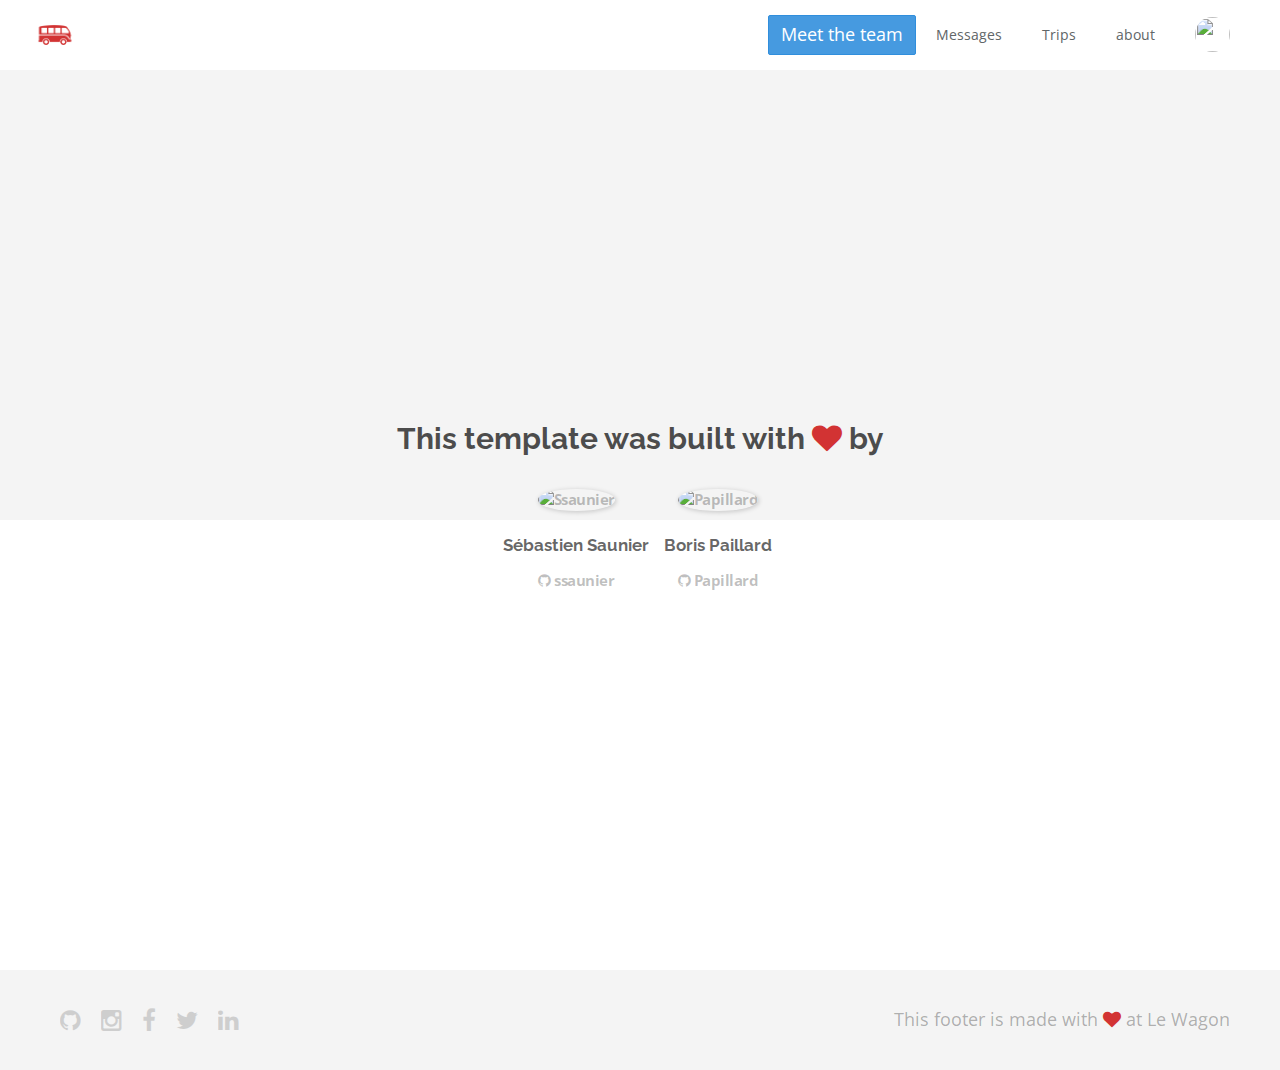
==== commit 4331acab: "Automated commit at 2017-11-13 11:25:08 UTC by middleman-deploy 2.0.0-alpha" ====
--- a/about.html
+++ b/about.html
@@ -15,13 +15,12 @@
     <div class="navbar-wagon">
   <!-- Logo -->
   <a href="/" class="navbar-wagon-brand">
-    <img src="images/logo-acc9c0ec.png" alt="logo">
+    <img src="images/logo-acc9c0ec.png" alt="logo" />
   </a>
 
   <!-- Right Navigation -->
   <div class="navbar-wagon-right hidden-xs hidden-sm">
-
-    <a href="/team.html" class="navbar-wagon-item navbar-wagon-link">Da Team</a>
+    <a href="team.html" class="btn btn-primary">Meet the team</a>
     <a href="" class="navbar-wagon-item navbar-wagon-link">Messages</a>
     <a href="" class="navbar-wagon-item navbar-wagon-link">Trips</a>
     <a href="/about.html" class="navbar-wagon-item navbar-wagon-link">about</a>
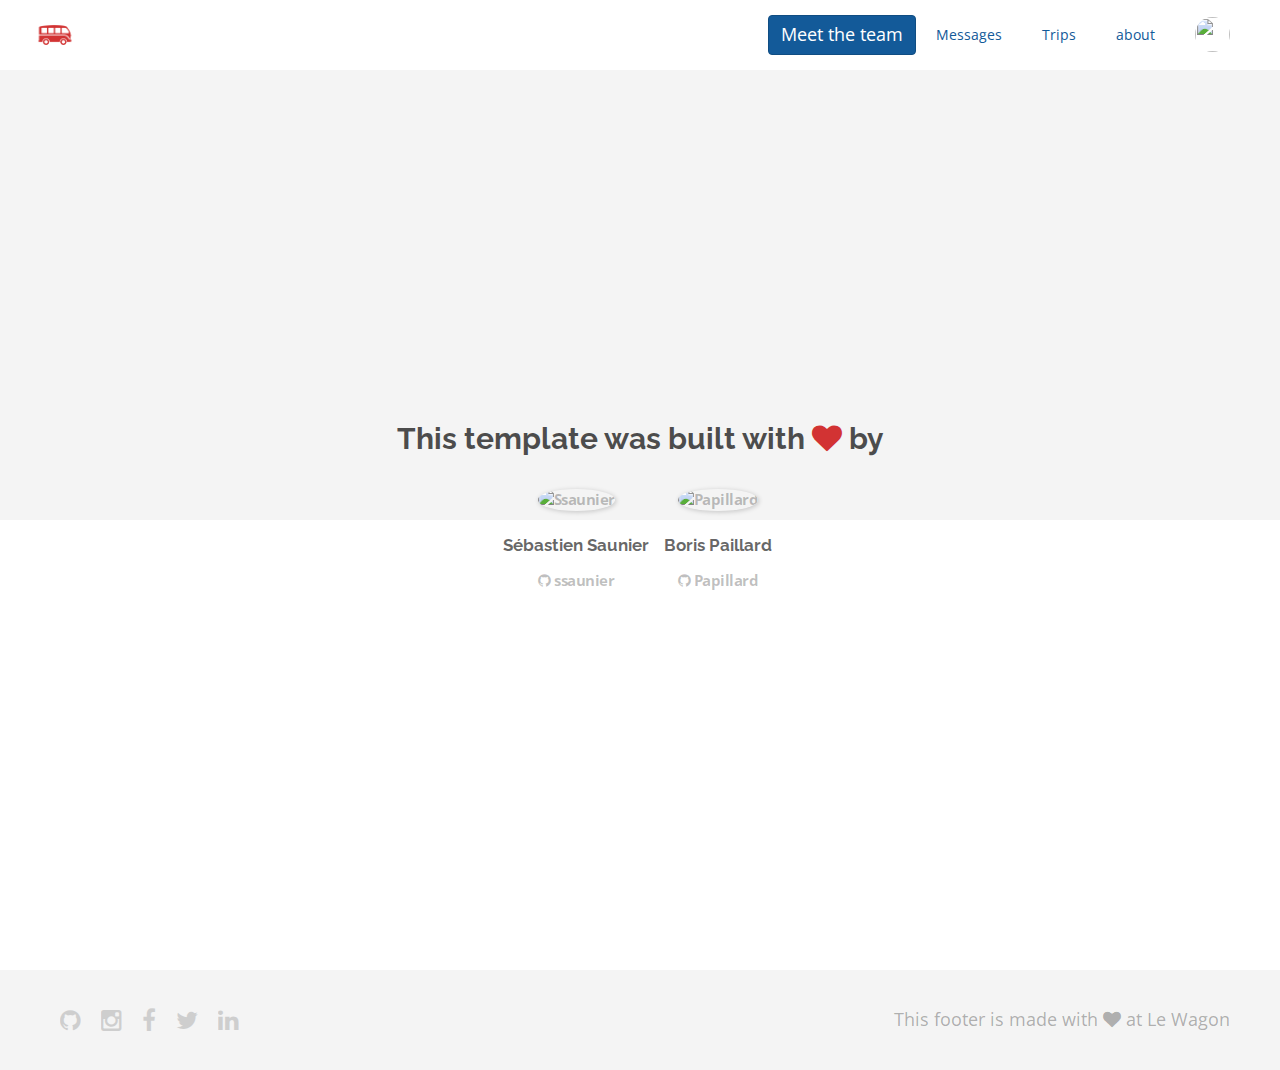
==== commit 9179f54b: "Automated commit at 2017-11-13 13:27:50 UTC by middleman-deploy 2.0.0-alpha" ====
--- a/about.html
+++ b/about.html
@@ -7,7 +7,7 @@
           content="width=device-width, initial-scale=1, shrink-to-fit=no">
     <!-- Use the title from a page's frontmatter if it has one -->
     <title>Le Wagon - Middleman - About</title>
-    <link href="stylesheets/application-2cbde842.css" rel="stylesheet" />
+    <link href="stylesheets/application-ea7b852e.css" rel="stylesheet" />
     <script src="javascripts/application-93de88c9.js"></script>
     <link href="images/favicon-f15af148.png" rel="icon" type="image/png" />
   </head>
--- a/stylesheets/application-ea7b852e.css
+++ b/stylesheets/application-ea7b852e.css
@@ -0,0 +1,8 @@
+@import url("https://fonts.googleapis.com/css?family=Open+Sans:400,300,700|Raleway:400,100,300,700,500");/*!
+ * Bootstrap v3.3.7 (http://getbootstrap.com)
+ * Copyright 2011-2016 Twitter, Inc.
+ * Licensed under MIT (https://github.com/twbs/bootstrap/blob/master/LICENSE)
+ *//*! normalize.css v3.0.3 | MIT License | github.com/necolas/normalize.css */html{font-family:sans-serif;-ms-text-size-adjust:100%;-webkit-text-size-adjust:100%}body{margin:0}article,aside,details,figcaption,figure,footer,header,hgroup,main,menu,nav,section,summary{display:block}audio,canvas,progress,video{display:inline-block;vertical-align:baseline}audio:not([controls]){display:none;height:0}[hidden],template{display:none}a{background-color:transparent}a:active,a:hover{outline:0}abbr[title]{border-bottom:1px dotted}b,strong{font-weight:bold}dfn{font-style:italic}h1{font-size:2em;margin:0.67em 0}mark{background:#ff0;color:#000}small{font-size:80%}sub,sup{font-size:75%;line-height:0;position:relative;vertical-align:baseline}sup{top:-0.5em}sub{bottom:-0.25em}img{border:0}svg:not(:root){overflow:hidden}figure{margin:1em 40px}hr{-webkit-box-sizing:content-box;box-sizing:content-box;height:0}pre{overflow:auto}code,kbd,pre,samp{font-family:monospace, monospace;font-size:1em}button,input,optgroup,select,textarea{color:inherit;font:inherit;margin:0}button{overflow:visible}button,select{text-transform:none}button,html input[type="button"],input[type="reset"],input[type="submit"]{-webkit-appearance:button;cursor:pointer}button[disabled],html input[disabled]{cursor:default}button::-moz-focus-inner,input::-moz-focus-inner{border:0;padding:0}input{line-height:normal}input[type="checkbox"],input[type="radio"]{-webkit-box-sizing:border-box;box-sizing:border-box;padding:0}input[type="number"]::-webkit-inner-spin-button,input[type="number"]::-webkit-outer-spin-button{height:auto}input[type="search"]{-webkit-appearance:textfield;-webkit-box-sizing:content-box;box-sizing:content-box}input[type="search"]::-webkit-search-cancel-button,input[type="search"]::-webkit-search-decoration{-webkit-appearance:none}fieldset{border:1px solid #c0c0c0;margin:0 2px;padding:0.35em 0.625em 0.75em}legend{border:0;padding:0}textarea{overflow:auto}optgroup{font-weight:bold}table{border-collapse:collapse;border-spacing:0}td,th{padding:0}/*! Source: https://github.com/h5bp/html5-boilerplate/blob/master/src/css/main.css */@media print{*,*:before,*:after{background:transparent !important;color:#000 !important;-webkit-box-shadow:none !important;box-shadow:none !important;text-shadow:none !important}a,a:visited{text-decoration:underline}a[href]:after{content:" (" attr(href) ")"}abbr[title]:after{content:" (" attr(title) ")"}a[href^="#"]:after,a[href^="javascript:"]:after{content:""}pre,blockquote{border:1px solid #999;page-break-inside:avoid}thead{display:table-header-group}tr,img{page-break-inside:avoid}img{max-width:100% !important}p,h2,h3{orphans:3;widows:3}h2,h3{page-break-after:avoid}.navbar{display:none}.btn>.caret,.dropup>.btn>.caret{border-top-color:#000 !important}.label{border:1px solid #000}.table{border-collapse:collapse !important}.table td,.table th{background-color:#fff !important}.table-bordered th,.table-bordered td{border:1px solid #ddd !important}}@font-face{font-family:'Glyphicons Halflings';src:url("../assets/bootstrap/glyphicons-halflings-regular-86b6f62b.eot");src:url("../assets/bootstrap/glyphicons-halflings-regular-86b6f62b.eot?#iefix") format("embedded-opentype"),url("../assets/bootstrap/glyphicons-halflings-regular-ca35b697.woff2") format("woff2"),url("../assets/bootstrap/glyphicons-halflings-regular-278e49a8.woff") format("woff"),url("../assets/bootstrap/glyphicons-halflings-regular-44bc1850.ttf") format("truetype"),url("../assets/bootstrap/glyphicons-halflings-regular-de51a849.svg#glyphicons_halflingsregular") format("svg")}.glyphicon{position:relative;top:1px;display:inline-block;font-family:'Glyphicons Halflings';font-style:normal;font-weight:normal;line-height:1;-webkit-font-smoothing:antialiased;-moz-osx-font-smoothing:grayscale}.glyphicon-asterisk:before{content:"\002a"}.glyphicon-plus:before{content:"\002b"}.glyphicon-euro:before,.glyphicon-eur:before{content:"\20ac"}.glyphicon-minus:before{content:"\2212"}.glyphicon-cloud:before{content:"\2601"}.glyphicon-envelope:before{content:"\2709"}.glyphicon-pencil:before{content:"\270f"}.glyphicon-glass:before{content:"\e001"}.glyphicon-music:before{content:"\e002"}.glyphicon-search:before{content:"\e003"}.glyphicon-heart:before{content:"\e005"}.glyphicon-star:before{content:"\e006"}.glyphicon-star-empty:before{content:"\e007"}.glyphicon-user:before{content:"\e008"}.glyphicon-film:before{content:"\e009"}.glyphicon-th-large:before{content:"\e010"}.glyphicon-th:before{content:"\e011"}.glyphicon-th-list:before{content:"\e012"}.glyphicon-ok:before{content:"\e013"}.glyphicon-remove:before{content:"\e014"}.glyphicon-zoom-in:before{content:"\e015"}.glyphicon-zoom-out:before{content:"\e016"}.glyphicon-off:before{content:"\e017"}.glyphicon-signal:before{content:"\e018"}.glyphicon-cog:before{content:"\e019"}.glyphicon-trash:before{content:"\e020"}.glyphicon-home:before{content:"\e021"}.glyphicon-file:before{content:"\e022"}.glyphicon-time:before{content:"\e023"}.glyphicon-road:before{content:"\e024"}.glyphicon-download-alt:before{content:"\e025"}.glyphicon-download:before{content:"\e026"}.glyphicon-upload:before{content:"\e027"}.glyphicon-inbox:before{content:"\e028"}.glyphicon-play-circle:before{content:"\e029"}.glyphicon-repeat:before{content:"\e030"}.glyphicon-refresh:before{content:"\e031"}.glyphicon-list-alt:before{content:"\e032"}.glyphicon-lock:before{content:"\e033"}.glyphicon-flag:before{content:"\e034"}.glyphicon-headphones:before{content:"\e035"}.glyphicon-volume-off:before{content:"\e036"}.glyphicon-volume-down:before{content:"\e037"}.glyphicon-volume-up:before{content:"\e038"}.glyphicon-qrcode:before{content:"\e039"}.glyphicon-barcode:before{content:"\e040"}.glyphicon-tag:before{content:"\e041"}.glyphicon-tags:before{content:"\e042"}.glyphicon-book:before{content:"\e043"}.glyphicon-bookmark:before{content:"\e044"}.glyphicon-print:before{content:"\e045"}.glyphicon-camera:before{content:"\e046"}.glyphicon-font:before{content:"\e047"}.glyphicon-bold:before{content:"\e048"}.glyphicon-italic:before{content:"\e049"}.glyphicon-text-height:before{content:"\e050"}.glyphicon-text-width:before{content:"\e051"}.glyphicon-align-left:before{content:"\e052"}.glyphicon-align-center:before{content:"\e053"}.glyphicon-align-right:before{content:"\e054"}.glyphicon-align-justify:before{content:"\e055"}.glyphicon-list:before{content:"\e056"}.glyphicon-indent-left:before{content:"\e057"}.glyphicon-indent-right:before{content:"\e058"}.glyphicon-facetime-video:before{content:"\e059"}.glyphicon-picture:before{content:"\e060"}.glyphicon-map-marker:before{content:"\e062"}.glyphicon-adjust:before{content:"\e063"}.glyphicon-tint:before{content:"\e064"}.glyphicon-edit:before{content:"\e065"}.glyphicon-share:before{content:"\e066"}.glyphicon-check:before{content:"\e067"}.glyphicon-move:before{content:"\e068"}.glyphicon-step-backward:before{content:"\e069"}.glyphicon-fast-backward:before{content:"\e070"}.glyphicon-backward:before{content:"\e071"}.glyphicon-play:before{content:"\e072"}.glyphicon-pause:before{content:"\e073"}.glyphicon-stop:before{content:"\e074"}.glyphicon-forward:before{content:"\e075"}.glyphicon-fast-forward:before{content:"\e076"}.glyphicon-step-forward:before{content:"\e077"}.glyphicon-eject:before{content:"\e078"}.glyphicon-chevron-left:before{content:"\e079"}.glyphicon-chevron-right:before{content:"\e080"}.glyphicon-plus-sign:before{content:"\e081"}.glyphicon-minus-sign:before{content:"\e082"}.glyphicon-remove-sign:before{content:"\e083"}.glyphicon-ok-sign:before{content:"\e084"}.glyphicon-question-sign:before{content:"\e085"}.glyphicon-info-sign:before{content:"\e086"}.glyphicon-screenshot:before{content:"\e087"}.glyphicon-remove-circle:before{content:"\e088"}.glyphicon-ok-circle:before{content:"\e089"}.glyphicon-ban-circle:before{content:"\e090"}.glyphicon-arrow-left:before{content:"\e091"}.glyphicon-arrow-right:before{content:"\e092"}.glyphicon-arrow-up:before{content:"\e093"}.glyphicon-arrow-down:before{content:"\e094"}.glyphicon-share-alt:before{content:"\e095"}.glyphicon-resize-full:before{content:"\e096"}.glyphicon-resize-small:before{content:"\e097"}.glyphicon-exclamation-sign:before{content:"\e101"}.glyphicon-gift:before{content:"\e102"}.glyphicon-leaf:before{content:"\e103"}.glyphicon-fire:before{content:"\e104"}.glyphicon-eye-open:before{content:"\e105"}.glyphicon-eye-close:before{content:"\e106"}.glyphicon-warning-sign:before{content:"\e107"}.glyphicon-plane:before{content:"\e108"}.glyphicon-calendar:before{content:"\e109"}.glyphicon-random:before{content:"\e110"}.glyphicon-comment:before{content:"\e111"}.glyphicon-magnet:before{content:"\e112"}.glyphicon-chevron-up:before{content:"\e113"}.glyphicon-chevron-down:before{content:"\e114"}.glyphicon-retweet:before{content:"\e115"}.glyphicon-shopping-cart:before{content:"\e116"}.glyphicon-folder-close:before{content:"\e117"}.glyphicon-folder-open:before{content:"\e118"}.glyphicon-resize-vertical:before{content:"\e119"}.glyphicon-resize-horizontal:before{content:"\e120"}.glyphicon-hdd:before{content:"\e121"}.glyphicon-bullhorn:before{content:"\e122"}.glyphicon-bell:before{content:"\e123"}.glyphicon-certificate:before{content:"\e124"}.glyphicon-thumbs-up:before{content:"\e125"}.glyphicon-thumbs-down:before{content:"\e126"}.glyphicon-hand-right:before{content:"\e127"}.glyphicon-hand-left:before{content:"\e128"}.glyphicon-hand-up:before{content:"\e129"}.glyphicon-hand-down:before{content:"\e130"}.glyphicon-circle-arrow-right:before{content:"\e131"}.glyphicon-circle-arrow-left:before{content:"\e132"}.glyphicon-circle-arrow-up:before{content:"\e133"}.glyphicon-circle-arrow-down:before{content:"\e134"}.glyphicon-globe:before{content:"\e135"}.glyphicon-wrench:before{content:"\e136"}.glyphicon-tasks:before{content:"\e137"}.glyphicon-filter:before{content:"\e138"}.glyphicon-briefcase:before{content:"\e139"}.glyphicon-fullscreen:before{content:"\e140"}.glyphicon-dashboard:before{content:"\e141"}.glyphicon-paperclip:before{content:"\e142"}.glyphicon-heart-empty:before{content:"\e143"}.glyphicon-link:before{content:"\e144"}.glyphicon-phone:before{content:"\e145"}.glyphicon-pushpin:before{content:"\e146"}.glyphicon-usd:before{content:"\e148"}.glyphicon-gbp:before{content:"\e149"}.glyphicon-sort:before{content:"\e150"}.glyphicon-sort-by-alphabet:before{content:"\e151"}.glyphicon-sort-by-alphabet-alt:before{content:"\e152"}.glyphicon-sort-by-order:before{content:"\e153"}.glyphicon-sort-by-order-alt:before{content:"\e154"}.glyphicon-sort-by-attributes:before{content:"\e155"}.glyphicon-sort-by-attributes-alt:before{content:"\e156"}.glyphicon-unchecked:before{content:"\e157"}.glyphicon-expand:before{content:"\e158"}.glyphicon-collapse-down:before{content:"\e159"}.glyphicon-collapse-up:before{content:"\e160"}.glyphicon-log-in:before{content:"\e161"}.glyphicon-flash:before{content:"\e162"}.glyphicon-log-out:before{content:"\e163"}.glyphicon-new-window:before{content:"\e164"}.glyphicon-record:before{content:"\e165"}.glyphicon-save:before{content:"\e166"}.glyphicon-open:before{content:"\e167"}.glyphicon-saved:before{content:"\e168"}.glyphicon-import:before{content:"\e169"}.glyphicon-export:before{content:"\e170"}.glyphicon-send:before{content:"\e171"}.glyphicon-floppy-disk:before{content:"\e172"}.glyphicon-floppy-saved:before{content:"\e173"}.glyphicon-floppy-remove:before{content:"\e174"}.glyphicon-floppy-save:before{content:"\e175"}.glyphicon-floppy-open:before{content:"\e176"}.glyphicon-credit-card:before{content:"\e177"}.glyphicon-transfer:before{content:"\e178"}.glyphicon-cutlery:before{content:"\e179"}.glyphicon-header:before{content:"\e180"}.glyphicon-compressed:before{content:"\e181"}.glyphicon-earphone:before{content:"\e182"}.glyphicon-phone-alt:before{content:"\e183"}.glyphicon-tower:before{content:"\e184"}.glyphicon-stats:before{content:"\e185"}.glyphicon-sd-video:before{content:"\e186"}.glyphicon-hd-video:before{content:"\e187"}.glyphicon-subtitles:before{content:"\e188"}.glyphicon-sound-stereo:before{content:"\e189"}.glyphicon-sound-dolby:before{content:"\e190"}.glyphicon-sound-5-1:before{content:"\e191"}.glyphicon-sound-6-1:before{content:"\e192"}.glyphicon-sound-7-1:before{content:"\e193"}.glyphicon-copyright-mark:before{content:"\e194"}.glyphicon-registration-mark:before{content:"\e195"}.glyphicon-cloud-download:before{content:"\e197"}.glyphicon-cloud-upload:before{content:"\e198"}.glyphicon-tree-conifer:before{content:"\e199"}.glyphicon-tree-deciduous:before{content:"\e200"}.glyphicon-cd:before{content:"\e201"}.glyphicon-save-file:before{content:"\e202"}.glyphicon-open-file:before{content:"\e203"}.glyphicon-level-up:before{content:"\e204"}.glyphicon-copy:before{content:"\e205"}.glyphicon-paste:before{content:"\e206"}.glyphicon-alert:before{content:"\e209"}.glyphicon-equalizer:before{content:"\e210"}.glyphicon-king:before{content:"\e211"}.glyphicon-queen:before{content:"\e212"}.glyphicon-pawn:before{content:"\e213"}.glyphicon-bishop:before{content:"\e214"}.glyphicon-knight:before{content:"\e215"}.glyphicon-baby-formula:before{content:"\e216"}.glyphicon-tent:before{content:"\26fa"}.glyphicon-blackboard:before{content:"\e218"}.glyphicon-bed:before{content:"\e219"}.glyphicon-apple:before{content:"\f8ff"}.glyphicon-erase:before{content:"\e221"}.glyphicon-hourglass:before{content:"\231b"}.glyphicon-lamp:before{content:"\e223"}.glyphicon-duplicate:before{content:"\e224"}.glyphicon-piggy-bank:before{content:"\e225"}.glyphicon-scissors:before{content:"\e226"}.glyphicon-bitcoin:before{content:"\e227"}.glyphicon-btc:before{content:"\e227"}.glyphicon-xbt:before{content:"\e227"}.glyphicon-yen:before{content:"\00a5"}.glyphicon-jpy:before{content:"\00a5"}.glyphicon-ruble:before{content:"\20bd"}.glyphicon-rub:before{content:"\20bd"}.glyphicon-scale:before{content:"\e230"}.glyphicon-ice-lolly:before{content:"\e231"}.glyphicon-ice-lolly-tasted:before{content:"\e232"}.glyphicon-education:before{content:"\e233"}.glyphicon-option-horizontal:before{content:"\e234"}.glyphicon-option-vertical:before{content:"\e235"}.glyphicon-menu-hamburger:before{content:"\e236"}.glyphicon-modal-window:before{content:"\e237"}.glyphicon-oil:before{content:"\e238"}.glyphicon-grain:before{content:"\e239"}.glyphicon-sunglasses:before{content:"\e240"}.glyphicon-text-size:before{content:"\e241"}.glyphicon-text-color:before{content:"\e242"}.glyphicon-text-background:before{content:"\e243"}.glyphicon-object-align-top:before{content:"\e244"}.glyphicon-object-align-bottom:before{content:"\e245"}.glyphicon-object-align-horizontal:before{content:"\e246"}.glyphicon-object-align-left:before{content:"\e247"}.glyphicon-object-align-vertical:before{content:"\e248"}.glyphicon-object-align-right:before{content:"\e249"}.glyphicon-triangle-right:before{content:"\e250"}.glyphicon-triangle-left:before{content:"\e251"}.glyphicon-triangle-bottom:before{content:"\e252"}.glyphicon-triangle-top:before{content:"\e253"}.glyphicon-console:before{content:"\e254"}.glyphicon-superscript:before{content:"\e255"}.glyphicon-subscript:before{content:"\e256"}.glyphicon-menu-left:before{content:"\e257"}.glyphicon-menu-right:before{content:"\e258"}.glyphicon-menu-down:before{content:"\e259"}.glyphicon-menu-up:before{content:"\e260"}*{-webkit-box-sizing:border-box;box-sizing:border-box}*:before,*:after{-webkit-box-sizing:border-box;box-sizing:border-box}html{font-size:10px;-webkit-tap-highlight-color:transparent}body{font-family:"Open Sans", "Helvetica", "sans-serif";font-size:18px;line-height:1.42857143;color:#333333;background-color:#F4F4F4}input,button,select,textarea{font-family:inherit;font-size:inherit;line-height:inherit}a{color:#135a99;text-decoration:none}a:hover,a:focus{color:#0b3255;text-decoration:underline}a:focus{outline:5px auto -webkit-focus-ring-color;outline-offset:-2px}figure{margin:0}img{vertical-align:middle}.img-responsive{display:block;max-width:100%;height:auto}.img-rounded{border-radius:5px}.img-thumbnail{padding:4px;line-height:1.42857143;background-color:#F4F4F4;border:1px solid #ddd;border-radius:4px;-webkit-transition:all 0.2s ease-in-out;transition:all 0.2s ease-in-out;display:inline-block;max-width:100%;height:auto}.img-circle{border-radius:50%}hr{margin-top:25px;margin-bottom:25px;border:0;border-top:1px solid #eeeeee}.sr-only{position:absolute;width:1px;height:1px;margin:-1px;padding:0;overflow:hidden;clip:rect(0, 0, 0, 0);border:0}.sr-only-focusable:active,.sr-only-focusable:focus{position:static;width:auto;height:auto;margin:0;overflow:visible;clip:auto}[role="button"]{cursor:pointer}h1,h2,h3,h4,h5,h6,.h1,.h2,.h3,.h4,.h5,.h6{font-family:"Raleway", "Helvetica", "sans-serif";font-weight:500;line-height:1.1;color:inherit}h1 small,h1 .small,h2 small,h2 .small,h3 small,h3 .small,h4 small,h4 .small,h5 small,h5 .small,h6 small,h6 .small,.h1 small,.h1 .small,.h2 small,.h2 .small,.h3 small,.h3 .small,.h4 small,.h4 .small,.h5 small,.h5 .small,.h6 small,.h6 .small{font-weight:normal;line-height:1;color:#777777}h1,.h1,h2,.h2,h3,.h3{margin-top:25px;margin-bottom:12.5px}h1 small,h1 .small,.h1 small,.h1 .small,h2 small,h2 .small,.h2 small,.h2 .small,h3 small,h3 .small,.h3 small,.h3 .small{font-size:65%}h4,.h4,h5,.h5,h6,.h6{margin-top:12.5px;margin-bottom:12.5px}h4 small,h4 .small,.h4 small,.h4 .small,h5 small,h5 .small,.h5 small,.h5 .small,h6 small,h6 .small,.h6 small,.h6 .small{font-size:75%}h1,.h1{font-size:46px}h2,.h2{font-size:38px}h3,.h3{font-size:31px}h4,.h4{font-size:23px}h5,.h5{font-size:18px}h6,.h6{font-size:16px}p{margin:0 0 12.5px}.lead{margin-bottom:25px;font-size:20px;font-weight:300;line-height:1.4}@media (min-width: 768px){.lead{font-size:27px}}small,.small{font-size:88%}mark,.mark{background-color:#fcf8e3;padding:.2em}.text-left{text-align:left}.text-right{text-align:right}.text-center{text-align:center}.text-justify{text-align:justify}.text-nowrap{white-space:nowrap}.text-lowercase{text-transform:lowercase}.text-uppercase,.initialism{text-transform:uppercase}.text-capitalize{text-transform:capitalize}.text-muted{color:#777777}.text-primary{color:#135a99}a.text-primary:hover,a.text-primary:focus{color:#0d3f6c}.text-success{color:#3c763d}a.text-success:hover,a.text-success:focus{color:#2b542c}.text-info{color:#31708f}a.text-info:hover,a.text-info:focus{color:#245269}.text-warning{color:#8a6d3b}a.text-warning:hover,a.text-warning:focus{color:#66512c}.text-danger{color:#a94442}a.text-danger:hover,a.text-danger:focus{color:#843534}.bg-primary{color:#fff}.bg-primary{background-color:#135a99}a.bg-primary:hover,a.bg-primary:focus{background-color:#0d3f6c}.bg-success{background-color:#dff0d8}a.bg-success:hover,a.bg-success:focus{background-color:#c1e2b3}.bg-info{background-color:#d9edf7}a.bg-info:hover,a.bg-info:focus{background-color:#afd9ee}.bg-warning{background-color:#fcf8e3}a.bg-warning:hover,a.bg-warning:focus{background-color:#f7ecb5}.bg-danger{background-color:#f2dede}a.bg-danger:hover,a.bg-danger:focus{background-color:#e4b9b9}.page-header{padding-bottom:11.5px;margin:50px 0 25px;border-bottom:1px solid #eeeeee}ul,ol{margin-top:0;margin-bottom:12.5px}ul ul,ul ol,ol ul,ol ol{margin-bottom:0}.list-unstyled{padding-left:0;list-style:none}.list-inline{padding-left:0;list-style:none;margin-left:-5px}.list-inline>li{display:inline-block;padding-left:5px;padding-right:5px}dl{margin-top:0;margin-bottom:25px}dt,dd{line-height:1.42857143}dt{font-weight:bold}dd{margin-left:0}.dl-horizontal dd:before,.dl-horizontal dd:after{content:" ";display:table}.dl-horizontal dd:after{clear:both}@media (min-width: 768px){.dl-horizontal dt{float:left;width:160px;clear:left;text-align:right;overflow:hidden;text-overflow:ellipsis;white-space:nowrap}.dl-horizontal dd{margin-left:180px}}abbr[title],abbr[data-original-title]{cursor:help;border-bottom:1px dotted #777777}.initialism{font-size:90%}blockquote{padding:12.5px 25px;margin:0 0 25px;font-size:22.5px;border-left:5px solid #eeeeee}blockquote p:last-child,blockquote ul:last-child,blockquote ol:last-child{margin-bottom:0}blockquote footer,blockquote small,blockquote .small{display:block;font-size:80%;line-height:1.42857143;color:#777777}blockquote footer:before,blockquote small:before,blockquote .small:before{content:'\2014 \00A0'}.blockquote-reverse,blockquote.pull-right{padding-right:15px;padding-left:0;border-right:5px solid #eeeeee;border-left:0;text-align:right}.blockquote-reverse footer:before,.blockquote-reverse small:before,.blockquote-reverse .small:before,blockquote.pull-right footer:before,blockquote.pull-right small:before,blockquote.pull-right .small:before{content:''}.blockquote-reverse footer:after,.blockquote-reverse small:after,.blockquote-reverse .small:after,blockquote.pull-right footer:after,blockquote.pull-right small:after,blockquote.pull-right .small:after{content:'\00A0 \2014'}address{margin-bottom:25px;font-style:normal;line-height:1.42857143}code,kbd,pre,samp{font-family:Menlo, Monaco, Consolas, "Courier New", monospace}code{padding:2px 4px;font-size:90%;color:#c7254e;background-color:#f9f2f4;border-radius:4px}kbd{padding:2px 4px;font-size:90%;color:#fff;background-color:#333;border-radius:3px;-webkit-box-shadow:inset 0 -1px 0 rgba(0,0,0,0.25);box-shadow:inset 0 -1px 0 rgba(0,0,0,0.25)}kbd kbd{padding:0;font-size:100%;font-weight:bold;-webkit-box-shadow:none;box-shadow:none}pre{display:block;padding:12px;margin:0 0 12.5px;font-size:17px;line-height:1.42857143;word-break:break-all;word-wrap:break-word;color:#333333;background-color:#f5f5f5;border:1px solid #ccc;border-radius:4px}pre code{padding:0;font-size:inherit;color:inherit;white-space:pre-wrap;background-color:transparent;border-radius:0}.pre-scrollable{max-height:340px;overflow-y:scroll}.container{margin-right:auto;margin-left:auto;padding-left:15px;padding-right:15px}.container:before,.container:after{content:" ";display:table}.container:after{clear:both}@media (min-width: 768px){.container{width:750px}}@media (min-width: 992px){.container{width:970px}}@media (min-width: 1200px){.container{width:1170px}}.container-fluid{margin-right:auto;margin-left:auto;padding-left:15px;padding-right:15px}.container-fluid:before,.container-fluid:after{content:" ";display:table}.container-fluid:after{clear:both}.row{margin-left:-15px;margin-right:-15px}.row:before,.row:after{content:" ";display:table}.row:after{clear:both}.col-xs-1,.col-sm-1,.col-md-1,.col-lg-1,.col-xs-2,.col-sm-2,.col-md-2,.col-lg-2,.col-xs-3,.col-sm-3,.col-md-3,.col-lg-3,.col-xs-4,.col-sm-4,.col-md-4,.col-lg-4,.col-xs-5,.col-sm-5,.col-md-5,.col-lg-5,.col-xs-6,.col-sm-6,.col-md-6,.col-lg-6,.col-xs-7,.col-sm-7,.col-md-7,.col-lg-7,.col-xs-8,.col-sm-8,.col-md-8,.col-lg-8,.col-xs-9,.col-sm-9,.col-md-9,.col-lg-9,.col-xs-10,.col-sm-10,.col-md-10,.col-lg-10,.col-xs-11,.col-sm-11,.col-md-11,.col-lg-11,.col-xs-12,.col-sm-12,.col-md-12,.col-lg-12{position:relative;min-height:1px;padding-left:15px;padding-right:15px}.col-xs-1,.col-xs-2,.col-xs-3,.col-xs-4,.col-xs-5,.col-xs-6,.col-xs-7,.col-xs-8,.col-xs-9,.col-xs-10,.col-xs-11,.col-xs-12{float:left}.col-xs-1{width:8.33333333%}.col-xs-2{width:16.66666667%}.col-xs-3{width:25%}.col-xs-4{width:33.33333333%}.col-xs-5{width:41.66666667%}.col-xs-6{width:50%}.col-xs-7{width:58.33333333%}.col-xs-8{width:66.66666667%}.col-xs-9{width:75%}.col-xs-10{width:83.33333333%}.col-xs-11{width:91.66666667%}.col-xs-12{width:100%}.col-xs-pull-0{right:auto}.col-xs-pull-1{right:8.33333333%}.col-xs-pull-2{right:16.66666667%}.col-xs-pull-3{right:25%}.col-xs-pull-4{right:33.33333333%}.col-xs-pull-5{right:41.66666667%}.col-xs-pull-6{right:50%}.col-xs-pull-7{right:58.33333333%}.col-xs-pull-8{right:66.66666667%}.col-xs-pull-9{right:75%}.col-xs-pull-10{right:83.33333333%}.col-xs-pull-11{right:91.66666667%}.col-xs-pull-12{right:100%}.col-xs-push-0{left:auto}.col-xs-push-1{left:8.33333333%}.col-xs-push-2{left:16.66666667%}.col-xs-push-3{left:25%}.col-xs-push-4{left:33.33333333%}.col-xs-push-5{left:41.66666667%}.col-xs-push-6{left:50%}.col-xs-push-7{left:58.33333333%}.col-xs-push-8{left:66.66666667%}.col-xs-push-9{left:75%}.col-xs-push-10{left:83.33333333%}.col-xs-push-11{left:91.66666667%}.col-xs-push-12{left:100%}.col-xs-offset-0{margin-left:0%}.col-xs-offset-1{margin-left:8.33333333%}.col-xs-offset-2{margin-left:16.66666667%}.col-xs-offset-3{margin-left:25%}.col-xs-offset-4{margin-left:33.33333333%}.col-xs-offset-5{margin-left:41.66666667%}.col-xs-offset-6{margin-left:50%}.col-xs-offset-7{margin-left:58.33333333%}.col-xs-offset-8{margin-left:66.66666667%}.col-xs-offset-9{margin-left:75%}.col-xs-offset-10{margin-left:83.33333333%}.col-xs-offset-11{margin-left:91.66666667%}.col-xs-offset-12{margin-left:100%}@media (min-width: 768px){.col-sm-1,.col-sm-2,.col-sm-3,.col-sm-4,.col-sm-5,.col-sm-6,.col-sm-7,.col-sm-8,.col-sm-9,.col-sm-10,.col-sm-11,.col-sm-12{float:left}.col-sm-1{width:8.33333333%}.col-sm-2{width:16.66666667%}.col-sm-3{width:25%}.col-sm-4{width:33.33333333%}.col-sm-5{width:41.66666667%}.col-sm-6{width:50%}.col-sm-7{width:58.33333333%}.col-sm-8{width:66.66666667%}.col-sm-9{width:75%}.col-sm-10{width:83.33333333%}.col-sm-11{width:91.66666667%}.col-sm-12{width:100%}.col-sm-pull-0{right:auto}.col-sm-pull-1{right:8.33333333%}.col-sm-pull-2{right:16.66666667%}.col-sm-pull-3{right:25%}.col-sm-pull-4{right:33.33333333%}.col-sm-pull-5{right:41.66666667%}.col-sm-pull-6{right:50%}.col-sm-pull-7{right:58.33333333%}.col-sm-pull-8{right:66.66666667%}.col-sm-pull-9{right:75%}.col-sm-pull-10{right:83.33333333%}.col-sm-pull-11{right:91.66666667%}.col-sm-pull-12{right:100%}.col-sm-push-0{left:auto}.col-sm-push-1{left:8.33333333%}.col-sm-push-2{left:16.66666667%}.col-sm-push-3{left:25%}.col-sm-push-4{left:33.33333333%}.col-sm-push-5{left:41.66666667%}.col-sm-push-6{left:50%}.col-sm-push-7{left:58.33333333%}.col-sm-push-8{left:66.66666667%}.col-sm-push-9{left:75%}.col-sm-push-10{left:83.33333333%}.col-sm-push-11{left:91.66666667%}.col-sm-push-12{left:100%}.col-sm-offset-0{margin-left:0%}.col-sm-offset-1{margin-left:8.33333333%}.col-sm-offset-2{margin-left:16.66666667%}.col-sm-offset-3{margin-left:25%}.col-sm-offset-4{margin-left:33.33333333%}.col-sm-offset-5{margin-left:41.66666667%}.col-sm-offset-6{margin-left:50%}.col-sm-offset-7{margin-left:58.33333333%}.col-sm-offset-8{margin-left:66.66666667%}.col-sm-offset-9{margin-left:75%}.col-sm-offset-10{margin-left:83.33333333%}.col-sm-offset-11{margin-left:91.66666667%}.col-sm-offset-12{margin-left:100%}}@media (min-width: 992px){.col-md-1,.col-md-2,.col-md-3,.col-md-4,.col-md-5,.col-md-6,.col-md-7,.col-md-8,.col-md-9,.col-md-10,.col-md-11,.col-md-12{float:left}.col-md-1{width:8.33333333%}.col-md-2{width:16.66666667%}.col-md-3{width:25%}.col-md-4{width:33.33333333%}.col-md-5{width:41.66666667%}.col-md-6{width:50%}.col-md-7{width:58.33333333%}.col-md-8{width:66.66666667%}.col-md-9{width:75%}.col-md-10{width:83.33333333%}.col-md-11{width:91.66666667%}.col-md-12{width:100%}.col-md-pull-0{right:auto}.col-md-pull-1{right:8.33333333%}.col-md-pull-2{right:16.66666667%}.col-md-pull-3{right:25%}.col-md-pull-4{right:33.33333333%}.col-md-pull-5{right:41.66666667%}.col-md-pull-6{right:50%}.col-md-pull-7{right:58.33333333%}.col-md-pull-8{right:66.66666667%}.col-md-pull-9{right:75%}.col-md-pull-10{right:83.33333333%}.col-md-pull-11{right:91.66666667%}.col-md-pull-12{right:100%}.col-md-push-0{left:auto}.col-md-push-1{left:8.33333333%}.col-md-push-2{left:16.66666667%}.col-md-push-3{left:25%}.col-md-push-4{left:33.33333333%}.col-md-push-5{left:41.66666667%}.col-md-push-6{left:50%}.col-md-push-7{left:58.33333333%}.col-md-push-8{left:66.66666667%}.col-md-push-9{left:75%}.col-md-push-10{left:83.33333333%}.col-md-push-11{left:91.66666667%}.col-md-push-12{left:100%}.col-md-offset-0{margin-left:0%}.col-md-offset-1{margin-left:8.33333333%}.col-md-offset-2{margin-left:16.66666667%}.col-md-offset-3{margin-left:25%}.col-md-offset-4{margin-left:33.33333333%}.col-md-offset-5{margin-left:41.66666667%}.col-md-offset-6{margin-left:50%}.col-md-offset-7{margin-left:58.33333333%}.col-md-offset-8{margin-left:66.66666667%}.col-md-offset-9{margin-left:75%}.col-md-offset-10{margin-left:83.33333333%}.col-md-offset-11{margin-left:91.66666667%}.col-md-offset-12{margin-left:100%}}@media (min-width: 1200px){.col-lg-1,.col-lg-2,.col-lg-3,.col-lg-4,.col-lg-5,.col-lg-6,.col-lg-7,.col-lg-8,.col-lg-9,.col-lg-10,.col-lg-11,.col-lg-12{float:left}.col-lg-1{width:8.33333333%}.col-lg-2{width:16.66666667%}.col-lg-3{width:25%}.col-lg-4{width:33.33333333%}.col-lg-5{width:41.66666667%}.col-lg-6{width:50%}.col-lg-7{width:58.33333333%}.col-lg-8{width:66.66666667%}.col-lg-9{width:75%}.col-lg-10{width:83.33333333%}.col-lg-11{width:91.66666667%}.col-lg-12{width:100%}.col-lg-pull-0{right:auto}.col-lg-pull-1{right:8.33333333%}.col-lg-pull-2{right:16.66666667%}.col-lg-pull-3{right:25%}.col-lg-pull-4{right:33.33333333%}.col-lg-pull-5{right:41.66666667%}.col-lg-pull-6{right:50%}.col-lg-pull-7{right:58.33333333%}.col-lg-pull-8{right:66.66666667%}.col-lg-pull-9{right:75%}.col-lg-pull-10{right:83.33333333%}.col-lg-pull-11{right:91.66666667%}.col-lg-pull-12{right:100%}.col-lg-push-0{left:auto}.col-lg-push-1{left:8.33333333%}.col-lg-push-2{left:16.66666667%}.col-lg-push-3{left:25%}.col-lg-push-4{left:33.33333333%}.col-lg-push-5{left:41.66666667%}.col-lg-push-6{left:50%}.col-lg-push-7{left:58.33333333%}.col-lg-push-8{left:66.66666667%}.col-lg-push-9{left:75%}.col-lg-push-10{left:83.33333333%}.col-lg-push-11{left:91.66666667%}.col-lg-push-12{left:100%}.col-lg-offset-0{margin-left:0%}.col-lg-offset-1{margin-left:8.33333333%}.col-lg-offset-2{margin-left:16.66666667%}.col-lg-offset-3{margin-left:25%}.col-lg-offset-4{margin-left:33.33333333%}.col-lg-offset-5{margin-left:41.66666667%}.col-lg-offset-6{margin-left:50%}.col-lg-offset-7{margin-left:58.33333333%}.col-lg-offset-8{margin-left:66.66666667%}.col-lg-offset-9{margin-left:75%}.col-lg-offset-10{margin-left:83.33333333%}.col-lg-offset-11{margin-left:91.66666667%}.col-lg-offset-12{margin-left:100%}}table{background-color:transparent}caption{padding-top:8px;padding-bottom:8px;color:#777777;text-align:left}th{text-align:left}.table{width:100%;max-width:100%;margin-bottom:25px}.table>thead>tr>th,.table>thead>tr>td,.table>tbody>tr>th,.table>tbody>tr>td,.table>tfoot>tr>th,.table>tfoot>tr>td{padding:8px;line-height:1.42857143;vertical-align:top;border-top:1px solid #ddd}.table>thead>tr>th{vertical-align:bottom;border-bottom:2px solid #ddd}.table>caption+thead>tr:first-child>th,.table>caption+thead>tr:first-child>td,.table>colgroup+thead>tr:first-child>th,.table>colgroup+thead>tr:first-child>td,.table>thead:first-child>tr:first-child>th,.table>thead:first-child>tr:first-child>td{border-top:0}.table>tbody+tbody{border-top:2px solid #ddd}.table .table{background-color:#F4F4F4}.table-condensed>thead>tr>th,.table-condensed>thead>tr>td,.table-condensed>tbody>tr>th,.table-condensed>tbody>tr>td,.table-condensed>tfoot>tr>th,.table-condensed>tfoot>tr>td{padding:5px}.table-bordered{border:1px solid #ddd}.table-bordered>thead>tr>th,.table-bordered>thead>tr>td,.table-bordered>tbody>tr>th,.table-bordered>tbody>tr>td,.table-bordered>tfoot>tr>th,.table-bordered>tfoot>tr>td{border:1px solid #ddd}.table-bordered>thead>tr>th,.table-bordered>thead>tr>td{border-bottom-width:2px}.table-striped>tbody>tr:nth-of-type(odd){background-color:#f9f9f9}.table-hover>tbody>tr:hover{background-color:#f5f5f5}table col[class*="col-"]{position:static;float:none;display:table-column}table td[class*="col-"],table th[class*="col-"]{position:static;float:none;display:table-cell}.table>thead>tr>td.active,.table>thead>tr>th.active,.table>thead>tr.active>td,.table>thead>tr.active>th,.table>tbody>tr>td.active,.table>tbody>tr>th.active,.table>tbody>tr.active>td,.table>tbody>tr.active>th,.table>tfoot>tr>td.active,.table>tfoot>tr>th.active,.table>tfoot>tr.active>td,.table>tfoot>tr.active>th{background-color:#f5f5f5}.table-hover>tbody>tr>td.active:hover,.table-hover>tbody>tr>th.active:hover,.table-hover>tbody>tr.active:hover>td,.table-hover>tbody>tr:hover>.active,.table-hover>tbody>tr.active:hover>th{background-color:#e8e8e8}.table>thead>tr>td.success,.table>thead>tr>th.success,.table>thead>tr.success>td,.table>thead>tr.success>th,.table>tbody>tr>td.success,.table>tbody>tr>th.success,.table>tbody>tr.success>td,.table>tbody>tr.success>th,.table>tfoot>tr>td.success,.table>tfoot>tr>th.success,.table>tfoot>tr.success>td,.table>tfoot>tr.success>th{background-color:#dff0d8}.table-hover>tbody>tr>td.success:hover,.table-hover>tbody>tr>th.success:hover,.table-hover>tbody>tr.success:hover>td,.table-hover>tbody>tr:hover>.success,.table-hover>tbody>tr.success:hover>th{background-color:#d0e9c6}.table>thead>tr>td.info,.table>thead>tr>th.info,.table>thead>tr.info>td,.table>thead>tr.info>th,.table>tbody>tr>td.info,.table>tbody>tr>th.info,.table>tbody>tr.info>td,.table>tbody>tr.info>th,.table>tfoot>tr>td.info,.table>tfoot>tr>th.info,.table>tfoot>tr.info>td,.table>tfoot>tr.info>th{background-color:#d9edf7}.table-hover>tbody>tr>td.info:hover,.table-hover>tbody>tr>th.info:hover,.table-hover>tbody>tr.info:hover>td,.table-hover>tbody>tr:hover>.info,.table-hover>tbody>tr.info:hover>th{background-color:#c4e3f3}.table>thead>tr>td.warning,.table>thead>tr>th.warning,.table>thead>tr.warning>td,.table>thead>tr.warning>th,.table>tbody>tr>td.warning,.table>tbody>tr>th.warning,.table>tbody>tr.warning>td,.table>tbody>tr.warning>th,.table>tfoot>tr>td.warning,.table>tfoot>tr>th.warning,.table>tfoot>tr.warning>td,.table>tfoot>tr.warning>th{background-color:#fcf8e3}.table-hover>tbody>tr>td.warning:hover,.table-hover>tbody>tr>th.warning:hover,.table-hover>tbody>tr.warning:hover>td,.table-hover>tbody>tr:hover>.warning,.table-hover>tbody>tr.warning:hover>th{background-color:#faf2cc}.table>thead>tr>td.danger,.table>thead>tr>th.danger,.table>thead>tr.danger>td,.table>thead>tr.danger>th,.table>tbody>tr>td.danger,.table>tbody>tr>th.danger,.table>tbody>tr.danger>td,.table>tbody>tr.danger>th,.table>tfoot>tr>td.danger,.table>tfoot>tr>th.danger,.table>tfoot>tr.danger>td,.table>tfoot>tr.danger>th{background-color:#f2dede}.table-hover>tbody>tr>td.danger:hover,.table-hover>tbody>tr>th.danger:hover,.table-hover>tbody>tr.danger:hover>td,.table-hover>tbody>tr:hover>.danger,.table-hover>tbody>tr.danger:hover>th{background-color:#ebcccc}.table-responsive{overflow-x:auto;min-height:0.01%}@media screen and (max-width: 767px){.table-responsive{width:100%;margin-bottom:18.75px;overflow-y:hidden;-ms-overflow-style:-ms-autohiding-scrollbar;border:1px solid #ddd}.table-responsive>.table{margin-bottom:0}.table-responsive>.table>thead>tr>th,.table-responsive>.table>thead>tr>td,.table-responsive>.table>tbody>tr>th,.table-responsive>.table>tbody>tr>td,.table-responsive>.table>tfoot>tr>th,.table-responsive>.table>tfoot>tr>td{white-space:nowrap}.table-responsive>.table-bordered{border:0}.table-responsive>.table-bordered>thead>tr>th:first-child,.table-responsive>.table-bordered>thead>tr>td:first-child,.table-responsive>.table-bordered>tbody>tr>th:first-child,.table-responsive>.table-bordered>tbody>tr>td:first-child,.table-responsive>.table-bordered>tfoot>tr>th:first-child,.table-responsive>.table-bordered>tfoot>tr>td:first-child{border-left:0}.table-responsive>.table-bordered>thead>tr>th:last-child,.table-responsive>.table-bordered>thead>tr>td:last-child,.table-responsive>.table-bordered>tbody>tr>th:last-child,.table-responsive>.table-bordered>tbody>tr>td:last-child,.table-responsive>.table-bordered>tfoot>tr>th:last-child,.table-responsive>.table-bordered>tfoot>tr>td:last-child{border-right:0}.table-responsive>.table-bordered>tbody>tr:last-child>th,.table-responsive>.table-bordered>tbody>tr:last-child>td,.table-responsive>.table-bordered>tfoot>tr:last-child>th,.table-responsive>.table-bordered>tfoot>tr:last-child>td{border-bottom:0}}fieldset{padding:0;margin:0;border:0;min-width:0}legend{display:block;width:100%;padding:0;margin-bottom:25px;font-size:27px;line-height:inherit;color:#333333;border:0;border-bottom:1px solid #e5e5e5}label{display:inline-block;max-width:100%;margin-bottom:5px;font-weight:bold}input[type="search"]{-webkit-box-sizing:border-box;box-sizing:border-box}input[type="radio"],input[type="checkbox"]{margin:4px 0 0;margin-top:1px \9;line-height:normal}input[type="file"]{display:block}input[type="range"]{display:block;width:100%}select[multiple],select[size]{height:auto}input[type="file"]:focus,input[type="radio"]:focus,input[type="checkbox"]:focus{outline:5px auto -webkit-focus-ring-color;outline-offset:-2px}output{display:block;padding-top:7px;font-size:18px;line-height:1.42857143;color:#000000}.form-control{display:block;width:100%;height:39px;padding:6px 12px;font-size:18px;line-height:1.42857143;color:#000000;background-color:#fff;background-image:none;border:1px solid #ccc;border-radius:4px;-webkit-box-shadow:inset 0 1px 1px rgba(0,0,0,0.075);box-shadow:inset 0 1px 1px rgba(0,0,0,0.075);-webkit-transition:border-color ease-in-out 0.15s, box-shadow ease-in-out 0.15s;-webkit-transition:border-color ease-in-out 0.15s, -webkit-box-shadow ease-in-out 0.15s;transition:border-color ease-in-out 0.15s, -webkit-box-shadow ease-in-out 0.15s;transition:border-color ease-in-out 0.15s, box-shadow ease-in-out 0.15s;transition:border-color ease-in-out 0.15s, box-shadow ease-in-out 0.15s, -webkit-box-shadow ease-in-out 0.15s}.form-control:focus{border-color:#66afe9;outline:0;-webkit-box-shadow:inset 0 1px 1px rgba(0,0,0,0.075),0 0 8px rgba(102,175,233,0.6);box-shadow:inset 0 1px 1px rgba(0,0,0,0.075),0 0 8px rgba(102,175,233,0.6)}.form-control::-moz-placeholder{color:#999;opacity:1}.form-control:-ms-input-placeholder{color:#999}.form-control::-webkit-input-placeholder{color:#999}.form-control::-ms-expand{border:0;background-color:transparent}.form-control[disabled],.form-control[readonly],fieldset[disabled] .form-control{background-color:#eeeeee;opacity:1}.form-control[disabled],fieldset[disabled] .form-control{cursor:not-allowed}textarea.form-control{height:auto}input[type="search"]{-webkit-appearance:none}@media screen and (-webkit-min-device-pixel-ratio: 0){input[type="date"].form-control,input[type="time"].form-control,input[type="datetime-local"].form-control,input[type="month"].form-control{line-height:39px}input[type="date"].input-sm,.input-group-sm>input[type="date"].form-control,.input-group-sm>input[type="date"].input-group-addon,.input-group-sm>.input-group-btn>input[type="date"].btn,.input-group-sm input[type="date"],input[type="time"].input-sm,.input-group-sm>input[type="time"].form-control,.input-group-sm>input[type="time"].input-group-addon,.input-group-sm>.input-group-btn>input[type="time"].btn,.input-group-sm input[type="time"],input[type="datetime-local"].input-sm,.input-group-sm>input[type="datetime-local"].form-control,.input-group-sm>input[type="datetime-local"].input-group-addon,.input-group-sm>.input-group-btn>input[type="datetime-local"].btn,.input-group-sm input[type="datetime-local"],input[type="month"].input-sm,.input-group-sm>input[type="month"].form-control,.input-group-sm>input[type="month"].input-group-addon,.input-group-sm>.input-group-btn>input[type="month"].btn,.input-group-sm input[type="month"]{line-height:36px}input[type="date"].input-lg,.input-group-lg>input[type="date"].form-control,.input-group-lg>input[type="date"].input-group-addon,.input-group-lg>.input-group-btn>input[type="date"].btn,.input-group-lg input[type="date"],input[type="time"].input-lg,.input-group-lg>input[type="time"].form-control,.input-group-lg>input[type="time"].input-group-addon,.input-group-lg>.input-group-btn>input[type="time"].btn,.input-group-lg input[type="time"],input[type="datetime-local"].input-lg,.input-group-lg>input[type="datetime-local"].form-control,.input-group-lg>input[type="datetime-local"].input-group-addon,.input-group-lg>.input-group-btn>input[type="datetime-local"].btn,.input-group-lg input[type="datetime-local"],input[type="month"].input-lg,.input-group-lg>input[type="month"].form-control,.input-group-lg>input[type="month"].input-group-addon,.input-group-lg>.input-group-btn>input[type="month"].btn,.input-group-lg input[type="month"]{line-height:53px}}.form-group{margin-bottom:15px}.radio,.checkbox{position:relative;display:block;margin-top:10px;margin-bottom:10px}.radio label,.checkbox label{min-height:25px;padding-left:20px;margin-bottom:0;font-weight:normal;cursor:pointer}.radio input[type="radio"],.radio-inline input[type="radio"],.checkbox input[type="checkbox"],.checkbox-inline input[type="checkbox"]{position:absolute;margin-left:-20px;margin-top:4px \9}.radio+.radio,.checkbox+.checkbox{margin-top:-5px}.radio-inline,.checkbox-inline{position:relative;display:inline-block;padding-left:20px;margin-bottom:0;vertical-align:middle;font-weight:normal;cursor:pointer}.radio-inline+.radio-inline,.checkbox-inline+.checkbox-inline{margin-top:0;margin-left:10px}input[type="radio"][disabled],input[type="radio"].disabled,fieldset[disabled] input[type="radio"],input[type="checkbox"][disabled],input[type="checkbox"].disabled,fieldset[disabled] input[type="checkbox"]{cursor:not-allowed}.radio-inline.disabled,fieldset[disabled] .radio-inline,.checkbox-inline.disabled,fieldset[disabled] .checkbox-inline{cursor:not-allowed}.radio.disabled label,fieldset[disabled] .radio label,.checkbox.disabled label,fieldset[disabled] .checkbox label{cursor:not-allowed}.form-control-static{padding-top:7px;padding-bottom:7px;margin-bottom:0;min-height:43px}.form-control-static.input-lg,.input-group-lg>.form-control-static.form-control,.input-group-lg>.form-control-static.input-group-addon,.input-group-lg>.input-group-btn>.form-control-static.btn,.form-control-static.input-sm,.input-group-sm>.form-control-static.form-control,.input-group-sm>.form-control-static.input-group-addon,.input-group-sm>.input-group-btn>.form-control-static.btn{padding-left:0;padding-right:0}.input-sm,.input-group-sm>.form-control,.input-group-sm>.input-group-addon,.input-group-sm>.input-group-btn>.btn{height:36px;padding:5px 10px;font-size:16px;line-height:1.5;border-radius:3px}select.input-sm,.input-group-sm>select.form-control,.input-group-sm>select.input-group-addon,.input-group-sm>.input-group-btn>select.btn{height:36px;line-height:36px}textarea.input-sm,.input-group-sm>textarea.form-control,.input-group-sm>textarea.input-group-addon,.input-group-sm>.input-group-btn>textarea.btn,select[multiple].input-sm,.input-group-sm>select[multiple].form-control,.input-group-sm>select[multiple].input-group-addon,.input-group-sm>.input-group-btn>select[multiple].btn{height:auto}.form-group-sm .form-control{height:36px;padding:5px 10px;font-size:16px;line-height:1.5;border-radius:3px}.form-group-sm select.form-control{height:36px;line-height:36px}.form-group-sm textarea.form-control,.form-group-sm select[multiple].form-control{height:auto}.form-group-sm .form-control-static{height:36px;min-height:41px;padding:6px 10px;font-size:16px;line-height:1.5}.input-lg,.input-group-lg>.form-control,.input-group-lg>.input-group-addon,.input-group-lg>.input-group-btn>.btn{height:53px;padding:10px 16px;font-size:23px;line-height:1.3333333;border-radius:5px}select.input-lg,.input-group-lg>select.form-control,.input-group-lg>select.input-group-addon,.input-group-lg>.input-group-btn>select.btn{height:53px;line-height:53px}textarea.input-lg,.input-group-lg>textarea.form-control,.input-group-lg>textarea.input-group-addon,.input-group-lg>.input-group-btn>textarea.btn,select[multiple].input-lg,.input-group-lg>select[multiple].form-control,.input-group-lg>select[multiple].input-group-addon,.input-group-lg>.input-group-btn>select[multiple].btn{height:auto}.form-group-lg .form-control{height:53px;padding:10px 16px;font-size:23px;line-height:1.3333333;border-radius:5px}.form-group-lg select.form-control{height:53px;line-height:53px}.form-group-lg textarea.form-control,.form-group-lg select[multiple].form-control{height:auto}.form-group-lg .form-control-static{height:53px;min-height:48px;padding:11px 16px;font-size:23px;line-height:1.3333333}.has-feedback{position:relative}.has-feedback .form-control{padding-right:48.75px}.form-control-feedback{position:absolute;top:0;right:0;z-index:2;display:block;width:39px;height:39px;line-height:39px;text-align:center;pointer-events:none}.input-lg+.form-control-feedback,.input-group-lg>.form-control+.form-control-feedback,.input-group-lg>.input-group-addon+.form-control-feedback,.input-group-lg>.input-group-btn>.btn+.form-control-feedback,.input-group-lg+.form-control-feedback,.form-group-lg .form-control+.form-control-feedback{width:53px;height:53px;line-height:53px}.input-sm+.form-control-feedback,.input-group-sm>.form-control+.form-control-feedback,.input-group-sm>.input-group-addon+.form-control-feedback,.input-group-sm>.input-group-btn>.btn+.form-control-feedback,.input-group-sm+.form-control-feedback,.form-group-sm .form-control+.form-control-feedback{width:36px;height:36px;line-height:36px}.has-success .help-block,.has-success .control-label,.has-success .radio,.has-success .checkbox,.has-success .radio-inline,.has-success .checkbox-inline,.has-success.radio label,.has-success.checkbox label,.has-success.radio-inline label,.has-success.checkbox-inline label{color:#3c763d}.has-success .form-control{border-color:#3c763d;-webkit-box-shadow:inset 0 1px 1px rgba(0,0,0,0.075);box-shadow:inset 0 1px 1px rgba(0,0,0,0.075)}.has-success .form-control:focus{border-color:#2b542c;-webkit-box-shadow:inset 0 1px 1px rgba(0,0,0,0.075),0 0 6px #67b168;box-shadow:inset 0 1px 1px rgba(0,0,0,0.075),0 0 6px #67b168}.has-success .input-group-addon{color:#3c763d;border-color:#3c763d;background-color:#dff0d8}.has-success .form-control-feedback{color:#3c763d}.has-warning .help-block,.has-warning .control-label,.has-warning .radio,.has-warning .checkbox,.has-warning .radio-inline,.has-warning .checkbox-inline,.has-warning.radio label,.has-warning.checkbox label,.has-warning.radio-inline label,.has-warning.checkbox-inline label{color:#8a6d3b}.has-warning .form-control{border-color:#8a6d3b;-webkit-box-shadow:inset 0 1px 1px rgba(0,0,0,0.075);box-shadow:inset 0 1px 1px rgba(0,0,0,0.075)}.has-warning .form-control:focus{border-color:#66512c;-webkit-box-shadow:inset 0 1px 1px rgba(0,0,0,0.075),0 0 6px #c0a16b;box-shadow:inset 0 1px 1px rgba(0,0,0,0.075),0 0 6px #c0a16b}.has-warning .input-group-addon{color:#8a6d3b;border-color:#8a6d3b;background-color:#fcf8e3}.has-warning .form-control-feedback{color:#8a6d3b}.has-error .help-block,.has-error .control-label,.has-error .radio,.has-error .checkbox,.has-error .radio-inline,.has-error .checkbox-inline,.has-error.radio label,.has-error.checkbox label,.has-error.radio-inline label,.has-error.checkbox-inline label{color:#a94442}.has-error .form-control{border-color:#a94442;-webkit-box-shadow:inset 0 1px 1px rgba(0,0,0,0.075);box-shadow:inset 0 1px 1px rgba(0,0,0,0.075)}.has-error .form-control:focus{border-color:#843534;-webkit-box-shadow:inset 0 1px 1px rgba(0,0,0,0.075),0 0 6px #ce8483;box-shadow:inset 0 1px 1px rgba(0,0,0,0.075),0 0 6px #ce8483}.has-error .input-group-addon{color:#a94442;border-color:#a94442;background-color:#f2dede}.has-error .form-control-feedback{color:#a94442}.has-feedback label ~ .form-control-feedback{top:30px}.has-feedback label.sr-only ~ .form-control-feedback{top:0}.help-block{display:block;margin-top:5px;margin-bottom:10px;color:#737373}@media (min-width: 768px){.form-inline .form-group{display:inline-block;margin-bottom:0;vertical-align:middle}.form-inline .form-control{display:inline-block;width:auto;vertical-align:middle}.form-inline .form-control-static{display:inline-block}.form-inline .input-group{display:inline-table;vertical-align:middle}.form-inline .input-group .input-group-addon,.form-inline .input-group .input-group-btn,.form-inline .input-group .form-control{width:auto}.form-inline .input-group>.form-control{width:100%}.form-inline .control-label{margin-bottom:0;vertical-align:middle}.form-inline .radio,.form-inline .checkbox{display:inline-block;margin-top:0;margin-bottom:0;vertical-align:middle}.form-inline .radio label,.form-inline .checkbox label{padding-left:0}.form-inline .radio input[type="radio"],.form-inline .checkbox input[type="checkbox"]{position:relative;margin-left:0}.form-inline .has-feedback .form-control-feedback{top:0}}.form-horizontal .radio,.form-horizontal .checkbox,.form-horizontal .radio-inline,.form-horizontal .checkbox-inline{margin-top:0;margin-bottom:0;padding-top:7px}.form-horizontal .radio,.form-horizontal .checkbox{min-height:32px}.form-horizontal .form-group{margin-left:-15px;margin-right:-15px}.form-horizontal .form-group:before,.form-horizontal .form-group:after{content:" ";display:table}.form-horizontal .form-group:after{clear:both}@media (min-width: 768px){.form-horizontal .control-label{text-align:right;margin-bottom:0;padding-top:7px}}.form-horizontal .has-feedback .form-control-feedback{right:15px}@media (min-width: 768px){.form-horizontal .form-group-lg .control-label{padding-top:11px;font-size:23px}}@media (min-width: 768px){.form-horizontal .form-group-sm .control-label{padding-top:6px;font-size:16px}}.btn{display:inline-block;margin-bottom:0;font-weight:normal;text-align:center;vertical-align:middle;-ms-touch-action:manipulation;touch-action:manipulation;cursor:pointer;background-image:none;border:1px solid transparent;white-space:nowrap;padding:6px 12px;font-size:18px;line-height:1.42857143;border-radius:4px;-webkit-user-select:none;-moz-user-select:none;-ms-user-select:none;user-select:none}.btn:focus,.btn.focus,.btn:active:focus,.btn:active.focus,.btn.active:focus,.btn.active.focus{outline:5px auto -webkit-focus-ring-color;outline-offset:-2px}.btn:hover,.btn:focus,.btn.focus{color:#333;text-decoration:none}.btn:active,.btn.active{outline:0;background-image:none;-webkit-box-shadow:inset 0 3px 5px rgba(0,0,0,0.125);box-shadow:inset 0 3px 5px rgba(0,0,0,0.125)}.btn.disabled,.btn[disabled],fieldset[disabled] .btn{cursor:not-allowed;opacity:0.65;filter:alpha(opacity=65);-webkit-box-shadow:none;box-shadow:none}a.btn.disabled,fieldset[disabled] a.btn{pointer-events:none}.btn-default{color:#333;background-color:#fff;border-color:#ccc}.btn-default:focus,.btn-default.focus{color:#333;background-color:#e6e6e6;border-color:#8c8c8c}.btn-default:hover{color:#333;background-color:#e6e6e6;border-color:#adadad}.btn-default:active,.btn-default.active,.open>.btn-default.dropdown-toggle{color:#333;background-color:#e6e6e6;border-color:#adadad}.btn-default:active:hover,.btn-default:active:focus,.btn-default:active.focus,.btn-default.active:hover,.btn-default.active:focus,.btn-default.active.focus,.open>.btn-default.dropdown-toggle:hover,.open>.btn-default.dropdown-toggle:focus,.open>.btn-default.dropdown-toggle.focus{color:#333;background-color:#d4d4d4;border-color:#8c8c8c}.btn-default:active,.btn-default.active,.open>.btn-default.dropdown-toggle{background-image:none}.btn-default.disabled:hover,.btn-default.disabled:focus,.btn-default.disabled.focus,.btn-default[disabled]:hover,.btn-default[disabled]:focus,.btn-default[disabled].focus,fieldset[disabled] .btn-default:hover,fieldset[disabled] .btn-default:focus,fieldset[disabled] .btn-default.focus{background-color:#fff;border-color:#ccc}.btn-default .badge{color:#fff;background-color:#333}.btn-primary{color:#fff;background-color:#135a99;border-color:#104d82}.btn-primary:focus,.btn-primary.focus{color:#fff;background-color:#0d3f6c;border-color:#020a11}.btn-primary:hover{color:#fff;background-color:#0d3f6c;border-color:#092d4c}.btn-primary:active,.btn-primary.active,.open>.btn-primary.dropdown-toggle{color:#fff;background-color:#0d3f6c;border-color:#092d4c}.btn-primary:active:hover,.btn-primary:active:focus,.btn-primary:active.focus,.btn-primary.active:hover,.btn-primary.active:focus,.btn-primary.active.focus,.open>.btn-primary.dropdown-toggle:hover,.open>.btn-primary.dropdown-toggle:focus,.open>.btn-primary.dropdown-toggle.focus{color:#fff;background-color:#092d4c;border-color:#020a11}.btn-primary:active,.btn-primary.active,.open>.btn-primary.dropdown-toggle{background-image:none}.btn-primary.disabled:hover,.btn-primary.disabled:focus,.btn-primary.disabled.focus,.btn-primary[disabled]:hover,.btn-primary[disabled]:focus,.btn-primary[disabled].focus,fieldset[disabled] .btn-primary:hover,fieldset[disabled] .btn-primary:focus,fieldset[disabled] .btn-primary.focus{background-color:#135a99;border-color:#104d82}.btn-primary .badge{color:#135a99;background-color:#fff}.btn-success{color:#fff;background-color:#32B796;border-color:#2da386}.btn-success:focus,.btn-success.focus{color:#fff;background-color:#278f75;border-color:#113f34}.btn-success:hover{color:#fff;background-color:#278f75;border-color:#1f735e}.btn-success:active,.btn-success.active,.open>.btn-success.dropdown-toggle{color:#fff;background-color:#278f75;border-color:#1f735e}.btn-success:active:hover,.btn-success:active:focus,.btn-success:active.focus,.btn-success.active:hover,.btn-success.active:focus,.btn-success.active.focus,.open>.btn-success.dropdown-toggle:hover,.open>.btn-success.dropdown-toggle:focus,.open>.btn-success.dropdown-toggle.focus{color:#fff;background-color:#1f735e;border-color:#113f34}.btn-success:active,.btn-success.active,.open>.btn-success.dropdown-toggle{background-image:none}.btn-success.disabled:hover,.btn-success.disabled:focus,.btn-success.disabled.focus,.btn-success[disabled]:hover,.btn-success[disabled]:focus,.btn-success[disabled].focus,fieldset[disabled] .btn-success:hover,fieldset[disabled] .btn-success:focus,fieldset[disabled] .btn-success.focus{background-color:#32B796;border-color:#2da386}.btn-success .badge{color:#32B796;background-color:#fff}.btn-info{color:#fff;background-color:#FDB631;border-color:#fdad18}.btn-info:focus,.btn-info.focus{color:#fff;background-color:#f9a302;border-color:#946101}.btn-info:hover{color:#fff;background-color:#f9a302;border-color:#d58c02}.btn-info:active,.btn-info.active,.open>.btn-info.dropdown-toggle{color:#fff;background-color:#f9a302;border-color:#d58c02}.btn-info:active:hover,.btn-info:active:focus,.btn-info:active.focus,.btn-info.active:hover,.btn-info.active:focus,.btn-info.active.focus,.open>.btn-info.dropdown-toggle:hover,.open>.btn-info.dropdown-toggle:focus,.open>.btn-info.dropdown-toggle.focus{color:#fff;background-color:#d58c02;border-color:#946101}.btn-info:active,.btn-info.active,.open>.btn-info.dropdown-toggle{background-image:none}.btn-info.disabled:hover,.btn-info.disabled:focus,.btn-info.disabled.focus,.btn-info[disabled]:hover,.btn-info[disabled]:focus,.btn-info[disabled].focus,fieldset[disabled] .btn-info:hover,fieldset[disabled] .btn-info:focus,fieldset[disabled] .btn-info.focus{background-color:#FDB631;border-color:#fdad18}.btn-info .badge{color:#FDB631;background-color:#fff}.btn-warning{color:#fff;background-color:#E67E22;border-color:#d67118}.btn-warning:focus,.btn-warning.focus{color:#fff;background-color:#bf6516;border-color:#64350b}.btn-warning:hover{color:#fff;background-color:#bf6516;border-color:#9f5412}.btn-warning:active,.btn-warning.active,.open>.btn-warning.dropdown-toggle{color:#fff;background-color:#bf6516;border-color:#9f5412}.btn-warning:active:hover,.btn-warning:active:focus,.btn-warning:active.focus,.btn-warning.active:hover,.btn-warning.active:focus,.btn-warning.active.focus,.open>.btn-warning.dropdown-toggle:hover,.open>.btn-warning.dropdown-toggle:focus,.open>.btn-warning.dropdown-toggle.focus{color:#fff;background-color:#9f5412;border-color:#64350b}.btn-warning:active,.btn-warning.active,.open>.btn-warning.dropdown-toggle{background-image:none}.btn-warning.disabled:hover,.btn-warning.disabled:focus,.btn-warning.disabled.focus,.btn-warning[disabled]:hover,.btn-warning[disabled]:focus,.btn-warning[disabled].focus,fieldset[disabled] .btn-warning:hover,fieldset[disabled] .btn-warning:focus,fieldset[disabled] .btn-warning.focus{background-color:#E67E22;border-color:#d67118}.btn-warning .badge{color:#E67E22;background-color:#fff}.btn-danger{color:#fff;background-color:#EE5F5B;border-color:#ec4844}.btn-danger:focus,.btn-danger.focus{color:#fff;background-color:#e9322d;border-color:#9f1411}.btn-danger:hover{color:#fff;background-color:#e9322d;border-color:#dc1c17}.btn-danger:active,.btn-danger.active,.open>.btn-danger.dropdown-toggle{color:#fff;background-color:#e9322d;border-color:#dc1c17}.btn-danger:active:hover,.btn-danger:active:focus,.btn-danger:active.focus,.btn-danger.active:hover,.btn-danger.active:focus,.btn-danger.active.focus,.open>.btn-danger.dropdown-toggle:hover,.open>.btn-danger.dropdown-toggle:focus,.open>.btn-danger.dropdown-toggle.focus{color:#fff;background-color:#dc1c17;border-color:#9f1411}.btn-danger:active,.btn-danger.active,.open>.btn-danger.dropdown-toggle{background-image:none}.btn-danger.disabled:hover,.btn-danger.disabled:focus,.btn-danger.disabled.focus,.btn-danger[disabled]:hover,.btn-danger[disabled]:focus,.btn-danger[disabled].focus,fieldset[disabled] .btn-danger:hover,fieldset[disabled] .btn-danger:focus,fieldset[disabled] .btn-danger.focus{background-color:#EE5F5B;border-color:#ec4844}.btn-danger .badge{color:#EE5F5B;background-color:#fff}.btn-link{color:#135a99;font-weight:normal;border-radius:0}.btn-link,.btn-link:active,.btn-link.active,.btn-link[disabled],fieldset[disabled] .btn-link{background-color:transparent;-webkit-box-shadow:none;box-shadow:none}.btn-link,.btn-link:hover,.btn-link:focus,.btn-link:active{border-color:transparent}.btn-link:hover,.btn-link:focus{color:#0b3255;text-decoration:underline;background-color:transparent}.btn-link[disabled]:hover,.btn-link[disabled]:focus,fieldset[disabled] .btn-link:hover,fieldset[disabled] .btn-link:focus{color:#777777;text-decoration:none}.btn-lg,.btn-group-lg>.btn{padding:10px 16px;font-size:23px;line-height:1.3333333;border-radius:5px}.btn-sm,.btn-group-sm>.btn{padding:5px 10px;font-size:16px;line-height:1.5;border-radius:3px}.btn-xs,.btn-group-xs>.btn{padding:1px 5px;font-size:16px;line-height:1.5;border-radius:3px}.btn-block{display:block;width:100%}.btn-block+.btn-block{margin-top:5px}input[type="submit"].btn-block,input[type="reset"].btn-block,input[type="button"].btn-block{width:100%}.fade{opacity:0;-webkit-transition:opacity 0.15s linear;transition:opacity 0.15s linear}.fade.in{opacity:1}.collapse{display:none}.collapse.in{display:block}tr.collapse.in{display:table-row}tbody.collapse.in{display:table-row-group}.collapsing{position:relative;height:0;overflow:hidden;-webkit-transition-property:height, visibility;transition-property:height, visibility;-webkit-transition-duration:0.35s;transition-duration:0.35s;-webkit-transition-timing-function:ease;transition-timing-function:ease}.caret{display:inline-block;width:0;height:0;margin-left:2px;vertical-align:middle;border-top:4px dashed;border-top:4px solid \9;border-right:4px solid transparent;border-left:4px solid transparent}.dropup,.dropdown{position:relative}.dropdown-toggle:focus{outline:0}.dropdown-menu{position:absolute;top:100%;left:0;z-index:1000;display:none;float:left;min-width:160px;padding:5px 0;margin:2px 0 0;list-style:none;font-size:18px;text-align:left;background-color:#fff;border:1px solid #ccc;border:1px solid rgba(0,0,0,0.15);border-radius:4px;-webkit-box-shadow:0 6px 12px rgba(0,0,0,0.175);box-shadow:0 6px 12px rgba(0,0,0,0.175);background-clip:padding-box}.dropdown-menu.pull-right{right:0;left:auto}.dropdown-menu .divider{height:1px;margin:11.5px 0;overflow:hidden;background-color:#e5e5e5}.dropdown-menu>li>a{display:block;padding:3px 20px;clear:both;font-weight:normal;line-height:1.42857143;color:#333333;white-space:nowrap}.dropdown-menu>li>a:hover,.dropdown-menu>li>a:focus{text-decoration:none;color:#262626;background-color:#f5f5f5}.dropdown-menu>.active>a,.dropdown-menu>.active>a:hover,.dropdown-menu>.active>a:focus{color:#fff;text-decoration:none;outline:0;background-color:#135a99}.dropdown-menu>.disabled>a,.dropdown-menu>.disabled>a:hover,.dropdown-menu>.disabled>a:focus{color:#777777}.dropdown-menu>.disabled>a:hover,.dropdown-menu>.disabled>a:focus{text-decoration:none;background-color:transparent;background-image:none;filter:progid:DXImageTransform.Microsoft.gradient(enabled = false);cursor:not-allowed}.open>.dropdown-menu{display:block}.open>a{outline:0}.dropdown-menu-right{left:auto;right:0}.dropdown-menu-left{left:0;right:auto}.dropdown-header{display:block;padding:3px 20px;font-size:16px;line-height:1.42857143;color:#777777;white-space:nowrap}.dropdown-backdrop{position:fixed;left:0;right:0;bottom:0;top:0;z-index:990}.pull-right>.dropdown-menu{right:0;left:auto}.dropup .caret,.navbar-fixed-bottom .dropdown .caret{border-top:0;border-bottom:4px dashed;border-bottom:4px solid \9;content:""}.dropup .dropdown-menu,.navbar-fixed-bottom .dropdown .dropdown-menu{top:auto;bottom:100%;margin-bottom:2px}@media (min-width: 768px){.navbar-right .dropdown-menu{right:0;left:auto}.navbar-right .dropdown-menu-left{left:0;right:auto}}.btn-group,.btn-group-vertical{position:relative;display:inline-block;vertical-align:middle}.btn-group>.btn,.btn-group-vertical>.btn{position:relative;float:left}.btn-group>.btn:hover,.btn-group>.btn:focus,.btn-group>.btn:active,.btn-group>.btn.active,.btn-group-vertical>.btn:hover,.btn-group-vertical>.btn:focus,.btn-group-vertical>.btn:active,.btn-group-vertical>.btn.active{z-index:2}.btn-group .btn+.btn,.btn-group .btn+.btn-group,.btn-group .btn-group+.btn,.btn-group .btn-group+.btn-group{margin-left:-1px}.btn-toolbar{margin-left:-5px}.btn-toolbar:before,.btn-toolbar:after{content:" ";display:table}.btn-toolbar:after{clear:both}.btn-toolbar .btn,.btn-toolbar .btn-group,.btn-toolbar .input-group{float:left}.btn-toolbar>.btn,.btn-toolbar>.btn-group,.btn-toolbar>.input-group{margin-left:5px}.btn-group>.btn:not(:first-child):not(:last-child):not(.dropdown-toggle){border-radius:0}.btn-group>.btn:first-child{margin-left:0}.btn-group>.btn:first-child:not(:last-child):not(.dropdown-toggle){border-bottom-right-radius:0;border-top-right-radius:0}.btn-group>.btn:last-child:not(:first-child),.btn-group>.dropdown-toggle:not(:first-child){border-bottom-left-radius:0;border-top-left-radius:0}.btn-group>.btn-group{float:left}.btn-group>.btn-group:not(:first-child):not(:last-child)>.btn{border-radius:0}.btn-group>.btn-group:first-child:not(:last-child)>.btn:last-child,.btn-group>.btn-group:first-child:not(:last-child)>.dropdown-toggle{border-bottom-right-radius:0;border-top-right-radius:0}.btn-group>.btn-group:last-child:not(:first-child)>.btn:first-child{border-bottom-left-radius:0;border-top-left-radius:0}.btn-group .dropdown-toggle:active,.btn-group.open .dropdown-toggle{outline:0}.btn-group>.btn+.dropdown-toggle{padding-left:8px;padding-right:8px}.btn-group>.btn-lg+.dropdown-toggle,.btn-group-lg.btn-group>.btn+.dropdown-toggle{padding-left:12px;padding-right:12px}.btn-group.open .dropdown-toggle{-webkit-box-shadow:inset 0 3px 5px rgba(0,0,0,0.125);box-shadow:inset 0 3px 5px rgba(0,0,0,0.125)}.btn-group.open .dropdown-toggle.btn-link{-webkit-box-shadow:none;box-shadow:none}.btn .caret{margin-left:0}.btn-lg .caret,.btn-group-lg>.btn .caret{border-width:5px 5px 0;border-bottom-width:0}.dropup .btn-lg .caret,.dropup .btn-group-lg>.btn .caret{border-width:0 5px 5px}.btn-group-vertical>.btn,.btn-group-vertical>.btn-group,.btn-group-vertical>.btn-group>.btn{display:block;float:none;width:100%;max-width:100%}.btn-group-vertical>.btn-group:before,.btn-group-vertical>.btn-group:after{content:" ";display:table}.btn-group-vertical>.btn-group:after{clear:both}.btn-group-vertical>.btn-group>.btn{float:none}.btn-group-vertical>.btn+.btn,.btn-group-vertical>.btn+.btn-group,.btn-group-vertical>.btn-group+.btn,.btn-group-vertical>.btn-group+.btn-group{margin-top:-1px;margin-left:0}.btn-group-vertical>.btn:not(:first-child):not(:last-child){border-radius:0}.btn-group-vertical>.btn:first-child:not(:last-child){border-top-right-radius:4px;border-top-left-radius:4px;border-bottom-right-radius:0;border-bottom-left-radius:0}.btn-group-vertical>.btn:last-child:not(:first-child){border-top-right-radius:0;border-top-left-radius:0;border-bottom-right-radius:4px;border-bottom-left-radius:4px}.btn-group-vertical>.btn-group:not(:first-child):not(:last-child)>.btn{border-radius:0}.btn-group-vertical>.btn-group:first-child:not(:last-child)>.btn:last-child,.btn-group-vertical>.btn-group:first-child:not(:last-child)>.dropdown-toggle{border-bottom-right-radius:0;border-bottom-left-radius:0}.btn-group-vertical>.btn-group:last-child:not(:first-child)>.btn:first-child{border-top-right-radius:0;border-top-left-radius:0}.btn-group-justified{display:table;width:100%;table-layout:fixed;border-collapse:separate}.btn-group-justified>.btn,.btn-group-justified>.btn-group{float:none;display:table-cell;width:1%}.btn-group-justified>.btn-group .btn{width:100%}.btn-group-justified>.btn-group .dropdown-menu{left:auto}[data-toggle="buttons"]>.btn input[type="radio"],[data-toggle="buttons"]>.btn input[type="checkbox"],[data-toggle="buttons"]>.btn-group>.btn input[type="radio"],[data-toggle="buttons"]>.btn-group>.btn input[type="checkbox"]{position:absolute;clip:rect(0, 0, 0, 0);pointer-events:none}.input-group{position:relative;display:table;border-collapse:separate}.input-group[class*="col-"]{float:none;padding-left:0;padding-right:0}.input-group .form-control{position:relative;z-index:2;float:left;width:100%;margin-bottom:0}.input-group .form-control:focus{z-index:3}.input-group-addon,.input-group-btn,.input-group .form-control{display:table-cell}.input-group-addon:not(:first-child):not(:last-child),.input-group-btn:not(:first-child):not(:last-child),.input-group .form-control:not(:first-child):not(:last-child){border-radius:0}.input-group-addon,.input-group-btn{width:1%;white-space:nowrap;vertical-align:middle}.input-group-addon{padding:6px 12px;font-size:18px;font-weight:normal;line-height:1;color:#000000;text-align:center;background-color:#eeeeee;border:1px solid #ccc;border-radius:4px}.input-group-addon.input-sm,.input-group-sm>.input-group-addon,.input-group-sm>.input-group-btn>.input-group-addon.btn{padding:5px 10px;font-size:16px;border-radius:3px}.input-group-addon.input-lg,.input-group-lg>.input-group-addon,.input-group-lg>.input-group-btn>.input-group-addon.btn{padding:10px 16px;font-size:23px;border-radius:5px}.input-group-addon input[type="radio"],.input-group-addon input[type="checkbox"]{margin-top:0}.input-group .form-control:first-child,.input-group-addon:first-child,.input-group-btn:first-child>.btn,.input-group-btn:first-child>.btn-group>.btn,.input-group-btn:first-child>.dropdown-toggle,.input-group-btn:last-child>.btn:not(:last-child):not(.dropdown-toggle),.input-group-btn:last-child>.btn-group:not(:last-child)>.btn{border-bottom-right-radius:0;border-top-right-radius:0}.input-group-addon:first-child{border-right:0}.input-group .form-control:last-child,.input-group-addon:last-child,.input-group-btn:last-child>.btn,.input-group-btn:last-child>.btn-group>.btn,.input-group-btn:last-child>.dropdown-toggle,.input-group-btn:first-child>.btn:not(:first-child),.input-group-btn:first-child>.btn-group:not(:first-child)>.btn{border-bottom-left-radius:0;border-top-left-radius:0}.input-group-addon:last-child{border-left:0}.input-group-btn{position:relative;font-size:0;white-space:nowrap}.input-group-btn>.btn{position:relative}.input-group-btn>.btn+.btn{margin-left:-1px}.input-group-btn>.btn:hover,.input-group-btn>.btn:focus,.input-group-btn>.btn:active{z-index:2}.input-group-btn:first-child>.btn,.input-group-btn:first-child>.btn-group{margin-right:-1px}.input-group-btn:last-child>.btn,.input-group-btn:last-child>.btn-group{z-index:2;margin-left:-1px}.nav{margin-bottom:0;padding-left:0;list-style:none}.nav:before,.nav:after{content:" ";display:table}.nav:after{clear:both}.nav>li{position:relative;display:block}.nav>li>a{position:relative;display:block;padding:10px 15px}.nav>li>a:hover,.nav>li>a:focus{text-decoration:none;background-color:#eeeeee}.nav>li.disabled>a{color:#777777}.nav>li.disabled>a:hover,.nav>li.disabled>a:focus{color:#777777;text-decoration:none;background-color:transparent;cursor:not-allowed}.nav .open>a,.nav .open>a:hover,.nav .open>a:focus{background-color:#eeeeee;border-color:#135a99}.nav .nav-divider{height:1px;margin:11.5px 0;overflow:hidden;background-color:#e5e5e5}.nav>li>a>img{max-width:none}.nav-tabs{border-bottom:1px solid #ddd}.nav-tabs>li{float:left;margin-bottom:-1px}.nav-tabs>li>a{margin-right:2px;line-height:1.42857143;border:1px solid transparent;border-radius:4px 4px 0 0}.nav-tabs>li>a:hover{border-color:#eeeeee #eeeeee #ddd}.nav-tabs>li.active>a,.nav-tabs>li.active>a:hover,.nav-tabs>li.active>a:focus{color:#000000;background-color:#F4F4F4;border:1px solid #ddd;border-bottom-color:transparent;cursor:default}.nav-pills>li{float:left}.nav-pills>li>a{border-radius:4px}.nav-pills>li+li{margin-left:2px}.nav-pills>li.active>a,.nav-pills>li.active>a:hover,.nav-pills>li.active>a:focus{color:#fff;background-color:#135a99}.nav-stacked>li{float:none}.nav-stacked>li+li{margin-top:2px;margin-left:0}.nav-justified,.nav-tabs.nav-justified{width:100%}.nav-justified>li,.nav-tabs.nav-justified>li{float:none}.nav-justified>li>a,.nav-tabs.nav-justified>li>a{text-align:center;margin-bottom:5px}.nav-justified>.dropdown .dropdown-menu{top:auto;left:auto}@media (min-width: 768px){.nav-justified>li,.nav-tabs.nav-justified>li{display:table-cell;width:1%}.nav-justified>li>a,.nav-tabs.nav-justified>li>a{margin-bottom:0}}.nav-tabs-justified,.nav-tabs.nav-justified{border-bottom:0}.nav-tabs-justified>li>a,.nav-tabs.nav-justified>li>a{margin-right:0;border-radius:4px}.nav-tabs-justified>.active>a,.nav-tabs.nav-justified>.active>a,.nav-tabs-justified>.active>a:hover,.nav-tabs.nav-justified>.active>a:hover,.nav-tabs-justified>.active>a:focus,.nav-tabs.nav-justified>.active>a:focus{border:1px solid #ddd}@media (min-width: 768px){.nav-tabs-justified>li>a,.nav-tabs.nav-justified>li>a{border-bottom:1px solid #ddd;border-radius:4px 4px 0 0}.nav-tabs-justified>.active>a,.nav-tabs.nav-justified>.active>a,.nav-tabs-justified>.active>a:hover,.nav-tabs.nav-justified>.active>a:hover,.nav-tabs-justified>.active>a:focus,.nav-tabs.nav-justified>.active>a:focus{border-bottom-color:#F4F4F4}}.tab-content>.tab-pane{display:none}.tab-content>.active{display:block}.nav-tabs .dropdown-menu{margin-top:-1px;border-top-right-radius:0;border-top-left-radius:0}.navbar{position:relative;min-height:50px;margin-bottom:25px;border:1px solid transparent}.navbar:before,.navbar:after{content:" ";display:table}.navbar:after{clear:both}@media (min-width: 768px){.navbar{border-radius:4px}}.navbar-header:before,.navbar-header:after{content:" ";display:table}.navbar-header:after{clear:both}@media (min-width: 768px){.navbar-header{float:left}}.navbar-collapse{overflow-x:visible;padding-right:15px;padding-left:15px;border-top:1px solid transparent;-webkit-box-shadow:inset 0 1px 0 rgba(255,255,255,0.1);box-shadow:inset 0 1px 0 rgba(255,255,255,0.1);-webkit-overflow-scrolling:touch}.navbar-collapse:before,.navbar-collapse:after{content:" ";display:table}.navbar-collapse:after{clear:both}.navbar-collapse.in{overflow-y:auto}@media (min-width: 768px){.navbar-collapse{width:auto;border-top:0;-webkit-box-shadow:none;box-shadow:none}.navbar-collapse.collapse{display:block !important;height:auto !important;padding-bottom:0;overflow:visible !important}.navbar-collapse.in{overflow-y:visible}.navbar-fixed-top .navbar-collapse,.navbar-static-top .navbar-collapse,.navbar-fixed-bottom .navbar-collapse{padding-left:0;padding-right:0}}.navbar-fixed-top .navbar-collapse,.navbar-fixed-bottom .navbar-collapse{max-height:340px}@media (max-device-width: 480px) and (orientation: landscape){.navbar-fixed-top .navbar-collapse,.navbar-fixed-bottom .navbar-collapse{max-height:200px}}.container>.navbar-header,.container>.navbar-collapse,.container-fluid>.navbar-header,.container-fluid>.navbar-collapse{margin-right:-15px;margin-left:-15px}@media (min-width: 768px){.container>.navbar-header,.container>.navbar-collapse,.container-fluid>.navbar-header,.container-fluid>.navbar-collapse{margin-right:0;margin-left:0}}.navbar-static-top{z-index:1000;border-width:0 0 1px}@media (min-width: 768px){.navbar-static-top{border-radius:0}}.navbar-fixed-top,.navbar-fixed-bottom{position:fixed;right:0;left:0;z-index:1030}@media (min-width: 768px){.navbar-fixed-top,.navbar-fixed-bottom{border-radius:0}}.navbar-fixed-top{top:0;border-width:0 0 1px}.navbar-fixed-bottom{bottom:0;margin-bottom:0;border-width:1px 0 0}.navbar-brand{float:left;padding:12.5px 15px;font-size:23px;line-height:25px;height:50px}.navbar-brand:hover,.navbar-brand:focus{text-decoration:none}.navbar-brand>img{display:block}@media (min-width: 768px){.navbar>.container .navbar-brand,.navbar>.container-fluid .navbar-brand{margin-left:-15px}}.navbar-toggle{position:relative;float:right;margin-right:15px;padding:9px 10px;margin-top:8px;margin-bottom:8px;background-color:transparent;background-image:none;border:1px solid transparent;border-radius:4px}.navbar-toggle:focus{outline:0}.navbar-toggle .icon-bar{display:block;width:22px;height:2px;border-radius:1px}.navbar-toggle .icon-bar+.icon-bar{margin-top:4px}@media (min-width: 768px){.navbar-toggle{display:none}}.navbar-nav{margin:6.25px -15px}.navbar-nav>li>a{padding-top:10px;padding-bottom:10px;line-height:25px}@media (max-width: 767px){.navbar-nav .open .dropdown-menu{position:static;float:none;width:auto;margin-top:0;background-color:transparent;border:0;-webkit-box-shadow:none;box-shadow:none}.navbar-nav .open .dropdown-menu>li>a,.navbar-nav .open .dropdown-menu .dropdown-header{padding:5px 15px 5px 25px}.navbar-nav .open .dropdown-menu>li>a{line-height:25px}.navbar-nav .open .dropdown-menu>li>a:hover,.navbar-nav .open .dropdown-menu>li>a:focus{background-image:none}}@media (min-width: 768px){.navbar-nav{float:left;margin:0}.navbar-nav>li{float:left}.navbar-nav>li>a{padding-top:12.5px;padding-bottom:12.5px}}.navbar-form{margin-left:-15px;margin-right:-15px;padding:10px 15px;border-top:1px solid transparent;border-bottom:1px solid transparent;-webkit-box-shadow:inset 0 1px 0 rgba(255,255,255,0.1),0 1px 0 rgba(255,255,255,0.1);box-shadow:inset 0 1px 0 rgba(255,255,255,0.1),0 1px 0 rgba(255,255,255,0.1);margin-top:5.5px;margin-bottom:5.5px}@media (min-width: 768px){.navbar-form .form-group{display:inline-block;margin-bottom:0;vertical-align:middle}.navbar-form .form-control{display:inline-block;width:auto;vertical-align:middle}.navbar-form .form-control-static{display:inline-block}.navbar-form .input-group{display:inline-table;vertical-align:middle}.navbar-form .input-group .input-group-addon,.navbar-form .input-group .input-group-btn,.navbar-form .input-group .form-control{width:auto}.navbar-form .input-group>.form-control{width:100%}.navbar-form .control-label{margin-bottom:0;vertical-align:middle}.navbar-form .radio,.navbar-form .checkbox{display:inline-block;margin-top:0;margin-bottom:0;vertical-align:middle}.navbar-form .radio label,.navbar-form .checkbox label{padding-left:0}.navbar-form .radio input[type="radio"],.navbar-form .checkbox input[type="checkbox"]{position:relative;margin-left:0}.navbar-form .has-feedback .form-control-feedback{top:0}}@media (max-width: 767px){.navbar-form .form-group{margin-bottom:5px}.navbar-form .form-group:last-child{margin-bottom:0}}@media (min-width: 768px){.navbar-form{width:auto;border:0;margin-left:0;margin-right:0;padding-top:0;padding-bottom:0;-webkit-box-shadow:none;box-shadow:none}}.navbar-nav>li>.dropdown-menu{margin-top:0;border-top-right-radius:0;border-top-left-radius:0}.navbar-fixed-bottom .navbar-nav>li>.dropdown-menu{margin-bottom:0;border-top-right-radius:4px;border-top-left-radius:4px;border-bottom-right-radius:0;border-bottom-left-radius:0}.navbar-btn{margin-top:5.5px;margin-bottom:5.5px}.navbar-btn.btn-sm,.btn-group-sm>.navbar-btn.btn{margin-top:7px;margin-bottom:7px}.navbar-btn.btn-xs,.btn-group-xs>.navbar-btn.btn{margin-top:14px;margin-bottom:14px}.navbar-text{margin-top:12.5px;margin-bottom:12.5px}@media (min-width: 768px){.navbar-text{float:left;margin-left:15px;margin-right:15px}}@media (min-width: 768px){.navbar-left{float:left !important}.navbar-right{float:right !important;margin-right:-15px}.navbar-right ~ .navbar-right{margin-right:0}}.navbar-default{background-color:#f8f8f8;border-color:#e7e7e7}.navbar-default .navbar-brand{color:#777}.navbar-default .navbar-brand:hover,.navbar-default .navbar-brand:focus{color:#5e5e5e;background-color:transparent}.navbar-default .navbar-text{color:#777}.navbar-default .navbar-nav>li>a{color:#777}.navbar-default .navbar-nav>li>a:hover,.navbar-default .navbar-nav>li>a:focus{color:#333;background-color:transparent}.navbar-default .navbar-nav>.active>a,.navbar-default .navbar-nav>.active>a:hover,.navbar-default .navbar-nav>.active>a:focus{color:#555;background-color:#e7e7e7}.navbar-default .navbar-nav>.disabled>a,.navbar-default .navbar-nav>.disabled>a:hover,.navbar-default .navbar-nav>.disabled>a:focus{color:#ccc;background-color:transparent}.navbar-default .navbar-toggle{border-color:#ddd}.navbar-default .navbar-toggle:hover,.navbar-default .navbar-toggle:focus{background-color:#ddd}.navbar-default .navbar-toggle .icon-bar{background-color:#888}.navbar-default .navbar-collapse,.navbar-default .navbar-form{border-color:#e7e7e7}.navbar-default .navbar-nav>.open>a,.navbar-default .navbar-nav>.open>a:hover,.navbar-default .navbar-nav>.open>a:focus{background-color:#e7e7e7;color:#555}@media (max-width: 767px){.navbar-default .navbar-nav .open .dropdown-menu>li>a{color:#777}.navbar-default .navbar-nav .open .dropdown-menu>li>a:hover,.navbar-default .navbar-nav .open .dropdown-menu>li>a:focus{color:#333;background-color:transparent}.navbar-default .navbar-nav .open .dropdown-menu>.active>a,.navbar-default .navbar-nav .open .dropdown-menu>.active>a:hover,.navbar-default .navbar-nav .open .dropdown-menu>.active>a:focus{color:#555;background-color:#e7e7e7}.navbar-default .navbar-nav .open .dropdown-menu>.disabled>a,.navbar-default .navbar-nav .open .dropdown-menu>.disabled>a:hover,.navbar-default .navbar-nav .open .dropdown-menu>.disabled>a:focus{color:#ccc;background-color:transparent}}.navbar-default .navbar-link{color:#777}.navbar-default .navbar-link:hover{color:#333}.navbar-default .btn-link{color:#777}.navbar-default .btn-link:hover,.navbar-default .btn-link:focus{color:#333}.navbar-default .btn-link[disabled]:hover,.navbar-default .btn-link[disabled]:focus,fieldset[disabled] .navbar-default .btn-link:hover,fieldset[disabled] .navbar-default .btn-link:focus{color:#ccc}.navbar-inverse{background-color:#222;border-color:#090909}.navbar-inverse .navbar-brand{color:#9d9d9d}.navbar-inverse .navbar-brand:hover,.navbar-inverse .navbar-brand:focus{color:#fff;background-color:transparent}.navbar-inverse .navbar-text{color:#9d9d9d}.navbar-inverse .navbar-nav>li>a{color:#9d9d9d}.navbar-inverse .navbar-nav>li>a:hover,.navbar-inverse .navbar-nav>li>a:focus{color:#fff;background-color:transparent}.navbar-inverse .navbar-nav>.active>a,.navbar-inverse .navbar-nav>.active>a:hover,.navbar-inverse .navbar-nav>.active>a:focus{color:#fff;background-color:#090909}.navbar-inverse .navbar-nav>.disabled>a,.navbar-inverse .navbar-nav>.disabled>a:hover,.navbar-inverse .navbar-nav>.disabled>a:focus{color:#444;background-color:transparent}.navbar-inverse .navbar-toggle{border-color:#333}.navbar-inverse .navbar-toggle:hover,.navbar-inverse .navbar-toggle:focus{background-color:#333}.navbar-inverse .navbar-toggle .icon-bar{background-color:#fff}.navbar-inverse .navbar-collapse,.navbar-inverse .navbar-form{border-color:#101010}.navbar-inverse .navbar-nav>.open>a,.navbar-inverse .navbar-nav>.open>a:hover,.navbar-inverse .navbar-nav>.open>a:focus{background-color:#090909;color:#fff}@media (max-width: 767px){.navbar-inverse .navbar-nav .open .dropdown-menu>.dropdown-header{border-color:#090909}.navbar-inverse .navbar-nav .open .dropdown-menu .divider{background-color:#090909}.navbar-inverse .navbar-nav .open .dropdown-menu>li>a{color:#9d9d9d}.navbar-inverse .navbar-nav .open .dropdown-menu>li>a:hover,.navbar-inverse .navbar-nav .open .dropdown-menu>li>a:focus{color:#fff;background-color:transparent}.navbar-inverse .navbar-nav .open .dropdown-menu>.active>a,.navbar-inverse .navbar-nav .open .dropdown-menu>.active>a:hover,.navbar-inverse .navbar-nav .open .dropdown-menu>.active>a:focus{color:#fff;background-color:#090909}.navbar-inverse .navbar-nav .open .dropdown-menu>.disabled>a,.navbar-inverse .navbar-nav .open .dropdown-menu>.disabled>a:hover,.navbar-inverse .navbar-nav .open .dropdown-menu>.disabled>a:focus{color:#444;background-color:transparent}}.navbar-inverse .navbar-link{color:#9d9d9d}.navbar-inverse .navbar-link:hover{color:#fff}.navbar-inverse .btn-link{color:#9d9d9d}.navbar-inverse .btn-link:hover,.navbar-inverse .btn-link:focus{color:#fff}.navbar-inverse .btn-link[disabled]:hover,.navbar-inverse .btn-link[disabled]:focus,fieldset[disabled] .navbar-inverse .btn-link:hover,fieldset[disabled] .navbar-inverse .btn-link:focus{color:#444}.breadcrumb{padding:8px 15px;margin-bottom:25px;list-style:none;background-color:#f5f5f5;border-radius:4px}.breadcrumb>li{display:inline-block}.breadcrumb>li+li:before{content:"/ ";padding:0 5px;color:#ccc}.breadcrumb>.active{color:#777777}.pagination{display:inline-block;padding-left:0;margin:25px 0;border-radius:4px}.pagination>li{display:inline}.pagination>li>a,.pagination>li>span{position:relative;float:left;padding:6px 12px;line-height:1.42857143;text-decoration:none;color:#135a99;background-color:#fff;border:1px solid #ddd;margin-left:-1px}.pagination>li:first-child>a,.pagination>li:first-child>span{margin-left:0;border-bottom-left-radius:4px;border-top-left-radius:4px}.pagination>li:last-child>a,.pagination>li:last-child>span{border-bottom-right-radius:4px;border-top-right-radius:4px}.pagination>li>a:hover,.pagination>li>a:focus,.pagination>li>span:hover,.pagination>li>span:focus{z-index:2;color:#0b3255;background-color:#eeeeee;border-color:#ddd}.pagination>.active>a,.pagination>.active>a:hover,.pagination>.active>a:focus,.pagination>.active>span,.pagination>.active>span:hover,.pagination>.active>span:focus{z-index:3;color:#fff;background-color:#135a99;border-color:#135a99;cursor:default}.pagination>.disabled>span,.pagination>.disabled>span:hover,.pagination>.disabled>span:focus,.pagination>.disabled>a,.pagination>.disabled>a:hover,.pagination>.disabled>a:focus{color:#777777;background-color:#fff;border-color:#ddd;cursor:not-allowed}.pagination-lg>li>a,.pagination-lg>li>span{padding:10px 16px;font-size:23px;line-height:1.3333333}.pagination-lg>li:first-child>a,.pagination-lg>li:first-child>span{border-bottom-left-radius:5px;border-top-left-radius:5px}.pagination-lg>li:last-child>a,.pagination-lg>li:last-child>span{border-bottom-right-radius:5px;border-top-right-radius:5px}.pagination-sm>li>a,.pagination-sm>li>span{padding:5px 10px;font-size:16px;line-height:1.5}.pagination-sm>li:first-child>a,.pagination-sm>li:first-child>span{border-bottom-left-radius:3px;border-top-left-radius:3px}.pagination-sm>li:last-child>a,.pagination-sm>li:last-child>span{border-bottom-right-radius:3px;border-top-right-radius:3px}.pager{padding-left:0;margin:25px 0;list-style:none;text-align:center}.pager:before,.pager:after{content:" ";display:table}.pager:after{clear:both}.pager li{display:inline}.pager li>a,.pager li>span{display:inline-block;padding:5px 14px;background-color:#fff;border:1px solid #ddd;border-radius:15px}.pager li>a:hover,.pager li>a:focus{text-decoration:none;background-color:#eeeeee}.pager .next>a,.pager .next>span{float:right}.pager .previous>a,.pager .previous>span{float:left}.pager .disabled>a,.pager .disabled>a:hover,.pager .disabled>a:focus,.pager .disabled>span{color:#777777;background-color:#fff;cursor:not-allowed}.label{display:inline;padding:.2em .6em .3em;font-size:75%;font-weight:bold;line-height:1;color:#fff;text-align:center;white-space:nowrap;vertical-align:baseline;border-radius:.25em}.label:empty{display:none}.btn .label{position:relative;top:-1px}a.label:hover,a.label:focus{color:#fff;text-decoration:none;cursor:pointer}.label-default{background-color:#777777}.label-default[href]:hover,.label-default[href]:focus{background-color:#5e5e5e}.label-primary{background-color:#135a99}.label-primary[href]:hover,.label-primary[href]:focus{background-color:#0d3f6c}.label-success{background-color:#32B796}.label-success[href]:hover,.label-success[href]:focus{background-color:#278f75}.label-info{background-color:#FDB631}.label-info[href]:hover,.label-info[href]:focus{background-color:#f9a302}.label-warning{background-color:#E67E22}.label-warning[href]:hover,.label-warning[href]:focus{background-color:#bf6516}.label-danger{background-color:#EE5F5B}.label-danger[href]:hover,.label-danger[href]:focus{background-color:#e9322d}.badge{display:inline-block;min-width:10px;padding:3px 7px;font-size:16px;font-weight:bold;color:#fff;line-height:1;vertical-align:middle;white-space:nowrap;text-align:center;background-color:#777777;border-radius:10px}.badge:empty{display:none}.btn .badge{position:relative;top:-1px}.btn-xs .badge,.btn-group-xs>.btn .badge,.btn-group-xs>.btn .badge{top:0;padding:1px 5px}.list-group-item.active>.badge,.nav-pills>.active>a>.badge{color:#135a99;background-color:#fff}.list-group-item>.badge{float:right}.list-group-item>.badge+.badge{margin-right:5px}.nav-pills>li>a>.badge{margin-left:3px}a.badge:hover,a.badge:focus{color:#fff;text-decoration:none;cursor:pointer}.jumbotron{padding-top:30px;padding-bottom:30px;margin-bottom:30px;color:inherit;background-color:#eeeeee}.jumbotron h1,.jumbotron .h1{color:inherit}.jumbotron p{margin-bottom:15px;font-size:27px;font-weight:200}.jumbotron>hr{border-top-color:#d5d5d5}.container .jumbotron,.container-fluid .jumbotron{border-radius:5px;padding-left:15px;padding-right:15px}.jumbotron .container{max-width:100%}@media screen and (min-width: 768px){.jumbotron{padding-top:48px;padding-bottom:48px}.container .jumbotron,.container-fluid .jumbotron{padding-left:60px;padding-right:60px}.jumbotron h1,.jumbotron .h1{font-size:81px}}.thumbnail{display:block;padding:4px;margin-bottom:25px;line-height:1.42857143;background-color:#F4F4F4;border:1px solid #ddd;border-radius:4px;-webkit-transition:border 0.2s ease-in-out;transition:border 0.2s ease-in-out}.thumbnail>img,.thumbnail a>img{display:block;max-width:100%;height:auto;margin-left:auto;margin-right:auto}.thumbnail .caption{padding:9px;color:#333333}a.thumbnail:hover,a.thumbnail:focus,a.thumbnail.active{border-color:#135a99}.alert{padding:15px;margin-bottom:25px;border:1px solid transparent;border-radius:4px}.alert h4{margin-top:0;color:inherit}.alert .alert-link{font-weight:bold}.alert>p,.alert>ul{margin-bottom:0}.alert>p+p{margin-top:5px}.alert-dismissable,.alert-dismissible{padding-right:35px}.alert-dismissable .close,.alert-dismissible .close{position:relative;top:-2px;right:-21px;color:inherit}.alert-success{background-color:#dff0d8;border-color:#d6e9c6;color:#3c763d}.alert-success hr{border-top-color:#c9e2b3}.alert-success .alert-link{color:#2b542c}.alert-info{background-color:#d9edf7;border-color:#bce8f1;color:#31708f}.alert-info hr{border-top-color:#a6e1ec}.alert-info .alert-link{color:#245269}.alert-warning{background-color:#fcf8e3;border-color:#faebcc;color:#8a6d3b}.alert-warning hr{border-top-color:#f7e1b5}.alert-warning .alert-link{color:#66512c}.alert-danger{background-color:#f2dede;border-color:#ebccd1;color:#a94442}.alert-danger hr{border-top-color:#e4b9c0}.alert-danger .alert-link{color:#843534}@-webkit-keyframes progress-bar-stripes{from{background-position:40px 0}to{background-position:0 0}}@keyframes progress-bar-stripes{from{background-position:40px 0}to{background-position:0 0}}.progress{overflow:hidden;height:25px;margin-bottom:25px;background-color:#f5f5f5;border-radius:4px;-webkit-box-shadow:inset 0 1px 2px rgba(0,0,0,0.1);box-shadow:inset 0 1px 2px rgba(0,0,0,0.1)}.progress-bar{float:left;width:0%;height:100%;font-size:16px;line-height:25px;color:#fff;text-align:center;background-color:#135a99;-webkit-box-shadow:inset 0 -1px 0 rgba(0,0,0,0.15);box-shadow:inset 0 -1px 0 rgba(0,0,0,0.15);-webkit-transition:width 0.6s ease;transition:width 0.6s ease}.progress-striped .progress-bar,.progress-bar-striped{background-image:linear-gradient(45deg, rgba(255,255,255,0.15) 25%, transparent 25%, transparent 50%, rgba(255,255,255,0.15) 50%, rgba(255,255,255,0.15) 75%, transparent 75%, transparent);background-size:40px 40px}.progress.active .progress-bar,.progress-bar.active{-webkit-animation:progress-bar-stripes 2s linear infinite;animation:progress-bar-stripes 2s linear infinite}.progress-bar-success{background-color:#32B796}.progress-striped .progress-bar-success{background-image:linear-gradient(45deg, rgba(255,255,255,0.15) 25%, transparent 25%, transparent 50%, rgba(255,255,255,0.15) 50%, rgba(255,255,255,0.15) 75%, transparent 75%, transparent)}.progress-bar-info{background-color:#FDB631}.progress-striped .progress-bar-info{background-image:linear-gradient(45deg, rgba(255,255,255,0.15) 25%, transparent 25%, transparent 50%, rgba(255,255,255,0.15) 50%, rgba(255,255,255,0.15) 75%, transparent 75%, transparent)}.progress-bar-warning{background-color:#E67E22}.progress-striped .progress-bar-warning{background-image:linear-gradient(45deg, rgba(255,255,255,0.15) 25%, transparent 25%, transparent 50%, rgba(255,255,255,0.15) 50%, rgba(255,255,255,0.15) 75%, transparent 75%, transparent)}.progress-bar-danger{background-color:#EE5F5B}.progress-striped .progress-bar-danger{background-image:linear-gradient(45deg, rgba(255,255,255,0.15) 25%, transparent 25%, transparent 50%, rgba(255,255,255,0.15) 50%, rgba(255,255,255,0.15) 75%, transparent 75%, transparent)}.media{margin-top:15px}.media:first-child{margin-top:0}.media,.media-body{zoom:1;overflow:hidden}.media-body{width:10000px}.media-object{display:block}.media-object.img-thumbnail{max-width:none}.media-right,.media>.pull-right{padding-left:10px}.media-left,.media>.pull-left{padding-right:10px}.media-left,.media-right,.media-body{display:table-cell;vertical-align:top}.media-middle{vertical-align:middle}.media-bottom{vertical-align:bottom}.media-heading{margin-top:0;margin-bottom:5px}.media-list{padding-left:0;list-style:none}.list-group{margin-bottom:20px;padding-left:0}.list-group-item{position:relative;display:block;padding:10px 15px;margin-bottom:-1px;background-color:#fff;border:1px solid #ddd}.list-group-item:first-child{border-top-right-radius:4px;border-top-left-radius:4px}.list-group-item:last-child{margin-bottom:0;border-bottom-right-radius:4px;border-bottom-left-radius:4px}a.list-group-item,button.list-group-item{color:#555}a.list-group-item .list-group-item-heading,button.list-group-item .list-group-item-heading{color:#333}a.list-group-item:hover,a.list-group-item:focus,button.list-group-item:hover,button.list-group-item:focus{text-decoration:none;color:#555;background-color:#f5f5f5}button.list-group-item{width:100%;text-align:left}.list-group-item.disabled,.list-group-item.disabled:hover,.list-group-item.disabled:focus{background-color:#eeeeee;color:#777777;cursor:not-allowed}.list-group-item.disabled .list-group-item-heading,.list-group-item.disabled:hover .list-group-item-heading,.list-group-item.disabled:focus .list-group-item-heading{color:inherit}.list-group-item.disabled .list-group-item-text,.list-group-item.disabled:hover .list-group-item-text,.list-group-item.disabled:focus .list-group-item-text{color:#777777}.list-group-item.active,.list-group-item.active:hover,.list-group-item.active:focus{z-index:2;color:#fff;background-color:#135a99;border-color:#135a99}.list-group-item.active .list-group-item-heading,.list-group-item.active .list-group-item-heading>small,.list-group-item.active .list-group-item-heading>.small,.list-group-item.active:hover .list-group-item-heading,.list-group-item.active:hover .list-group-item-heading>small,.list-group-item.active:hover .list-group-item-heading>.small,.list-group-item.active:focus .list-group-item-heading,.list-group-item.active:focus .list-group-item-heading>small,.list-group-item.active:focus .list-group-item-heading>.small{color:inherit}.list-group-item.active .list-group-item-text,.list-group-item.active:hover .list-group-item-text,.list-group-item.active:focus .list-group-item-text{color:#88bff0}.list-group-item-success{color:#3c763d;background-color:#dff0d8}a.list-group-item-success,button.list-group-item-success{color:#3c763d}a.list-group-item-success .list-group-item-heading,button.list-group-item-success .list-group-item-heading{color:inherit}a.list-group-item-success:hover,a.list-group-item-success:focus,button.list-group-item-success:hover,button.list-group-item-success:focus{color:#3c763d;background-color:#d0e9c6}a.list-group-item-success.active,a.list-group-item-success.active:hover,a.list-group-item-success.active:focus,button.list-group-item-success.active,button.list-group-item-success.active:hover,button.list-group-item-success.active:focus{color:#fff;background-color:#3c763d;border-color:#3c763d}.list-group-item-info{color:#31708f;background-color:#d9edf7}a.list-group-item-info,button.list-group-item-info{color:#31708f}a.list-group-item-info .list-group-item-heading,button.list-group-item-info .list-group-item-heading{color:inherit}a.list-group-item-info:hover,a.list-group-item-info:focus,button.list-group-item-info:hover,button.list-group-item-info:focus{color:#31708f;background-color:#c4e3f3}a.list-group-item-info.active,a.list-group-item-info.active:hover,a.list-group-item-info.active:focus,button.list-group-item-info.active,button.list-group-item-info.active:hover,button.list-group-item-info.active:focus{color:#fff;background-color:#31708f;border-color:#31708f}.list-group-item-warning{color:#8a6d3b;background-color:#fcf8e3}a.list-group-item-warning,button.list-group-item-warning{color:#8a6d3b}a.list-group-item-warning .list-group-item-heading,button.list-group-item-warning .list-group-item-heading{color:inherit}a.list-group-item-warning:hover,a.list-group-item-warning:focus,button.list-group-item-warning:hover,button.list-group-item-warning:focus{color:#8a6d3b;background-color:#faf2cc}a.list-group-item-warning.active,a.list-group-item-warning.active:hover,a.list-group-item-warning.active:focus,button.list-group-item-warning.active,button.list-group-item-warning.active:hover,button.list-group-item-warning.active:focus{color:#fff;background-color:#8a6d3b;border-color:#8a6d3b}.list-group-item-danger{color:#a94442;background-color:#f2dede}a.list-group-item-danger,button.list-group-item-danger{color:#a94442}a.list-group-item-danger .list-group-item-heading,button.list-group-item-danger .list-group-item-heading{color:inherit}a.list-group-item-danger:hover,a.list-group-item-danger:focus,button.list-group-item-danger:hover,button.list-group-item-danger:focus{color:#a94442;background-color:#ebcccc}a.list-group-item-danger.active,a.list-group-item-danger.active:hover,a.list-group-item-danger.active:focus,button.list-group-item-danger.active,button.list-group-item-danger.active:hover,button.list-group-item-danger.active:focus{color:#fff;background-color:#a94442;border-color:#a94442}.list-group-item-heading{margin-top:0;margin-bottom:5px}.list-group-item-text{margin-bottom:0;line-height:1.3}.panel{margin-bottom:25px;background-color:#fff;border:1px solid transparent;border-radius:4px;-webkit-box-shadow:0 1px 1px rgba(0,0,0,0.05);box-shadow:0 1px 1px rgba(0,0,0,0.05)}.panel-body{padding:15px}.panel-body:before,.panel-body:after{content:" ";display:table}.panel-body:after{clear:both}.panel-heading{padding:10px 15px;border-bottom:1px solid transparent;border-top-right-radius:3px;border-top-left-radius:3px}.panel-heading>.dropdown .dropdown-toggle{color:inherit}.panel-title{margin-top:0;margin-bottom:0;font-size:21px;color:inherit}.panel-title>a,.panel-title>small,.panel-title>.small,.panel-title>small>a,.panel-title>.small>a{color:inherit}.panel-footer{padding:10px 15px;background-color:#f5f5f5;border-top:1px solid #ddd;border-bottom-right-radius:3px;border-bottom-left-radius:3px}.panel>.list-group,.panel>.panel-collapse>.list-group{margin-bottom:0}.panel>.list-group .list-group-item,.panel>.panel-collapse>.list-group .list-group-item{border-width:1px 0;border-radius:0}.panel>.list-group:first-child .list-group-item:first-child,.panel>.panel-collapse>.list-group:first-child .list-group-item:first-child{border-top:0;border-top-right-radius:3px;border-top-left-radius:3px}.panel>.list-group:last-child .list-group-item:last-child,.panel>.panel-collapse>.list-group:last-child .list-group-item:last-child{border-bottom:0;border-bottom-right-radius:3px;border-bottom-left-radius:3px}.panel>.panel-heading+.panel-collapse>.list-group .list-group-item:first-child{border-top-right-radius:0;border-top-left-radius:0}.panel-heading+.list-group .list-group-item:first-child{border-top-width:0}.list-group+.panel-footer{border-top-width:0}.panel>.table,.panel>.table-responsive>.table,.panel>.panel-collapse>.table{margin-bottom:0}.panel>.table caption,.panel>.table-responsive>.table caption,.panel>.panel-collapse>.table caption{padding-left:15px;padding-right:15px}.panel>.table:first-child,.panel>.table-responsive:first-child>.table:first-child{border-top-right-radius:3px;border-top-left-radius:3px}.panel>.table:first-child>thead:first-child>tr:first-child,.panel>.table:first-child>tbody:first-child>tr:first-child,.panel>.table-responsive:first-child>.table:first-child>thead:first-child>tr:first-child,.panel>.table-responsive:first-child>.table:first-child>tbody:first-child>tr:first-child{border-top-left-radius:3px;border-top-right-radius:3px}.panel>.table:first-child>thead:first-child>tr:first-child td:first-child,.panel>.table:first-child>thead:first-child>tr:first-child th:first-child,.panel>.table:first-child>tbody:first-child>tr:first-child td:first-child,.panel>.table:first-child>tbody:first-child>tr:first-child th:first-child,.panel>.table-responsive:first-child>.table:first-child>thead:first-child>tr:first-child td:first-child,.panel>.table-responsive:first-child>.table:first-child>thead:first-child>tr:first-child th:first-child,.panel>.table-responsive:first-child>.table:first-child>tbody:first-child>tr:first-child td:first-child,.panel>.table-responsive:first-child>.table:first-child>tbody:first-child>tr:first-child th:first-child{border-top-left-radius:3px}.panel>.table:first-child>thead:first-child>tr:first-child td:last-child,.panel>.table:first-child>thead:first-child>tr:first-child th:last-child,.panel>.table:first-child>tbody:first-child>tr:first-child td:last-child,.panel>.table:first-child>tbody:first-child>tr:first-child th:last-child,.panel>.table-responsive:first-child>.table:first-child>thead:first-child>tr:first-child td:last-child,.panel>.table-responsive:first-child>.table:first-child>thead:first-child>tr:first-child th:last-child,.panel>.table-responsive:first-child>.table:first-child>tbody:first-child>tr:first-child td:last-child,.panel>.table-responsive:first-child>.table:first-child>tbody:first-child>tr:first-child th:last-child{border-top-right-radius:3px}.panel>.table:last-child,.panel>.table-responsive:last-child>.table:last-child{border-bottom-right-radius:3px;border-bottom-left-radius:3px}.panel>.table:last-child>tbody:last-child>tr:last-child,.panel>.table:last-child>tfoot:last-child>tr:last-child,.panel>.table-responsive:last-child>.table:last-child>tbody:last-child>tr:last-child,.panel>.table-responsive:last-child>.table:last-child>tfoot:last-child>tr:last-child{border-bottom-left-radius:3px;border-bottom-right-radius:3px}.panel>.table:last-child>tbody:last-child>tr:last-child td:first-child,.panel>.table:last-child>tbody:last-child>tr:last-child th:first-child,.panel>.table:last-child>tfoot:last-child>tr:last-child td:first-child,.panel>.table:last-child>tfoot:last-child>tr:last-child th:first-child,.panel>.table-responsive:last-child>.table:last-child>tbody:last-child>tr:last-child td:first-child,.panel>.table-responsive:last-child>.table:last-child>tbody:last-child>tr:last-child th:first-child,.panel>.table-responsive:last-child>.table:last-child>tfoot:last-child>tr:last-child td:first-child,.panel>.table-responsive:last-child>.table:last-child>tfoot:last-child>tr:last-child th:first-child{border-bottom-left-radius:3px}.panel>.table:last-child>tbody:last-child>tr:last-child td:last-child,.panel>.table:last-child>tbody:last-child>tr:last-child th:last-child,.panel>.table:last-child>tfoot:last-child>tr:last-child td:last-child,.panel>.table:last-child>tfoot:last-child>tr:last-child th:last-child,.panel>.table-responsive:last-child>.table:last-child>tbody:last-child>tr:last-child td:last-child,.panel>.table-responsive:last-child>.table:last-child>tbody:last-child>tr:last-child th:last-child,.panel>.table-responsive:last-child>.table:last-child>tfoot:last-child>tr:last-child td:last-child,.panel>.table-responsive:last-child>.table:last-child>tfoot:last-child>tr:last-child th:last-child{border-bottom-right-radius:3px}.panel>.panel-body+.table,.panel>.panel-body+.table-responsive,.panel>.table+.panel-body,.panel>.table-responsive+.panel-body{border-top:1px solid #ddd}.panel>.table>tbody:first-child>tr:first-child th,.panel>.table>tbody:first-child>tr:first-child td{border-top:0}.panel>.table-bordered,.panel>.table-responsive>.table-bordered{border:0}.panel>.table-bordered>thead>tr>th:first-child,.panel>.table-bordered>thead>tr>td:first-child,.panel>.table-bordered>tbody>tr>th:first-child,.panel>.table-bordered>tbody>tr>td:first-child,.panel>.table-bordered>tfoot>tr>th:first-child,.panel>.table-bordered>tfoot>tr>td:first-child,.panel>.table-responsive>.table-bordered>thead>tr>th:first-child,.panel>.table-responsive>.table-bordered>thead>tr>td:first-child,.panel>.table-responsive>.table-bordered>tbody>tr>th:first-child,.panel>.table-responsive>.table-bordered>tbody>tr>td:first-child,.panel>.table-responsive>.table-bordered>tfoot>tr>th:first-child,.panel>.table-responsive>.table-bordered>tfoot>tr>td:first-child{border-left:0}.panel>.table-bordered>thead>tr>th:last-child,.panel>.table-bordered>thead>tr>td:last-child,.panel>.table-bordered>tbody>tr>th:last-child,.panel>.table-bordered>tbody>tr>td:last-child,.panel>.table-bordered>tfoot>tr>th:last-child,.panel>.table-bordered>tfoot>tr>td:last-child,.panel>.table-responsive>.table-bordered>thead>tr>th:last-child,.panel>.table-responsive>.table-bordered>thead>tr>td:last-child,.panel>.table-responsive>.table-bordered>tbody>tr>th:last-child,.panel>.table-responsive>.table-bordered>tbody>tr>td:last-child,.panel>.table-responsive>.table-bordered>tfoot>tr>th:last-child,.panel>.table-responsive>.table-bordered>tfoot>tr>td:last-child{border-right:0}.panel>.table-bordered>thead>tr:first-child>td,.panel>.table-bordered>thead>tr:first-child>th,.panel>.table-bordered>tbody>tr:first-child>td,.panel>.table-bordered>tbody>tr:first-child>th,.panel>.table-responsive>.table-bordered>thead>tr:first-child>td,.panel>.table-responsive>.table-bordered>thead>tr:first-child>th,.panel>.table-responsive>.table-bordered>tbody>tr:first-child>td,.panel>.table-responsive>.table-bordered>tbody>tr:first-child>th{border-bottom:0}.panel>.table-bordered>tbody>tr:last-child>td,.panel>.table-bordered>tbody>tr:last-child>th,.panel>.table-bordered>tfoot>tr:last-child>td,.panel>.table-bordered>tfoot>tr:last-child>th,.panel>.table-responsive>.table-bordered>tbody>tr:last-child>td,.panel>.table-responsive>.table-bordered>tbody>tr:last-child>th,.panel>.table-responsive>.table-bordered>tfoot>tr:last-child>td,.panel>.table-responsive>.table-bordered>tfoot>tr:last-child>th{border-bottom:0}.panel>.table-responsive{border:0;margin-bottom:0}.panel-group{margin-bottom:25px}.panel-group .panel{margin-bottom:0;border-radius:4px}.panel-group .panel+.panel{margin-top:5px}.panel-group .panel-heading{border-bottom:0}.panel-group .panel-heading+.panel-collapse>.panel-body,.panel-group .panel-heading+.panel-collapse>.list-group{border-top:1px solid #ddd}.panel-group .panel-footer{border-top:0}.panel-group .panel-footer+.panel-collapse .panel-body{border-bottom:1px solid #ddd}.panel-default{border-color:#ddd}.panel-default>.panel-heading{color:#333333;background-color:#f5f5f5;border-color:#ddd}.panel-default>.panel-heading+.panel-collapse>.panel-body{border-top-color:#ddd}.panel-default>.panel-heading .badge{color:#f5f5f5;background-color:#333333}.panel-default>.panel-footer+.panel-collapse>.panel-body{border-bottom-color:#ddd}.panel-primary{border-color:#135a99}.panel-primary>.panel-heading{color:#fff;background-color:#135a99;border-color:#135a99}.panel-primary>.panel-heading+.panel-collapse>.panel-body{border-top-color:#135a99}.panel-primary>.panel-heading .badge{color:#135a99;background-color:#fff}.panel-primary>.panel-footer+.panel-collapse>.panel-body{border-bottom-color:#135a99}.panel-success{border-color:#d6e9c6}.panel-success>.panel-heading{color:#3c763d;background-color:#dff0d8;border-color:#d6e9c6}.panel-success>.panel-heading+.panel-collapse>.panel-body{border-top-color:#d6e9c6}.panel-success>.panel-heading .badge{color:#dff0d8;background-color:#3c763d}.panel-success>.panel-footer+.panel-collapse>.panel-body{border-bottom-color:#d6e9c6}.panel-info{border-color:#bce8f1}.panel-info>.panel-heading{color:#31708f;background-color:#d9edf7;border-color:#bce8f1}.panel-info>.panel-heading+.panel-collapse>.panel-body{border-top-color:#bce8f1}.panel-info>.panel-heading .badge{color:#d9edf7;background-color:#31708f}.panel-info>.panel-footer+.panel-collapse>.panel-body{border-bottom-color:#bce8f1}.panel-warning{border-color:#faebcc}.panel-warning>.panel-heading{color:#8a6d3b;background-color:#fcf8e3;border-color:#faebcc}.panel-warning>.panel-heading+.panel-collapse>.panel-body{border-top-color:#faebcc}.panel-warning>.panel-heading .badge{color:#fcf8e3;background-color:#8a6d3b}.panel-warning>.panel-footer+.panel-collapse>.panel-body{border-bottom-color:#faebcc}.panel-danger{border-color:#ebccd1}.panel-danger>.panel-heading{color:#a94442;background-color:#f2dede;border-color:#ebccd1}.panel-danger>.panel-heading+.panel-collapse>.panel-body{border-top-color:#ebccd1}.panel-danger>.panel-heading .badge{color:#f2dede;background-color:#a94442}.panel-danger>.panel-footer+.panel-collapse>.panel-body{border-bottom-color:#ebccd1}.embed-responsive{position:relative;display:block;height:0;padding:0;overflow:hidden}.embed-responsive .embed-responsive-item,.embed-responsive iframe,.embed-responsive embed,.embed-responsive object,.embed-responsive video{position:absolute;top:0;left:0;bottom:0;height:100%;width:100%;border:0}.embed-responsive-16by9{padding-bottom:56.25%}.embed-responsive-4by3{padding-bottom:75%}.well{min-height:20px;padding:19px;margin-bottom:20px;background-color:#f5f5f5;border:1px solid #e3e3e3;border-radius:4px;-webkit-box-shadow:inset 0 1px 1px rgba(0,0,0,0.05);box-shadow:inset 0 1px 1px rgba(0,0,0,0.05)}.well blockquote{border-color:#ddd;border-color:rgba(0,0,0,0.15)}.well-lg{padding:24px;border-radius:5px}.well-sm{padding:9px;border-radius:3px}.close{float:right;font-size:27px;font-weight:bold;line-height:1;color:#000;text-shadow:0 1px 0 #fff;opacity:0.2;filter:alpha(opacity=20)}.close:hover,.close:focus{color:#000;text-decoration:none;cursor:pointer;opacity:0.5;filter:alpha(opacity=50)}button.close{padding:0;cursor:pointer;background:transparent;border:0;-webkit-appearance:none}.modal-open{overflow:hidden}.modal{display:none;overflow:hidden;position:fixed;top:0;right:0;bottom:0;left:0;z-index:1050;-webkit-overflow-scrolling:touch;outline:0}.modal.fade .modal-dialog{-webkit-transform:translate(0, -25%);transform:translate(0, -25%);-webkit-transition:-webkit-transform 0.3s ease-out;transition:-webkit-transform 0.3s ease-out;transition:transform 0.3s ease-out;transition:transform 0.3s ease-out, -webkit-transform 0.3s ease-out}.modal.in .modal-dialog{-webkit-transform:translate(0, 0);transform:translate(0, 0)}.modal-open .modal{overflow-x:hidden;overflow-y:auto}.modal-dialog{position:relative;width:auto;margin:10px}.modal-content{position:relative;background-color:#fff;border:1px solid #999;border:1px solid rgba(0,0,0,0.2);border-radius:5px;-webkit-box-shadow:0 3px 9px rgba(0,0,0,0.5);box-shadow:0 3px 9px rgba(0,0,0,0.5);background-clip:padding-box;outline:0}.modal-backdrop{position:fixed;top:0;right:0;bottom:0;left:0;z-index:1040;background-color:#000}.modal-backdrop.fade{opacity:0;filter:alpha(opacity=0)}.modal-backdrop.in{opacity:0.5;filter:alpha(opacity=50)}.modal-header{padding:15px;border-bottom:1px solid #e5e5e5}.modal-header:before,.modal-header:after{content:" ";display:table}.modal-header:after{clear:both}.modal-header .close{margin-top:-2px}.modal-title{margin:0;line-height:1.42857143}.modal-body{position:relative;padding:15px}.modal-footer{padding:15px;text-align:right;border-top:1px solid #e5e5e5}.modal-footer:before,.modal-footer:after{content:" ";display:table}.modal-footer:after{clear:both}.modal-footer .btn+.btn{margin-left:5px;margin-bottom:0}.modal-footer .btn-group .btn+.btn{margin-left:-1px}.modal-footer .btn-block+.btn-block{margin-left:0}.modal-scrollbar-measure{position:absolute;top:-9999px;width:50px;height:50px;overflow:scroll}@media (min-width: 768px){.modal-dialog{width:600px;margin:30px auto}.modal-content{-webkit-box-shadow:0 5px 15px rgba(0,0,0,0.5);box-shadow:0 5px 15px rgba(0,0,0,0.5)}.modal-sm{width:300px}}@media (min-width: 992px){.modal-lg{width:900px}}.tooltip{position:absolute;z-index:1070;display:block;font-family:"Open Sans", "Helvetica", "sans-serif";font-style:normal;font-weight:normal;letter-spacing:normal;line-break:auto;line-height:1.42857143;text-align:left;text-align:start;text-decoration:none;text-shadow:none;text-transform:none;white-space:normal;word-break:normal;word-spacing:normal;word-wrap:normal;font-size:16px;opacity:0;filter:alpha(opacity=0)}.tooltip.in{opacity:0.9;filter:alpha(opacity=90)}.tooltip.top{margin-top:-3px;padding:5px 0}.tooltip.right{margin-left:3px;padding:0 5px}.tooltip.bottom{margin-top:3px;padding:5px 0}.tooltip.left{margin-left:-3px;padding:0 5px}.tooltip-inner{max-width:200px;padding:3px 8px;color:#fff;text-align:center;background-color:#000;border-radius:4px}.tooltip-arrow{position:absolute;width:0;height:0;border-color:transparent;border-style:solid}.tooltip.top .tooltip-arrow{bottom:0;left:50%;margin-left:-5px;border-width:5px 5px 0;border-top-color:#000}.tooltip.top-left .tooltip-arrow{bottom:0;right:5px;margin-bottom:-5px;border-width:5px 5px 0;border-top-color:#000}.tooltip.top-right .tooltip-arrow{bottom:0;left:5px;margin-bottom:-5px;border-width:5px 5px 0;border-top-color:#000}.tooltip.right .tooltip-arrow{top:50%;left:0;margin-top:-5px;border-width:5px 5px 5px 0;border-right-color:#000}.tooltip.left .tooltip-arrow{top:50%;right:0;margin-top:-5px;border-width:5px 0 5px 5px;border-left-color:#000}.tooltip.bottom .tooltip-arrow{top:0;left:50%;margin-left:-5px;border-width:0 5px 5px;border-bottom-color:#000}.tooltip.bottom-left .tooltip-arrow{top:0;right:5px;margin-top:-5px;border-width:0 5px 5px;border-bottom-color:#000}.tooltip.bottom-right .tooltip-arrow{top:0;left:5px;margin-top:-5px;border-width:0 5px 5px;border-bottom-color:#000}.popover{position:absolute;top:0;left:0;z-index:1060;display:none;max-width:276px;padding:1px;font-family:"Open Sans", "Helvetica", "sans-serif";font-style:normal;font-weight:normal;letter-spacing:normal;line-break:auto;line-height:1.42857143;text-align:left;text-align:start;text-decoration:none;text-shadow:none;text-transform:none;white-space:normal;word-break:normal;word-spacing:normal;word-wrap:normal;font-size:18px;background-color:#fff;background-clip:padding-box;border:1px solid #ccc;border:1px solid rgba(0,0,0,0.2);border-radius:5px;-webkit-box-shadow:0 5px 10px rgba(0,0,0,0.2);box-shadow:0 5px 10px rgba(0,0,0,0.2)}.popover.top{margin-top:-10px}.popover.right{margin-left:10px}.popover.bottom{margin-top:10px}.popover.left{margin-left:-10px}.popover-title{margin:0;padding:8px 14px;font-size:18px;background-color:#f7f7f7;border-bottom:1px solid #ebebeb;border-radius:4px 4px 0 0}.popover-content{padding:9px 14px}.popover>.arrow,.popover>.arrow:after{position:absolute;display:block;width:0;height:0;border-color:transparent;border-style:solid}.popover>.arrow{border-width:11px}.popover>.arrow:after{border-width:10px;content:""}.popover.top>.arrow{left:50%;margin-left:-11px;border-bottom-width:0;border-top-color:#999999;border-top-color:rgba(0,0,0,0.25);bottom:-11px}.popover.top>.arrow:after{content:" ";bottom:1px;margin-left:-10px;border-bottom-width:0;border-top-color:#fff}.popover.right>.arrow{top:50%;left:-11px;margin-top:-11px;border-left-width:0;border-right-color:#999999;border-right-color:rgba(0,0,0,0.25)}.popover.right>.arrow:after{content:" ";left:1px;bottom:-10px;border-left-width:0;border-right-color:#fff}.popover.bottom>.arrow{left:50%;margin-left:-11px;border-top-width:0;border-bottom-color:#999999;border-bottom-color:rgba(0,0,0,0.25);top:-11px}.popover.bottom>.arrow:after{content:" ";top:1px;margin-left:-10px;border-top-width:0;border-bottom-color:#fff}.popover.left>.arrow{top:50%;right:-11px;margin-top:-11px;border-right-width:0;border-left-color:#999999;border-left-color:rgba(0,0,0,0.25)}.popover.left>.arrow:after{content:" ";right:1px;border-right-width:0;border-left-color:#fff;bottom:-10px}.carousel{position:relative}.carousel-inner{position:relative;overflow:hidden;width:100%}.carousel-inner>.item{display:none;position:relative;-webkit-transition:0.6s ease-in-out left;transition:0.6s ease-in-out left}.carousel-inner>.item>img,.carousel-inner>.item>a>img{display:block;max-width:100%;height:auto;line-height:1}@media all and (transform-3d), (-webkit-transform-3d){.carousel-inner>.item{-webkit-transition:-webkit-transform 0.6s ease-in-out;transition:-webkit-transform 0.6s ease-in-out;transition:transform 0.6s ease-in-out;transition:transform 0.6s ease-in-out, -webkit-transform 0.6s ease-in-out;-webkit-backface-visibility:hidden;backface-visibility:hidden;-webkit-perspective:1000px;perspective:1000px}.carousel-inner>.item.next,.carousel-inner>.item.active.right{-webkit-transform:translate3d(100%, 0, 0);transform:translate3d(100%, 0, 0);left:0}.carousel-inner>.item.prev,.carousel-inner>.item.active.left{-webkit-transform:translate3d(-100%, 0, 0);transform:translate3d(-100%, 0, 0);left:0}.carousel-inner>.item.next.left,.carousel-inner>.item.prev.right,.carousel-inner>.item.active{-webkit-transform:translate3d(0, 0, 0);transform:translate3d(0, 0, 0);left:0}}.carousel-inner>.active,.carousel-inner>.next,.carousel-inner>.prev{display:block}.carousel-inner>.active{left:0}.carousel-inner>.next,.carousel-inner>.prev{position:absolute;top:0;width:100%}.carousel-inner>.next{left:100%}.carousel-inner>.prev{left:-100%}.carousel-inner>.next.left,.carousel-inner>.prev.right{left:0}.carousel-inner>.active.left{left:-100%}.carousel-inner>.active.right{left:100%}.carousel-control{position:absolute;top:0;left:0;bottom:0;width:15%;opacity:0.5;filter:alpha(opacity=50);font-size:20px;color:#fff;text-align:center;text-shadow:0 1px 2px rgba(0,0,0,0.6);background-color:transparent}.carousel-control.left{background-image:-webkit-gradient(linear, left top, right top, from(rgba(0,0,0,0.5)), to(rgba(0,0,0,0.0001)));background-image:linear-gradient(to right, rgba(0,0,0,0.5) 0%, rgba(0,0,0,0.0001) 100%);background-repeat:repeat-x;filter:progid:DXImageTransform.Microsoft.gradient(startColorstr='#80000000', endColorstr='#00000000', GradientType=1)}.carousel-control.right{left:auto;right:0;background-image:-webkit-gradient(linear, left top, right top, from(rgba(0,0,0,0.0001)), to(rgba(0,0,0,0.5)));background-image:linear-gradient(to right, rgba(0,0,0,0.0001) 0%, rgba(0,0,0,0.5) 100%);background-repeat:repeat-x;filter:progid:DXImageTransform.Microsoft.gradient(startColorstr='#00000000', endColorstr='#80000000', GradientType=1)}.carousel-control:hover,.carousel-control:focus{outline:0;color:#fff;text-decoration:none;opacity:0.9;filter:alpha(opacity=90)}.carousel-control .icon-prev,.carousel-control .icon-next,.carousel-control .glyphicon-chevron-left,.carousel-control .glyphicon-chevron-right{position:absolute;top:50%;margin-top:-10px;z-index:5;display:inline-block}.carousel-control .icon-prev,.carousel-control .glyphicon-chevron-left{left:50%;margin-left:-10px}.carousel-control .icon-next,.carousel-control .glyphicon-chevron-right{right:50%;margin-right:-10px}.carousel-control .icon-prev,.carousel-control .icon-next{width:20px;height:20px;line-height:1;font-family:serif}.carousel-control .icon-prev:before{content:'\2039'}.carousel-control .icon-next:before{content:'\203a'}.carousel-indicators{position:absolute;bottom:10px;left:50%;z-index:15;width:60%;margin-left:-30%;padding-left:0;list-style:none;text-align:center}.carousel-indicators li{display:inline-block;width:10px;height:10px;margin:1px;text-indent:-999px;border:1px solid #fff;border-radius:10px;cursor:pointer;background-color:#000 \9;background-color:transparent}.carousel-indicators .active{margin:0;width:12px;height:12px;background-color:#fff}.carousel-caption{position:absolute;left:15%;right:15%;bottom:20px;z-index:10;padding-top:20px;padding-bottom:20px;color:#fff;text-align:center;text-shadow:0 1px 2px rgba(0,0,0,0.6)}.carousel-caption .btn{text-shadow:none}@media screen and (min-width: 768px){.carousel-control .glyphicon-chevron-left,.carousel-control .glyphicon-chevron-right,.carousel-control .icon-prev,.carousel-control .icon-next{width:30px;height:30px;margin-top:-10px;font-size:30px}.carousel-control .glyphicon-chevron-left,.carousel-control .icon-prev{margin-left:-10px}.carousel-control .glyphicon-chevron-right,.carousel-control .icon-next{margin-right:-10px}.carousel-caption{left:20%;right:20%;padding-bottom:30px}.carousel-indicators{bottom:20px}}.clearfix:before,.clearfix:after{content:" ";display:table}.clearfix:after{clear:both}.center-block{display:block;margin-left:auto;margin-right:auto}.pull-right{float:right !important}.pull-left{float:left !important}.hide{display:none !important}.show{display:block !important}.invisible{visibility:hidden}.text-hide{font:0/0 a;color:transparent;text-shadow:none;background-color:transparent;border:0}.hidden{display:none !important}.affix{position:fixed}@-ms-viewport{width:device-width}.visible-xs{display:none !important}.visible-sm{display:none !important}.visible-md{display:none !important}.visible-lg{display:none !important}.visible-xs-block,.visible-xs-inline,.visible-xs-inline-block,.visible-sm-block,.visible-sm-inline,.visible-sm-inline-block,.visible-md-block,.visible-md-inline,.visible-md-inline-block,.visible-lg-block,.visible-lg-inline,.visible-lg-inline-block{display:none !important}@media (max-width: 767px){.visible-xs{display:block !important}table.visible-xs{display:table !important}tr.visible-xs{display:table-row !important}th.visible-xs,td.visible-xs{display:table-cell !important}}@media (max-width: 767px){.visible-xs-block{display:block !important}}@media (max-width: 767px){.visible-xs-inline{display:inline !important}}@media (max-width: 767px){.visible-xs-inline-block{display:inline-block !important}}@media (min-width: 768px) and (max-width: 991px){.visible-sm{display:block !important}table.visible-sm{display:table !important}tr.visible-sm{display:table-row !important}th.visible-sm,td.visible-sm{display:table-cell !important}}@media (min-width: 768px) and (max-width: 991px){.visible-sm-block{display:block !important}}@media (min-width: 768px) and (max-width: 991px){.visible-sm-inline{display:inline !important}}@media (min-width: 768px) and (max-width: 991px){.visible-sm-inline-block{display:inline-block !important}}@media (min-width: 992px) and (max-width: 1199px){.visible-md{display:block !important}table.visible-md{display:table !important}tr.visible-md{display:table-row !important}th.visible-md,td.visible-md{display:table-cell !important}}@media (min-width: 992px) and (max-width: 1199px){.visible-md-block{display:block !important}}@media (min-width: 992px) and (max-width: 1199px){.visible-md-inline{display:inline !important}}@media (min-width: 992px) and (max-width: 1199px){.visible-md-inline-block{display:inline-block !important}}@media (min-width: 1200px){.visible-lg{display:block !important}table.visible-lg{display:table !important}tr.visible-lg{display:table-row !important}th.visible-lg,td.visible-lg{display:table-cell !important}}@media (min-width: 1200px){.visible-lg-block{display:block !important}}@media (min-width: 1200px){.visible-lg-inline{display:inline !important}}@media (min-width: 1200px){.visible-lg-inline-block{display:inline-block !important}}@media (max-width: 767px){.hidden-xs{display:none !important}}@media (min-width: 768px) and (max-width: 991px){.hidden-sm{display:none !important}}@media (min-width: 992px) and (max-width: 1199px){.hidden-md{display:none !important}}@media (min-width: 1200px){.hidden-lg{display:none !important}}.visible-print{display:none !important}@media print{.visible-print{display:block !important}table.visible-print{display:table !important}tr.visible-print{display:table-row !important}th.visible-print,td.visible-print{display:table-cell !important}}.visible-print-block{display:none !important}@media print{.visible-print-block{display:block !important}}.visible-print-inline{display:none !important}@media print{.visible-print-inline{display:inline !important}}.visible-print-inline-block{display:none !important}@media print{.visible-print-inline-block{display:inline-block !important}}@media print{.hidden-print{display:none !important}}/*!
+ *  Font Awesome 4.2.0 by @davegandy - http://fontawesome.io - @fontawesome
+ *  License - http://fontawesome.io/license (Font: SIL OFL 1.1, CSS: MIT License)
+ */@font-face{font-family:'FontAwesome';src:url(../assets/fontawesome-webfont-01839790.eot?v=4.2.0);src:url(../assets/fontawesome-webfont-01839790.eot?#iefix&v=4.2.0) format("embedded-opentype"),url(../assets/fontawesome-webfont-7d65e022.woff?v=4.2.0) format("woff"),url(../assets/fontawesome-webfont-6225ccc4.ttf?v=4.2.0) format("truetype"),url(../assets/fontawesome-webfont-cd980eab.svg?v=4.2.0#fontawesomeregular) format("svg");font-weight:normal;font-style:normal}.fa{display:inline-block;font:normal normal normal 14px/1 FontAwesome;font-size:inherit;text-rendering:auto;-webkit-font-smoothing:antialiased;-moz-osx-font-smoothing:grayscale}.fa-lg{font-size:1.33333333em;line-height:0.75em;vertical-align:-15%}.fa-2x{font-size:2em}.fa-3x{font-size:3em}.fa-4x{font-size:4em}.fa-5x{font-size:5em}.fa-fw{width:1.28571429em;text-align:center}.fa-ul{padding-left:0;margin-left:2.14285714em;list-style-type:none}.fa-ul>li{position:relative}.fa-li{position:absolute;left:-2.14285714em;width:2.14285714em;top:0.14285714em;text-align:center}.fa-li.fa-lg{left:-1.85714286em}.fa-border{padding:.2em .25em .15em;border:solid 0.08em #eee;border-radius:.1em}.pull-right{float:right}.pull-left{float:left}.fa.pull-left{margin-right:.3em}.fa.pull-right{margin-left:.3em}.fa-spin{-webkit-animation:fa-spin 2s infinite linear;animation:fa-spin 2s infinite linear}@-webkit-keyframes fa-spin{0%{-webkit-transform:rotate(0deg);transform:rotate(0deg)}100%{-webkit-transform:rotate(359deg);transform:rotate(359deg)}}@keyframes fa-spin{0%{-webkit-transform:rotate(0deg);transform:rotate(0deg)}100%{-webkit-transform:rotate(359deg);transform:rotate(359deg)}}.fa-rotate-90{filter:progid:DXImageTransform.Microsoft.BasicImage(rotation=1);-webkit-transform:rotate(90deg);transform:rotate(90deg)}.fa-rotate-180{filter:progid:DXImageTransform.Microsoft.BasicImage(rotation=2);-webkit-transform:rotate(180deg);transform:rotate(180deg)}.fa-rotate-270{filter:progid:DXImageTransform.Microsoft.BasicImage(rotation=3);-webkit-transform:rotate(270deg);transform:rotate(270deg)}.fa-flip-horizontal{filter:progid:DXImageTransform.Microsoft.BasicImage(rotation=0);-webkit-transform:scale(-1, 1);transform:scale(-1, 1)}.fa-flip-vertical{filter:progid:DXImageTransform.Microsoft.BasicImage(rotation=2);-webkit-transform:scale(1, -1);transform:scale(1, -1)}:root .fa-rotate-90,:root .fa-rotate-180,:root .fa-rotate-270,:root .fa-flip-horizontal,:root .fa-flip-vertical{-webkit-filter:none;filter:none}.fa-stack{position:relative;display:inline-block;width:2em;height:2em;line-height:2em;vertical-align:middle}.fa-stack-1x,.fa-stack-2x{position:absolute;left:0;width:100%;text-align:center}.fa-stack-1x{line-height:inherit}.fa-stack-2x{font-size:2em}.fa-inverse{color:#fff}.fa-glass:before{content:""}.fa-music:before{content:""}.fa-search:before{content:""}.fa-envelope-o:before{content:""}.fa-heart:before{content:""}.fa-star:before{content:""}.fa-star-o:before{content:""}.fa-user:before{content:""}.fa-film:before{content:""}.fa-th-large:before{content:""}.fa-th:before{content:""}.fa-th-list:before{content:""}.fa-check:before{content:""}.fa-remove:before,.fa-close:before,.fa-times:before{content:""}.fa-search-plus:before{content:""}.fa-search-minus:before{content:""}.fa-power-off:before{content:""}.fa-signal:before{content:""}.fa-gear:before,.fa-cog:before{content:""}.fa-trash-o:before{content:""}.fa-home:before{content:""}.fa-file-o:before{content:""}.fa-clock-o:before{content:""}.fa-road:before{content:""}.fa-download:before{content:""}.fa-arrow-circle-o-down:before{content:""}.fa-arrow-circle-o-up:before{content:""}.fa-inbox:before{content:""}.fa-play-circle-o:before{content:""}.fa-rotate-right:before,.fa-repeat:before{content:""}.fa-refresh:before{content:""}.fa-list-alt:before{content:""}.fa-lock:before{content:""}.fa-flag:before{content:""}.fa-headphones:before{content:""}.fa-volume-off:before{content:""}.fa-volume-down:before{content:""}.fa-volume-up:before{content:""}.fa-qrcode:before{content:""}.fa-barcode:before{content:""}.fa-tag:before{content:""}.fa-tags:before{content:""}.fa-book:before{content:""}.fa-bookmark:before{content:""}.fa-print:before{content:""}.fa-camera:before{content:""}.fa-font:before{content:""}.fa-bold:before{content:""}.fa-italic:before{content:""}.fa-text-height:before{content:""}.fa-text-width:before{content:""}.fa-align-left:before{content:""}.fa-align-center:before{content:""}.fa-align-right:before{content:""}.fa-align-justify:before{content:""}.fa-list:before{content:""}.fa-dedent:before,.fa-outdent:before{content:""}.fa-indent:before{content:""}.fa-video-camera:before{content:""}.fa-photo:before,.fa-image:before,.fa-picture-o:before{content:""}.fa-pencil:before{content:""}.fa-map-marker:before{content:""}.fa-adjust:before{content:""}.fa-tint:before{content:""}.fa-edit:before,.fa-pencil-square-o:before{content:""}.fa-share-square-o:before{content:""}.fa-check-square-o:before{content:""}.fa-arrows:before{content:""}.fa-step-backward:before{content:""}.fa-fast-backward:before{content:""}.fa-backward:before{content:""}.fa-play:before{content:""}.fa-pause:before{content:""}.fa-stop:before{content:""}.fa-forward:before{content:""}.fa-fast-forward:before{content:""}.fa-step-forward:before{content:""}.fa-eject:before{content:""}.fa-chevron-left:before{content:""}.fa-chevron-right:before{content:""}.fa-plus-circle:before{content:""}.fa-minus-circle:before{content:""}.fa-times-circle:before{content:""}.fa-check-circle:before{content:""}.fa-question-circle:before{content:""}.fa-info-circle:before{content:""}.fa-crosshairs:before{content:""}.fa-times-circle-o:before{content:""}.fa-check-circle-o:before{content:""}.fa-ban:before{content:""}.fa-arrow-left:before{content:""}.fa-arrow-right:before{content:""}.fa-arrow-up:before{content:""}.fa-arrow-down:before{content:""}.fa-mail-forward:before,.fa-share:before{content:""}.fa-expand:before{content:""}.fa-compress:before{content:""}.fa-plus:before{content:""}.fa-minus:before{content:""}.fa-asterisk:before{content:""}.fa-exclamation-circle:before{content:""}.fa-gift:before{content:""}.fa-leaf:before{content:""}.fa-fire:before{content:""}.fa-eye:before{content:""}.fa-eye-slash:before{content:""}.fa-warning:before,.fa-exclamation-triangle:before{content:""}.fa-plane:before{content:""}.fa-calendar:before{content:""}.fa-random:before{content:""}.fa-comment:before{content:""}.fa-magnet:before{content:""}.fa-chevron-up:before{content:""}.fa-chevron-down:before{content:""}.fa-retweet:before{content:""}.fa-shopping-cart:before{content:""}.fa-folder:before{content:""}.fa-folder-open:before{content:""}.fa-arrows-v:before{content:""}.fa-arrows-h:before{content:""}.fa-bar-chart-o:before,.fa-bar-chart:before{content:""}.fa-twitter-square:before{content:""}.fa-facebook-square:before{content:""}.fa-camera-retro:before{content:""}.fa-key:before{content:""}.fa-gears:before,.fa-cogs:before{content:""}.fa-comments:before{content:""}.fa-thumbs-o-up:before{content:""}.fa-thumbs-o-down:before{content:""}.fa-star-half:before{content:""}.fa-heart-o:before{content:""}.fa-sign-out:before{content:""}.fa-linkedin-square:before{content:""}.fa-thumb-tack:before{content:""}.fa-external-link:before{content:""}.fa-sign-in:before{content:""}.fa-trophy:before{content:""}.fa-github-square:before{content:""}.fa-upload:before{content:""}.fa-lemon-o:before{content:""}.fa-phone:before{content:""}.fa-square-o:before{content:""}.fa-bookmark-o:before{content:""}.fa-phone-square:before{content:""}.fa-twitter:before{content:""}.fa-facebook:before{content:""}.fa-github:before{content:""}.fa-unlock:before{content:""}.fa-credit-card:before{content:""}.fa-rss:before{content:""}.fa-hdd-o:before{content:""}.fa-bullhorn:before{content:""}.fa-bell:before{content:""}.fa-certificate:before{content:""}.fa-hand-o-right:before{content:""}.fa-hand-o-left:before{content:""}.fa-hand-o-up:before{content:""}.fa-hand-o-down:before{content:""}.fa-arrow-circle-left:before{content:""}.fa-arrow-circle-right:before{content:""}.fa-arrow-circle-up:before{content:""}.fa-arrow-circle-down:before{content:""}.fa-globe:before{content:""}.fa-wrench:before{content:""}.fa-tasks:before{content:""}.fa-filter:before{content:""}.fa-briefcase:before{content:""}.fa-arrows-alt:before{content:""}.fa-group:before,.fa-users:before{content:""}.fa-chain:before,.fa-link:before{content:""}.fa-cloud:before{content:""}.fa-flask:before{content:""}.fa-cut:before,.fa-scissors:before{content:""}.fa-copy:before,.fa-files-o:before{content:""}.fa-paperclip:before{content:""}.fa-save:before,.fa-floppy-o:before{content:""}.fa-square:before{content:""}.fa-navicon:before,.fa-reorder:before,.fa-bars:before{content:""}.fa-list-ul:before{content:""}.fa-list-ol:before{content:""}.fa-strikethrough:before{content:""}.fa-underline:before{content:""}.fa-table:before{content:""}.fa-magic:before{content:""}.fa-truck:before{content:""}.fa-pinterest:before{content:""}.fa-pinterest-square:before{content:""}.fa-google-plus-square:before{content:""}.fa-google-plus:before{content:""}.fa-money:before{content:""}.fa-caret-down:before{content:""}.fa-caret-up:before{content:""}.fa-caret-left:before{content:""}.fa-caret-right:before{content:""}.fa-columns:before{content:""}.fa-unsorted:before,.fa-sort:before{content:""}.fa-sort-down:before,.fa-sort-desc:before{content:""}.fa-sort-up:before,.fa-sort-asc:before{content:""}.fa-envelope:before{content:""}.fa-linkedin:before{content:""}.fa-rotate-left:before,.fa-undo:before{content:""}.fa-legal:before,.fa-gavel:before{content:""}.fa-dashboard:before,.fa-tachometer:before{content:""}.fa-comment-o:before{content:""}.fa-comments-o:before{content:""}.fa-flash:before,.fa-bolt:before{content:""}.fa-sitemap:before{content:""}.fa-umbrella:before{content:""}.fa-paste:before,.fa-clipboard:before{content:""}.fa-lightbulb-o:before{content:""}.fa-exchange:before{content:""}.fa-cloud-download:before{content:""}.fa-cloud-upload:before{content:""}.fa-user-md:before{content:""}.fa-stethoscope:before{content:""}.fa-suitcase:before{content:""}.fa-bell-o:before{content:""}.fa-coffee:before{content:""}.fa-cutlery:before{content:""}.fa-file-text-o:before{content:""}.fa-building-o:before{content:""}.fa-hospital-o:before{content:""}.fa-ambulance:before{content:""}.fa-medkit:before{content:""}.fa-fighter-jet:before{content:""}.fa-beer:before{content:""}.fa-h-square:before{content:""}.fa-plus-square:before{content:""}.fa-angle-double-left:before{content:""}.fa-angle-double-right:before{content:""}.fa-angle-double-up:before{content:""}.fa-angle-double-down:before{content:""}.fa-angle-left:before{content:""}.fa-angle-right:before{content:""}.fa-angle-up:before{content:""}.fa-angle-down:before{content:""}.fa-desktop:before{content:""}.fa-laptop:before{content:""}.fa-tablet:before{content:""}.fa-mobile-phone:before,.fa-mobile:before{content:""}.fa-circle-o:before{content:""}.fa-quote-left:before{content:""}.fa-quote-right:before{content:""}.fa-spinner:before{content:""}.fa-circle:before{content:""}.fa-mail-reply:before,.fa-reply:before{content:""}.fa-github-alt:before{content:""}.fa-folder-o:before{content:""}.fa-folder-open-o:before{content:""}.fa-smile-o:before{content:""}.fa-frown-o:before{content:""}.fa-meh-o:before{content:""}.fa-gamepad:before{content:""}.fa-keyboard-o:before{content:""}.fa-flag-o:before{content:""}.fa-flag-checkered:before{content:""}.fa-terminal:before{content:""}.fa-code:before{content:""}.fa-mail-reply-all:before,.fa-reply-all:before{content:""}.fa-star-half-empty:before,.fa-star-half-full:before,.fa-star-half-o:before{content:""}.fa-location-arrow:before{content:""}.fa-crop:before{content:""}.fa-code-fork:before{content:""}.fa-unlink:before,.fa-chain-broken:before{content:""}.fa-question:before{content:""}.fa-info:before{content:""}.fa-exclamation:before{content:""}.fa-superscript:before{content:""}.fa-subscript:before{content:""}.fa-eraser:before{content:""}.fa-puzzle-piece:before{content:""}.fa-microphone:before{content:""}.fa-microphone-slash:before{content:""}.fa-shield:before{content:""}.fa-calendar-o:before{content:""}.fa-fire-extinguisher:before{content:""}.fa-rocket:before{content:""}.fa-maxcdn:before{content:""}.fa-chevron-circle-left:before{content:""}.fa-chevron-circle-right:before{content:""}.fa-chevron-circle-up:before{content:""}.fa-chevron-circle-down:before{content:""}.fa-html5:before{content:""}.fa-css3:before{content:""}.fa-anchor:before{content:""}.fa-unlock-alt:before{content:""}.fa-bullseye:before{content:""}.fa-ellipsis-h:before{content:""}.fa-ellipsis-v:before{content:""}.fa-rss-square:before{content:""}.fa-play-circle:before{content:""}.fa-ticket:before{content:""}.fa-minus-square:before{content:""}.fa-minus-square-o:before{content:""}.fa-level-up:before{content:""}.fa-level-down:before{content:""}.fa-check-square:before{content:""}.fa-pencil-square:before{content:""}.fa-external-link-square:before{content:""}.fa-share-square:before{content:""}.fa-compass:before{content:""}.fa-toggle-down:before,.fa-caret-square-o-down:before{content:""}.fa-toggle-up:before,.fa-caret-square-o-up:before{content:""}.fa-toggle-right:before,.fa-caret-square-o-right:before{content:""}.fa-euro:before,.fa-eur:before{content:""}.fa-gbp:before{content:""}.fa-dollar:before,.fa-usd:before{content:""}.fa-rupee:before,.fa-inr:before{content:""}.fa-cny:before,.fa-rmb:before,.fa-yen:before,.fa-jpy:before{content:""}.fa-ruble:before,.fa-rouble:before,.fa-rub:before{content:""}.fa-won:before,.fa-krw:before{content:""}.fa-bitcoin:before,.fa-btc:before{content:""}.fa-file:before{content:""}.fa-file-text:before{content:""}.fa-sort-alpha-asc:before{content:""}.fa-sort-alpha-desc:before{content:""}.fa-sort-amount-asc:before{content:""}.fa-sort-amount-desc:before{content:""}.fa-sort-numeric-asc:before{content:""}.fa-sort-numeric-desc:before{content:""}.fa-thumbs-up:before{content:""}.fa-thumbs-down:before{content:""}.fa-youtube-square:before{content:""}.fa-youtube:before{content:""}.fa-xing:before{content:""}.fa-xing-square:before{content:""}.fa-youtube-play:before{content:""}.fa-dropbox:before{content:""}.fa-stack-overflow:before{content:""}.fa-instagram:before{content:""}.fa-flickr:before{content:""}.fa-adn:before{content:""}.fa-bitbucket:before{content:""}.fa-bitbucket-square:before{content:""}.fa-tumblr:before{content:""}.fa-tumblr-square:before{content:""}.fa-long-arrow-down:before{content:""}.fa-long-arrow-up:before{content:""}.fa-long-arrow-left:before{content:""}.fa-long-arrow-right:before{content:""}.fa-apple:before{content:""}.fa-windows:before{content:""}.fa-android:before{content:""}.fa-linux:before{content:""}.fa-dribbble:before{content:""}.fa-skype:before{content:""}.fa-foursquare:before{content:""}.fa-trello:before{content:""}.fa-female:before{content:""}.fa-male:before{content:""}.fa-gittip:before{content:""}.fa-sun-o:before{content:""}.fa-moon-o:before{content:""}.fa-archive:before{content:""}.fa-bug:before{content:""}.fa-vk:before{content:""}.fa-weibo:before{content:""}.fa-renren:before{content:""}.fa-pagelines:before{content:""}.fa-stack-exchange:before{content:""}.fa-arrow-circle-o-right:before{content:""}.fa-arrow-circle-o-left:before{content:""}.fa-toggle-left:before,.fa-caret-square-o-left:before{content:""}.fa-dot-circle-o:before{content:""}.fa-wheelchair:before{content:""}.fa-vimeo-square:before{content:""}.fa-turkish-lira:before,.fa-try:before{content:""}.fa-plus-square-o:before{content:""}.fa-space-shuttle:before{content:""}.fa-slack:before{content:""}.fa-envelope-square:before{content:""}.fa-wordpress:before{content:""}.fa-openid:before{content:""}.fa-institution:before,.fa-bank:before,.fa-university:before{content:""}.fa-mortar-board:before,.fa-graduation-cap:before{content:""}.fa-yahoo:before{content:""}.fa-google:before{content:""}.fa-reddit:before{content:""}.fa-reddit-square:before{content:""}.fa-stumbleupon-circle:before{content:""}.fa-stumbleupon:before{content:""}.fa-delicious:before{content:""}.fa-digg:before{content:""}.fa-pied-piper:before{content:""}.fa-pied-piper-alt:before{content:""}.fa-drupal:before{content:""}.fa-joomla:before{content:""}.fa-language:before{content:""}.fa-fax:before{content:""}.fa-building:before{content:""}.fa-child:before{content:""}.fa-paw:before{content:""}.fa-spoon:before{content:""}.fa-cube:before{content:""}.fa-cubes:before{content:""}.fa-behance:before{content:""}.fa-behance-square:before{content:""}.fa-steam:before{content:""}.fa-steam-square:before{content:""}.fa-recycle:before{content:""}.fa-automobile:before,.fa-car:before{content:""}.fa-cab:before,.fa-taxi:before{content:""}.fa-tree:before{content:""}.fa-spotify:before{content:""}.fa-deviantart:before{content:""}.fa-soundcloud:before{content:""}.fa-database:before{content:""}.fa-file-pdf-o:before{content:""}.fa-file-word-o:before{content:""}.fa-file-excel-o:before{content:""}.fa-file-powerpoint-o:before{content:""}.fa-file-photo-o:before,.fa-file-picture-o:before,.fa-file-image-o:before{content:""}.fa-file-zip-o:before,.fa-file-archive-o:before{content:""}.fa-file-sound-o:before,.fa-file-audio-o:before{content:""}.fa-file-movie-o:before,.fa-file-video-o:before{content:""}.fa-file-code-o:before{content:""}.fa-vine:before{content:""}.fa-codepen:before{content:""}.fa-jsfiddle:before{content:""}.fa-life-bouy:before,.fa-life-buoy:before,.fa-life-saver:before,.fa-support:before,.fa-life-ring:before{content:""}.fa-circle-o-notch:before{content:""}.fa-ra:before,.fa-rebel:before{content:""}.fa-ge:before,.fa-empire:before{content:""}.fa-git-square:before{content:""}.fa-git:before{content:""}.fa-hacker-news:before{content:""}.fa-tencent-weibo:before{content:""}.fa-qq:before{content:""}.fa-wechat:before,.fa-weixin:before{content:""}.fa-send:before,.fa-paper-plane:before{content:""}.fa-send-o:before,.fa-paper-plane-o:before{content:""}.fa-history:before{content:""}.fa-circle-thin:before{content:""}.fa-header:before{content:""}.fa-paragraph:before{content:""}.fa-sliders:before{content:""}.fa-share-alt:before{content:""}.fa-share-alt-square:before{content:""}.fa-bomb:before{content:""}.fa-soccer-ball-o:before,.fa-futbol-o:before{content:""}.fa-tty:before{content:""}.fa-binoculars:before{content:""}.fa-plug:before{content:""}.fa-slideshare:before{content:""}.fa-twitch:before{content:""}.fa-yelp:before{content:""}.fa-newspaper-o:before{content:""}.fa-wifi:before{content:""}.fa-calculator:before{content:""}.fa-paypal:before{content:""}.fa-google-wallet:before{content:""}.fa-cc-visa:before{content:""}.fa-cc-mastercard:before{content:""}.fa-cc-discover:before{content:""}.fa-cc-amex:before{content:""}.fa-cc-paypal:before{content:""}.fa-cc-stripe:before{content:""}.fa-bell-slash:before{content:""}.fa-bell-slash-o:before{content:""}.fa-trash:before{content:""}.fa-copyright:before{content:""}.fa-at:before{content:""}.fa-eyedropper:before{content:""}.fa-paint-brush:before{content:""}.fa-birthday-cake:before{content:""}.fa-area-chart:before{content:""}.fa-pie-chart:before{content:""}.fa-line-chart:before{content:""}.fa-lastfm:before{content:""}.fa-lastfm-square:before{content:""}.fa-toggle-off:before{content:""}.fa-toggle-on:before{content:""}.fa-bicycle:before{content:""}.fa-bus:before{content:""}.fa-ioxhost:before{content:""}.fa-angellist:before{content:""}.fa-cc:before{content:""}.fa-shekel:before,.fa-sheqel:before,.fa-ils:before{content:""}.fa-meanpath:before{content:""}.alert{margin:0;text-align:center;color:white}.alert-info{background:#32B796}.alert-warning{background:#EE5F5B}.navbar-wagon{-webkit-box-shadow:0 1px 5px 0 rgba(0,0,0,0.07),0 1px 0 0 rgba(0,0,0,0.03);box-shadow:0 1px 5px 0 rgba(0,0,0,0.07),0 1px 0 0 rgba(0,0,0,0.03);background:white;-webkit-transition:all 0.3s ease;transition:all 0.3s ease;height:70px;padding:0px 30px;display:-webkit-box;display:-ms-flexbox;display:flex;-webkit-box-align:center;-ms-flex-align:center;align-items:center;-webkit-box-pack:justify;-ms-flex-pack:justify;justify-content:space-between}.navbar-wagon-brand img{height:50px}.navbar-wagon .avatar{height:35px;width:35px;border-radius:50%}.navbar-wagon-right{display:-webkit-box;display:-ms-flexbox;display:flex;-webkit-box-align:center;-ms-flex-align:center;align-items:center;-webkit-box-pack:justify;-ms-flex-pack:justify;justify-content:space-between}.navbar-wagon-item{cursor:pointer;padding:0 20px}.navbar-wagon-link{color:link-gray;font-size:14px}.navbar-wagon-link:hover{color:link-hover-red;text-decoration:none}.navbar-wagon-dropdown-menu{margin-top:15px;-webkit-box-shadow:1px 1px 4px #E6E6E6;box-shadow:1px 1px 4px #E6E6E6;border-color:#E6E6E6}.navbar-wagon-dropdown-menu li>a{-webkit-transition:color 0.3s ease;transition:color 0.3s ease;font-weight:lighter !important;color:#999999 !important;font-size:15px !important;line-height:22px !important;padding:10px 20px}.navbar-wagon-dropdown-menu li>a:hover{background:transparent !important;color:black !important}.navbar-wagon-dropdown-menu:before{content:' ';height:10px;width:10px;position:absolute;right:10px;top:-6px;background-color:white;-webkit-transform:rotate(45deg);transform:rotate(45deg);border-left:1px solid #E6E6E6;border-top:1px solid #E6E6E6}.footer{background:light-gray;display:-webkit-box;display:-ms-flexbox;display:flex;-webkit-box-align:center;-ms-flex-align:center;align-items:center;-webkit-box-pack:justify;-ms-flex-pack:justify;justify-content:space-between;height:100px;padding:0px 50px;color:rgba(0,0,0,0.3)}.footer .fa-heart{color:heart-red}.footer-links{display:-webkit-box;display:-ms-flexbox;display:flex;-webkit-box-align:center;-ms-flex-align:center;align-items:center}.footer-links a{color:black;opacity:0.15;text-decoration:none;font-size:24px;padding:0px 10px}.footer-links a:hover{opacity:1}.banner{color:white;text-align:center;height:100vh;background-size:cover !important;display:-webkit-box;display:-ms-flexbox;display:flex;-webkit-box-align:center;-ms-flex-align:center;align-items:center;-webkit-box-pack:center;-ms-flex-pack:center;justify-content:center}.banner h1{font-size:50px;font-weight:bold;text-shadow:0px 1px rgba(0,0,0,0.2)}.banner p{font-size:25px;font-weight:lighter;color:white;opacity:0.6;margin-bottom:30px}.card{height:175px;text-shadow:0 1px 3px transp-black;background-size:cover !important;background-position:center;color:white;position:relative}.card-user{position:absolute;right:10px;top:10px;width:40px;border-radius:50%}.card-category{position:absolute;top:10px;left:10px;font-size:15px;text-transform:uppercase}.card-description{position:absolute;bottom:10px;left:10px}.card-description h2{font-size:24px}.card-description p{font-size:14px;opacity:0.7;font-weight:lighter}.card-link{position:absolute;top:0;bottom:0;right:0;width:100%;z-index:2;background:black;opacity:0}.card-link:hover{opacity:0.1}.blankspace{height:60px}#home{background-color:white;color:white;display:-webkit-box;display:-ms-flexbox;display:flex;-webkit-box-align:center;-ms-flex-align:center;align-items:center;-ms-flex-pack:distribute;justify-content:space-around;text-align:center}#home p{margin-top:1.5em}#home a{color:rgba(0,0,0,0.4);font-weight:bold;font-size:16px}#about{height:100vh;display:-webkit-box;display:-ms-flexbox;display:flex;-webkit-box-align:center;-ms-flex-align:center;align-items:center;-ms-flex-pack:distribute;justify-content:space-around;text-align:center;background-image:-webkit-gradient(linear, left bottom, left top, color-stop(50%, #fff), color-stop(50%, #F4F4F4));background-image:linear-gradient(0deg, #fff 50%, #F4F4F4 50%)}#about img{width:150px;-webkit-box-shadow:1px 1px 5px rgba(0,0,0,0.2);box-shadow:1px 1px 5px rgba(0,0,0,0.2)}#about h1{font-size:30px;font-weight:bolder;margin-bottom:30px;margin-top:0px;color:rgba(0,0,0,0.7)}#about h2{font-size:17px;font-weight:bold;color:rgba(0,0,0,0.6)}#about a{color:rgba(0,0,0,0.25);font-weight:bold;letter-spacing:-0.5px;font-size:15px}#about .fa-heart{color:#D23333}